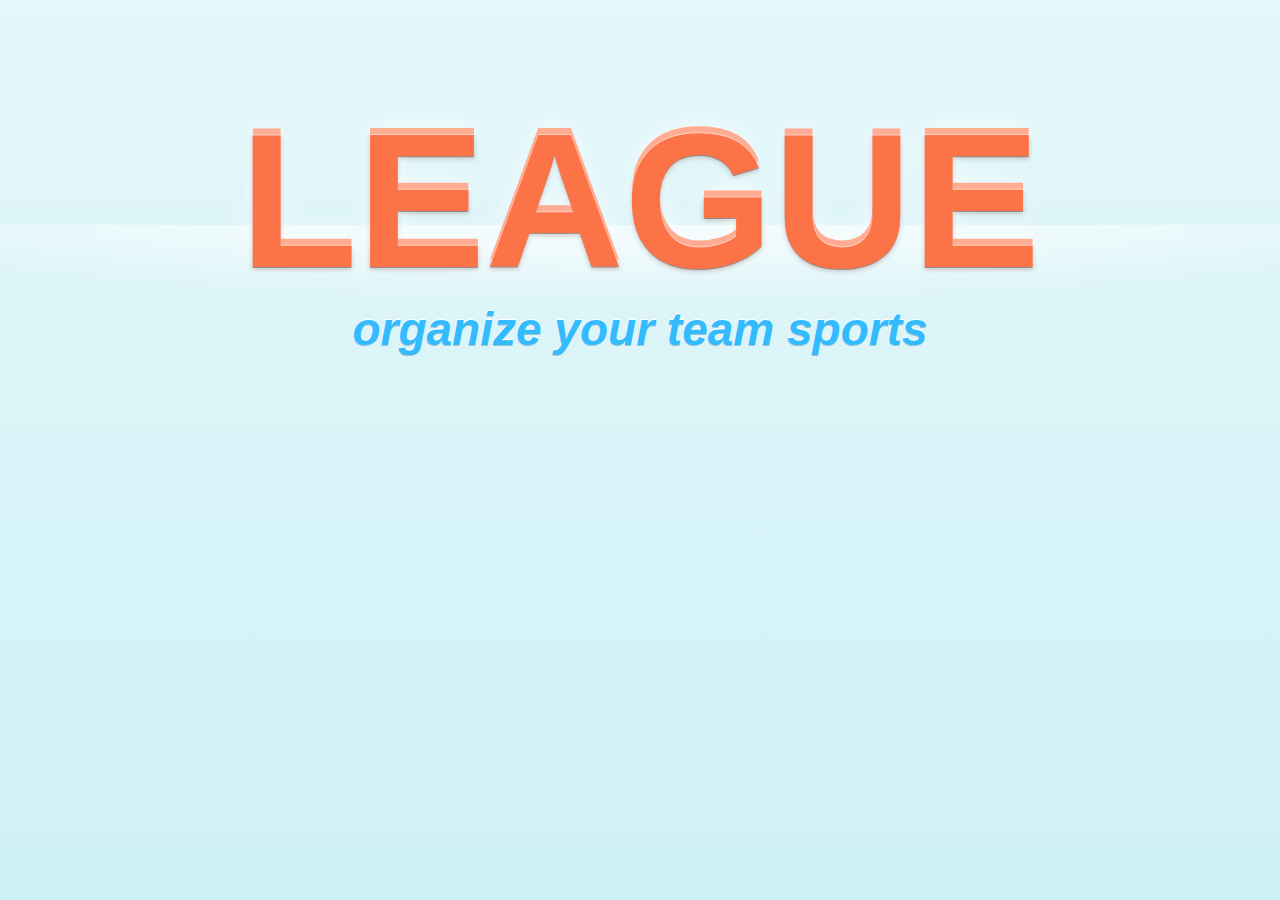
==== public/index.html @ f128ce96 "Moved to a format heroku likes" ====
<!doctype html>
<!--[if lt IE 7]> <html class="no-js lt-ie9 lt-ie8 lt-ie7" lang="en"> <![endif]-->
<!--[if IE 7]>    <html class="no-js lt-ie9 lt-ie8" lang="en"> <![endif]-->
<!--[if IE 8]>    <html class="no-js lt-ie9" lang="en"> <![endif]-->
<!--[if gt IE 8]><!--> <html class="no-js" lang="en"> <!--<![endif]-->
<head>
  <meta charset="utf-8">
  <meta http-equiv="X-UA-Compatible" content="IE=edge,chrome=1">

  <title>League</title>
  <meta name="description" content="We know how hard organizing team sports with email, text and phone can be. Let us do it for you. Schedule games, get reminders and find out who can play.">
  <meta name="viewport" content="width=device-width">
  <meta property="og:title" content="League - Organize your team sports" />
  <meta property="og:type" content="company" />
  <meta property="og:site_name" content="League" />
  <meta property="og:url" content="http://getleague.com" />
  <meta property="og:image" content="https://launchrock-assets.s3.amazonaws.com/facebook-files/zq4oKdGMreFwth8.png" />
  <meta property="og:description" content="Anyone that plays team sports knows how many texts, emails, and calls you need just to get people to the game ontime. League does it for you in one place." />


  <!-- Place favicon.ico and apple-touch-icon.png in the root directory: mathiasbynens.be/notes/touch-icons -->

  <link rel="stylesheet" href="css/style.css">
  <script src="js/libs/modernizr-2.5.3.min.js"></script>
</head>
<body>
  <!-- Prompt IE 6 users to install Chrome Frame. -->
  <!--[if lt IE 7]><p class=chromeframe>Your browser is <em>ancient!</em> <a href="http://browsehappy.com/">Upgrade to a different browser</a> or <a href="http://www.google.com/chromeframe/?redirect=true">install Google Chrome Frame</a> to experience this site.</p><![endif]-->

  <div class="home_page">
    <h2 class="title">League</h2>
    <h1 class="tag">organize your team sports</h1>
    <div rel="YZGD76QR" class="lrdiscoverwidget" data-logo="off" data-background="off" data-share-url="getleague.com" data-css=""></div><script type="text/javascript" src="http://launchrock-ignition.s3.amazonaws.com/ignition.1.1.js"></script>
  </div>      




  <!-- JavaScript at the bottom for fast page loading -->

  <!-- Grab Google CDN's jQuery, with a protocol relative URL; fall back to local if offline -->
  <script src="//ajax.googleapis.com/ajax/libs/jquery/1.7.1/jquery.min.js"></script>
  <script>window.jQuery || document.write('<script src="js/libs/jquery-1.7.1.min.js"><\/script>')</script>

  <!-- scripts concatenated and minified via build script -->
  <script src="js/plugins.js"></script>
  <script src="js/script.js"></script>
  <!-- end scripts -->

  <!-- Asynchronous Google Analytics snippet. Change UA-XXXXX-X to be your site's ID.
       mathiasbynens.be/notes/async-analytics-snippet -->
  <script>
    var _gaq=[['_setAccount','UA-32747702-1'],['_setDomainName', 'getleague.com'],['_trackPageview']];
    (function(d,t){var g=d.createElement(t),s=d.getElementsByTagName(t)[0];
    g.src=('https:'==location.protocol?'//ssl':'//www')+'.google-analytics.com/ga.js';
    s.parentNode.insertBefore(g,s)}(document,'script'));
  </script>
  
</body>
</html>
---- public/css/style.css ----
/* line 17, ../../../../../../Applications/Scout.app/Contents/Resources/vendor/gems/gems/compass-0.12.1/frameworks/compass/stylesheets/compass/reset/_utilities.scss */
html, body, div, span, applet, object, iframe,
h1, h2, h3, h4, h5, h6, p, blockquote, pre,
a, abbr, acronym, address, big, cite, code,
del, dfn, em, img, ins, kbd, q, s, samp,
small, strike, strong, sub, sup, tt, var,
b, u, i, center,
dl, dt, dd, ol, ul, li,
fieldset, form, label, legend,
table, caption, tbody, tfoot, thead, tr, th, td,
article, aside, canvas, details, embed,
figure, figcaption, footer, header, hgroup,
menu, nav, output, ruby, section, summary,
time, mark, audio, video {
  margin: 0;
  padding: 0;
  border: 0;
  font-size: 100%;
  font: inherit;
  vertical-align: baseline;
}

/* line 20, ../../../../../../Applications/Scout.app/Contents/Resources/vendor/gems/gems/compass-0.12.1/frameworks/compass/stylesheets/compass/reset/_utilities.scss */
body {
  line-height: 1;
}

/* line 22, ../../../../../../Applications/Scout.app/Contents/Resources/vendor/gems/gems/compass-0.12.1/frameworks/compass/stylesheets/compass/reset/_utilities.scss */
ol, ul {
  list-style: none;
}

/* line 24, ../../../../../../Applications/Scout.app/Contents/Resources/vendor/gems/gems/compass-0.12.1/frameworks/compass/stylesheets/compass/reset/_utilities.scss */
table {
  border-collapse: collapse;
  border-spacing: 0;
}

/* line 26, ../../../../../../Applications/Scout.app/Contents/Resources/vendor/gems/gems/compass-0.12.1/frameworks/compass/stylesheets/compass/reset/_utilities.scss */
caption, th, td {
  text-align: left;
  font-weight: normal;
  vertical-align: middle;
}

/* line 28, ../../../../../../Applications/Scout.app/Contents/Resources/vendor/gems/gems/compass-0.12.1/frameworks/compass/stylesheets/compass/reset/_utilities.scss */
q, blockquote {
  quotes: none;
}
/* line 101, ../../../../../../Applications/Scout.app/Contents/Resources/vendor/gems/gems/compass-0.12.1/frameworks/compass/stylesheets/compass/reset/_utilities.scss */
q:before, q:after, blockquote:before, blockquote:after {
  content: "";
  content: none;
}

/* line 30, ../../../../../../Applications/Scout.app/Contents/Resources/vendor/gems/gems/compass-0.12.1/frameworks/compass/stylesheets/compass/reset/_utilities.scss */
a img {
  border: none;
}

/* line 114, ../../../../../../Applications/Scout.app/Contents/Resources/vendor/gems/gems/compass-0.12.1/frameworks/compass/stylesheets/compass/reset/_utilities.scss */
article, aside, details, figcaption, figure, footer, header, hgroup, menu, nav, section, summary {
  display: block;
}

/*--- icons ---*/
/* line 3, stylesheets/include/_icons.scss */
.icon12:before, .icon16:before {
  content: '';
  display: inline-block;
  vertical-align: baseline;
  position: relative;
  margin-bottom: -2px;
  overflow: hidden;
}
/* line 12, stylesheets/include/_icons.scss */
.icon12:empty:before, .icon16:empty:before {
  margin-right: 0px;
}

/* line 18, stylesheets/include/_icons.scss */
.icon12:before {
  height: 12px;
  width: 12px;
  margin-right: 4px;
}

/* line 25, stylesheets/include/_icons.scss */
.icon16:before {
  width: 16px;
  height: 16px;
  margin-right: 8px;
}

/* Dark on Light styles */
/* line 6, stylesheets/include/icons/_icons.scss */
.icon12.add:before {
  background: url("/images/icons_supernormal_12x12.png") no-repeat;
  background-position: 0px -26px;
}

/* line 14, stylesheets/include/icons/_icons.scss */
a.icon12.add:before, button.icon12.add:before {
  background-position: 0px 0px;
}
/* line 20, stylesheets/include/icons/_icons.scss */
a:hover.icon12.add:before, a:focus.icon12.add:before, button:hover.icon12.add:before, button:focus.icon12.add:before {
  background-position: 0px -13px;
}
/* line 28, stylesheets/include/icons/_icons.scss */
a:active.icon12.add:before, button:active.icon12.add:before {
  background-position: 0px -26px;
}
/* line 38, stylesheets/include/icons/_icons.scss */
a.inverse.icon12.add:before, a.checked.icon12.add:before, button.inverse.icon12.add:before, button.checked.icon12.add:before {
  background-position: 0px -39px;
}
/* line 45, stylesheets/include/icons/_icons.scss */
a.inverse:hover.icon12.add:before, a.checked:hover.icon12.add:before, button.inverse:hover.icon12.add:before, button.checked:hover.icon12.add:before {
  background-position: 0px -39px;
}
/* line 53, stylesheets/include/icons/_icons.scss */
a.inverse:active.icon12.add:before, a.inverse:focus.icon12.add:before, a.checked:active.icon12.add:before, a.checked:focus.icon12.add:before, button.inverse:active.icon12.add:before, button.inverse:focus.icon12.add:before, button.checked:active.icon12.add:before, button.checked:focus.icon12.add:before {
  background-position: 0px -26px;
}
/* line 62, stylesheets/include/icons/_icons.scss */
a.current.icon12.add:before, button.current.icon12.add:before {
  background-position: 0px -39px;
}
/* line 69, stylesheets/include/icons/_icons.scss */
a.current:hover.icon12.add:before, a.current:focus.icon12.add:before, button.current:hover.icon12.add:before, button.current:focus.icon12.add:before {
  background-position: 0px -13px;
}
/* line 77, stylesheets/include/icons/_icons.scss */
a.current:active.icon12.add:before, button.current:active.icon12.add:before {
  background-position: 0px -26px;
}

/* This is for list item links it's inverted and has no hover state */
/* line 89, stylesheets/include/icons/_icons.scss */
.current > a.icon12.add:before, .current > a:hover.icon12.add:before, .current > a:focus.icon12.add:before, .current > a:active.icon12.add:before {
  background-position: 0px -39px;
}

/* Disabled icon */
/* line 99, stylesheets/include/icons/_icons.scss */
.disabled a .icon12.add:before, .disabled a:hover .icon12.add:before, .disabled a:active .icon12.add:before {
  background-position: 0px 0px;
}

/* Dark on Light styles */
/* line 6, stylesheets/include/icons/_icons.scss */
.icon16.add:before {
  background: url("/images/icons_supernormal_16x16.png") no-repeat;
  background-position: 0px -34px;
}

/* line 14, stylesheets/include/icons/_icons.scss */
a.icon16.add:before, button.icon16.add:before {
  background-position: 0px 0px;
}
/* line 20, stylesheets/include/icons/_icons.scss */
a:hover.icon16.add:before, a:focus.icon16.add:before, button:hover.icon16.add:before, button:focus.icon16.add:before {
  background-position: 0px -17px;
}
/* line 28, stylesheets/include/icons/_icons.scss */
a:active.icon16.add:before, button:active.icon16.add:before {
  background-position: 0px -34px;
}
/* line 38, stylesheets/include/icons/_icons.scss */
a.inverse.icon16.add:before, a.checked.icon16.add:before, button.inverse.icon16.add:before, button.checked.icon16.add:before {
  background-position: 0px -51px;
}
/* line 45, stylesheets/include/icons/_icons.scss */
a.inverse:hover.icon16.add:before, a.checked:hover.icon16.add:before, button.inverse:hover.icon16.add:before, button.checked:hover.icon16.add:before {
  background-position: 0px -51px;
}
/* line 53, stylesheets/include/icons/_icons.scss */
a.inverse:active.icon16.add:before, a.inverse:focus.icon16.add:before, a.checked:active.icon16.add:before, a.checked:focus.icon16.add:before, button.inverse:active.icon16.add:before, button.inverse:focus.icon16.add:before, button.checked:active.icon16.add:before, button.checked:focus.icon16.add:before {
  background-position: 0px -34px;
}
/* line 62, stylesheets/include/icons/_icons.scss */
a.current.icon16.add:before, button.current.icon16.add:before {
  background-position: 0px -51px;
}
/* line 69, stylesheets/include/icons/_icons.scss */
a.current:hover.icon16.add:before, a.current:focus.icon16.add:before, button.current:hover.icon16.add:before, button.current:focus.icon16.add:before {
  background-position: 0px -17px;
}
/* line 77, stylesheets/include/icons/_icons.scss */
a.current:active.icon16.add:before, button.current:active.icon16.add:before {
  background-position: 0px -34px;
}

/* This is for list item links it's inverted and has no hover state */
/* line 89, stylesheets/include/icons/_icons.scss */
.current > a.icon16.add:before, .current > a:hover.icon16.add:before, .current > a:focus.icon16.add:before, .current > a:active.icon16.add:before {
  background-position: 0px -51px;
}

/* Disabled icon */
/* line 99, stylesheets/include/icons/_icons.scss */
.disabled a .icon16.add:before, .disabled a:hover .icon16.add:before, .disabled a:active .icon16.add:before {
  background-position: 0px 0px;
}

/* Dark on Light styles */
/* line 6, stylesheets/include/icons/_icons.scss */
.icon12.subtract:before {
  background: url("/images/icons_supernormal_12x12.png") no-repeat;
  background-position: -13px -26px;
}

/* line 14, stylesheets/include/icons/_icons.scss */
a.icon12.subtract:before, button.icon12.subtract:before {
  background-position: -13px 0px;
}
/* line 20, stylesheets/include/icons/_icons.scss */
a:hover.icon12.subtract:before, a:focus.icon12.subtract:before, button:hover.icon12.subtract:before, button:focus.icon12.subtract:before {
  background-position: -13px -13px;
}
/* line 28, stylesheets/include/icons/_icons.scss */
a:active.icon12.subtract:before, button:active.icon12.subtract:before {
  background-position: -13px -26px;
}
/* line 38, stylesheets/include/icons/_icons.scss */
a.inverse.icon12.subtract:before, a.checked.icon12.subtract:before, button.inverse.icon12.subtract:before, button.checked.icon12.subtract:before {
  background-position: -13px -39px;
}
/* line 45, stylesheets/include/icons/_icons.scss */
a.inverse:hover.icon12.subtract:before, a.checked:hover.icon12.subtract:before, button.inverse:hover.icon12.subtract:before, button.checked:hover.icon12.subtract:before {
  background-position: -13px -39px;
}
/* line 53, stylesheets/include/icons/_icons.scss */
a.inverse:active.icon12.subtract:before, a.inverse:focus.icon12.subtract:before, a.checked:active.icon12.subtract:before, a.checked:focus.icon12.subtract:before, button.inverse:active.icon12.subtract:before, button.inverse:focus.icon12.subtract:before, button.checked:active.icon12.subtract:before, button.checked:focus.icon12.subtract:before {
  background-position: -13px -26px;
}
/* line 62, stylesheets/include/icons/_icons.scss */
a.current.icon12.subtract:before, button.current.icon12.subtract:before {
  background-position: -13px -39px;
}
/* line 69, stylesheets/include/icons/_icons.scss */
a.current:hover.icon12.subtract:before, a.current:focus.icon12.subtract:before, button.current:hover.icon12.subtract:before, button.current:focus.icon12.subtract:before {
  background-position: -13px -13px;
}
/* line 77, stylesheets/include/icons/_icons.scss */
a.current:active.icon12.subtract:before, button.current:active.icon12.subtract:before {
  background-position: -13px -26px;
}

/* This is for list item links it's inverted and has no hover state */
/* line 89, stylesheets/include/icons/_icons.scss */
.current > a.icon12.subtract:before, .current > a:hover.icon12.subtract:before, .current > a:focus.icon12.subtract:before, .current > a:active.icon12.subtract:before {
  background-position: -13px -39px;
}

/* Disabled icon */
/* line 99, stylesheets/include/icons/_icons.scss */
.disabled a .icon12.subtract:before, .disabled a:hover .icon12.subtract:before, .disabled a:active .icon12.subtract:before {
  background-position: -13px 0px;
}

/* Dark on Light styles */
/* line 6, stylesheets/include/icons/_icons.scss */
.icon16.subtract:before {
  background: url("/images/icons_supernormal_16x16.png") no-repeat;
  background-position: -17px -34px;
}

/* line 14, stylesheets/include/icons/_icons.scss */
a.icon16.subtract:before, button.icon16.subtract:before {
  background-position: -17px 0px;
}
/* line 20, stylesheets/include/icons/_icons.scss */
a:hover.icon16.subtract:before, a:focus.icon16.subtract:before, button:hover.icon16.subtract:before, button:focus.icon16.subtract:before {
  background-position: -17px -17px;
}
/* line 28, stylesheets/include/icons/_icons.scss */
a:active.icon16.subtract:before, button:active.icon16.subtract:before {
  background-position: -17px -34px;
}
/* line 38, stylesheets/include/icons/_icons.scss */
a.inverse.icon16.subtract:before, a.checked.icon16.subtract:before, button.inverse.icon16.subtract:before, button.checked.icon16.subtract:before {
  background-position: -17px -51px;
}
/* line 45, stylesheets/include/icons/_icons.scss */
a.inverse:hover.icon16.subtract:before, a.checked:hover.icon16.subtract:before, button.inverse:hover.icon16.subtract:before, button.checked:hover.icon16.subtract:before {
  background-position: -17px -51px;
}
/* line 53, stylesheets/include/icons/_icons.scss */
a.inverse:active.icon16.subtract:before, a.inverse:focus.icon16.subtract:before, a.checked:active.icon16.subtract:before, a.checked:focus.icon16.subtract:before, button.inverse:active.icon16.subtract:before, button.inverse:focus.icon16.subtract:before, button.checked:active.icon16.subtract:before, button.checked:focus.icon16.subtract:before {
  background-position: -17px -34px;
}
/* line 62, stylesheets/include/icons/_icons.scss */
a.current.icon16.subtract:before, button.current.icon16.subtract:before {
  background-position: -17px -51px;
}
/* line 69, stylesheets/include/icons/_icons.scss */
a.current:hover.icon16.subtract:before, a.current:focus.icon16.subtract:before, button.current:hover.icon16.subtract:before, button.current:focus.icon16.subtract:before {
  background-position: -17px -17px;
}
/* line 77, stylesheets/include/icons/_icons.scss */
a.current:active.icon16.subtract:before, button.current:active.icon16.subtract:before {
  background-position: -17px -34px;
}

/* This is for list item links it's inverted and has no hover state */
/* line 89, stylesheets/include/icons/_icons.scss */
.current > a.icon16.subtract:before, .current > a:hover.icon16.subtract:before, .current > a:focus.icon16.subtract:before, .current > a:active.icon16.subtract:before {
  background-position: -17px -51px;
}

/* Disabled icon */
/* line 99, stylesheets/include/icons/_icons.scss */
.disabled a .icon16.subtract:before, .disabled a:hover .icon16.subtract:before, .disabled a:active .icon16.subtract:before {
  background-position: -17px 0px;
}

/* Dark on Light styles */
/* line 6, stylesheets/include/icons/_icons.scss */
.icon12.facebook:before {
  background: url("/images/icons_supernormal_12x12.png") no-repeat;
  background-position: -26px -26px;
}

/* line 14, stylesheets/include/icons/_icons.scss */
a.icon12.facebook:before, button.icon12.facebook:before {
  background-position: -26px 0px;
}
/* line 20, stylesheets/include/icons/_icons.scss */
a:hover.icon12.facebook:before, a:focus.icon12.facebook:before, button:hover.icon12.facebook:before, button:focus.icon12.facebook:before {
  background-position: -26px -13px;
}
/* line 28, stylesheets/include/icons/_icons.scss */
a:active.icon12.facebook:before, button:active.icon12.facebook:before {
  background-position: -26px -26px;
}
/* line 38, stylesheets/include/icons/_icons.scss */
a.inverse.icon12.facebook:before, a.checked.icon12.facebook:before, button.inverse.icon12.facebook:before, button.checked.icon12.facebook:before {
  background-position: -26px -39px;
}
/* line 45, stylesheets/include/icons/_icons.scss */
a.inverse:hover.icon12.facebook:before, a.checked:hover.icon12.facebook:before, button.inverse:hover.icon12.facebook:before, button.checked:hover.icon12.facebook:before {
  background-position: -26px -39px;
}
/* line 53, stylesheets/include/icons/_icons.scss */
a.inverse:active.icon12.facebook:before, a.inverse:focus.icon12.facebook:before, a.checked:active.icon12.facebook:before, a.checked:focus.icon12.facebook:before, button.inverse:active.icon12.facebook:before, button.inverse:focus.icon12.facebook:before, button.checked:active.icon12.facebook:before, button.checked:focus.icon12.facebook:before {
  background-position: -26px -26px;
}
/* line 62, stylesheets/include/icons/_icons.scss */
a.current.icon12.facebook:before, button.current.icon12.facebook:before {
  background-position: -26px -39px;
}
/* line 69, stylesheets/include/icons/_icons.scss */
a.current:hover.icon12.facebook:before, a.current:focus.icon12.facebook:before, button.current:hover.icon12.facebook:before, button.current:focus.icon12.facebook:before {
  background-position: -26px -13px;
}
/* line 77, stylesheets/include/icons/_icons.scss */
a.current:active.icon12.facebook:before, button.current:active.icon12.facebook:before {
  background-position: -26px -26px;
}

/* This is for list item links it's inverted and has no hover state */
/* line 89, stylesheets/include/icons/_icons.scss */
.current > a.icon12.facebook:before, .current > a:hover.icon12.facebook:before, .current > a:focus.icon12.facebook:before, .current > a:active.icon12.facebook:before {
  background-position: -26px -39px;
}

/* Disabled icon */
/* line 99, stylesheets/include/icons/_icons.scss */
.disabled a .icon12.facebook:before, .disabled a:hover .icon12.facebook:before, .disabled a:active .icon12.facebook:before {
  background-position: -26px 0px;
}

/* Dark on Light styles */
/* line 6, stylesheets/include/icons/_icons.scss */
.icon16.facebook:before {
  background: url("/images/icons_supernormal_16x16.png") no-repeat;
  background-position: -34px -34px;
}

/* line 14, stylesheets/include/icons/_icons.scss */
a.icon16.facebook:before, button.icon16.facebook:before {
  background-position: -34px 0px;
}
/* line 20, stylesheets/include/icons/_icons.scss */
a:hover.icon16.facebook:before, a:focus.icon16.facebook:before, button:hover.icon16.facebook:before, button:focus.icon16.facebook:before {
  background-position: -34px -17px;
}
/* line 28, stylesheets/include/icons/_icons.scss */
a:active.icon16.facebook:before, button:active.icon16.facebook:before {
  background-position: -34px -34px;
}
/* line 38, stylesheets/include/icons/_icons.scss */
a.inverse.icon16.facebook:before, a.checked.icon16.facebook:before, button.inverse.icon16.facebook:before, button.checked.icon16.facebook:before {
  background-position: -34px -51px;
}
/* line 45, stylesheets/include/icons/_icons.scss */
a.inverse:hover.icon16.facebook:before, a.checked:hover.icon16.facebook:before, button.inverse:hover.icon16.facebook:before, button.checked:hover.icon16.facebook:before {
  background-position: -34px -51px;
}
/* line 53, stylesheets/include/icons/_icons.scss */
a.inverse:active.icon16.facebook:before, a.inverse:focus.icon16.facebook:before, a.checked:active.icon16.facebook:before, a.checked:focus.icon16.facebook:before, button.inverse:active.icon16.facebook:before, button.inverse:focus.icon16.facebook:before, button.checked:active.icon16.facebook:before, button.checked:focus.icon16.facebook:before {
  background-position: -34px -34px;
}
/* line 62, stylesheets/include/icons/_icons.scss */
a.current.icon16.facebook:before, button.current.icon16.facebook:before {
  background-position: -34px -51px;
}
/* line 69, stylesheets/include/icons/_icons.scss */
a.current:hover.icon16.facebook:before, a.current:focus.icon16.facebook:before, button.current:hover.icon16.facebook:before, button.current:focus.icon16.facebook:before {
  background-position: -34px -17px;
}
/* line 77, stylesheets/include/icons/_icons.scss */
a.current:active.icon16.facebook:before, button.current:active.icon16.facebook:before {
  background-position: -34px -34px;
}

/* This is for list item links it's inverted and has no hover state */
/* line 89, stylesheets/include/icons/_icons.scss */
.current > a.icon16.facebook:before, .current > a:hover.icon16.facebook:before, .current > a:focus.icon16.facebook:before, .current > a:active.icon16.facebook:before {
  background-position: -34px -51px;
}

/* Disabled icon */
/* line 99, stylesheets/include/icons/_icons.scss */
.disabled a .icon16.facebook:before, .disabled a:hover .icon16.facebook:before, .disabled a:active .icon16.facebook:before {
  background-position: -34px 0px;
}

/* Dark on Light styles */
/* line 6, stylesheets/include/icons/_icons.scss */
.icon12.twitter:before {
  background: url("/images/icons_supernormal_12x12.png") no-repeat;
  background-position: -39px -26px;
}

/* line 14, stylesheets/include/icons/_icons.scss */
a.icon12.twitter:before, button.icon12.twitter:before {
  background-position: -39px 0px;
}
/* line 20, stylesheets/include/icons/_icons.scss */
a:hover.icon12.twitter:before, a:focus.icon12.twitter:before, button:hover.icon12.twitter:before, button:focus.icon12.twitter:before {
  background-position: -39px -13px;
}
/* line 28, stylesheets/include/icons/_icons.scss */
a:active.icon12.twitter:before, button:active.icon12.twitter:before {
  background-position: -39px -26px;
}
/* line 38, stylesheets/include/icons/_icons.scss */
a.inverse.icon12.twitter:before, a.checked.icon12.twitter:before, button.inverse.icon12.twitter:before, button.checked.icon12.twitter:before {
  background-position: -39px -39px;
}
/* line 45, stylesheets/include/icons/_icons.scss */
a.inverse:hover.icon12.twitter:before, a.checked:hover.icon12.twitter:before, button.inverse:hover.icon12.twitter:before, button.checked:hover.icon12.twitter:before {
  background-position: -39px -39px;
}
/* line 53, stylesheets/include/icons/_icons.scss */
a.inverse:active.icon12.twitter:before, a.inverse:focus.icon12.twitter:before, a.checked:active.icon12.twitter:before, a.checked:focus.icon12.twitter:before, button.inverse:active.icon12.twitter:before, button.inverse:focus.icon12.twitter:before, button.checked:active.icon12.twitter:before, button.checked:focus.icon12.twitter:before {
  background-position: -39px -26px;
}
/* line 62, stylesheets/include/icons/_icons.scss */
a.current.icon12.twitter:before, button.current.icon12.twitter:before {
  background-position: -39px -39px;
}
/* line 69, stylesheets/include/icons/_icons.scss */
a.current:hover.icon12.twitter:before, a.current:focus.icon12.twitter:before, button.current:hover.icon12.twitter:before, button.current:focus.icon12.twitter:before {
  background-position: -39px -13px;
}
/* line 77, stylesheets/include/icons/_icons.scss */
a.current:active.icon12.twitter:before, button.current:active.icon12.twitter:before {
  background-position: -39px -26px;
}

/* This is for list item links it's inverted and has no hover state */
/* line 89, stylesheets/include/icons/_icons.scss */
.current > a.icon12.twitter:before, .current > a:hover.icon12.twitter:before, .current > a:focus.icon12.twitter:before, .current > a:active.icon12.twitter:before {
  background-position: -39px -39px;
}

/* Disabled icon */
/* line 99, stylesheets/include/icons/_icons.scss */
.disabled a .icon12.twitter:before, .disabled a:hover .icon12.twitter:before, .disabled a:active .icon12.twitter:before {
  background-position: -39px 0px;
}

/* Dark on Light styles */
/* line 6, stylesheets/include/icons/_icons.scss */
.icon16.twitter:before {
  background: url("/images/icons_supernormal_16x16.png") no-repeat;
  background-position: -51px -34px;
}

/* line 14, stylesheets/include/icons/_icons.scss */
a.icon16.twitter:before, button.icon16.twitter:before {
  background-position: -51px 0px;
}
/* line 20, stylesheets/include/icons/_icons.scss */
a:hover.icon16.twitter:before, a:focus.icon16.twitter:before, button:hover.icon16.twitter:before, button:focus.icon16.twitter:before {
  background-position: -51px -17px;
}
/* line 28, stylesheets/include/icons/_icons.scss */
a:active.icon16.twitter:before, button:active.icon16.twitter:before {
  background-position: -51px -34px;
}
/* line 38, stylesheets/include/icons/_icons.scss */
a.inverse.icon16.twitter:before, a.checked.icon16.twitter:before, button.inverse.icon16.twitter:before, button.checked.icon16.twitter:before {
  background-position: -51px -51px;
}
/* line 45, stylesheets/include/icons/_icons.scss */
a.inverse:hover.icon16.twitter:before, a.checked:hover.icon16.twitter:before, button.inverse:hover.icon16.twitter:before, button.checked:hover.icon16.twitter:before {
  background-position: -51px -51px;
}
/* line 53, stylesheets/include/icons/_icons.scss */
a.inverse:active.icon16.twitter:before, a.inverse:focus.icon16.twitter:before, a.checked:active.icon16.twitter:before, a.checked:focus.icon16.twitter:before, button.inverse:active.icon16.twitter:before, button.inverse:focus.icon16.twitter:before, button.checked:active.icon16.twitter:before, button.checked:focus.icon16.twitter:before {
  background-position: -51px -34px;
}
/* line 62, stylesheets/include/icons/_icons.scss */
a.current.icon16.twitter:before, button.current.icon16.twitter:before {
  background-position: -51px -51px;
}
/* line 69, stylesheets/include/icons/_icons.scss */
a.current:hover.icon16.twitter:before, a.current:focus.icon16.twitter:before, button.current:hover.icon16.twitter:before, button.current:focus.icon16.twitter:before {
  background-position: -51px -17px;
}
/* line 77, stylesheets/include/icons/_icons.scss */
a.current:active.icon16.twitter:before, button.current:active.icon16.twitter:before {
  background-position: -51px -34px;
}

/* This is for list item links it's inverted and has no hover state */
/* line 89, stylesheets/include/icons/_icons.scss */
.current > a.icon16.twitter:before, .current > a:hover.icon16.twitter:before, .current > a:focus.icon16.twitter:before, .current > a:active.icon16.twitter:before {
  background-position: -51px -51px;
}

/* Disabled icon */
/* line 99, stylesheets/include/icons/_icons.scss */
.disabled a .icon16.twitter:before, .disabled a:hover .icon16.twitter:before, .disabled a:active .icon16.twitter:before {
  background-position: -51px 0px;
}

/* Dark on Light styles */
/* line 6, stylesheets/include/icons/_icons.scss */
.icon12.envelope:before {
  background: url("/images/icons_supernormal_12x12.png") no-repeat;
  background-position: -52px -26px;
}

/* line 14, stylesheets/include/icons/_icons.scss */
a.icon12.envelope:before, button.icon12.envelope:before {
  background-position: -52px 0px;
}
/* line 20, stylesheets/include/icons/_icons.scss */
a:hover.icon12.envelope:before, a:focus.icon12.envelope:before, button:hover.icon12.envelope:before, button:focus.icon12.envelope:before {
  background-position: -52px -13px;
}
/* line 28, stylesheets/include/icons/_icons.scss */
a:active.icon12.envelope:before, button:active.icon12.envelope:before {
  background-position: -52px -26px;
}
/* line 38, stylesheets/include/icons/_icons.scss */
a.inverse.icon12.envelope:before, a.checked.icon12.envelope:before, button.inverse.icon12.envelope:before, button.checked.icon12.envelope:before {
  background-position: -52px -39px;
}
/* line 45, stylesheets/include/icons/_icons.scss */
a.inverse:hover.icon12.envelope:before, a.checked:hover.icon12.envelope:before, button.inverse:hover.icon12.envelope:before, button.checked:hover.icon12.envelope:before {
  background-position: -52px -39px;
}
/* line 53, stylesheets/include/icons/_icons.scss */
a.inverse:active.icon12.envelope:before, a.inverse:focus.icon12.envelope:before, a.checked:active.icon12.envelope:before, a.checked:focus.icon12.envelope:before, button.inverse:active.icon12.envelope:before, button.inverse:focus.icon12.envelope:before, button.checked:active.icon12.envelope:before, button.checked:focus.icon12.envelope:before {
  background-position: -52px -26px;
}
/* line 62, stylesheets/include/icons/_icons.scss */
a.current.icon12.envelope:before, button.current.icon12.envelope:before {
  background-position: -52px -39px;
}
/* line 69, stylesheets/include/icons/_icons.scss */
a.current:hover.icon12.envelope:before, a.current:focus.icon12.envelope:before, button.current:hover.icon12.envelope:before, button.current:focus.icon12.envelope:before {
  background-position: -52px -13px;
}
/* line 77, stylesheets/include/icons/_icons.scss */
a.current:active.icon12.envelope:before, button.current:active.icon12.envelope:before {
  background-position: -52px -26px;
}

/* This is for list item links it's inverted and has no hover state */
/* line 89, stylesheets/include/icons/_icons.scss */
.current > a.icon12.envelope:before, .current > a:hover.icon12.envelope:before, .current > a:focus.icon12.envelope:before, .current > a:active.icon12.envelope:before {
  background-position: -52px -39px;
}

/* Disabled icon */
/* line 99, stylesheets/include/icons/_icons.scss */
.disabled a .icon12.envelope:before, .disabled a:hover .icon12.envelope:before, .disabled a:active .icon12.envelope:before {
  background-position: -52px 0px;
}

/* Dark on Light styles */
/* line 6, stylesheets/include/icons/_icons.scss */
.icon16.envelope:before {
  background: url("/images/icons_supernormal_16x16.png") no-repeat;
  background-position: -68px -34px;
}

/* line 14, stylesheets/include/icons/_icons.scss */
a.icon16.envelope:before, button.icon16.envelope:before {
  background-position: -68px 0px;
}
/* line 20, stylesheets/include/icons/_icons.scss */
a:hover.icon16.envelope:before, a:focus.icon16.envelope:before, button:hover.icon16.envelope:before, button:focus.icon16.envelope:before {
  background-position: -68px -17px;
}
/* line 28, stylesheets/include/icons/_icons.scss */
a:active.icon16.envelope:before, button:active.icon16.envelope:before {
  background-position: -68px -34px;
}
/* line 38, stylesheets/include/icons/_icons.scss */
a.inverse.icon16.envelope:before, a.checked.icon16.envelope:before, button.inverse.icon16.envelope:before, button.checked.icon16.envelope:before {
  background-position: -68px -51px;
}
/* line 45, stylesheets/include/icons/_icons.scss */
a.inverse:hover.icon16.envelope:before, a.checked:hover.icon16.envelope:before, button.inverse:hover.icon16.envelope:before, button.checked:hover.icon16.envelope:before {
  background-position: -68px -51px;
}
/* line 53, stylesheets/include/icons/_icons.scss */
a.inverse:active.icon16.envelope:before, a.inverse:focus.icon16.envelope:before, a.checked:active.icon16.envelope:before, a.checked:focus.icon16.envelope:before, button.inverse:active.icon16.envelope:before, button.inverse:focus.icon16.envelope:before, button.checked:active.icon16.envelope:before, button.checked:focus.icon16.envelope:before {
  background-position: -68px -34px;
}
/* line 62, stylesheets/include/icons/_icons.scss */
a.current.icon16.envelope:before, button.current.icon16.envelope:before {
  background-position: -68px -51px;
}
/* line 69, stylesheets/include/icons/_icons.scss */
a.current:hover.icon16.envelope:before, a.current:focus.icon16.envelope:before, button.current:hover.icon16.envelope:before, button.current:focus.icon16.envelope:before {
  background-position: -68px -17px;
}
/* line 77, stylesheets/include/icons/_icons.scss */
a.current:active.icon16.envelope:before, button.current:active.icon16.envelope:before {
  background-position: -68px -34px;
}

/* This is for list item links it's inverted and has no hover state */
/* line 89, stylesheets/include/icons/_icons.scss */
.current > a.icon16.envelope:before, .current > a:hover.icon16.envelope:before, .current > a:focus.icon16.envelope:before, .current > a:active.icon16.envelope:before {
  background-position: -68px -51px;
}

/* Disabled icon */
/* line 99, stylesheets/include/icons/_icons.scss */
.disabled a .icon16.envelope:before, .disabled a:hover .icon16.envelope:before, .disabled a:active .icon16.envelope:before {
  background-position: -68px 0px;
}

/* Dark on Light styles */
/* line 6, stylesheets/include/icons/_icons.scss */
.icon12.google:before {
  background: url("/images/icons_supernormal_12x12.png") no-repeat;
  background-position: -65px -26px;
}

/* line 14, stylesheets/include/icons/_icons.scss */
a.icon12.google:before, button.icon12.google:before {
  background-position: -65px 0px;
}
/* line 20, stylesheets/include/icons/_icons.scss */
a:hover.icon12.google:before, a:focus.icon12.google:before, button:hover.icon12.google:before, button:focus.icon12.google:before {
  background-position: -65px -13px;
}
/* line 28, stylesheets/include/icons/_icons.scss */
a:active.icon12.google:before, button:active.icon12.google:before {
  background-position: -65px -26px;
}
/* line 38, stylesheets/include/icons/_icons.scss */
a.inverse.icon12.google:before, a.checked.icon12.google:before, button.inverse.icon12.google:before, button.checked.icon12.google:before {
  background-position: -65px -39px;
}
/* line 45, stylesheets/include/icons/_icons.scss */
a.inverse:hover.icon12.google:before, a.checked:hover.icon12.google:before, button.inverse:hover.icon12.google:before, button.checked:hover.icon12.google:before {
  background-position: -65px -39px;
}
/* line 53, stylesheets/include/icons/_icons.scss */
a.inverse:active.icon12.google:before, a.inverse:focus.icon12.google:before, a.checked:active.icon12.google:before, a.checked:focus.icon12.google:before, button.inverse:active.icon12.google:before, button.inverse:focus.icon12.google:before, button.checked:active.icon12.google:before, button.checked:focus.icon12.google:before {
  background-position: -65px -26px;
}
/* line 62, stylesheets/include/icons/_icons.scss */
a.current.icon12.google:before, button.current.icon12.google:before {
  background-position: -65px -39px;
}
/* line 69, stylesheets/include/icons/_icons.scss */
a.current:hover.icon12.google:before, a.current:focus.icon12.google:before, button.current:hover.icon12.google:before, button.current:focus.icon12.google:before {
  background-position: -65px -13px;
}
/* line 77, stylesheets/include/icons/_icons.scss */
a.current:active.icon12.google:before, button.current:active.icon12.google:before {
  background-position: -65px -26px;
}

/* This is for list item links it's inverted and has no hover state */
/* line 89, stylesheets/include/icons/_icons.scss */
.current > a.icon12.google:before, .current > a:hover.icon12.google:before, .current > a:focus.icon12.google:before, .current > a:active.icon12.google:before {
  background-position: -65px -39px;
}

/* Disabled icon */
/* line 99, stylesheets/include/icons/_icons.scss */
.disabled a .icon12.google:before, .disabled a:hover .icon12.google:before, .disabled a:active .icon12.google:before {
  background-position: -65px 0px;
}

/* Dark on Light styles */
/* line 6, stylesheets/include/icons/_icons.scss */
.icon16.google:before {
  background: url("/images/icons_supernormal_16x16.png") no-repeat;
  background-position: -85px -34px;
}

/* line 14, stylesheets/include/icons/_icons.scss */
a.icon16.google:before, button.icon16.google:before {
  background-position: -85px 0px;
}
/* line 20, stylesheets/include/icons/_icons.scss */
a:hover.icon16.google:before, a:focus.icon16.google:before, button:hover.icon16.google:before, button:focus.icon16.google:before {
  background-position: -85px -17px;
}
/* line 28, stylesheets/include/icons/_icons.scss */
a:active.icon16.google:before, button:active.icon16.google:before {
  background-position: -85px -34px;
}
/* line 38, stylesheets/include/icons/_icons.scss */
a.inverse.icon16.google:before, a.checked.icon16.google:before, button.inverse.icon16.google:before, button.checked.icon16.google:before {
  background-position: -85px -51px;
}
/* line 45, stylesheets/include/icons/_icons.scss */
a.inverse:hover.icon16.google:before, a.checked:hover.icon16.google:before, button.inverse:hover.icon16.google:before, button.checked:hover.icon16.google:before {
  background-position: -85px -51px;
}
/* line 53, stylesheets/include/icons/_icons.scss */
a.inverse:active.icon16.google:before, a.inverse:focus.icon16.google:before, a.checked:active.icon16.google:before, a.checked:focus.icon16.google:before, button.inverse:active.icon16.google:before, button.inverse:focus.icon16.google:before, button.checked:active.icon16.google:before, button.checked:focus.icon16.google:before {
  background-position: -85px -34px;
}
/* line 62, stylesheets/include/icons/_icons.scss */
a.current.icon16.google:before, button.current.icon16.google:before {
  background-position: -85px -51px;
}
/* line 69, stylesheets/include/icons/_icons.scss */
a.current:hover.icon16.google:before, a.current:focus.icon16.google:before, button.current:hover.icon16.google:before, button.current:focus.icon16.google:before {
  background-position: -85px -17px;
}
/* line 77, stylesheets/include/icons/_icons.scss */
a.current:active.icon16.google:before, button.current:active.icon16.google:before {
  background-position: -85px -34px;
}

/* This is for list item links it's inverted and has no hover state */
/* line 89, stylesheets/include/icons/_icons.scss */
.current > a.icon16.google:before, .current > a:hover.icon16.google:before, .current > a:focus.icon16.google:before, .current > a:active.icon16.google:before {
  background-position: -85px -51px;
}

/* Disabled icon */
/* line 99, stylesheets/include/icons/_icons.scss */
.disabled a .icon16.google:before, .disabled a:hover .icon16.google:before, .disabled a:active .icon16.google:before {
  background-position: -85px 0px;
}

/* Dark on Light styles */
/* line 6, stylesheets/include/icons/_icons.scss */
.icon12.comment:before {
  background: url("/images/icons_supernormal_12x12.png") no-repeat;
  background-position: -78px -26px;
}

/* line 14, stylesheets/include/icons/_icons.scss */
a.icon12.comment:before, button.icon12.comment:before {
  background-position: -78px 0px;
}
/* line 20, stylesheets/include/icons/_icons.scss */
a:hover.icon12.comment:before, a:focus.icon12.comment:before, button:hover.icon12.comment:before, button:focus.icon12.comment:before {
  background-position: -78px -13px;
}
/* line 28, stylesheets/include/icons/_icons.scss */
a:active.icon12.comment:before, button:active.icon12.comment:before {
  background-position: -78px -26px;
}
/* line 38, stylesheets/include/icons/_icons.scss */
a.inverse.icon12.comment:before, a.checked.icon12.comment:before, button.inverse.icon12.comment:before, button.checked.icon12.comment:before {
  background-position: -78px -39px;
}
/* line 45, stylesheets/include/icons/_icons.scss */
a.inverse:hover.icon12.comment:before, a.checked:hover.icon12.comment:before, button.inverse:hover.icon12.comment:before, button.checked:hover.icon12.comment:before {
  background-position: -78px -39px;
}
/* line 53, stylesheets/include/icons/_icons.scss */
a.inverse:active.icon12.comment:before, a.inverse:focus.icon12.comment:before, a.checked:active.icon12.comment:before, a.checked:focus.icon12.comment:before, button.inverse:active.icon12.comment:before, button.inverse:focus.icon12.comment:before, button.checked:active.icon12.comment:before, button.checked:focus.icon12.comment:before {
  background-position: -78px -26px;
}
/* line 62, stylesheets/include/icons/_icons.scss */
a.current.icon12.comment:before, button.current.icon12.comment:before {
  background-position: -78px -39px;
}
/* line 69, stylesheets/include/icons/_icons.scss */
a.current:hover.icon12.comment:before, a.current:focus.icon12.comment:before, button.current:hover.icon12.comment:before, button.current:focus.icon12.comment:before {
  background-position: -78px -13px;
}
/* line 77, stylesheets/include/icons/_icons.scss */
a.current:active.icon12.comment:before, button.current:active.icon12.comment:before {
  background-position: -78px -26px;
}

/* This is for list item links it's inverted and has no hover state */
/* line 89, stylesheets/include/icons/_icons.scss */
.current > a.icon12.comment:before, .current > a:hover.icon12.comment:before, .current > a:focus.icon12.comment:before, .current > a:active.icon12.comment:before {
  background-position: -78px -39px;
}

/* Disabled icon */
/* line 99, stylesheets/include/icons/_icons.scss */
.disabled a .icon12.comment:before, .disabled a:hover .icon12.comment:before, .disabled a:active .icon12.comment:before {
  background-position: -78px 0px;
}

/* Dark on Light styles */
/* line 6, stylesheets/include/icons/_icons.scss */
.icon16.comment:before {
  background: url("/images/icons_supernormal_16x16.png") no-repeat;
  background-position: -102px -34px;
}

/* line 14, stylesheets/include/icons/_icons.scss */
a.icon16.comment:before, button.icon16.comment:before {
  background-position: -102px 0px;
}
/* line 20, stylesheets/include/icons/_icons.scss */
a:hover.icon16.comment:before, a:focus.icon16.comment:before, button:hover.icon16.comment:before, button:focus.icon16.comment:before {
  background-position: -102px -17px;
}
/* line 28, stylesheets/include/icons/_icons.scss */
a:active.icon16.comment:before, button:active.icon16.comment:before {
  background-position: -102px -34px;
}
/* line 38, stylesheets/include/icons/_icons.scss */
a.inverse.icon16.comment:before, a.checked.icon16.comment:before, button.inverse.icon16.comment:before, button.checked.icon16.comment:before {
  background-position: -102px -51px;
}
/* line 45, stylesheets/include/icons/_icons.scss */
a.inverse:hover.icon16.comment:before, a.checked:hover.icon16.comment:before, button.inverse:hover.icon16.comment:before, button.checked:hover.icon16.comment:before {
  background-position: -102px -51px;
}
/* line 53, stylesheets/include/icons/_icons.scss */
a.inverse:active.icon16.comment:before, a.inverse:focus.icon16.comment:before, a.checked:active.icon16.comment:before, a.checked:focus.icon16.comment:before, button.inverse:active.icon16.comment:before, button.inverse:focus.icon16.comment:before, button.checked:active.icon16.comment:before, button.checked:focus.icon16.comment:before {
  background-position: -102px -34px;
}
/* line 62, stylesheets/include/icons/_icons.scss */
a.current.icon16.comment:before, button.current.icon16.comment:before {
  background-position: -102px -51px;
}
/* line 69, stylesheets/include/icons/_icons.scss */
a.current:hover.icon16.comment:before, a.current:focus.icon16.comment:before, button.current:hover.icon16.comment:before, button.current:focus.icon16.comment:before {
  background-position: -102px -17px;
}
/* line 77, stylesheets/include/icons/_icons.scss */
a.current:active.icon16.comment:before, button.current:active.icon16.comment:before {
  background-position: -102px -34px;
}

/* This is for list item links it's inverted and has no hover state */
/* line 89, stylesheets/include/icons/_icons.scss */
.current > a.icon16.comment:before, .current > a:hover.icon16.comment:before, .current > a:focus.icon16.comment:before, .current > a:active.icon16.comment:before {
  background-position: -102px -51px;
}

/* Disabled icon */
/* line 99, stylesheets/include/icons/_icons.scss */
.disabled a .icon16.comment:before, .disabled a:hover .icon16.comment:before, .disabled a:active .icon16.comment:before {
  background-position: -102px 0px;
}

/* Dark on Light styles */
/* line 6, stylesheets/include/icons/_icons.scss */
.icon12.rss:before {
  background: url("/images/icons_supernormal_12x12.png") no-repeat;
  background-position: -91px -26px;
}

/* line 14, stylesheets/include/icons/_icons.scss */
a.icon12.rss:before, button.icon12.rss:before {
  background-position: -91px 0px;
}
/* line 20, stylesheets/include/icons/_icons.scss */
a:hover.icon12.rss:before, a:focus.icon12.rss:before, button:hover.icon12.rss:before, button:focus.icon12.rss:before {
  background-position: -91px -13px;
}
/* line 28, stylesheets/include/icons/_icons.scss */
a:active.icon12.rss:before, button:active.icon12.rss:before {
  background-position: -91px -26px;
}
/* line 38, stylesheets/include/icons/_icons.scss */
a.inverse.icon12.rss:before, a.checked.icon12.rss:before, button.inverse.icon12.rss:before, button.checked.icon12.rss:before {
  background-position: -91px -39px;
}
/* line 45, stylesheets/include/icons/_icons.scss */
a.inverse:hover.icon12.rss:before, a.checked:hover.icon12.rss:before, button.inverse:hover.icon12.rss:before, button.checked:hover.icon12.rss:before {
  background-position: -91px -39px;
}
/* line 53, stylesheets/include/icons/_icons.scss */
a.inverse:active.icon12.rss:before, a.inverse:focus.icon12.rss:before, a.checked:active.icon12.rss:before, a.checked:focus.icon12.rss:before, button.inverse:active.icon12.rss:before, button.inverse:focus.icon12.rss:before, button.checked:active.icon12.rss:before, button.checked:focus.icon12.rss:before {
  background-position: -91px -26px;
}
/* line 62, stylesheets/include/icons/_icons.scss */
a.current.icon12.rss:before, button.current.icon12.rss:before {
  background-position: -91px -39px;
}
/* line 69, stylesheets/include/icons/_icons.scss */
a.current:hover.icon12.rss:before, a.current:focus.icon12.rss:before, button.current:hover.icon12.rss:before, button.current:focus.icon12.rss:before {
  background-position: -91px -13px;
}
/* line 77, stylesheets/include/icons/_icons.scss */
a.current:active.icon12.rss:before, button.current:active.icon12.rss:before {
  background-position: -91px -26px;
}

/* This is for list item links it's inverted and has no hover state */
/* line 89, stylesheets/include/icons/_icons.scss */
.current > a.icon12.rss:before, .current > a:hover.icon12.rss:before, .current > a:focus.icon12.rss:before, .current > a:active.icon12.rss:before {
  background-position: -91px -39px;
}

/* Disabled icon */
/* line 99, stylesheets/include/icons/_icons.scss */
.disabled a .icon12.rss:before, .disabled a:hover .icon12.rss:before, .disabled a:active .icon12.rss:before {
  background-position: -91px 0px;
}

/* Dark on Light styles */
/* line 6, stylesheets/include/icons/_icons.scss */
.icon16.rss:before {
  background: url("/images/icons_supernormal_16x16.png") no-repeat;
  background-position: -119px -34px;
}

/* line 14, stylesheets/include/icons/_icons.scss */
a.icon16.rss:before, button.icon16.rss:before {
  background-position: -119px 0px;
}
/* line 20, stylesheets/include/icons/_icons.scss */
a:hover.icon16.rss:before, a:focus.icon16.rss:before, button:hover.icon16.rss:before, button:focus.icon16.rss:before {
  background-position: -119px -17px;
}
/* line 28, stylesheets/include/icons/_icons.scss */
a:active.icon16.rss:before, button:active.icon16.rss:before {
  background-position: -119px -34px;
}
/* line 38, stylesheets/include/icons/_icons.scss */
a.inverse.icon16.rss:before, a.checked.icon16.rss:before, button.inverse.icon16.rss:before, button.checked.icon16.rss:before {
  background-position: -119px -51px;
}
/* line 45, stylesheets/include/icons/_icons.scss */
a.inverse:hover.icon16.rss:before, a.checked:hover.icon16.rss:before, button.inverse:hover.icon16.rss:before, button.checked:hover.icon16.rss:before {
  background-position: -119px -51px;
}
/* line 53, stylesheets/include/icons/_icons.scss */
a.inverse:active.icon16.rss:before, a.inverse:focus.icon16.rss:before, a.checked:active.icon16.rss:before, a.checked:focus.icon16.rss:before, button.inverse:active.icon16.rss:before, button.inverse:focus.icon16.rss:before, button.checked:active.icon16.rss:before, button.checked:focus.icon16.rss:before {
  background-position: -119px -34px;
}
/* line 62, stylesheets/include/icons/_icons.scss */
a.current.icon16.rss:before, button.current.icon16.rss:before {
  background-position: -119px -51px;
}
/* line 69, stylesheets/include/icons/_icons.scss */
a.current:hover.icon16.rss:before, a.current:focus.icon16.rss:before, button.current:hover.icon16.rss:before, button.current:focus.icon16.rss:before {
  background-position: -119px -17px;
}
/* line 77, stylesheets/include/icons/_icons.scss */
a.current:active.icon16.rss:before, button.current:active.icon16.rss:before {
  background-position: -119px -34px;
}

/* This is for list item links it's inverted and has no hover state */
/* line 89, stylesheets/include/icons/_icons.scss */
.current > a.icon16.rss:before, .current > a:hover.icon16.rss:before, .current > a:focus.icon16.rss:before, .current > a:active.icon16.rss:before {
  background-position: -119px -51px;
}

/* Disabled icon */
/* line 99, stylesheets/include/icons/_icons.scss */
.disabled a .icon16.rss:before, .disabled a:hover .icon16.rss:before, .disabled a:active .icon16.rss:before {
  background-position: -119px 0px;
}

/* Dark on Light styles */
/* line 6, stylesheets/include/icons/_icons.scss */
.icon12.portrait:before {
  background: url("/images/icons_supernormal_12x12.png") no-repeat;
  background-position: -104px -26px;
}

/* line 14, stylesheets/include/icons/_icons.scss */
a.icon12.portrait:before, button.icon12.portrait:before {
  background-position: -104px 0px;
}
/* line 20, stylesheets/include/icons/_icons.scss */
a:hover.icon12.portrait:before, a:focus.icon12.portrait:before, button:hover.icon12.portrait:before, button:focus.icon12.portrait:before {
  background-position: -104px -13px;
}
/* line 28, stylesheets/include/icons/_icons.scss */
a:active.icon12.portrait:before, button:active.icon12.portrait:before {
  background-position: -104px -26px;
}
/* line 38, stylesheets/include/icons/_icons.scss */
a.inverse.icon12.portrait:before, a.checked.icon12.portrait:before, button.inverse.icon12.portrait:before, button.checked.icon12.portrait:before {
  background-position: -104px -39px;
}
/* line 45, stylesheets/include/icons/_icons.scss */
a.inverse:hover.icon12.portrait:before, a.checked:hover.icon12.portrait:before, button.inverse:hover.icon12.portrait:before, button.checked:hover.icon12.portrait:before {
  background-position: -104px -39px;
}
/* line 53, stylesheets/include/icons/_icons.scss */
a.inverse:active.icon12.portrait:before, a.inverse:focus.icon12.portrait:before, a.checked:active.icon12.portrait:before, a.checked:focus.icon12.portrait:before, button.inverse:active.icon12.portrait:before, button.inverse:focus.icon12.portrait:before, button.checked:active.icon12.portrait:before, button.checked:focus.icon12.portrait:before {
  background-position: -104px -26px;
}
/* line 62, stylesheets/include/icons/_icons.scss */
a.current.icon12.portrait:before, button.current.icon12.portrait:before {
  background-position: -104px -39px;
}
/* line 69, stylesheets/include/icons/_icons.scss */
a.current:hover.icon12.portrait:before, a.current:focus.icon12.portrait:before, button.current:hover.icon12.portrait:before, button.current:focus.icon12.portrait:before {
  background-position: -104px -13px;
}
/* line 77, stylesheets/include/icons/_icons.scss */
a.current:active.icon12.portrait:before, button.current:active.icon12.portrait:before {
  background-position: -104px -26px;
}

/* This is for list item links it's inverted and has no hover state */
/* line 89, stylesheets/include/icons/_icons.scss */
.current > a.icon12.portrait:before, .current > a:hover.icon12.portrait:before, .current > a:focus.icon12.portrait:before, .current > a:active.icon12.portrait:before {
  background-position: -104px -39px;
}

/* Disabled icon */
/* line 99, stylesheets/include/icons/_icons.scss */
.disabled a .icon12.portrait:before, .disabled a:hover .icon12.portrait:before, .disabled a:active .icon12.portrait:before {
  background-position: -104px 0px;
}

/* Dark on Light styles */
/* line 6, stylesheets/include/icons/_icons.scss */
.icon16.portrait:before {
  background: url("/images/icons_supernormal_16x16.png") no-repeat;
  background-position: -136px -34px;
}

/* line 14, stylesheets/include/icons/_icons.scss */
a.icon16.portrait:before, button.icon16.portrait:before {
  background-position: -136px 0px;
}
/* line 20, stylesheets/include/icons/_icons.scss */
a:hover.icon16.portrait:before, a:focus.icon16.portrait:before, button:hover.icon16.portrait:before, button:focus.icon16.portrait:before {
  background-position: -136px -17px;
}
/* line 28, stylesheets/include/icons/_icons.scss */
a:active.icon16.portrait:before, button:active.icon16.portrait:before {
  background-position: -136px -34px;
}
/* line 38, stylesheets/include/icons/_icons.scss */
a.inverse.icon16.portrait:before, a.checked.icon16.portrait:before, button.inverse.icon16.portrait:before, button.checked.icon16.portrait:before {
  background-position: -136px -51px;
}
/* line 45, stylesheets/include/icons/_icons.scss */
a.inverse:hover.icon16.portrait:before, a.checked:hover.icon16.portrait:before, button.inverse:hover.icon16.portrait:before, button.checked:hover.icon16.portrait:before {
  background-position: -136px -51px;
}
/* line 53, stylesheets/include/icons/_icons.scss */
a.inverse:active.icon16.portrait:before, a.inverse:focus.icon16.portrait:before, a.checked:active.icon16.portrait:before, a.checked:focus.icon16.portrait:before, button.inverse:active.icon16.portrait:before, button.inverse:focus.icon16.portrait:before, button.checked:active.icon16.portrait:before, button.checked:focus.icon16.portrait:before {
  background-position: -136px -34px;
}
/* line 62, stylesheets/include/icons/_icons.scss */
a.current.icon16.portrait:before, button.current.icon16.portrait:before {
  background-position: -136px -51px;
}
/* line 69, stylesheets/include/icons/_icons.scss */
a.current:hover.icon16.portrait:before, a.current:focus.icon16.portrait:before, button.current:hover.icon16.portrait:before, button.current:focus.icon16.portrait:before {
  background-position: -136px -17px;
}
/* line 77, stylesheets/include/icons/_icons.scss */
a.current:active.icon16.portrait:before, button.current:active.icon16.portrait:before {
  background-position: -136px -34px;
}

/* This is for list item links it's inverted and has no hover state */
/* line 89, stylesheets/include/icons/_icons.scss */
.current > a.icon16.portrait:before, .current > a:hover.icon16.portrait:before, .current > a:focus.icon16.portrait:before, .current > a:active.icon16.portrait:before {
  background-position: -136px -51px;
}

/* Disabled icon */
/* line 99, stylesheets/include/icons/_icons.scss */
.disabled a .icon16.portrait:before, .disabled a:hover .icon16.portrait:before, .disabled a:active .icon16.portrait:before {
  background-position: -136px 0px;
}

/* Dark on Light styles */
/* line 6, stylesheets/include/icons/_icons.scss */
.icon12.people:before {
  background: url("/images/icons_supernormal_12x12.png") no-repeat;
  background-position: -117px -26px;
}

/* line 14, stylesheets/include/icons/_icons.scss */
a.icon12.people:before, button.icon12.people:before {
  background-position: -117px 0px;
}
/* line 20, stylesheets/include/icons/_icons.scss */
a:hover.icon12.people:before, a:focus.icon12.people:before, button:hover.icon12.people:before, button:focus.icon12.people:before {
  background-position: -117px -13px;
}
/* line 28, stylesheets/include/icons/_icons.scss */
a:active.icon12.people:before, button:active.icon12.people:before {
  background-position: -117px -26px;
}
/* line 38, stylesheets/include/icons/_icons.scss */
a.inverse.icon12.people:before, a.checked.icon12.people:before, button.inverse.icon12.people:before, button.checked.icon12.people:before {
  background-position: -117px -39px;
}
/* line 45, stylesheets/include/icons/_icons.scss */
a.inverse:hover.icon12.people:before, a.checked:hover.icon12.people:before, button.inverse:hover.icon12.people:before, button.checked:hover.icon12.people:before {
  background-position: -117px -39px;
}
/* line 53, stylesheets/include/icons/_icons.scss */
a.inverse:active.icon12.people:before, a.inverse:focus.icon12.people:before, a.checked:active.icon12.people:before, a.checked:focus.icon12.people:before, button.inverse:active.icon12.people:before, button.inverse:focus.icon12.people:before, button.checked:active.icon12.people:before, button.checked:focus.icon12.people:before {
  background-position: -117px -26px;
}
/* line 62, stylesheets/include/icons/_icons.scss */
a.current.icon12.people:before, button.current.icon12.people:before {
  background-position: -117px -39px;
}
/* line 69, stylesheets/include/icons/_icons.scss */
a.current:hover.icon12.people:before, a.current:focus.icon12.people:before, button.current:hover.icon12.people:before, button.current:focus.icon12.people:before {
  background-position: -117px -13px;
}
/* line 77, stylesheets/include/icons/_icons.scss */
a.current:active.icon12.people:before, button.current:active.icon12.people:before {
  background-position: -117px -26px;
}

/* This is for list item links it's inverted and has no hover state */
/* line 89, stylesheets/include/icons/_icons.scss */
.current > a.icon12.people:before, .current > a:hover.icon12.people:before, .current > a:focus.icon12.people:before, .current > a:active.icon12.people:before {
  background-position: -117px -39px;
}

/* Disabled icon */
/* line 99, stylesheets/include/icons/_icons.scss */
.disabled a .icon12.people:before, .disabled a:hover .icon12.people:before, .disabled a:active .icon12.people:before {
  background-position: -117px 0px;
}

/* Dark on Light styles */
/* line 6, stylesheets/include/icons/_icons.scss */
.icon16.people:before {
  background: url("/images/icons_supernormal_16x16.png") no-repeat;
  background-position: -153px -34px;
}

/* line 14, stylesheets/include/icons/_icons.scss */
a.icon16.people:before, button.icon16.people:before {
  background-position: -153px 0px;
}
/* line 20, stylesheets/include/icons/_icons.scss */
a:hover.icon16.people:before, a:focus.icon16.people:before, button:hover.icon16.people:before, button:focus.icon16.people:before {
  background-position: -153px -17px;
}
/* line 28, stylesheets/include/icons/_icons.scss */
a:active.icon16.people:before, button:active.icon16.people:before {
  background-position: -153px -34px;
}
/* line 38, stylesheets/include/icons/_icons.scss */
a.inverse.icon16.people:before, a.checked.icon16.people:before, button.inverse.icon16.people:before, button.checked.icon16.people:before {
  background-position: -153px -51px;
}
/* line 45, stylesheets/include/icons/_icons.scss */
a.inverse:hover.icon16.people:before, a.checked:hover.icon16.people:before, button.inverse:hover.icon16.people:before, button.checked:hover.icon16.people:before {
  background-position: -153px -51px;
}
/* line 53, stylesheets/include/icons/_icons.scss */
a.inverse:active.icon16.people:before, a.inverse:focus.icon16.people:before, a.checked:active.icon16.people:before, a.checked:focus.icon16.people:before, button.inverse:active.icon16.people:before, button.inverse:focus.icon16.people:before, button.checked:active.icon16.people:before, button.checked:focus.icon16.people:before {
  background-position: -153px -34px;
}
/* line 62, stylesheets/include/icons/_icons.scss */
a.current.icon16.people:before, button.current.icon16.people:before {
  background-position: -153px -51px;
}
/* line 69, stylesheets/include/icons/_icons.scss */
a.current:hover.icon16.people:before, a.current:focus.icon16.people:before, button.current:hover.icon16.people:before, button.current:focus.icon16.people:before {
  background-position: -153px -17px;
}
/* line 77, stylesheets/include/icons/_icons.scss */
a.current:active.icon16.people:before, button.current:active.icon16.people:before {
  background-position: -153px -34px;
}

/* This is for list item links it's inverted and has no hover state */
/* line 89, stylesheets/include/icons/_icons.scss */
.current > a.icon16.people:before, .current > a:hover.icon16.people:before, .current > a:focus.icon16.people:before, .current > a:active.icon16.people:before {
  background-position: -153px -51px;
}

/* Disabled icon */
/* line 99, stylesheets/include/icons/_icons.scss */
.disabled a .icon16.people:before, .disabled a:hover .icon16.people:before, .disabled a:active .icon16.people:before {
  background-position: -153px 0px;
}

/* Dark on Light styles */
/* line 6, stylesheets/include/icons/_icons.scss */
.icon12.search:before {
  background: url("/images/icons_supernormal_12x12.png") no-repeat;
  background-position: -130px -26px;
}

/* line 14, stylesheets/include/icons/_icons.scss */
a.icon12.search:before, button.icon12.search:before {
  background-position: -130px 0px;
}
/* line 20, stylesheets/include/icons/_icons.scss */
a:hover.icon12.search:before, a:focus.icon12.search:before, button:hover.icon12.search:before, button:focus.icon12.search:before {
  background-position: -130px -13px;
}
/* line 28, stylesheets/include/icons/_icons.scss */
a:active.icon12.search:before, button:active.icon12.search:before {
  background-position: -130px -26px;
}
/* line 38, stylesheets/include/icons/_icons.scss */
a.inverse.icon12.search:before, a.checked.icon12.search:before, button.inverse.icon12.search:before, button.checked.icon12.search:before {
  background-position: -130px -39px;
}
/* line 45, stylesheets/include/icons/_icons.scss */
a.inverse:hover.icon12.search:before, a.checked:hover.icon12.search:before, button.inverse:hover.icon12.search:before, button.checked:hover.icon12.search:before {
  background-position: -130px -39px;
}
/* line 53, stylesheets/include/icons/_icons.scss */
a.inverse:active.icon12.search:before, a.inverse:focus.icon12.search:before, a.checked:active.icon12.search:before, a.checked:focus.icon12.search:before, button.inverse:active.icon12.search:before, button.inverse:focus.icon12.search:before, button.checked:active.icon12.search:before, button.checked:focus.icon12.search:before {
  background-position: -130px -26px;
}
/* line 62, stylesheets/include/icons/_icons.scss */
a.current.icon12.search:before, button.current.icon12.search:before {
  background-position: -130px -39px;
}
/* line 69, stylesheets/include/icons/_icons.scss */
a.current:hover.icon12.search:before, a.current:focus.icon12.search:before, button.current:hover.icon12.search:before, button.current:focus.icon12.search:before {
  background-position: -130px -13px;
}
/* line 77, stylesheets/include/icons/_icons.scss */
a.current:active.icon12.search:before, button.current:active.icon12.search:before {
  background-position: -130px -26px;
}

/* This is for list item links it's inverted and has no hover state */
/* line 89, stylesheets/include/icons/_icons.scss */
.current > a.icon12.search:before, .current > a:hover.icon12.search:before, .current > a:focus.icon12.search:before, .current > a:active.icon12.search:before {
  background-position: -130px -39px;
}

/* Disabled icon */
/* line 99, stylesheets/include/icons/_icons.scss */
.disabled a .icon12.search:before, .disabled a:hover .icon12.search:before, .disabled a:active .icon12.search:before {
  background-position: -130px 0px;
}

/* Dark on Light styles */
/* line 6, stylesheets/include/icons/_icons.scss */
.icon16.search:before {
  background: url("/images/icons_supernormal_16x16.png") no-repeat;
  background-position: -170px -34px;
}

/* line 14, stylesheets/include/icons/_icons.scss */
a.icon16.search:before, button.icon16.search:before {
  background-position: -170px 0px;
}
/* line 20, stylesheets/include/icons/_icons.scss */
a:hover.icon16.search:before, a:focus.icon16.search:before, button:hover.icon16.search:before, button:focus.icon16.search:before {
  background-position: -170px -17px;
}
/* line 28, stylesheets/include/icons/_icons.scss */
a:active.icon16.search:before, button:active.icon16.search:before {
  background-position: -170px -34px;
}
/* line 38, stylesheets/include/icons/_icons.scss */
a.inverse.icon16.search:before, a.checked.icon16.search:before, button.inverse.icon16.search:before, button.checked.icon16.search:before {
  background-position: -170px -51px;
}
/* line 45, stylesheets/include/icons/_icons.scss */
a.inverse:hover.icon16.search:before, a.checked:hover.icon16.search:before, button.inverse:hover.icon16.search:before, button.checked:hover.icon16.search:before {
  background-position: -170px -51px;
}
/* line 53, stylesheets/include/icons/_icons.scss */
a.inverse:active.icon16.search:before, a.inverse:focus.icon16.search:before, a.checked:active.icon16.search:before, a.checked:focus.icon16.search:before, button.inverse:active.icon16.search:before, button.inverse:focus.icon16.search:before, button.checked:active.icon16.search:before, button.checked:focus.icon16.search:before {
  background-position: -170px -34px;
}
/* line 62, stylesheets/include/icons/_icons.scss */
a.current.icon16.search:before, button.current.icon16.search:before {
  background-position: -170px -51px;
}
/* line 69, stylesheets/include/icons/_icons.scss */
a.current:hover.icon16.search:before, a.current:focus.icon16.search:before, button.current:hover.icon16.search:before, button.current:focus.icon16.search:before {
  background-position: -170px -17px;
}
/* line 77, stylesheets/include/icons/_icons.scss */
a.current:active.icon16.search:before, button.current:active.icon16.search:before {
  background-position: -170px -34px;
}

/* This is for list item links it's inverted and has no hover state */
/* line 89, stylesheets/include/icons/_icons.scss */
.current > a.icon16.search:before, .current > a:hover.icon16.search:before, .current > a:focus.icon16.search:before, .current > a:active.icon16.search:before {
  background-position: -170px -51px;
}

/* Disabled icon */
/* line 99, stylesheets/include/icons/_icons.scss */
.disabled a .icon16.search:before, .disabled a:hover .icon16.search:before, .disabled a:active .icon16.search:before {
  background-position: -170px 0px;
}

/* Dark on Light styles */
/* line 6, stylesheets/include/icons/_icons.scss */
.icon12.list:before {
  background: url("/images/icons_supernormal_12x12.png") no-repeat;
  background-position: -143px -26px;
}

/* line 14, stylesheets/include/icons/_icons.scss */
a.icon12.list:before, button.icon12.list:before {
  background-position: -143px 0px;
}
/* line 20, stylesheets/include/icons/_icons.scss */
a:hover.icon12.list:before, a:focus.icon12.list:before, button:hover.icon12.list:before, button:focus.icon12.list:before {
  background-position: -143px -13px;
}
/* line 28, stylesheets/include/icons/_icons.scss */
a:active.icon12.list:before, button:active.icon12.list:before {
  background-position: -143px -26px;
}
/* line 38, stylesheets/include/icons/_icons.scss */
a.inverse.icon12.list:before, a.checked.icon12.list:before, button.inverse.icon12.list:before, button.checked.icon12.list:before {
  background-position: -143px -39px;
}
/* line 45, stylesheets/include/icons/_icons.scss */
a.inverse:hover.icon12.list:before, a.checked:hover.icon12.list:before, button.inverse:hover.icon12.list:before, button.checked:hover.icon12.list:before {
  background-position: -143px -39px;
}
/* line 53, stylesheets/include/icons/_icons.scss */
a.inverse:active.icon12.list:before, a.inverse:focus.icon12.list:before, a.checked:active.icon12.list:before, a.checked:focus.icon12.list:before, button.inverse:active.icon12.list:before, button.inverse:focus.icon12.list:before, button.checked:active.icon12.list:before, button.checked:focus.icon12.list:before {
  background-position: -143px -26px;
}
/* line 62, stylesheets/include/icons/_icons.scss */
a.current.icon12.list:before, button.current.icon12.list:before {
  background-position: -143px -39px;
}
/* line 69, stylesheets/include/icons/_icons.scss */
a.current:hover.icon12.list:before, a.current:focus.icon12.list:before, button.current:hover.icon12.list:before, button.current:focus.icon12.list:before {
  background-position: -143px -13px;
}
/* line 77, stylesheets/include/icons/_icons.scss */
a.current:active.icon12.list:before, button.current:active.icon12.list:before {
  background-position: -143px -26px;
}

/* This is for list item links it's inverted and has no hover state */
/* line 89, stylesheets/include/icons/_icons.scss */
.current > a.icon12.list:before, .current > a:hover.icon12.list:before, .current > a:focus.icon12.list:before, .current > a:active.icon12.list:before {
  background-position: -143px -39px;
}

/* Disabled icon */
/* line 99, stylesheets/include/icons/_icons.scss */
.disabled a .icon12.list:before, .disabled a:hover .icon12.list:before, .disabled a:active .icon12.list:before {
  background-position: -143px 0px;
}

/* Dark on Light styles */
/* line 6, stylesheets/include/icons/_icons.scss */
.icon16.list:before {
  background: url("/images/icons_supernormal_16x16.png") no-repeat;
  background-position: -187px -34px;
}

/* line 14, stylesheets/include/icons/_icons.scss */
a.icon16.list:before, button.icon16.list:before {
  background-position: -187px 0px;
}
/* line 20, stylesheets/include/icons/_icons.scss */
a:hover.icon16.list:before, a:focus.icon16.list:before, button:hover.icon16.list:before, button:focus.icon16.list:before {
  background-position: -187px -17px;
}
/* line 28, stylesheets/include/icons/_icons.scss */
a:active.icon16.list:before, button:active.icon16.list:before {
  background-position: -187px -34px;
}
/* line 38, stylesheets/include/icons/_icons.scss */
a.inverse.icon16.list:before, a.checked.icon16.list:before, button.inverse.icon16.list:before, button.checked.icon16.list:before {
  background-position: -187px -51px;
}
/* line 45, stylesheets/include/icons/_icons.scss */
a.inverse:hover.icon16.list:before, a.checked:hover.icon16.list:before, button.inverse:hover.icon16.list:before, button.checked:hover.icon16.list:before {
  background-position: -187px -51px;
}
/* line 53, stylesheets/include/icons/_icons.scss */
a.inverse:active.icon16.list:before, a.inverse:focus.icon16.list:before, a.checked:active.icon16.list:before, a.checked:focus.icon16.list:before, button.inverse:active.icon16.list:before, button.inverse:focus.icon16.list:before, button.checked:active.icon16.list:before, button.checked:focus.icon16.list:before {
  background-position: -187px -34px;
}
/* line 62, stylesheets/include/icons/_icons.scss */
a.current.icon16.list:before, button.current.icon16.list:before {
  background-position: -187px -51px;
}
/* line 69, stylesheets/include/icons/_icons.scss */
a.current:hover.icon16.list:before, a.current:focus.icon16.list:before, button.current:hover.icon16.list:before, button.current:focus.icon16.list:before {
  background-position: -187px -17px;
}
/* line 77, stylesheets/include/icons/_icons.scss */
a.current:active.icon16.list:before, button.current:active.icon16.list:before {
  background-position: -187px -34px;
}

/* This is for list item links it's inverted and has no hover state */
/* line 89, stylesheets/include/icons/_icons.scss */
.current > a.icon16.list:before, .current > a:hover.icon16.list:before, .current > a:focus.icon16.list:before, .current > a:active.icon16.list:before {
  background-position: -187px -51px;
}

/* Disabled icon */
/* line 99, stylesheets/include/icons/_icons.scss */
.disabled a .icon16.list:before, .disabled a:hover .icon16.list:before, .disabled a:active .icon16.list:before {
  background-position: -187px 0px;
}

/* Dark on Light styles */
/* line 6, stylesheets/include/icons/_icons.scss */
.icon12.eye:before {
  background: url("/images/icons_supernormal_12x12.png") no-repeat;
  background-position: -156px -26px;
}

/* line 14, stylesheets/include/icons/_icons.scss */
a.icon12.eye:before, button.icon12.eye:before {
  background-position: -156px 0px;
}
/* line 20, stylesheets/include/icons/_icons.scss */
a:hover.icon12.eye:before, a:focus.icon12.eye:before, button:hover.icon12.eye:before, button:focus.icon12.eye:before {
  background-position: -156px -13px;
}
/* line 28, stylesheets/include/icons/_icons.scss */
a:active.icon12.eye:before, button:active.icon12.eye:before {
  background-position: -156px -26px;
}
/* line 38, stylesheets/include/icons/_icons.scss */
a.inverse.icon12.eye:before, a.checked.icon12.eye:before, button.inverse.icon12.eye:before, button.checked.icon12.eye:before {
  background-position: -156px -39px;
}
/* line 45, stylesheets/include/icons/_icons.scss */
a.inverse:hover.icon12.eye:before, a.checked:hover.icon12.eye:before, button.inverse:hover.icon12.eye:before, button.checked:hover.icon12.eye:before {
  background-position: -156px -39px;
}
/* line 53, stylesheets/include/icons/_icons.scss */
a.inverse:active.icon12.eye:before, a.inverse:focus.icon12.eye:before, a.checked:active.icon12.eye:before, a.checked:focus.icon12.eye:before, button.inverse:active.icon12.eye:before, button.inverse:focus.icon12.eye:before, button.checked:active.icon12.eye:before, button.checked:focus.icon12.eye:before {
  background-position: -156px -26px;
}
/* line 62, stylesheets/include/icons/_icons.scss */
a.current.icon12.eye:before, button.current.icon12.eye:before {
  background-position: -156px -39px;
}
/* line 69, stylesheets/include/icons/_icons.scss */
a.current:hover.icon12.eye:before, a.current:focus.icon12.eye:before, button.current:hover.icon12.eye:before, button.current:focus.icon12.eye:before {
  background-position: -156px -13px;
}
/* line 77, stylesheets/include/icons/_icons.scss */
a.current:active.icon12.eye:before, button.current:active.icon12.eye:before {
  background-position: -156px -26px;
}

/* This is for list item links it's inverted and has no hover state */
/* line 89, stylesheets/include/icons/_icons.scss */
.current > a.icon12.eye:before, .current > a:hover.icon12.eye:before, .current > a:focus.icon12.eye:before, .current > a:active.icon12.eye:before {
  background-position: -156px -39px;
}

/* Disabled icon */
/* line 99, stylesheets/include/icons/_icons.scss */
.disabled a .icon12.eye:before, .disabled a:hover .icon12.eye:before, .disabled a:active .icon12.eye:before {
  background-position: -156px 0px;
}

/* Dark on Light styles */
/* line 6, stylesheets/include/icons/_icons.scss */
.icon16.eye:before {
  background: url("/images/icons_supernormal_16x16.png") no-repeat;
  background-position: -204px -34px;
}

/* line 14, stylesheets/include/icons/_icons.scss */
a.icon16.eye:before, button.icon16.eye:before {
  background-position: -204px 0px;
}
/* line 20, stylesheets/include/icons/_icons.scss */
a:hover.icon16.eye:before, a:focus.icon16.eye:before, button:hover.icon16.eye:before, button:focus.icon16.eye:before {
  background-position: -204px -17px;
}
/* line 28, stylesheets/include/icons/_icons.scss */
a:active.icon16.eye:before, button:active.icon16.eye:before {
  background-position: -204px -34px;
}
/* line 38, stylesheets/include/icons/_icons.scss */
a.inverse.icon16.eye:before, a.checked.icon16.eye:before, button.inverse.icon16.eye:before, button.checked.icon16.eye:before {
  background-position: -204px -51px;
}
/* line 45, stylesheets/include/icons/_icons.scss */
a.inverse:hover.icon16.eye:before, a.checked:hover.icon16.eye:before, button.inverse:hover.icon16.eye:before, button.checked:hover.icon16.eye:before {
  background-position: -204px -51px;
}
/* line 53, stylesheets/include/icons/_icons.scss */
a.inverse:active.icon16.eye:before, a.inverse:focus.icon16.eye:before, a.checked:active.icon16.eye:before, a.checked:focus.icon16.eye:before, button.inverse:active.icon16.eye:before, button.inverse:focus.icon16.eye:before, button.checked:active.icon16.eye:before, button.checked:focus.icon16.eye:before {
  background-position: -204px -34px;
}
/* line 62, stylesheets/include/icons/_icons.scss */
a.current.icon16.eye:before, button.current.icon16.eye:before {
  background-position: -204px -51px;
}
/* line 69, stylesheets/include/icons/_icons.scss */
a.current:hover.icon16.eye:before, a.current:focus.icon16.eye:before, button.current:hover.icon16.eye:before, button.current:focus.icon16.eye:before {
  background-position: -204px -17px;
}
/* line 77, stylesheets/include/icons/_icons.scss */
a.current:active.icon16.eye:before, button.current:active.icon16.eye:before {
  background-position: -204px -34px;
}

/* This is for list item links it's inverted and has no hover state */
/* line 89, stylesheets/include/icons/_icons.scss */
.current > a.icon16.eye:before, .current > a:hover.icon16.eye:before, .current > a:focus.icon16.eye:before, .current > a:active.icon16.eye:before {
  background-position: -204px -51px;
}

/* Disabled icon */
/* line 99, stylesheets/include/icons/_icons.scss */
.disabled a .icon16.eye:before, .disabled a:hover .icon16.eye:before, .disabled a:active .icon16.eye:before {
  background-position: -204px 0px;
}

/* Dark on Light styles */
/* line 6, stylesheets/include/icons/_icons.scss */
.icon12.tag:before {
  background: url("/images/icons_supernormal_12x12.png") no-repeat;
  background-position: -169px -26px;
}

/* line 14, stylesheets/include/icons/_icons.scss */
a.icon12.tag:before, button.icon12.tag:before {
  background-position: -169px 0px;
}
/* line 20, stylesheets/include/icons/_icons.scss */
a:hover.icon12.tag:before, a:focus.icon12.tag:before, button:hover.icon12.tag:before, button:focus.icon12.tag:before {
  background-position: -169px -13px;
}
/* line 28, stylesheets/include/icons/_icons.scss */
a:active.icon12.tag:before, button:active.icon12.tag:before {
  background-position: -169px -26px;
}
/* line 38, stylesheets/include/icons/_icons.scss */
a.inverse.icon12.tag:before, a.checked.icon12.tag:before, button.inverse.icon12.tag:before, button.checked.icon12.tag:before {
  background-position: -169px -39px;
}
/* line 45, stylesheets/include/icons/_icons.scss */
a.inverse:hover.icon12.tag:before, a.checked:hover.icon12.tag:before, button.inverse:hover.icon12.tag:before, button.checked:hover.icon12.tag:before {
  background-position: -169px -39px;
}
/* line 53, stylesheets/include/icons/_icons.scss */
a.inverse:active.icon12.tag:before, a.inverse:focus.icon12.tag:before, a.checked:active.icon12.tag:before, a.checked:focus.icon12.tag:before, button.inverse:active.icon12.tag:before, button.inverse:focus.icon12.tag:before, button.checked:active.icon12.tag:before, button.checked:focus.icon12.tag:before {
  background-position: -169px -26px;
}
/* line 62, stylesheets/include/icons/_icons.scss */
a.current.icon12.tag:before, button.current.icon12.tag:before {
  background-position: -169px -39px;
}
/* line 69, stylesheets/include/icons/_icons.scss */
a.current:hover.icon12.tag:before, a.current:focus.icon12.tag:before, button.current:hover.icon12.tag:before, button.current:focus.icon12.tag:before {
  background-position: -169px -13px;
}
/* line 77, stylesheets/include/icons/_icons.scss */
a.current:active.icon12.tag:before, button.current:active.icon12.tag:before {
  background-position: -169px -26px;
}

/* This is for list item links it's inverted and has no hover state */
/* line 89, stylesheets/include/icons/_icons.scss */
.current > a.icon12.tag:before, .current > a:hover.icon12.tag:before, .current > a:focus.icon12.tag:before, .current > a:active.icon12.tag:before {
  background-position: -169px -39px;
}

/* Disabled icon */
/* line 99, stylesheets/include/icons/_icons.scss */
.disabled a .icon12.tag:before, .disabled a:hover .icon12.tag:before, .disabled a:active .icon12.tag:before {
  background-position: -169px 0px;
}

/* Dark on Light styles */
/* line 6, stylesheets/include/icons/_icons.scss */
.icon16.tag:before {
  background: url("/images/icons_supernormal_16x16.png") no-repeat;
  background-position: -221px -34px;
}

/* line 14, stylesheets/include/icons/_icons.scss */
a.icon16.tag:before, button.icon16.tag:before {
  background-position: -221px 0px;
}
/* line 20, stylesheets/include/icons/_icons.scss */
a:hover.icon16.tag:before, a:focus.icon16.tag:before, button:hover.icon16.tag:before, button:focus.icon16.tag:before {
  background-position: -221px -17px;
}
/* line 28, stylesheets/include/icons/_icons.scss */
a:active.icon16.tag:before, button:active.icon16.tag:before {
  background-position: -221px -34px;
}
/* line 38, stylesheets/include/icons/_icons.scss */
a.inverse.icon16.tag:before, a.checked.icon16.tag:before, button.inverse.icon16.tag:before, button.checked.icon16.tag:before {
  background-position: -221px -51px;
}
/* line 45, stylesheets/include/icons/_icons.scss */
a.inverse:hover.icon16.tag:before, a.checked:hover.icon16.tag:before, button.inverse:hover.icon16.tag:before, button.checked:hover.icon16.tag:before {
  background-position: -221px -51px;
}
/* line 53, stylesheets/include/icons/_icons.scss */
a.inverse:active.icon16.tag:before, a.inverse:focus.icon16.tag:before, a.checked:active.icon16.tag:before, a.checked:focus.icon16.tag:before, button.inverse:active.icon16.tag:before, button.inverse:focus.icon16.tag:before, button.checked:active.icon16.tag:before, button.checked:focus.icon16.tag:before {
  background-position: -221px -34px;
}
/* line 62, stylesheets/include/icons/_icons.scss */
a.current.icon16.tag:before, button.current.icon16.tag:before {
  background-position: -221px -51px;
}
/* line 69, stylesheets/include/icons/_icons.scss */
a.current:hover.icon16.tag:before, a.current:focus.icon16.tag:before, button.current:hover.icon16.tag:before, button.current:focus.icon16.tag:before {
  background-position: -221px -17px;
}
/* line 77, stylesheets/include/icons/_icons.scss */
a.current:active.icon16.tag:before, button.current:active.icon16.tag:before {
  background-position: -221px -34px;
}

/* This is for list item links it's inverted and has no hover state */
/* line 89, stylesheets/include/icons/_icons.scss */
.current > a.icon16.tag:before, .current > a:hover.icon16.tag:before, .current > a:focus.icon16.tag:before, .current > a:active.icon16.tag:before {
  background-position: -221px -51px;
}

/* Disabled icon */
/* line 99, stylesheets/include/icons/_icons.scss */
.disabled a .icon16.tag:before, .disabled a:hover .icon16.tag:before, .disabled a:active .icon16.tag:before {
  background-position: -221px 0px;
}

/* Dark on Light styles */
/* line 6, stylesheets/include/icons/_icons.scss */
.icon12.home:before {
  background: url("/images/icons_supernormal_12x12.png") no-repeat;
  background-position: -182px -26px;
}

/* line 14, stylesheets/include/icons/_icons.scss */
a.icon12.home:before, button.icon12.home:before {
  background-position: -182px 0px;
}
/* line 20, stylesheets/include/icons/_icons.scss */
a:hover.icon12.home:before, a:focus.icon12.home:before, button:hover.icon12.home:before, button:focus.icon12.home:before {
  background-position: -182px -13px;
}
/* line 28, stylesheets/include/icons/_icons.scss */
a:active.icon12.home:before, button:active.icon12.home:before {
  background-position: -182px -26px;
}
/* line 38, stylesheets/include/icons/_icons.scss */
a.inverse.icon12.home:before, a.checked.icon12.home:before, button.inverse.icon12.home:before, button.checked.icon12.home:before {
  background-position: -182px -39px;
}
/* line 45, stylesheets/include/icons/_icons.scss */
a.inverse:hover.icon12.home:before, a.checked:hover.icon12.home:before, button.inverse:hover.icon12.home:before, button.checked:hover.icon12.home:before {
  background-position: -182px -39px;
}
/* line 53, stylesheets/include/icons/_icons.scss */
a.inverse:active.icon12.home:before, a.inverse:focus.icon12.home:before, a.checked:active.icon12.home:before, a.checked:focus.icon12.home:before, button.inverse:active.icon12.home:before, button.inverse:focus.icon12.home:before, button.checked:active.icon12.home:before, button.checked:focus.icon12.home:before {
  background-position: -182px -26px;
}
/* line 62, stylesheets/include/icons/_icons.scss */
a.current.icon12.home:before, button.current.icon12.home:before {
  background-position: -182px -39px;
}
/* line 69, stylesheets/include/icons/_icons.scss */
a.current:hover.icon12.home:before, a.current:focus.icon12.home:before, button.current:hover.icon12.home:before, button.current:focus.icon12.home:before {
  background-position: -182px -13px;
}
/* line 77, stylesheets/include/icons/_icons.scss */
a.current:active.icon12.home:before, button.current:active.icon12.home:before {
  background-position: -182px -26px;
}

/* This is for list item links it's inverted and has no hover state */
/* line 89, stylesheets/include/icons/_icons.scss */
.current > a.icon12.home:before, .current > a:hover.icon12.home:before, .current > a:focus.icon12.home:before, .current > a:active.icon12.home:before {
  background-position: -182px -39px;
}

/* Disabled icon */
/* line 99, stylesheets/include/icons/_icons.scss */
.disabled a .icon12.home:before, .disabled a:hover .icon12.home:before, .disabled a:active .icon12.home:before {
  background-position: -182px 0px;
}

/* Dark on Light styles */
/* line 6, stylesheets/include/icons/_icons.scss */
.icon16.home:before {
  background: url("/images/icons_supernormal_16x16.png") no-repeat;
  background-position: -238px -34px;
}

/* line 14, stylesheets/include/icons/_icons.scss */
a.icon16.home:before, button.icon16.home:before {
  background-position: -238px 0px;
}
/* line 20, stylesheets/include/icons/_icons.scss */
a:hover.icon16.home:before, a:focus.icon16.home:before, button:hover.icon16.home:before, button:focus.icon16.home:before {
  background-position: -238px -17px;
}
/* line 28, stylesheets/include/icons/_icons.scss */
a:active.icon16.home:before, button:active.icon16.home:before {
  background-position: -238px -34px;
}
/* line 38, stylesheets/include/icons/_icons.scss */
a.inverse.icon16.home:before, a.checked.icon16.home:before, button.inverse.icon16.home:before, button.checked.icon16.home:before {
  background-position: -238px -51px;
}
/* line 45, stylesheets/include/icons/_icons.scss */
a.inverse:hover.icon16.home:before, a.checked:hover.icon16.home:before, button.inverse:hover.icon16.home:before, button.checked:hover.icon16.home:before {
  background-position: -238px -51px;
}
/* line 53, stylesheets/include/icons/_icons.scss */
a.inverse:active.icon16.home:before, a.inverse:focus.icon16.home:before, a.checked:active.icon16.home:before, a.checked:focus.icon16.home:before, button.inverse:active.icon16.home:before, button.inverse:focus.icon16.home:before, button.checked:active.icon16.home:before, button.checked:focus.icon16.home:before {
  background-position: -238px -34px;
}
/* line 62, stylesheets/include/icons/_icons.scss */
a.current.icon16.home:before, button.current.icon16.home:before {
  background-position: -238px -51px;
}
/* line 69, stylesheets/include/icons/_icons.scss */
a.current:hover.icon16.home:before, a.current:focus.icon16.home:before, button.current:hover.icon16.home:before, button.current:focus.icon16.home:before {
  background-position: -238px -17px;
}
/* line 77, stylesheets/include/icons/_icons.scss */
a.current:active.icon16.home:before, button.current:active.icon16.home:before {
  background-position: -238px -34px;
}

/* This is for list item links it's inverted and has no hover state */
/* line 89, stylesheets/include/icons/_icons.scss */
.current > a.icon16.home:before, .current > a:hover.icon16.home:before, .current > a:focus.icon16.home:before, .current > a:active.icon16.home:before {
  background-position: -238px -51px;
}

/* Disabled icon */
/* line 99, stylesheets/include/icons/_icons.scss */
.disabled a .icon16.home:before, .disabled a:hover .icon16.home:before, .disabled a:active .icon16.home:before {
  background-position: -238px 0px;
}

/* Dark on Light styles */
/* line 6, stylesheets/include/icons/_icons.scss */
.icon12.dropdown:before {
  background: url("/images/icons_supernormal_12x12.png") no-repeat;
  background-position: -195px -26px;
}

/* line 14, stylesheets/include/icons/_icons.scss */
a.icon12.dropdown:before, button.icon12.dropdown:before {
  background-position: -195px 0px;
}
/* line 20, stylesheets/include/icons/_icons.scss */
a:hover.icon12.dropdown:before, a:focus.icon12.dropdown:before, button:hover.icon12.dropdown:before, button:focus.icon12.dropdown:before {
  background-position: -195px -13px;
}
/* line 28, stylesheets/include/icons/_icons.scss */
a:active.icon12.dropdown:before, button:active.icon12.dropdown:before {
  background-position: -195px -26px;
}
/* line 38, stylesheets/include/icons/_icons.scss */
a.inverse.icon12.dropdown:before, a.checked.icon12.dropdown:before, button.inverse.icon12.dropdown:before, button.checked.icon12.dropdown:before {
  background-position: -195px -39px;
}
/* line 45, stylesheets/include/icons/_icons.scss */
a.inverse:hover.icon12.dropdown:before, a.checked:hover.icon12.dropdown:before, button.inverse:hover.icon12.dropdown:before, button.checked:hover.icon12.dropdown:before {
  background-position: -195px -39px;
}
/* line 53, stylesheets/include/icons/_icons.scss */
a.inverse:active.icon12.dropdown:before, a.inverse:focus.icon12.dropdown:before, a.checked:active.icon12.dropdown:before, a.checked:focus.icon12.dropdown:before, button.inverse:active.icon12.dropdown:before, button.inverse:focus.icon12.dropdown:before, button.checked:active.icon12.dropdown:before, button.checked:focus.icon12.dropdown:before {
  background-position: -195px -26px;
}
/* line 62, stylesheets/include/icons/_icons.scss */
a.current.icon12.dropdown:before, button.current.icon12.dropdown:before {
  background-position: -195px -39px;
}
/* line 69, stylesheets/include/icons/_icons.scss */
a.current:hover.icon12.dropdown:before, a.current:focus.icon12.dropdown:before, button.current:hover.icon12.dropdown:before, button.current:focus.icon12.dropdown:before {
  background-position: -195px -13px;
}
/* line 77, stylesheets/include/icons/_icons.scss */
a.current:active.icon12.dropdown:before, button.current:active.icon12.dropdown:before {
  background-position: -195px -26px;
}

/* This is for list item links it's inverted and has no hover state */
/* line 89, stylesheets/include/icons/_icons.scss */
.current > a.icon12.dropdown:before, .current > a:hover.icon12.dropdown:before, .current > a:focus.icon12.dropdown:before, .current > a:active.icon12.dropdown:before {
  background-position: -195px -39px;
}

/* Disabled icon */
/* line 99, stylesheets/include/icons/_icons.scss */
.disabled a .icon12.dropdown:before, .disabled a:hover .icon12.dropdown:before, .disabled a:active .icon12.dropdown:before {
  background-position: -195px 0px;
}

/* Dark on Light styles */
/* line 6, stylesheets/include/icons/_icons.scss */
.icon16.dropdown:before {
  background: url("/images/icons_supernormal_16x16.png") no-repeat;
  background-position: -255px -34px;
}

/* line 14, stylesheets/include/icons/_icons.scss */
a.icon16.dropdown:before, button.icon16.dropdown:before {
  background-position: -255px 0px;
}
/* line 20, stylesheets/include/icons/_icons.scss */
a:hover.icon16.dropdown:before, a:focus.icon16.dropdown:before, button:hover.icon16.dropdown:before, button:focus.icon16.dropdown:before {
  background-position: -255px -17px;
}
/* line 28, stylesheets/include/icons/_icons.scss */
a:active.icon16.dropdown:before, button:active.icon16.dropdown:before {
  background-position: -255px -34px;
}
/* line 38, stylesheets/include/icons/_icons.scss */
a.inverse.icon16.dropdown:before, a.checked.icon16.dropdown:before, button.inverse.icon16.dropdown:before, button.checked.icon16.dropdown:before {
  background-position: -255px -51px;
}
/* line 45, stylesheets/include/icons/_icons.scss */
a.inverse:hover.icon16.dropdown:before, a.checked:hover.icon16.dropdown:before, button.inverse:hover.icon16.dropdown:before, button.checked:hover.icon16.dropdown:before {
  background-position: -255px -51px;
}
/* line 53, stylesheets/include/icons/_icons.scss */
a.inverse:active.icon16.dropdown:before, a.inverse:focus.icon16.dropdown:before, a.checked:active.icon16.dropdown:before, a.checked:focus.icon16.dropdown:before, button.inverse:active.icon16.dropdown:before, button.inverse:focus.icon16.dropdown:before, button.checked:active.icon16.dropdown:before, button.checked:focus.icon16.dropdown:before {
  background-position: -255px -34px;
}
/* line 62, stylesheets/include/icons/_icons.scss */
a.current.icon16.dropdown:before, button.current.icon16.dropdown:before {
  background-position: -255px -51px;
}
/* line 69, stylesheets/include/icons/_icons.scss */
a.current:hover.icon16.dropdown:before, a.current:focus.icon16.dropdown:before, button.current:hover.icon16.dropdown:before, button.current:focus.icon16.dropdown:before {
  background-position: -255px -17px;
}
/* line 77, stylesheets/include/icons/_icons.scss */
a.current:active.icon16.dropdown:before, button.current:active.icon16.dropdown:before {
  background-position: -255px -34px;
}

/* This is for list item links it's inverted and has no hover state */
/* line 89, stylesheets/include/icons/_icons.scss */
.current > a.icon16.dropdown:before, .current > a:hover.icon16.dropdown:before, .current > a:focus.icon16.dropdown:before, .current > a:active.icon16.dropdown:before {
  background-position: -255px -51px;
}

/* Disabled icon */
/* line 99, stylesheets/include/icons/_icons.scss */
.disabled a .icon16.dropdown:before, .disabled a:hover .icon16.dropdown:before, .disabled a:active .icon16.dropdown:before {
  background-position: -255px 0px;
}

/* Dark on Light styles */
/* line 6, stylesheets/include/icons/_icons.scss */
.icon12.dropup:before {
  background: url("/images/icons_supernormal_12x12.png") no-repeat;
  background-position: -208px -26px;
}

/* line 14, stylesheets/include/icons/_icons.scss */
a.icon12.dropup:before, button.icon12.dropup:before {
  background-position: -208px 0px;
}
/* line 20, stylesheets/include/icons/_icons.scss */
a:hover.icon12.dropup:before, a:focus.icon12.dropup:before, button:hover.icon12.dropup:before, button:focus.icon12.dropup:before {
  background-position: -208px -13px;
}
/* line 28, stylesheets/include/icons/_icons.scss */
a:active.icon12.dropup:before, button:active.icon12.dropup:before {
  background-position: -208px -26px;
}
/* line 38, stylesheets/include/icons/_icons.scss */
a.inverse.icon12.dropup:before, a.checked.icon12.dropup:before, button.inverse.icon12.dropup:before, button.checked.icon12.dropup:before {
  background-position: -208px -39px;
}
/* line 45, stylesheets/include/icons/_icons.scss */
a.inverse:hover.icon12.dropup:before, a.checked:hover.icon12.dropup:before, button.inverse:hover.icon12.dropup:before, button.checked:hover.icon12.dropup:before {
  background-position: -208px -39px;
}
/* line 53, stylesheets/include/icons/_icons.scss */
a.inverse:active.icon12.dropup:before, a.inverse:focus.icon12.dropup:before, a.checked:active.icon12.dropup:before, a.checked:focus.icon12.dropup:before, button.inverse:active.icon12.dropup:before, button.inverse:focus.icon12.dropup:before, button.checked:active.icon12.dropup:before, button.checked:focus.icon12.dropup:before {
  background-position: -208px -26px;
}
/* line 62, stylesheets/include/icons/_icons.scss */
a.current.icon12.dropup:before, button.current.icon12.dropup:before {
  background-position: -208px -39px;
}
/* line 69, stylesheets/include/icons/_icons.scss */
a.current:hover.icon12.dropup:before, a.current:focus.icon12.dropup:before, button.current:hover.icon12.dropup:before, button.current:focus.icon12.dropup:before {
  background-position: -208px -13px;
}
/* line 77, stylesheets/include/icons/_icons.scss */
a.current:active.icon12.dropup:before, button.current:active.icon12.dropup:before {
  background-position: -208px -26px;
}

/* This is for list item links it's inverted and has no hover state */
/* line 89, stylesheets/include/icons/_icons.scss */
.current > a.icon12.dropup:before, .current > a:hover.icon12.dropup:before, .current > a:focus.icon12.dropup:before, .current > a:active.icon12.dropup:before {
  background-position: -208px -39px;
}

/* Disabled icon */
/* line 99, stylesheets/include/icons/_icons.scss */
.disabled a .icon12.dropup:before, .disabled a:hover .icon12.dropup:before, .disabled a:active .icon12.dropup:before {
  background-position: -208px 0px;
}

/* Dark on Light styles */
/* line 6, stylesheets/include/icons/_icons.scss */
.icon16.dropup:before {
  background: url("/images/icons_supernormal_16x16.png") no-repeat;
  background-position: -272px -34px;
}

/* line 14, stylesheets/include/icons/_icons.scss */
a.icon16.dropup:before, button.icon16.dropup:before {
  background-position: -272px 0px;
}
/* line 20, stylesheets/include/icons/_icons.scss */
a:hover.icon16.dropup:before, a:focus.icon16.dropup:before, button:hover.icon16.dropup:before, button:focus.icon16.dropup:before {
  background-position: -272px -17px;
}
/* line 28, stylesheets/include/icons/_icons.scss */
a:active.icon16.dropup:before, button:active.icon16.dropup:before {
  background-position: -272px -34px;
}
/* line 38, stylesheets/include/icons/_icons.scss */
a.inverse.icon16.dropup:before, a.checked.icon16.dropup:before, button.inverse.icon16.dropup:before, button.checked.icon16.dropup:before {
  background-position: -272px -51px;
}
/* line 45, stylesheets/include/icons/_icons.scss */
a.inverse:hover.icon16.dropup:before, a.checked:hover.icon16.dropup:before, button.inverse:hover.icon16.dropup:before, button.checked:hover.icon16.dropup:before {
  background-position: -272px -51px;
}
/* line 53, stylesheets/include/icons/_icons.scss */
a.inverse:active.icon16.dropup:before, a.inverse:focus.icon16.dropup:before, a.checked:active.icon16.dropup:before, a.checked:focus.icon16.dropup:before, button.inverse:active.icon16.dropup:before, button.inverse:focus.icon16.dropup:before, button.checked:active.icon16.dropup:before, button.checked:focus.icon16.dropup:before {
  background-position: -272px -34px;
}
/* line 62, stylesheets/include/icons/_icons.scss */
a.current.icon16.dropup:before, button.current.icon16.dropup:before {
  background-position: -272px -51px;
}
/* line 69, stylesheets/include/icons/_icons.scss */
a.current:hover.icon16.dropup:before, a.current:focus.icon16.dropup:before, button.current:hover.icon16.dropup:before, button.current:focus.icon16.dropup:before {
  background-position: -272px -17px;
}
/* line 77, stylesheets/include/icons/_icons.scss */
a.current:active.icon16.dropup:before, button.current:active.icon16.dropup:before {
  background-position: -272px -34px;
}

/* This is for list item links it's inverted and has no hover state */
/* line 89, stylesheets/include/icons/_icons.scss */
.current > a.icon16.dropup:before, .current > a:hover.icon16.dropup:before, .current > a:focus.icon16.dropup:before, .current > a:active.icon16.dropup:before {
  background-position: -272px -51px;
}

/* Disabled icon */
/* line 99, stylesheets/include/icons/_icons.scss */
.disabled a .icon16.dropup:before, .disabled a:hover .icon16.dropup:before, .disabled a:active .icon16.dropup:before {
  background-position: -272px 0px;
}

/* Dark on Light styles */
/* line 6, stylesheets/include/icons/_icons.scss */
.icon12.close:before {
  background: url("/images/icons_supernormal_12x12.png") no-repeat;
  background-position: -221px -26px;
}

/* line 14, stylesheets/include/icons/_icons.scss */
a.icon12.close:before, button.icon12.close:before {
  background-position: -221px 0px;
}
/* line 20, stylesheets/include/icons/_icons.scss */
a:hover.icon12.close:before, a:focus.icon12.close:before, button:hover.icon12.close:before, button:focus.icon12.close:before {
  background-position: -221px -13px;
}
/* line 28, stylesheets/include/icons/_icons.scss */
a:active.icon12.close:before, button:active.icon12.close:before {
  background-position: -221px -26px;
}
/* line 38, stylesheets/include/icons/_icons.scss */
a.inverse.icon12.close:before, a.checked.icon12.close:before, button.inverse.icon12.close:before, button.checked.icon12.close:before {
  background-position: -221px -39px;
}
/* line 45, stylesheets/include/icons/_icons.scss */
a.inverse:hover.icon12.close:before, a.checked:hover.icon12.close:before, button.inverse:hover.icon12.close:before, button.checked:hover.icon12.close:before {
  background-position: -221px -39px;
}
/* line 53, stylesheets/include/icons/_icons.scss */
a.inverse:active.icon12.close:before, a.inverse:focus.icon12.close:before, a.checked:active.icon12.close:before, a.checked:focus.icon12.close:before, button.inverse:active.icon12.close:before, button.inverse:focus.icon12.close:before, button.checked:active.icon12.close:before, button.checked:focus.icon12.close:before {
  background-position: -221px -26px;
}
/* line 62, stylesheets/include/icons/_icons.scss */
a.current.icon12.close:before, button.current.icon12.close:before {
  background-position: -221px -39px;
}
/* line 69, stylesheets/include/icons/_icons.scss */
a.current:hover.icon12.close:before, a.current:focus.icon12.close:before, button.current:hover.icon12.close:before, button.current:focus.icon12.close:before {
  background-position: -221px -13px;
}
/* line 77, stylesheets/include/icons/_icons.scss */
a.current:active.icon12.close:before, button.current:active.icon12.close:before {
  background-position: -221px -26px;
}

/* This is for list item links it's inverted and has no hover state */
/* line 89, stylesheets/include/icons/_icons.scss */
.current > a.icon12.close:before, .current > a:hover.icon12.close:before, .current > a:focus.icon12.close:before, .current > a:active.icon12.close:before {
  background-position: -221px -39px;
}

/* Disabled icon */
/* line 99, stylesheets/include/icons/_icons.scss */
.disabled a .icon12.close:before, .disabled a:hover .icon12.close:before, .disabled a:active .icon12.close:before {
  background-position: -221px 0px;
}

/* Dark on Light styles */
/* line 6, stylesheets/include/icons/_icons.scss */
.icon16.close:before {
  background: url("/images/icons_supernormal_16x16.png") no-repeat;
  background-position: -289px -34px;
}

/* line 14, stylesheets/include/icons/_icons.scss */
a.icon16.close:before, button.icon16.close:before {
  background-position: -289px 0px;
}
/* line 20, stylesheets/include/icons/_icons.scss */
a:hover.icon16.close:before, a:focus.icon16.close:before, button:hover.icon16.close:before, button:focus.icon16.close:before {
  background-position: -289px -17px;
}
/* line 28, stylesheets/include/icons/_icons.scss */
a:active.icon16.close:before, button:active.icon16.close:before {
  background-position: -289px -34px;
}
/* line 38, stylesheets/include/icons/_icons.scss */
a.inverse.icon16.close:before, a.checked.icon16.close:before, button.inverse.icon16.close:before, button.checked.icon16.close:before {
  background-position: -289px -51px;
}
/* line 45, stylesheets/include/icons/_icons.scss */
a.inverse:hover.icon16.close:before, a.checked:hover.icon16.close:before, button.inverse:hover.icon16.close:before, button.checked:hover.icon16.close:before {
  background-position: -289px -51px;
}
/* line 53, stylesheets/include/icons/_icons.scss */
a.inverse:active.icon16.close:before, a.inverse:focus.icon16.close:before, a.checked:active.icon16.close:before, a.checked:focus.icon16.close:before, button.inverse:active.icon16.close:before, button.inverse:focus.icon16.close:before, button.checked:active.icon16.close:before, button.checked:focus.icon16.close:before {
  background-position: -289px -34px;
}
/* line 62, stylesheets/include/icons/_icons.scss */
a.current.icon16.close:before, button.current.icon16.close:before {
  background-position: -289px -51px;
}
/* line 69, stylesheets/include/icons/_icons.scss */
a.current:hover.icon16.close:before, a.current:focus.icon16.close:before, button.current:hover.icon16.close:before, button.current:focus.icon16.close:before {
  background-position: -289px -17px;
}
/* line 77, stylesheets/include/icons/_icons.scss */
a.current:active.icon16.close:before, button.current:active.icon16.close:before {
  background-position: -289px -34px;
}

/* This is for list item links it's inverted and has no hover state */
/* line 89, stylesheets/include/icons/_icons.scss */
.current > a.icon16.close:before, .current > a:hover.icon16.close:before, .current > a:focus.icon16.close:before, .current > a:active.icon16.close:before {
  background-position: -289px -51px;
}

/* Disabled icon */
/* line 99, stylesheets/include/icons/_icons.scss */
.disabled a .icon16.close:before, .disabled a:hover .icon16.close:before, .disabled a:active .icon16.close:before {
  background-position: -289px 0px;
}

/* Dark on Light styles */
/* line 6, stylesheets/include/icons/_icons.scss */
.icon12.heart:before {
  background: url("/images/icons_supernormal_12x12.png") no-repeat;
  background-position: -234px -26px;
}

/* line 14, stylesheets/include/icons/_icons.scss */
a.icon12.heart:before, button.icon12.heart:before {
  background-position: -234px 0px;
}
/* line 20, stylesheets/include/icons/_icons.scss */
a:hover.icon12.heart:before, a:focus.icon12.heart:before, button:hover.icon12.heart:before, button:focus.icon12.heart:before {
  background-position: -234px -13px;
}
/* line 28, stylesheets/include/icons/_icons.scss */
a:active.icon12.heart:before, button:active.icon12.heart:before {
  background-position: -234px -26px;
}
/* line 38, stylesheets/include/icons/_icons.scss */
a.inverse.icon12.heart:before, a.checked.icon12.heart:before, button.inverse.icon12.heart:before, button.checked.icon12.heart:before {
  background-position: -234px -39px;
}
/* line 45, stylesheets/include/icons/_icons.scss */
a.inverse:hover.icon12.heart:before, a.checked:hover.icon12.heart:before, button.inverse:hover.icon12.heart:before, button.checked:hover.icon12.heart:before {
  background-position: -234px -39px;
}
/* line 53, stylesheets/include/icons/_icons.scss */
a.inverse:active.icon12.heart:before, a.inverse:focus.icon12.heart:before, a.checked:active.icon12.heart:before, a.checked:focus.icon12.heart:before, button.inverse:active.icon12.heart:before, button.inverse:focus.icon12.heart:before, button.checked:active.icon12.heart:before, button.checked:focus.icon12.heart:before {
  background-position: -234px -26px;
}
/* line 62, stylesheets/include/icons/_icons.scss */
a.current.icon12.heart:before, button.current.icon12.heart:before {
  background-position: -234px -39px;
}
/* line 69, stylesheets/include/icons/_icons.scss */
a.current:hover.icon12.heart:before, a.current:focus.icon12.heart:before, button.current:hover.icon12.heart:before, button.current:focus.icon12.heart:before {
  background-position: -234px -13px;
}
/* line 77, stylesheets/include/icons/_icons.scss */
a.current:active.icon12.heart:before, button.current:active.icon12.heart:before {
  background-position: -234px -26px;
}

/* This is for list item links it's inverted and has no hover state */
/* line 89, stylesheets/include/icons/_icons.scss */
.current > a.icon12.heart:before, .current > a:hover.icon12.heart:before, .current > a:focus.icon12.heart:before, .current > a:active.icon12.heart:before {
  background-position: -234px -39px;
}

/* Disabled icon */
/* line 99, stylesheets/include/icons/_icons.scss */
.disabled a .icon12.heart:before, .disabled a:hover .icon12.heart:before, .disabled a:active .icon12.heart:before {
  background-position: -234px 0px;
}

/* Dark on Light styles */
/* line 6, stylesheets/include/icons/_icons.scss */
.icon16.heart:before {
  background: url("/images/icons_supernormal_16x16.png") no-repeat;
  background-position: -306px -34px;
}

/* line 14, stylesheets/include/icons/_icons.scss */
a.icon16.heart:before, button.icon16.heart:before {
  background-position: -306px 0px;
}
/* line 20, stylesheets/include/icons/_icons.scss */
a:hover.icon16.heart:before, a:focus.icon16.heart:before, button:hover.icon16.heart:before, button:focus.icon16.heart:before {
  background-position: -306px -17px;
}
/* line 28, stylesheets/include/icons/_icons.scss */
a:active.icon16.heart:before, button:active.icon16.heart:before {
  background-position: -306px -34px;
}
/* line 38, stylesheets/include/icons/_icons.scss */
a.inverse.icon16.heart:before, a.checked.icon16.heart:before, button.inverse.icon16.heart:before, button.checked.icon16.heart:before {
  background-position: -306px -51px;
}
/* line 45, stylesheets/include/icons/_icons.scss */
a.inverse:hover.icon16.heart:before, a.checked:hover.icon16.heart:before, button.inverse:hover.icon16.heart:before, button.checked:hover.icon16.heart:before {
  background-position: -306px -51px;
}
/* line 53, stylesheets/include/icons/_icons.scss */
a.inverse:active.icon16.heart:before, a.inverse:focus.icon16.heart:before, a.checked:active.icon16.heart:before, a.checked:focus.icon16.heart:before, button.inverse:active.icon16.heart:before, button.inverse:focus.icon16.heart:before, button.checked:active.icon16.heart:before, button.checked:focus.icon16.heart:before {
  background-position: -306px -34px;
}
/* line 62, stylesheets/include/icons/_icons.scss */
a.current.icon16.heart:before, button.current.icon16.heart:before {
  background-position: -306px -51px;
}
/* line 69, stylesheets/include/icons/_icons.scss */
a.current:hover.icon16.heart:before, a.current:focus.icon16.heart:before, button.current:hover.icon16.heart:before, button.current:focus.icon16.heart:before {
  background-position: -306px -17px;
}
/* line 77, stylesheets/include/icons/_icons.scss */
a.current:active.icon16.heart:before, button.current:active.icon16.heart:before {
  background-position: -306px -34px;
}

/* This is for list item links it's inverted and has no hover state */
/* line 89, stylesheets/include/icons/_icons.scss */
.current > a.icon16.heart:before, .current > a:hover.icon16.heart:before, .current > a:focus.icon16.heart:before, .current > a:active.icon16.heart:before {
  background-position: -306px -51px;
}

/* Disabled icon */
/* line 99, stylesheets/include/icons/_icons.scss */
.disabled a .icon16.heart:before, .disabled a:hover .icon16.heart:before, .disabled a:active .icon16.heart:before {
  background-position: -306px 0px;
}

/* Dark on Light styles */
/* line 6, stylesheets/include/icons/_icons.scss */
.icon12.edit:before {
  background: url("/images/icons_supernormal_12x12.png") no-repeat;
  background-position: -247px -26px;
}

/* line 14, stylesheets/include/icons/_icons.scss */
a.icon12.edit:before, button.icon12.edit:before {
  background-position: -247px 0px;
}
/* line 20, stylesheets/include/icons/_icons.scss */
a:hover.icon12.edit:before, a:focus.icon12.edit:before, button:hover.icon12.edit:before, button:focus.icon12.edit:before {
  background-position: -247px -13px;
}
/* line 28, stylesheets/include/icons/_icons.scss */
a:active.icon12.edit:before, button:active.icon12.edit:before {
  background-position: -247px -26px;
}
/* line 38, stylesheets/include/icons/_icons.scss */
a.inverse.icon12.edit:before, a.checked.icon12.edit:before, button.inverse.icon12.edit:before, button.checked.icon12.edit:before {
  background-position: -247px -39px;
}
/* line 45, stylesheets/include/icons/_icons.scss */
a.inverse:hover.icon12.edit:before, a.checked:hover.icon12.edit:before, button.inverse:hover.icon12.edit:before, button.checked:hover.icon12.edit:before {
  background-position: -247px -39px;
}
/* line 53, stylesheets/include/icons/_icons.scss */
a.inverse:active.icon12.edit:before, a.inverse:focus.icon12.edit:before, a.checked:active.icon12.edit:before, a.checked:focus.icon12.edit:before, button.inverse:active.icon12.edit:before, button.inverse:focus.icon12.edit:before, button.checked:active.icon12.edit:before, button.checked:focus.icon12.edit:before {
  background-position: -247px -26px;
}
/* line 62, stylesheets/include/icons/_icons.scss */
a.current.icon12.edit:before, button.current.icon12.edit:before {
  background-position: -247px -39px;
}
/* line 69, stylesheets/include/icons/_icons.scss */
a.current:hover.icon12.edit:before, a.current:focus.icon12.edit:before, button.current:hover.icon12.edit:before, button.current:focus.icon12.edit:before {
  background-position: -247px -13px;
}
/* line 77, stylesheets/include/icons/_icons.scss */
a.current:active.icon12.edit:before, button.current:active.icon12.edit:before {
  background-position: -247px -26px;
}

/* This is for list item links it's inverted and has no hover state */
/* line 89, stylesheets/include/icons/_icons.scss */
.current > a.icon12.edit:before, .current > a:hover.icon12.edit:before, .current > a:focus.icon12.edit:before, .current > a:active.icon12.edit:before {
  background-position: -247px -39px;
}

/* Disabled icon */
/* line 99, stylesheets/include/icons/_icons.scss */
.disabled a .icon12.edit:before, .disabled a:hover .icon12.edit:before, .disabled a:active .icon12.edit:before {
  background-position: -247px 0px;
}

/* Dark on Light styles */
/* line 6, stylesheets/include/icons/_icons.scss */
.icon16.edit:before {
  background: url("/images/icons_supernormal_16x16.png") no-repeat;
  background-position: -323px -34px;
}

/* line 14, stylesheets/include/icons/_icons.scss */
a.icon16.edit:before, button.icon16.edit:before {
  background-position: -323px 0px;
}
/* line 20, stylesheets/include/icons/_icons.scss */
a:hover.icon16.edit:before, a:focus.icon16.edit:before, button:hover.icon16.edit:before, button:focus.icon16.edit:before {
  background-position: -323px -17px;
}
/* line 28, stylesheets/include/icons/_icons.scss */
a:active.icon16.edit:before, button:active.icon16.edit:before {
  background-position: -323px -34px;
}
/* line 38, stylesheets/include/icons/_icons.scss */
a.inverse.icon16.edit:before, a.checked.icon16.edit:before, button.inverse.icon16.edit:before, button.checked.icon16.edit:before {
  background-position: -323px -51px;
}
/* line 45, stylesheets/include/icons/_icons.scss */
a.inverse:hover.icon16.edit:before, a.checked:hover.icon16.edit:before, button.inverse:hover.icon16.edit:before, button.checked:hover.icon16.edit:before {
  background-position: -323px -51px;
}
/* line 53, stylesheets/include/icons/_icons.scss */
a.inverse:active.icon16.edit:before, a.inverse:focus.icon16.edit:before, a.checked:active.icon16.edit:before, a.checked:focus.icon16.edit:before, button.inverse:active.icon16.edit:before, button.inverse:focus.icon16.edit:before, button.checked:active.icon16.edit:before, button.checked:focus.icon16.edit:before {
  background-position: -323px -34px;
}
/* line 62, stylesheets/include/icons/_icons.scss */
a.current.icon16.edit:before, button.current.icon16.edit:before {
  background-position: -323px -51px;
}
/* line 69, stylesheets/include/icons/_icons.scss */
a.current:hover.icon16.edit:before, a.current:focus.icon16.edit:before, button.current:hover.icon16.edit:before, button.current:focus.icon16.edit:before {
  background-position: -323px -17px;
}
/* line 77, stylesheets/include/icons/_icons.scss */
a.current:active.icon16.edit:before, button.current:active.icon16.edit:before {
  background-position: -323px -34px;
}

/* This is for list item links it's inverted and has no hover state */
/* line 89, stylesheets/include/icons/_icons.scss */
.current > a.icon16.edit:before, .current > a:hover.icon16.edit:before, .current > a:focus.icon16.edit:before, .current > a:active.icon16.edit:before {
  background-position: -323px -51px;
}

/* Disabled icon */
/* line 99, stylesheets/include/icons/_icons.scss */
.disabled a .icon16.edit:before, .disabled a:hover .icon16.edit:before, .disabled a:active .icon16.edit:before {
  background-position: -323px 0px;
}

/* Dark on Light styles */
/* line 6, stylesheets/include/icons/_icons.scss */
.icon12.checkmark:before {
  background: url("/images/icons_supernormal_12x12.png") no-repeat;
  background-position: -260px -26px;
}

/* line 14, stylesheets/include/icons/_icons.scss */
a.icon12.checkmark:before, button.icon12.checkmark:before {
  background-position: -260px 0px;
}
/* line 20, stylesheets/include/icons/_icons.scss */
a:hover.icon12.checkmark:before, a:focus.icon12.checkmark:before, button:hover.icon12.checkmark:before, button:focus.icon12.checkmark:before {
  background-position: -260px -13px;
}
/* line 28, stylesheets/include/icons/_icons.scss */
a:active.icon12.checkmark:before, button:active.icon12.checkmark:before {
  background-position: -260px -26px;
}
/* line 38, stylesheets/include/icons/_icons.scss */
a.inverse.icon12.checkmark:before, a.checked.icon12.checkmark:before, button.inverse.icon12.checkmark:before, button.checked.icon12.checkmark:before {
  background-position: -260px -39px;
}
/* line 45, stylesheets/include/icons/_icons.scss */
a.inverse:hover.icon12.checkmark:before, a.checked:hover.icon12.checkmark:before, button.inverse:hover.icon12.checkmark:before, button.checked:hover.icon12.checkmark:before {
  background-position: -260px -39px;
}
/* line 53, stylesheets/include/icons/_icons.scss */
a.inverse:active.icon12.checkmark:before, a.inverse:focus.icon12.checkmark:before, a.checked:active.icon12.checkmark:before, a.checked:focus.icon12.checkmark:before, button.inverse:active.icon12.checkmark:before, button.inverse:focus.icon12.checkmark:before, button.checked:active.icon12.checkmark:before, button.checked:focus.icon12.checkmark:before {
  background-position: -260px -26px;
}
/* line 62, stylesheets/include/icons/_icons.scss */
a.current.icon12.checkmark:before, button.current.icon12.checkmark:before {
  background-position: -260px -39px;
}
/* line 69, stylesheets/include/icons/_icons.scss */
a.current:hover.icon12.checkmark:before, a.current:focus.icon12.checkmark:before, button.current:hover.icon12.checkmark:before, button.current:focus.icon12.checkmark:before {
  background-position: -260px -13px;
}
/* line 77, stylesheets/include/icons/_icons.scss */
a.current:active.icon12.checkmark:before, button.current:active.icon12.checkmark:before {
  background-position: -260px -26px;
}

/* This is for list item links it's inverted and has no hover state */
/* line 89, stylesheets/include/icons/_icons.scss */
.current > a.icon12.checkmark:before, .current > a:hover.icon12.checkmark:before, .current > a:focus.icon12.checkmark:before, .current > a:active.icon12.checkmark:before {
  background-position: -260px -39px;
}

/* Disabled icon */
/* line 99, stylesheets/include/icons/_icons.scss */
.disabled a .icon12.checkmark:before, .disabled a:hover .icon12.checkmark:before, .disabled a:active .icon12.checkmark:before {
  background-position: -260px 0px;
}

/* Dark on Light styles */
/* line 6, stylesheets/include/icons/_icons.scss */
.icon16.checkmark:before {
  background: url("/images/icons_supernormal_16x16.png") no-repeat;
  background-position: -340px -34px;
}

/* line 14, stylesheets/include/icons/_icons.scss */
a.icon16.checkmark:before, button.icon16.checkmark:before {
  background-position: -340px 0px;
}
/* line 20, stylesheets/include/icons/_icons.scss */
a:hover.icon16.checkmark:before, a:focus.icon16.checkmark:before, button:hover.icon16.checkmark:before, button:focus.icon16.checkmark:before {
  background-position: -340px -17px;
}
/* line 28, stylesheets/include/icons/_icons.scss */
a:active.icon16.checkmark:before, button:active.icon16.checkmark:before {
  background-position: -340px -34px;
}
/* line 38, stylesheets/include/icons/_icons.scss */
a.inverse.icon16.checkmark:before, a.checked.icon16.checkmark:before, button.inverse.icon16.checkmark:before, button.checked.icon16.checkmark:before {
  background-position: -340px -51px;
}
/* line 45, stylesheets/include/icons/_icons.scss */
a.inverse:hover.icon16.checkmark:before, a.checked:hover.icon16.checkmark:before, button.inverse:hover.icon16.checkmark:before, button.checked:hover.icon16.checkmark:before {
  background-position: -340px -51px;
}
/* line 53, stylesheets/include/icons/_icons.scss */
a.inverse:active.icon16.checkmark:before, a.inverse:focus.icon16.checkmark:before, a.checked:active.icon16.checkmark:before, a.checked:focus.icon16.checkmark:before, button.inverse:active.icon16.checkmark:before, button.inverse:focus.icon16.checkmark:before, button.checked:active.icon16.checkmark:before, button.checked:focus.icon16.checkmark:before {
  background-position: -340px -34px;
}
/* line 62, stylesheets/include/icons/_icons.scss */
a.current.icon16.checkmark:before, button.current.icon16.checkmark:before {
  background-position: -340px -51px;
}
/* line 69, stylesheets/include/icons/_icons.scss */
a.current:hover.icon16.checkmark:before, a.current:focus.icon16.checkmark:before, button.current:hover.icon16.checkmark:before, button.current:focus.icon16.checkmark:before {
  background-position: -340px -17px;
}
/* line 77, stylesheets/include/icons/_icons.scss */
a.current:active.icon16.checkmark:before, button.current:active.icon16.checkmark:before {
  background-position: -340px -34px;
}

/* This is for list item links it's inverted and has no hover state */
/* line 89, stylesheets/include/icons/_icons.scss */
.current > a.icon16.checkmark:before, .current > a:hover.icon16.checkmark:before, .current > a:focus.icon16.checkmark:before, .current > a:active.icon16.checkmark:before {
  background-position: -340px -51px;
}

/* Disabled icon */
/* line 99, stylesheets/include/icons/_icons.scss */
.disabled a .icon16.checkmark:before, .disabled a:hover .icon16.checkmark:before, .disabled a:active .icon16.checkmark:before {
  background-position: -340px 0px;
}

/* Dark on Light styles */
/* line 6, stylesheets/include/icons/_icons.scss */
.icon12.arrows:before {
  background: url("/images/icons_supernormal_12x12.png") no-repeat;
  background-position: -273px -26px;
}

/* line 14, stylesheets/include/icons/_icons.scss */
a.icon12.arrows:before, button.icon12.arrows:before {
  background-position: -273px 0px;
}
/* line 20, stylesheets/include/icons/_icons.scss */
a:hover.icon12.arrows:before, a:focus.icon12.arrows:before, button:hover.icon12.arrows:before, button:focus.icon12.arrows:before {
  background-position: -273px -13px;
}
/* line 28, stylesheets/include/icons/_icons.scss */
a:active.icon12.arrows:before, button:active.icon12.arrows:before {
  background-position: -273px -26px;
}
/* line 38, stylesheets/include/icons/_icons.scss */
a.inverse.icon12.arrows:before, a.checked.icon12.arrows:before, button.inverse.icon12.arrows:before, button.checked.icon12.arrows:before {
  background-position: -273px -39px;
}
/* line 45, stylesheets/include/icons/_icons.scss */
a.inverse:hover.icon12.arrows:before, a.checked:hover.icon12.arrows:before, button.inverse:hover.icon12.arrows:before, button.checked:hover.icon12.arrows:before {
  background-position: -273px -39px;
}
/* line 53, stylesheets/include/icons/_icons.scss */
a.inverse:active.icon12.arrows:before, a.inverse:focus.icon12.arrows:before, a.checked:active.icon12.arrows:before, a.checked:focus.icon12.arrows:before, button.inverse:active.icon12.arrows:before, button.inverse:focus.icon12.arrows:before, button.checked:active.icon12.arrows:before, button.checked:focus.icon12.arrows:before {
  background-position: -273px -26px;
}
/* line 62, stylesheets/include/icons/_icons.scss */
a.current.icon12.arrows:before, button.current.icon12.arrows:before {
  background-position: -273px -39px;
}
/* line 69, stylesheets/include/icons/_icons.scss */
a.current:hover.icon12.arrows:before, a.current:focus.icon12.arrows:before, button.current:hover.icon12.arrows:before, button.current:focus.icon12.arrows:before {
  background-position: -273px -13px;
}
/* line 77, stylesheets/include/icons/_icons.scss */
a.current:active.icon12.arrows:before, button.current:active.icon12.arrows:before {
  background-position: -273px -26px;
}

/* This is for list item links it's inverted and has no hover state */
/* line 89, stylesheets/include/icons/_icons.scss */
.current > a.icon12.arrows:before, .current > a:hover.icon12.arrows:before, .current > a:focus.icon12.arrows:before, .current > a:active.icon12.arrows:before {
  background-position: -273px -39px;
}

/* Disabled icon */
/* line 99, stylesheets/include/icons/_icons.scss */
.disabled a .icon12.arrows:before, .disabled a:hover .icon12.arrows:before, .disabled a:active .icon12.arrows:before {
  background-position: -273px 0px;
}

/* Dark on Light styles */
/* line 6, stylesheets/include/icons/_icons.scss */
.icon16.arrows:before {
  background: url("/images/icons_supernormal_16x16.png") no-repeat;
  background-position: -357px -34px;
}

/* line 14, stylesheets/include/icons/_icons.scss */
a.icon16.arrows:before, button.icon16.arrows:before {
  background-position: -357px 0px;
}
/* line 20, stylesheets/include/icons/_icons.scss */
a:hover.icon16.arrows:before, a:focus.icon16.arrows:before, button:hover.icon16.arrows:before, button:focus.icon16.arrows:before {
  background-position: -357px -17px;
}
/* line 28, stylesheets/include/icons/_icons.scss */
a:active.icon16.arrows:before, button:active.icon16.arrows:before {
  background-position: -357px -34px;
}
/* line 38, stylesheets/include/icons/_icons.scss */
a.inverse.icon16.arrows:before, a.checked.icon16.arrows:before, button.inverse.icon16.arrows:before, button.checked.icon16.arrows:before {
  background-position: -357px -51px;
}
/* line 45, stylesheets/include/icons/_icons.scss */
a.inverse:hover.icon16.arrows:before, a.checked:hover.icon16.arrows:before, button.inverse:hover.icon16.arrows:before, button.checked:hover.icon16.arrows:before {
  background-position: -357px -51px;
}
/* line 53, stylesheets/include/icons/_icons.scss */
a.inverse:active.icon16.arrows:before, a.inverse:focus.icon16.arrows:before, a.checked:active.icon16.arrows:before, a.checked:focus.icon16.arrows:before, button.inverse:active.icon16.arrows:before, button.inverse:focus.icon16.arrows:before, button.checked:active.icon16.arrows:before, button.checked:focus.icon16.arrows:before {
  background-position: -357px -34px;
}
/* line 62, stylesheets/include/icons/_icons.scss */
a.current.icon16.arrows:before, button.current.icon16.arrows:before {
  background-position: -357px -51px;
}
/* line 69, stylesheets/include/icons/_icons.scss */
a.current:hover.icon16.arrows:before, a.current:focus.icon16.arrows:before, button.current:hover.icon16.arrows:before, button.current:focus.icon16.arrows:before {
  background-position: -357px -17px;
}
/* line 77, stylesheets/include/icons/_icons.scss */
a.current:active.icon16.arrows:before, button.current:active.icon16.arrows:before {
  background-position: -357px -34px;
}

/* This is for list item links it's inverted and has no hover state */
/* line 89, stylesheets/include/icons/_icons.scss */
.current > a.icon16.arrows:before, .current > a:hover.icon16.arrows:before, .current > a:focus.icon16.arrows:before, .current > a:active.icon16.arrows:before {
  background-position: -357px -51px;
}

/* Disabled icon */
/* line 99, stylesheets/include/icons/_icons.scss */
.disabled a .icon16.arrows:before, .disabled a:hover .icon16.arrows:before, .disabled a:active .icon16.arrows:before {
  background-position: -357px 0px;
}

/* Dark on Light styles */
/* line 6, stylesheets/include/icons/_icons.scss */
.icon12.player:before {
  background: url("/images/icons_supernormal_12x12.png") no-repeat;
  background-position: -286px -26px;
}

/* line 14, stylesheets/include/icons/_icons.scss */
a.icon12.player:before, button.icon12.player:before {
  background-position: -286px 0px;
}
/* line 20, stylesheets/include/icons/_icons.scss */
a:hover.icon12.player:before, a:focus.icon12.player:before, button:hover.icon12.player:before, button:focus.icon12.player:before {
  background-position: -286px -13px;
}
/* line 28, stylesheets/include/icons/_icons.scss */
a:active.icon12.player:before, button:active.icon12.player:before {
  background-position: -286px -26px;
}
/* line 38, stylesheets/include/icons/_icons.scss */
a.inverse.icon12.player:before, a.checked.icon12.player:before, button.inverse.icon12.player:before, button.checked.icon12.player:before {
  background-position: -286px -39px;
}
/* line 45, stylesheets/include/icons/_icons.scss */
a.inverse:hover.icon12.player:before, a.checked:hover.icon12.player:before, button.inverse:hover.icon12.player:before, button.checked:hover.icon12.player:before {
  background-position: -286px -39px;
}
/* line 53, stylesheets/include/icons/_icons.scss */
a.inverse:active.icon12.player:before, a.inverse:focus.icon12.player:before, a.checked:active.icon12.player:before, a.checked:focus.icon12.player:before, button.inverse:active.icon12.player:before, button.inverse:focus.icon12.player:before, button.checked:active.icon12.player:before, button.checked:focus.icon12.player:before {
  background-position: -286px -26px;
}
/* line 62, stylesheets/include/icons/_icons.scss */
a.current.icon12.player:before, button.current.icon12.player:before {
  background-position: -286px -39px;
}
/* line 69, stylesheets/include/icons/_icons.scss */
a.current:hover.icon12.player:before, a.current:focus.icon12.player:before, button.current:hover.icon12.player:before, button.current:focus.icon12.player:before {
  background-position: -286px -13px;
}
/* line 77, stylesheets/include/icons/_icons.scss */
a.current:active.icon12.player:before, button.current:active.icon12.player:before {
  background-position: -286px -26px;
}

/* This is for list item links it's inverted and has no hover state */
/* line 89, stylesheets/include/icons/_icons.scss */
.current > a.icon12.player:before, .current > a:hover.icon12.player:before, .current > a:focus.icon12.player:before, .current > a:active.icon12.player:before {
  background-position: -286px -39px;
}

/* Disabled icon */
/* line 99, stylesheets/include/icons/_icons.scss */
.disabled a .icon12.player:before, .disabled a:hover .icon12.player:before, .disabled a:active .icon12.player:before {
  background-position: -286px 0px;
}

/* Dark on Light styles */
/* line 6, stylesheets/include/icons/_icons.scss */
.icon16.player:before {
  background: url("/images/icons_supernormal_16x16.png") no-repeat;
  background-position: -374px -34px;
}

/* line 14, stylesheets/include/icons/_icons.scss */
a.icon16.player:before, button.icon16.player:before {
  background-position: -374px 0px;
}
/* line 20, stylesheets/include/icons/_icons.scss */
a:hover.icon16.player:before, a:focus.icon16.player:before, button:hover.icon16.player:before, button:focus.icon16.player:before {
  background-position: -374px -17px;
}
/* line 28, stylesheets/include/icons/_icons.scss */
a:active.icon16.player:before, button:active.icon16.player:before {
  background-position: -374px -34px;
}
/* line 38, stylesheets/include/icons/_icons.scss */
a.inverse.icon16.player:before, a.checked.icon16.player:before, button.inverse.icon16.player:before, button.checked.icon16.player:before {
  background-position: -374px -51px;
}
/* line 45, stylesheets/include/icons/_icons.scss */
a.inverse:hover.icon16.player:before, a.checked:hover.icon16.player:before, button.inverse:hover.icon16.player:before, button.checked:hover.icon16.player:before {
  background-position: -374px -51px;
}
/* line 53, stylesheets/include/icons/_icons.scss */
a.inverse:active.icon16.player:before, a.inverse:focus.icon16.player:before, a.checked:active.icon16.player:before, a.checked:focus.icon16.player:before, button.inverse:active.icon16.player:before, button.inverse:focus.icon16.player:before, button.checked:active.icon16.player:before, button.checked:focus.icon16.player:before {
  background-position: -374px -34px;
}
/* line 62, stylesheets/include/icons/_icons.scss */
a.current.icon16.player:before, button.current.icon16.player:before {
  background-position: -374px -51px;
}
/* line 69, stylesheets/include/icons/_icons.scss */
a.current:hover.icon16.player:before, a.current:focus.icon16.player:before, button.current:hover.icon16.player:before, button.current:focus.icon16.player:before {
  background-position: -374px -17px;
}
/* line 77, stylesheets/include/icons/_icons.scss */
a.current:active.icon16.player:before, button.current:active.icon16.player:before {
  background-position: -374px -34px;
}

/* This is for list item links it's inverted and has no hover state */
/* line 89, stylesheets/include/icons/_icons.scss */
.current > a.icon16.player:before, .current > a:hover.icon16.player:before, .current > a:focus.icon16.player:before, .current > a:active.icon16.player:before {
  background-position: -374px -51px;
}

/* Disabled icon */
/* line 99, stylesheets/include/icons/_icons.scss */
.disabled a .icon16.player:before, .disabled a:hover .icon16.player:before, .disabled a:active .icon16.player:before {
  background-position: -374px 0px;
}

/* Dark on Light styles */
/* line 6, stylesheets/include/icons/_icons.scss */
.icon12.question:before {
  background: url("/images/icons_supernormal_12x12.png") no-repeat;
  background-position: -299px -26px;
}

/* line 14, stylesheets/include/icons/_icons.scss */
a.icon12.question:before, button.icon12.question:before {
  background-position: -299px 0px;
}
/* line 20, stylesheets/include/icons/_icons.scss */
a:hover.icon12.question:before, a:focus.icon12.question:before, button:hover.icon12.question:before, button:focus.icon12.question:before {
  background-position: -299px -13px;
}
/* line 28, stylesheets/include/icons/_icons.scss */
a:active.icon12.question:before, button:active.icon12.question:before {
  background-position: -299px -26px;
}
/* line 38, stylesheets/include/icons/_icons.scss */
a.inverse.icon12.question:before, a.checked.icon12.question:before, button.inverse.icon12.question:before, button.checked.icon12.question:before {
  background-position: -299px -39px;
}
/* line 45, stylesheets/include/icons/_icons.scss */
a.inverse:hover.icon12.question:before, a.checked:hover.icon12.question:before, button.inverse:hover.icon12.question:before, button.checked:hover.icon12.question:before {
  background-position: -299px -39px;
}
/* line 53, stylesheets/include/icons/_icons.scss */
a.inverse:active.icon12.question:before, a.inverse:focus.icon12.question:before, a.checked:active.icon12.question:before, a.checked:focus.icon12.question:before, button.inverse:active.icon12.question:before, button.inverse:focus.icon12.question:before, button.checked:active.icon12.question:before, button.checked:focus.icon12.question:before {
  background-position: -299px -26px;
}
/* line 62, stylesheets/include/icons/_icons.scss */
a.current.icon12.question:before, button.current.icon12.question:before {
  background-position: -299px -39px;
}
/* line 69, stylesheets/include/icons/_icons.scss */
a.current:hover.icon12.question:before, a.current:focus.icon12.question:before, button.current:hover.icon12.question:before, button.current:focus.icon12.question:before {
  background-position: -299px -13px;
}
/* line 77, stylesheets/include/icons/_icons.scss */
a.current:active.icon12.question:before, button.current:active.icon12.question:before {
  background-position: -299px -26px;
}

/* This is for list item links it's inverted and has no hover state */
/* line 89, stylesheets/include/icons/_icons.scss */
.current > a.icon12.question:before, .current > a:hover.icon12.question:before, .current > a:focus.icon12.question:before, .current > a:active.icon12.question:before {
  background-position: -299px -39px;
}

/* Disabled icon */
/* line 99, stylesheets/include/icons/_icons.scss */
.disabled a .icon12.question:before, .disabled a:hover .icon12.question:before, .disabled a:active .icon12.question:before {
  background-position: -299px 0px;
}

/* Dark on Light styles */
/* line 6, stylesheets/include/icons/_icons.scss */
.icon16.question:before {
  background: url("/images/icons_supernormal_16x16.png") no-repeat;
  background-position: -391px -34px;
}

/* line 14, stylesheets/include/icons/_icons.scss */
a.icon16.question:before, button.icon16.question:before {
  background-position: -391px 0px;
}
/* line 20, stylesheets/include/icons/_icons.scss */
a:hover.icon16.question:before, a:focus.icon16.question:before, button:hover.icon16.question:before, button:focus.icon16.question:before {
  background-position: -391px -17px;
}
/* line 28, stylesheets/include/icons/_icons.scss */
a:active.icon16.question:before, button:active.icon16.question:before {
  background-position: -391px -34px;
}
/* line 38, stylesheets/include/icons/_icons.scss */
a.inverse.icon16.question:before, a.checked.icon16.question:before, button.inverse.icon16.question:before, button.checked.icon16.question:before {
  background-position: -391px -51px;
}
/* line 45, stylesheets/include/icons/_icons.scss */
a.inverse:hover.icon16.question:before, a.checked:hover.icon16.question:before, button.inverse:hover.icon16.question:before, button.checked:hover.icon16.question:before {
  background-position: -391px -51px;
}
/* line 53, stylesheets/include/icons/_icons.scss */
a.inverse:active.icon16.question:before, a.inverse:focus.icon16.question:before, a.checked:active.icon16.question:before, a.checked:focus.icon16.question:before, button.inverse:active.icon16.question:before, button.inverse:focus.icon16.question:before, button.checked:active.icon16.question:before, button.checked:focus.icon16.question:before {
  background-position: -391px -34px;
}
/* line 62, stylesheets/include/icons/_icons.scss */
a.current.icon16.question:before, button.current.icon16.question:before {
  background-position: -391px -51px;
}
/* line 69, stylesheets/include/icons/_icons.scss */
a.current:hover.icon16.question:before, a.current:focus.icon16.question:before, button.current:hover.icon16.question:before, button.current:focus.icon16.question:before {
  background-position: -391px -17px;
}
/* line 77, stylesheets/include/icons/_icons.scss */
a.current:active.icon16.question:before, button.current:active.icon16.question:before {
  background-position: -391px -34px;
}

/* This is for list item links it's inverted and has no hover state */
/* line 89, stylesheets/include/icons/_icons.scss */
.current > a.icon16.question:before, .current > a:hover.icon16.question:before, .current > a:focus.icon16.question:before, .current > a:active.icon16.question:before {
  background-position: -391px -51px;
}

/* Disabled icon */
/* line 99, stylesheets/include/icons/_icons.scss */
.disabled a .icon16.question:before, .disabled a:hover .icon16.question:before, .disabled a:active .icon16.question:before {
  background-position: -391px 0px;
}

/* Really only for dropmenu */
/*
 * HTML5 Boilerplate
 *
 * What follows is the result of much research on cross-browser styling.
 * Credit left inline and big thanks to Nicolas Gallagher, Jonathan Neal,
 * Kroc Camen, and the H5BP dev community and team.
 *
 * Detailed information about this CSS: h5bp.com/css
 *
 * ==|== normalize ==========================================================
 */
/* =============================================================================
   HTML5 display definitions
   ========================================================================== */
/* line 18, stylesheets/base/_boilerplate.scss */
article, aside, details, figcaption, figure, footer, header, hgroup, nav, section {
  display: block;
}

/* line 19, stylesheets/base/_boilerplate.scss */
audio, canvas, video {
  display: inline-block;
  *display: inline;
  *zoom: 1;
}

/* line 20, stylesheets/base/_boilerplate.scss */
audio:not([controls]) {
  display: none;
}

/* line 21, stylesheets/base/_boilerplate.scss */
[hidden] {
  display: none;
}

/* =============================================================================
   Base
   ========================================================================== */
/*
 * 1. Correct text resizing oddly in IE6/7 when body font-size is set using em units
 * 2. Prevent iOS text size adjust on device orientation change, without disabling user zoom: h5bp.com/g
 */
/* line 33, stylesheets/base/_boilerplate.scss */
html {
  font-size: 100%;
  -webkit-text-size-adjust: 100%;
  -ms-text-size-adjust: 100%;
}

/* line 35, stylesheets/base/_boilerplate.scss */
html, button, input, select, textarea {
  font-family: sans-serif;
  color: #222;
}

/* line 37, stylesheets/base/_boilerplate.scss */
body {
  margin: 0;
  font-size: 1em;
  line-height: 1.4;
}

/*
 * Remove text-shadow in selection highlight: h5bp.com/i
 * These selection declarations have to be separate
 * Also: hot pink! (or customize the background color to match your design)
 */
/* line 45, stylesheets/base/_boilerplate.scss */
::-moz-selection {
  background: #fe57a1;
  color: #fff;
  text-shadow: none;
}

/* line 46, stylesheets/base/_boilerplate.scss */
::selection {
  background: #fe57a1;
  color: #fff;
  text-shadow: none;
}

/* =============================================================================
   Links
   ========================================================================== */
/* line 53, stylesheets/base/_boilerplate.scss */
a {
  color: #00e;
}

/* line 54, stylesheets/base/_boilerplate.scss */
a:visited {
  color: #551a8b;
}

/* line 55, stylesheets/base/_boilerplate.scss */
a:hover {
  color: #06e;
}

/* line 56, stylesheets/base/_boilerplate.scss */
a:focus {
  outline: thin dotted;
}

/* Improve readability when focused and hovered in all browsers: h5bp.com/h */
/* line 59, stylesheets/base/_boilerplate.scss */
a:hover, a:active {
  outline: 0;
}

/* =============================================================================
   Typography
   ========================================================================== */
/* line 66, stylesheets/base/_boilerplate.scss */
abbr[title] {
  border-bottom: 1px dotted;
}

/* line 68, stylesheets/base/_boilerplate.scss */
b, strong {
  font-weight: bold;
}

/* line 70, stylesheets/base/_boilerplate.scss */
blockquote {
  margin: 1em 40px;
}

/* line 72, stylesheets/base/_boilerplate.scss */
dfn {
  font-style: italic;
}

/* line 74, stylesheets/base/_boilerplate.scss */
hr {
  display: block;
  height: 1px;
  border: 0;
  border-top: 1px solid #ccc;
  margin: 1em 0;
  padding: 0;
}

/* line 76, stylesheets/base/_boilerplate.scss */
ins {
  background: #ff9;
  color: #000;
  text-decoration: none;
}

/* line 78, stylesheets/base/_boilerplate.scss */
mark {
  background: #ff0;
  color: #000;
  font-style: italic;
  font-weight: bold;
}

/* Redeclare monospace font family: h5bp.com/j */
/* line 81, stylesheets/base/_boilerplate.scss */
pre, code, kbd, samp {
  font-family: monospace, serif;
  _font-family: 'courier new', monospace;
  font-size: 1em;
}

/* Improve readability of pre-formatted text in all browsers */
/* line 84, stylesheets/base/_boilerplate.scss */
pre {
  white-space: pre;
  white-space: pre-wrap;
  word-wrap: break-word;
}

/* line 86, stylesheets/base/_boilerplate.scss */
q {
  quotes: none;
}

/* line 87, stylesheets/base/_boilerplate.scss */
q:before, q:after {
  content: "";
  content: none;
}

/* line 89, stylesheets/base/_boilerplate.scss */
small {
  font-size: 85%;
}

/* Position subscript and superscript content without affecting line-height: h5bp.com/k */
/* line 92, stylesheets/base/_boilerplate.scss */
sub, sup {
  font-size: 75%;
  line-height: 0;
  position: relative;
  vertical-align: baseline;
}

/* line 93, stylesheets/base/_boilerplate.scss */
sup {
  top: -0.5em;
}

/* line 94, stylesheets/base/_boilerplate.scss */
sub {
  bottom: -0.25em;
}

/* =============================================================================
   Lists
   ========================================================================== */
/* line 101, stylesheets/base/_boilerplate.scss */
ul, ol {
  margin: 0;
  padding: 0;
}

/* line 102, stylesheets/base/_boilerplate.scss */
dd {
  margin: 0;
}

/* line 103, stylesheets/base/_boilerplate.scss */
nav ul, nav ol {
  list-style: none;
  list-style-image: none;
  margin: 0;
  padding: 0;
}

/* =============================================================================
   Embedded content
   ========================================================================== */
/*
 * 1. Improve image quality when scaled in IE7: h5bp.com/d
 * 2. Remove the gap between images and borders on image containers: h5bp.com/i/440
 */
/* line 115, stylesheets/base/_boilerplate.scss */
img {
  border: 0;
  -ms-interpolation-mode: bicubic;
  vertical-align: middle;
}

/*
 * Correct overflow not hidden in IE9
 */
/* line 121, stylesheets/base/_boilerplate.scss */
svg:not(:root) {
  overflow: hidden;
}

/* =============================================================================
   Figures
   ========================================================================== */
/* line 128, stylesheets/base/_boilerplate.scss */
figure {
  margin: 0;
}

/* =============================================================================
   Forms
   ========================================================================== */
/* line 135, stylesheets/base/_boilerplate.scss */
form {
  margin: 0;
}

/* line 136, stylesheets/base/_boilerplate.scss */
fieldset {
  border: 0;
  margin: 0;
  padding: 0;
}

/* Indicate that 'label' will shift focus to the associated form element */
/* line 139, stylesheets/base/_boilerplate.scss */
label {
  cursor: pointer;
}

/*
 * 1. Correct color not inheriting in IE6/7/8/9
 * 2. Correct alignment displayed oddly in IE6/7
 */
/* line 146, stylesheets/base/_boilerplate.scss */
legend {
  border: 0;
  *margin-left: -7px;
  padding: 0;
  white-space: normal;
}

/*
 * 1. Correct font-size not inheriting in all browsers
 * 2. Remove margins in FF3/4 S5 Chrome
 * 3. Define consistent vertical alignment display in all browsers
 */
/* line 154, stylesheets/base/_boilerplate.scss */
button, input, select, textarea {
  font-size: 100%;
  margin: 0;
  vertical-align: baseline;
  *vertical-align: middle;
}

/*
 * 1. Define line-height as normal to match FF3/4 (set using !important in the UA stylesheet)
 */
/* line 160, stylesheets/base/_boilerplate.scss */
button, input {
  line-height: normal;
}

/*
 * 1. Display hand cursor for clickable form elements
 * 2. Allow styling of clickable form elements in iOS
 * 3. Correct inner spacing displayed oddly in IE7 (doesn't effect IE6)
 */
/* line 168, stylesheets/base/_boilerplate.scss */
button, input[type="button"], input[type="reset"], input[type="submit"] {
  cursor: pointer;
  -webkit-appearance: button;
  *overflow: visible;
}

/*
 * Re-set default cursor for disabled elements
 */
/* line 174, stylesheets/base/_boilerplate.scss */
button[disabled], input[disabled] {
  cursor: default;
}

/*
 * Consistent box sizing and appearance
 */
/* line 180, stylesheets/base/_boilerplate.scss */
input[type="checkbox"], input[type="radio"] {
  box-sizing: border-box;
  padding: 0;
  *width: 13px;
  *height: 13px;
}

/* line 181, stylesheets/base/_boilerplate.scss */
input[type="search"] {
  -webkit-appearance: textfield;
  -moz-box-sizing: content-box;
  -webkit-box-sizing: content-box;
  box-sizing: content-box;
}

/* line 182, stylesheets/base/_boilerplate.scss */
input[type="search"]::-webkit-search-decoration, input[type="search"]::-webkit-search-cancel-button {
  -webkit-appearance: none;
}

/*
 * Remove inner padding and border in FF3/4: h5bp.com/l
 */
/* line 188, stylesheets/base/_boilerplate.scss */
button::-moz-focus-inner, input::-moz-focus-inner {
  border: 0;
  padding: 0;
}

/*
 * 1. Remove default vertical scrollbar in IE6/7/8/9
 * 2. Allow only vertical resizing
 */
/* line 195, stylesheets/base/_boilerplate.scss */
textarea {
  overflow: auto;
  vertical-align: top;
  resize: vertical;
}

/* Colors for form validity */
/* line 199, stylesheets/base/_boilerplate.scss */
input:invalid, textarea:invalid {
  background-color: #f0dddd;
}

/* =============================================================================
   Tables
   ========================================================================== */
/* line 206, stylesheets/base/_boilerplate.scss */
table {
  border-collapse: collapse;
  border-spacing: 0;
}

/* line 207, stylesheets/base/_boilerplate.scss */
td {
  vertical-align: top;
}

/* =============================================================================
   Chrome Frame Prompt
   ========================================================================== */
/* line 214, stylesheets/base/_boilerplate.scss */
.chromeframe {
  margin: 0.2em 0;
  background: #ccc;
  color: black;
  padding: 0.2em 0;
}

/* ==|== primary styles =====================================================
   Author:
   ========================================================================== */
/* ==|== media queries ======================================================
   EXAMPLE Media Query for Responsive Design.
   This example overrides the primary ('mobile first') styles
   Modify as content requires.
   ========================================================================== */
@media only screen and (min-width: 35em) {
  /* Style adjustments for viewports that meet the condition */
}
/* ==|== non-semantic helper classes ========================================
   Please define your styles before this section.
   ========================================================================== */
/* For image replacement */
/* line 253, stylesheets/base/_boilerplate.scss */
.ir {
  display: block;
  border: 0;
  text-indent: -999em;
  overflow: hidden;
  background-color: transparent;
  background-repeat: no-repeat;
  text-align: left;
  direction: ltr;
  *line-height: 0;
}

/* line 254, stylesheets/base/_boilerplate.scss */
.ir br {
  display: none;
}

/* Hide from both screenreaders and browsers: h5bp.com/u */
/* line 257, stylesheets/base/_boilerplate.scss */
.hidden {
  display: none !important;
  visibility: hidden;
}

/* Hide only visually, but have it available for screenreaders: h5bp.com/v */
/* line 260, stylesheets/base/_boilerplate.scss */
.visuallyhidden {
  border: 0;
  clip: rect(0 0 0 0);
  height: 1px;
  margin: -1px;
  overflow: hidden;
  padding: 0;
  position: absolute;
  width: 1px;
}

/* Extends the .visuallyhidden class to allow the element to be focusable when navigated to via the keyboard: h5bp.com/p */
/* line 263, stylesheets/base/_boilerplate.scss */
.visuallyhidden.focusable:active, .visuallyhidden.focusable:focus {
  clip: auto;
  height: auto;
  margin: 0;
  overflow: visible;
  position: static;
  width: auto;
}

/* Hide visually and from screenreaders, but maintain layout */
/* line 266, stylesheets/base/_boilerplate.scss */
.invisible {
  visibility: hidden;
}

/* Contain floats: h5bp.com/q */
/* line 269, stylesheets/base/_boilerplate.scss */
.clearfix:before, .clearfix:after {
  content: "";
  display: table;
}

/* line 270, stylesheets/base/_boilerplate.scss */
.clearfix:after {
  clear: both;
}

/* line 271, stylesheets/base/_boilerplate.scss */
.clearfix {
  *zoom: 1;
}

/* ==|== print styles =======================================================
   Print styles.
   Inlined to avoid required HTTP connection: h5bp.com/r
   ========================================================================== */
@media print {
  /* line 281, stylesheets/base/_boilerplate.scss */
  * {
    background: transparent !important;
    color: black !important;
    box-shadow: none !important;
    text-shadow: none !important;
    filter: none !important;
    -ms-filter: none !important;
  }

  /* Black prints faster: h5bp.com/s */
  /* line 282, stylesheets/base/_boilerplate.scss */
  a, a:visited {
    text-decoration: underline;
  }

  /* line 283, stylesheets/base/_boilerplate.scss */
  a[href]:after {
    content: " (" attr(href) ")";
  }

  /* line 284, stylesheets/base/_boilerplate.scss */
  abbr[title]:after {
    content: " (" attr(title) ")";
  }

  /* line 285, stylesheets/base/_boilerplate.scss */
  .ir a:after, a[href^="javascript:"]:after, a[href^="#"]:after {
    content: "";
  }

  /* Don't show links for images, or javascript/internal links */
  /* line 286, stylesheets/base/_boilerplate.scss */
  pre, blockquote {
    border: 1px solid #999;
    page-break-inside: avoid;
  }

  /* line 287, stylesheets/base/_boilerplate.scss */
  thead {
    display: table-header-group;
  }

  /* h5bp.com/t */
  /* line 288, stylesheets/base/_boilerplate.scss */
  tr, img {
    page-break-inside: avoid;
  }

  /* line 289, stylesheets/base/_boilerplate.scss */
  img {
    max-width: 100% !important;
  }

  @page {
    margin: 0.5cm;
}

  /* line 291, stylesheets/base/_boilerplate.scss */
  p, h2, h3 {
    orphans: 3;
    widows: 3;
  }

  /* line 292, stylesheets/base/_boilerplate.scss */
  h2, h3 {
    page-break-after: avoid;
  }
}
/* line 5, stylesheets/base/layout/_intermediate.scss */
.home_page,
.signin_page,
.not_authorized_page,
.loading_page,
.not_found_page {
  position: absolute;
  top: auto;
  bottom: auto;
  left: auto;
  right: auto;
  width: 100%;
  height: 100%;
  padding-top: 6em;
  box-sizing: border-box;
  -moz-box-sizing: border-box;
  -webkit-box-sizing: border-box;
  overflow: hidden;
  background: url('[data-uri]'), url("/images/textures/bg_noise_80x80.png") repeat;
  background: -webkit-gradient(linear, 50% 0%, 50% 100%, color-stop(0%, #e4f7fa), color-stop(100%, #cef1f6)), url("/images/textures/bg_noise_80x80.png") repeat;
  background: -webkit-linear-gradient(top, #e4f7fa, #cef1f6 100%), url("/images/textures/bg_noise_80x80.png") repeat;
  background: -moz-linear-gradient(top, #e4f7fa, #cef1f6 100%), url("/images/textures/bg_noise_80x80.png") repeat;
  background: -o-linear-gradient(top, #e4f7fa, #cef1f6 100%), url("/images/textures/bg_noise_80x80.png") repeat;
  background: -ms-linear-gradient(top, #e4f7fa, #cef1f6 100%), url("/images/textures/bg_noise_80x80.png") repeat;
  background: linear-gradient(top, #e4f7fa, #cef1f6 100%), url("/images/textures/bg_noise_80x80.png") repeat;
  text-align: center;
}
/* line 12, stylesheets/base/layout/_intermediate.scss */
.home_page .logotype,
.signin_page .logotype,
.not_authorized_page .logotype,
.loading_page .logotype,
.not_found_page .logotype {
  font-size: 1.75em;
  line-height: 1.714em;
  font-family: 'Futura', "Trebuchet MS" , Arial, sans-serif;
  font-weight: bolder;
  letter-spacing: -0.05em;
  display: inline-block;
  text-transform: uppercase;
  color: #fd7348;
  text-shadow: white 0 -1px 0, rgba(0, 0, 0, 0.3) 0 1px 0, rgba(195, 48, 2, 0.1) 0 0 10px;
}
/* line 77, stylesheets/include/_paragraphs.scss */
.home_page .logotype .char0,
.signin_page .logotype .char0,
.not_authorized_page .logotype .char0,
.loading_page .logotype .char0,
.not_found_page .logotype .char0 {
  margin-right: 3px;
}
/* line 77, stylesheets/include/_paragraphs.scss */
.home_page .logotype .char1,
.signin_page .logotype .char1,
.not_authorized_page .logotype .char1,
.loading_page .logotype .char1,
.not_found_page .logotype .char1 {
  margin-right: 3px;
}
/* line 77, stylesheets/include/_paragraphs.scss */
.home_page .logotype .char2,
.signin_page .logotype .char2,
.not_authorized_page .logotype .char2,
.loading_page .logotype .char2,
.not_found_page .logotype .char2 {
  margin-right: 0px;
}
/* line 77, stylesheets/include/_paragraphs.scss */
.home_page .logotype .char3,
.signin_page .logotype .char3,
.not_authorized_page .logotype .char3,
.loading_page .logotype .char3,
.not_found_page .logotype .char3 {
  margin-right: 0px;
}
/* line 77, stylesheets/include/_paragraphs.scss */
.home_page .logotype .char4,
.signin_page .logotype .char4,
.not_authorized_page .logotype .char4,
.loading_page .logotype .char4,
.not_found_page .logotype .char4 {
  margin-right: 0px;
}
/* line 77, stylesheets/include/_paragraphs.scss */
.home_page .logotype .char5,
.signin_page .logotype .char5,
.not_authorized_page .logotype .char5,
.loading_page .logotype .char5,
.not_found_page .logotype .char5 {
  margin-right: 0;
}
/* line 27, stylesheets/base/layout/_intermediate.scss */
.home_page .tagline,
.signin_page .tagline,
.not_authorized_page .tagline,
.loading_page .tagline,
.not_found_page .tagline {
  font-size: 1em;
  line-height: 1.5em;
  color: #33bbff;
  text-shadow: rgba(255, 255, 255, 0.7) 0 1px 0, rgba(0, 136, 204, 0.1) 0 -1px 0;
  font-weight: bold;
  font-style: italic;
  clear: both;
  padding-bottom: .75em;
  margin-bottom: .75em;
  position: relative;
}
/* line 37, stylesheets/base/layout/_intermediate.scss */
.home_page .tagline:after,
.signin_page .tagline:after,
.not_authorized_page .tagline:after,
.loading_page .tagline:after,
.not_found_page .tagline:after {
  content: '';
  display: block;
  position: absolute;
  top: auto;
  bottom: 0px;
  left: 50%;
  right: 0;
  width: 150px;
  height: 0px;
  margin-left: -75px;
  border-top: 1px solid #a3e4ee;
  border-bottom: 1px solid rgba(255, 255, 255, 0.7);
}
/* line 46, stylesheets/base/layout/_intermediate.scss */
.home_page .error,
.signin_page .error,
.not_authorized_page .error,
.loading_page .error,
.not_found_page .error {
  width: 200px;
  padding: 1.5em;
  margin: .75em auto 1.5em;
  box-sizing: border-box;
  -moz-box-sizing: border-box;
  -webkit-box-sizing: border-box;
  font-weight: bold;
  -webkit-border-radius: 5px;
  -moz-border-radius: 5px;
  -ms-border-radius: 5px;
  -o-border-radius: 5px;
  border-radius: 5px;
  background: #ff855f;
  color: #fff;
  text-shadow: rgba(0, 0, 0, 0.5) 0 1px 0;
}
/* line 57, stylesheets/base/layout/_intermediate.scss */
.home_page .loading,
.signin_page .loading,
.not_authorized_page .loading,
.loading_page .loading,
.not_found_page .loading {
  font-size: 12em;
  line-height: 1em;
  font-weight: bold;
  color: #c6eef4;
  text-shadow: rgba(255, 255, 255, 0.7) 0 1px 0, rgba(99, 209, 226, 0.1) 0 -1px 0;
}
/* line 64, stylesheets/base/layout/_intermediate.scss */
.home_page .team_dialog,
.signin_page .team_dialog,
.not_authorized_page .team_dialog,
.loading_page .team_dialog,
.not_found_page .team_dialog {
  margin: 3em auto;
  text-align: left;
}
/* line 68, stylesheets/base/layout/_intermediate.scss */
.home_page .team_dialog h2,
.signin_page .team_dialog h2,
.not_authorized_page .team_dialog h2,
.loading_page .team_dialog h2,
.not_found_page .team_dialog h2 {
  margin-bottom: 0;
}

/* line 71, stylesheets/base/layout/_intermediate.scss */
.signin_page.email_ticket {
  /* exceptions */
  /* shift layout up */
  padding-top: 3em;
  /* unwrapped button */
  /* remove hr separating login button */
}
/* line 75, stylesheets/base/layout/_intermediate.scss */
.signin_page.email_ticket > button.login {
  display: none;
}
/* line 77, stylesheets/base/layout/_intermediate.scss */
.signin_page.email_ticket .tagline {
  padding-bottom: 0;
  margin-bottom: 0;
}
/* line 80, stylesheets/base/layout/_intermediate.scss */
.signin_page.email_ticket .tagline:after {
  display: none;
}

/* line 1, stylesheets/base/layout/_transition.scss */
.container {
  left: 0;
  -webkit-transition: all 500ms cubic-bezier(0.51, 0, 0.6, 1) 0ms;
  -moz-transition: all 500ms cubic-bezier(0.51, 0, 0.6, 1) 0ms;
  -ms-transition: all 500ms cubic-bezier(0.51, 0, 0.6, 1) 0ms;
  -o-transition: all 500ms cubic-bezier(0.51, 0, 0.6, 1) 0ms;
  transition: all 500ms cubic-bezier(0.51, 0, 0.6, 1) 0ms;
}

/* line 6, stylesheets/base/layout/_transition.scss */
body:not(.transitioning) .next_page {
  z-index: -1;
}

/* line 19, stylesheets/base/layout/_transition.scss */
.transitioning article {
  overflow: hidden;
}
/* line 24, stylesheets/base/layout/_transition.scss */
.transitioning .current_page {
  left: -100%;
  filter: progid:DXImageTransform.Microsoft.Alpha(Opacity=20);
  opacity: 0.2;
}
/* line 32, stylesheets/base/layout/_transition.scss */
.transitioning.to_teams.from_games .current_page, .transitioning.to_teams.from_players .current_page {
  left: 100%;
}
/* line 40, stylesheets/base/layout/_transition.scss */
.transitioning .loading.current_page, .transitioning .signin.current_page, .transitioning .not_authorized .home.current_page {
  left: 0;
  filter: progid:DXImageTransform.Microsoft.Alpha(Opacity=0);
  opacity: 0;
  -webkit-transform: scale(2);
  -moz-transform: scale(2);
  -ms-transform: scale(2);
  -o-transform: scale(2);
  transform: scale(2);
}

/* line 51, stylesheets/base/layout/_transition.scss */
.to_loading.transitioning .current_page, .to_signin.transitioning .current_page, .to_not_authorized.transitioning .current_page, .to_home.transitioning .current_page {
  left: 0;
  filter: progid:DXImageTransform.Microsoft.Alpha(Opacity=0);
  opacity: 0;
}

/* line 60, stylesheets/base/layout/_transition.scss */
.container.next_page {
  left: 100%;
}
/* line 62, stylesheets/base/layout/_transition.scss */
.transitioning .container.next_page {
  left: 0;
}

/* line 68, stylesheets/base/layout/_transition.scss */
.next_page.teams {
  left: -100%;
}

/* line 74, stylesheets/base/layout/_transition.scss */
.loading.next_page, .signin.next_page, .not_authorized .home.next_page {
  left: 0;
  opacity: 0;
  -webkit-transform: scale(2);
  -moz-transform: scale(2);
  -ms-transform: scale(2);
  -o-transform: scale(2);
  transform: scale(2);
}
/* line 78, stylesheets/base/layout/_transition.scss */
.transitioning .loading.next_page, .transitioning .signin.next_page, .transitioning .not_authorized .home.next_page {
  opacity: 1;
  -webkit-transform: scale(1);
  -moz-transform: scale(1);
  -ms-transform: scale(1);
  -o-transform: scale(1);
  transform: scale(1);
}
/* line 85, stylesheets/base/layout/_transition.scss */
.loading + .container.next_page, .signin + .container.next_page, .not_authorized .home + .container.next_page {
  left: 0;
  opacity: 0;
  -webkit-transform: scale(1);
  -moz-transform: scale(1);
  -ms-transform: scale(1);
  -o-transform: scale(1);
  transform: scale(1);
}
/* line 89, stylesheets/base/layout/_transition.scss */
.transitioning .loading + .container.next_page, .transitioning .signin + .container.next_page, .transitioning .not_authorized .home + .container.next_page {
  opacity: 1;
}

/* line 1, stylesheets/base/forms/_forms.scss */
textarea {
  background: white;
  -webkit-box-shadow: rgba(0, 0, 0, 0.3) 0px 2px 5px 0px inset;
  -moz-box-shadow: rgba(0, 0, 0, 0.3) 0px 2px 5px 0px inset;
  box-shadow: rgba(0, 0, 0, 0.3) 0px 2px 5px 0px inset;
  box-sizing: border-box;
  -moz-box-sizing: border-box;
  -webkit-box-sizing: border-box;
  -webkit-background-size: auto;
  -moz-background-size: auto;
  -o-background-size: auto;
  background-size: auto;
  -webkit-transition: border-color 1s ease;
  -moz-transition: border-color 1s ease;
  -ms-transition: border-color 1s ease;
  -o-transition: border-color 1s ease;
  transition: border-color 1s ease;
  -webkit-border-radius: 5px;
  -moz-border-radius: 5px;
  -ms-border-radius: 5px;
  -o-border-radius: 5px;
  border-radius: 5px;
  margin: .25em 0;
  line-height: 1em;
  /* taken from onset */
  height: 2.5em;
  padding: .25em .5em;
  border-right: 1px solid #e6e6e6;
  border-left: 1px solid #e6e6e6;
  border-bottom: 1px solid white;
  border-top: 1px solid #b3b3b3;
  outline: none;
  position: relative;
  font-size: 16px;
  line-height: 24px;
  font-family: 'Futura', "Trebuchet MS" , Arial, sans-serif;
  overflow: auto;
  display: block;
  text-align: left;
}
/* line 16, stylesheets/include/forms/_stdform.scss */
textarea:focus {
  border: 1px solid rgba(102, 204, 255, 0.9);
  -webkit-box-shadow: rgba(102, 204, 255, 0.3) 0 0px 3px 1px, rgba(0, 0, 0, 0.3) 0px 1px 3px 0px inset;
  -moz-box-shadow: rgba(102, 204, 255, 0.3) 0 0px 3px 1px, rgba(0, 0, 0, 0.3) 0px 1px 3px 0px inset;
  box-shadow: rgba(102, 204, 255, 0.3) 0 0px 3px 1px, rgba(0, 0, 0, 0.3) 0px 1px 3px 0px inset;
}
/* line 21, stylesheets/include/forms/_stdform.scss */
textarea:required:valid {
  background: url("icon_valid_16x16.png") no-repeat 98% center, url('[data-uri]');
  background: url("icon_valid_16x16.png") no-repeat 98% center, -webkit-gradient(linear, 50% 0%, 50% 100%, color-stop(0%, #f9f9f9), color-stop(50%, #ffffff));
  background: url("icon_valid_16x16.png") no-repeat 98% center, -webkit-linear-gradient(top, #f9f9f9, #ffffff 50%);
  background: url("icon_valid_16x16.png") no-repeat 98% center, -moz-linear-gradient(top, #f9f9f9, #ffffff 50%);
  background: url("icon_valid_16x16.png") no-repeat 98% center, -o-linear-gradient(top, #f9f9f9, #ffffff 50%);
  background: url("icon_valid_16x16.png") no-repeat 98% center, -ms-linear-gradient(top, #f9f9f9, #ffffff 50%);
  background: url("icon_valid_16x16.png") no-repeat 98% center, linear-gradient(top, #f9f9f9, #ffffff 50%);
}
/* line 27, stylesheets/include/forms/_stdform.scss */
textarea:required::-webkit-validation-bubble-message {
  color: #333;
  background: #ff6;
  border: 0px solid transparent;
  -webkit-border-radius: 3px;
  -moz-border-radius: 3px;
  -ms-border-radius: 3px;
  -o-border-radius: 3px;
  border-radius: 3px;
  -webkit-box-shadow: rgba(0, 0, 0, 0.3) 0px 2px 5px 0px;
  -moz-box-shadow: rgba(0, 0, 0, 0.3) 0px 2px 5px 0px;
  box-shadow: rgba(0, 0, 0, 0.3) 0px 2px 5px 0px;
}
/* line 35, stylesheets/include/forms/_stdform.scss */
textarea:required::-webkit-validation-bubble-arrow {
  background: #ff6;
  border: 0px solid transparent;
}
/* line 40, stylesheets/include/forms/_stdform.scss */
textarea:required.has_been_focussed:valid {
  background: url("icon_valid_16x16.png") no-repeat 98% center, url('[data-uri]');
  background: url("icon_valid_16x16.png") no-repeat 98% center, -webkit-gradient(linear, 50% 0%, 50% 100%, color-stop(0%, #f9f9f9), color-stop(50%, #ffffff));
  background: url("icon_valid_16x16.png") no-repeat 98% center, -webkit-linear-gradient(top, #f9f9f9, #ffffff 50%);
  background: url("icon_valid_16x16.png") no-repeat 98% center, -moz-linear-gradient(top, #f9f9f9, #ffffff 50%);
  background: url("icon_valid_16x16.png") no-repeat 98% center, -o-linear-gradient(top, #f9f9f9, #ffffff 50%);
  background: url("icon_valid_16x16.png") no-repeat 98% center, -ms-linear-gradient(top, #f9f9f9, #ffffff 50%);
  background: url("icon_valid_16x16.png") no-repeat 98% center, linear-gradient(top, #f9f9f9, #ffffff 50%);
}
/* line 46, stylesheets/include/forms/_stdform.scss */
textarea:required.has_been_focussed:invalid {
  background: url("icon_invalid_16x16.png") no-repeat 98% center, url('[data-uri]');
  background: url("icon_invalid_16x16.png") no-repeat 98% center, -webkit-gradient(linear, 50% 0%, 50% 100%, color-stop(0%, #f9f9f9), color-stop(50%, #ffffff));
  background: url("icon_invalid_16x16.png") no-repeat 98% center, -webkit-linear-gradient(top, #f9f9f9, #ffffff 50%);
  background: url("icon_invalid_16x16.png") no-repeat 98% center, -moz-linear-gradient(top, #f9f9f9, #ffffff 50%);
  background: url("icon_invalid_16x16.png") no-repeat 98% center, -o-linear-gradient(top, #f9f9f9, #ffffff 50%);
  background: url("icon_invalid_16x16.png") no-repeat 98% center, -ms-linear-gradient(top, #f9f9f9, #ffffff 50%);
  background: url("icon_invalid_16x16.png") no-repeat 98% center, linear-gradient(top, #f9f9f9, #ffffff 50%);
}
/* line 58, stylesheets/include/forms/_stdform.scss */
textarea:-moz-placeholder {
  color: #ccc;
  font-style: italic;
}
/* line 62, stylesheets/include/forms/_stdform.scss */
textarea::-webkit-input-placeholder {
  color: #ccc;
  font-style: italic;
}
/* line 6, stylesheets/base/forms/_forms.scss */
textarea.new {
  color: #AA5959;
}

/* line 9, stylesheets/base/forms/_forms.scss */
input:not([type=checkbox]):not([type=radio]) {
  background: white;
  -webkit-box-shadow: rgba(0, 0, 0, 0.3) 0px 2px 5px 0px inset;
  -moz-box-shadow: rgba(0, 0, 0, 0.3) 0px 2px 5px 0px inset;
  box-shadow: rgba(0, 0, 0, 0.3) 0px 2px 5px 0px inset;
  box-sizing: border-box;
  -moz-box-sizing: border-box;
  -webkit-box-sizing: border-box;
  -webkit-background-size: auto;
  -moz-background-size: auto;
  -o-background-size: auto;
  background-size: auto;
  -webkit-transition: border-color 1s ease;
  -moz-transition: border-color 1s ease;
  -ms-transition: border-color 1s ease;
  -o-transition: border-color 1s ease;
  transition: border-color 1s ease;
  -webkit-border-radius: 5px;
  -moz-border-radius: 5px;
  -ms-border-radius: 5px;
  -o-border-radius: 5px;
  border-radius: 5px;
  margin: .25em 0;
  line-height: 1em;
  /* taken from onset */
  height: 2.5em;
  padding: .25em .5em;
  border-right: 1px solid #e6e6e6;
  border-left: 1px solid #e6e6e6;
  border-bottom: 1px solid white;
  border-top: 1px solid #b3b3b3;
  outline: none;
  position: relative;
  font-size: 16px;
  line-height: 24px;
  font-family: 'Futura', "Trebuchet MS" , Arial, sans-serif;
  line-height: 1em;
}
/* line 16, stylesheets/include/forms/_stdform.scss */
input:not([type=checkbox]):not([type=radio]):focus {
  border: 1px solid rgba(102, 204, 255, 0.9);
  -webkit-box-shadow: rgba(102, 204, 255, 0.3) 0 0px 3px 1px, rgba(0, 0, 0, 0.3) 0px 1px 3px 0px inset;
  -moz-box-shadow: rgba(102, 204, 255, 0.3) 0 0px 3px 1px, rgba(0, 0, 0, 0.3) 0px 1px 3px 0px inset;
  box-shadow: rgba(102, 204, 255, 0.3) 0 0px 3px 1px, rgba(0, 0, 0, 0.3) 0px 1px 3px 0px inset;
}
/* line 21, stylesheets/include/forms/_stdform.scss */
input:not([type=checkbox]):not([type=radio]):required:valid {
  background: url("icon_valid_16x16.png") no-repeat 98% center, url('[data-uri]');
  background: url("icon_valid_16x16.png") no-repeat 98% center, -webkit-gradient(linear, 50% 0%, 50% 100%, color-stop(0%, #f9f9f9), color-stop(50%, #ffffff));
  background: url("icon_valid_16x16.png") no-repeat 98% center, -webkit-linear-gradient(top, #f9f9f9, #ffffff 50%);
  background: url("icon_valid_16x16.png") no-repeat 98% center, -moz-linear-gradient(top, #f9f9f9, #ffffff 50%);
  background: url("icon_valid_16x16.png") no-repeat 98% center, -o-linear-gradient(top, #f9f9f9, #ffffff 50%);
  background: url("icon_valid_16x16.png") no-repeat 98% center, -ms-linear-gradient(top, #f9f9f9, #ffffff 50%);
  background: url("icon_valid_16x16.png") no-repeat 98% center, linear-gradient(top, #f9f9f9, #ffffff 50%);
}
/* line 27, stylesheets/include/forms/_stdform.scss */
input:not([type=checkbox]):not([type=radio]):required::-webkit-validation-bubble-message {
  color: #333;
  background: #ff6;
  border: 0px solid transparent;
  -webkit-border-radius: 3px;
  -moz-border-radius: 3px;
  -ms-border-radius: 3px;
  -o-border-radius: 3px;
  border-radius: 3px;
  -webkit-box-shadow: rgba(0, 0, 0, 0.3) 0px 2px 5px 0px;
  -moz-box-shadow: rgba(0, 0, 0, 0.3) 0px 2px 5px 0px;
  box-shadow: rgba(0, 0, 0, 0.3) 0px 2px 5px 0px;
}
/* line 35, stylesheets/include/forms/_stdform.scss */
input:not([type=checkbox]):not([type=radio]):required::-webkit-validation-bubble-arrow {
  background: #ff6;
  border: 0px solid transparent;
}
/* line 40, stylesheets/include/forms/_stdform.scss */
input:not([type=checkbox]):not([type=radio]):required.has_been_focussed:valid {
  background: url("icon_valid_16x16.png") no-repeat 98% center, url('[data-uri]');
  background: url("icon_valid_16x16.png") no-repeat 98% center, -webkit-gradient(linear, 50% 0%, 50% 100%, color-stop(0%, #f9f9f9), color-stop(50%, #ffffff));
  background: url("icon_valid_16x16.png") no-repeat 98% center, -webkit-linear-gradient(top, #f9f9f9, #ffffff 50%);
  background: url("icon_valid_16x16.png") no-repeat 98% center, -moz-linear-gradient(top, #f9f9f9, #ffffff 50%);
  background: url("icon_valid_16x16.png") no-repeat 98% center, -o-linear-gradient(top, #f9f9f9, #ffffff 50%);
  background: url("icon_valid_16x16.png") no-repeat 98% center, -ms-linear-gradient(top, #f9f9f9, #ffffff 50%);
  background: url("icon_valid_16x16.png") no-repeat 98% center, linear-gradient(top, #f9f9f9, #ffffff 50%);
}
/* line 46, stylesheets/include/forms/_stdform.scss */
input:not([type=checkbox]):not([type=radio]):required.has_been_focussed:invalid {
  background: url("icon_invalid_16x16.png") no-repeat 98% center, url('[data-uri]');
  background: url("icon_invalid_16x16.png") no-repeat 98% center, -webkit-gradient(linear, 50% 0%, 50% 100%, color-stop(0%, #f9f9f9), color-stop(50%, #ffffff));
  background: url("icon_invalid_16x16.png") no-repeat 98% center, -webkit-linear-gradient(top, #f9f9f9, #ffffff 50%);
  background: url("icon_invalid_16x16.png") no-repeat 98% center, -moz-linear-gradient(top, #f9f9f9, #ffffff 50%);
  background: url("icon_invalid_16x16.png") no-repeat 98% center, -o-linear-gradient(top, #f9f9f9, #ffffff 50%);
  background: url("icon_invalid_16x16.png") no-repeat 98% center, -ms-linear-gradient(top, #f9f9f9, #ffffff 50%);
  background: url("icon_invalid_16x16.png") no-repeat 98% center, linear-gradient(top, #f9f9f9, #ffffff 50%);
}
/* line 58, stylesheets/include/forms/_stdform.scss */
input:not([type=checkbox]):not([type=radio]):-moz-placeholder {
  color: #ccc;
  font-style: italic;
}
/* line 62, stylesheets/include/forms/_stdform.scss */
input:not([type=checkbox]):not([type=radio])::-webkit-input-placeholder {
  color: #ccc;
  font-style: italic;
}

/* line 14, stylesheets/base/forms/_forms.scss */
label {
  color: #333;
  font-weight: bold;
  display: inline-block;
}

/* line 19, stylesheets/base/forms/_forms.scss */
form {
  text-align: left;
  min-height: 0;
  /* Exceptions */
}
/* line 31, stylesheets/include/_helpers.scss */
form:after {
  clear: both;
  content: " ";
  display: block;
  visibility: hidden;
  height: 0;
  font-size: 0;
}
/* line 22, stylesheets/base/forms/_forms.scss */
form label {
  float: left;
}
/* line 24, stylesheets/base/forms/_forms.scss */
form label.hide {
  overflow: hidden;
  text-indent: -999em;
  display: inline-block;
  height: 0;
}
/* line 32, stylesheets/base/forms/_forms.scss */
form input[type=checkbox] + label, form input[type=radio] + label {
  display: inline;
  line-height: 1em;
  color: #333;
  font-weight: normal;
}
/* line 38, stylesheets/base/forms/_forms.scss */
form textarea, form input {
  text-align: left;
  float: left;
}
/* line 43, stylesheets/base/forms/_forms.scss */
form input[type=checkbox], form input[type=radio] {
  width: auto;
  margin-right: 10px;
  line-height: 1.5em;
}
/* line 48, stylesheets/base/forms/_forms.scss */
form input[type=radio] {
  -webkit-appearance: radio;
}
/* line 50, stylesheets/base/forms/_forms.scss */
form p {
  margin-bottom: 10px;
}
/* line 53, stylesheets/base/forms/_forms.scss */
form button {
  float: left;
}
/* line 57, stylesheets/base/forms/_forms.scss */
form.disabled > * {
  opacity: .5;
}
/* line 60, stylesheets/base/forms/_forms.scss */
form.disabled button {
  opacity: 1;
}

/* Choosers */
/* line 68, stylesheets/base/forms/_forms.scss */
.date_chooser .close, .time_selects .close {
  float: right;
}

/* Date chooser */
/* line 74, stylesheets/base/forms/_forms.scss */
.date_chooser .ui-datepicker-header {
  text-align: center;
  margin: -12px -12px 12px;
  padding: .5em 0;
  color: white;
  text-shadow: rgba(0, 0, 0, 0.5) 0 1px 0;
  border-right: 1px solid #ff5e2c;
  border-left: 1px solid #ff5e2c;
  border-top: 1px solid #ffbfac;
  border-bottom: 1px solid #c52f00;
  -webkit-border-radius: 3px 3px 0 0;
  -moz-border-radius: 3px 3px 0 0;
  -ms-border-radius: 3px 3px 0 0;
  -o-border-radius: 3px 3px 0 0;
  border-radius: 3px 3px 0 0;
  -webkit-box-shadow: rgba(255, 250, 248, 0.3) 0 -1px 0 0 inset, rgba(0, 0, 0, 0.2) 0 1px 3px 0;
  -moz-box-shadow: rgba(255, 250, 248, 0.3) 0 -1px 0 0 inset, rgba(0, 0, 0, 0.2) 0 1px 3px 0;
  box-shadow: rgba(255, 250, 248, 0.3) 0 -1px 0 0 inset, rgba(0, 0, 0, 0.2) 0 1px 3px 0;
  background: url('[data-uri]');
  background: -webkit-gradient(linear, 50% 0%, 50% 100%, color-stop(0%, #ff855f), color-stop(100%, #fc5f2f));
  background: -webkit-linear-gradient(top, #ff855f, #fc5f2f 100%);
  background: -moz-linear-gradient(top, #ff855f, #fc5f2f 100%);
  background: -o-linear-gradient(top, #ff855f, #fc5f2f 100%);
  background: -ms-linear-gradient(top, #ff855f, #fc5f2f 100%);
  background: linear-gradient(top, #ff855f, #fc5f2f 100%);
}
/* line 87, stylesheets/base/forms/_forms.scss */
.date_chooser .ui-datepicker-header .ui-datepicker-title {
  display: inline-block;
  font-weight: bold;
}
/* line 91, stylesheets/base/forms/_forms.scss */
.date_chooser .ui-datepicker-header .ui-datepicker-prev, .date_chooser .ui-datepicker-header .ui-datepicker-next {
  overflow: hidden;
  text-shadow: rgba(255, 255, 255, 0.7) 0 1px 0, rgba(77, 77, 77, 0.1) 0 -1px 0;
  color: #666666;
}
/* line 18, stylesheets/include/links/_textlink.scss */
.date_chooser .ui-datepicker-header .ui-datepicker-prev:hover, .date_chooser .ui-datepicker-header .ui-datepicker-next:hover {
  color: #0099ff;
}
/* line 19, stylesheets/include/links/_textlink.scss */
.date_chooser .ui-datepicker-header .ui-datepicker-prev:active, .date_chooser .ui-datepicker-header .ui-datepicker-next:active {
  color: #666666;
}
/* line 20, stylesheets/include/links/_textlink.scss */
.date_chooser .ui-datepicker-header .ui-datepicker-prev[disabled], .date_chooser .ui-datepicker-header .ui-datepicker-prev.disabled, .date_chooser .ui-datepicker-header .ui-datepicker-next[disabled], .date_chooser .ui-datepicker-header .ui-datepicker-next.disabled {
  color: #666;
  filter: progid:DXImageTransform.Microsoft.Alpha(Opacity=50);
  opacity: 0.5;
  cursor: not-allowed;
}
/* line 94, stylesheets/base/forms/_forms.scss */
.date_chooser .ui-datepicker-header .ui-datepicker-prev span, .date_chooser .ui-datepicker-header .ui-datepicker-next span {
  text-indent: -999em;
  display: inline-block;
}
/* line 99, stylesheets/base/forms/_forms.scss */
.date_chooser .ui-datepicker-header .ui-datepicker-prev {
  position: absolute;
  top: auto;
  bottom: auto;
  left: 0.75em;
  right: auto;
  width: auto;
  height: auto;
}
/* line 101, stylesheets/base/forms/_forms.scss */
.date_chooser .ui-datepicker-header .ui-datepicker-prev:before {
  content: '\25C4';
}
/* line 103, stylesheets/base/forms/_forms.scss */
.date_chooser .ui-datepicker-header .ui-datepicker-next {
  position: absolute;
  top: auto;
  bottom: auto;
  left: auto;
  right: 0.75em;
  width: auto;
  height: auto;
}
/* line 105, stylesheets/base/forms/_forms.scss */
.date_chooser .ui-datepicker-header .ui-datepicker-next:before {
  content: '\25BA';
}
/* line 108, stylesheets/base/forms/_forms.scss */
.date_chooser table.ui-datepicker-calendar {
  display: inline-block;
  margin: 0 auto .75em;
}
/* line 111, stylesheets/base/forms/_forms.scss */
.date_chooser table.ui-datepicker-calendar thead tr th {
  font-weight: bold;
}
/* line 112, stylesheets/base/forms/_forms.scss */
.date_chooser table.ui-datepicker-calendar th, .date_chooser table.ui-datepicker-calendar td {
  display: inline-block;
  text-align: center;
  width: 2em;
  color: #333;
}
/* line 118, stylesheets/base/forms/_forms.scss */
.date_chooser table.ui-datepicker-calendar .ui-state-disabled {
  color: #999;
}
/* line 121, stylesheets/base/forms/_forms.scss */
.date_chooser table.ui-datepicker-calendar .ui-state-active {
  display: inline-block;
  width: 100%;
  height: 100%;
  -webkit-border-radius: 0.5em;
  -moz-border-radius: 0.5em;
  -ms-border-radius: 0.5em;
  -o-border-radius: 0.5em;
  border-radius: 0.5em;
  -webkit-box-shadow: rgba(252, 95, 47, 0.9) 0 0 0 2px;
  -moz-box-shadow: rgba(252, 95, 47, 0.9) 0 0 0 2px;
  box-shadow: rgba(252, 95, 47, 0.9) 0 0 0 2px;
}

/* Time chooser */
/* line 131, stylesheets/base/forms/_forms.scss */
.time_selects {
  padding: .75em 0;
}
/* line 133, stylesheets/base/forms/_forms.scss */
.time_selects > * {
  width: 32%;
  float: left;
  margin-right: .25em;
}
/* line 138, stylesheets/base/forms/_forms.scss */
.time_selects label {
  line-height: 1em;
  padding: 0.688em 1.375em;
  margin: .25em 0;
  text-align: center;
  -webkit-user-select: none;
  -khtml-user-select: none;
  -moz-user-select: none;
  -o-user-select: none;
  user-select: none;
  display: inline-block;
  border: 1px solid transparent;
  -webkit-border-radius: 3px;
  -moz-border-radius: 3px;
  -ms-border-radius: 3px;
  -o-border-radius: 3px;
  border-radius: 3px;
  filter: progid:DXImageTransform.Microsoft.Alpha(Opacity=100);
  opacity: 1;
  box-sizing: border-box;
  -moz-box-sizing: border-box;
  -webkit-box-sizing: border-box;
}
/* line 17, stylesheets/include/links/_onset.scss */
.time_selects label:before {
  margin-right: .7em;
}
/* line 19, stylesheets/include/links/_onset.scss */
.time_selects label::-moz-focus-inner {
  border: 0;
}

/* line 1, stylesheets/base/_home.scss */
.home_page {
  text-align: center;
  /* override intermediate.scss */
  overflow-x: hidden;
  overflow-y: auto;
  /*  position */
  /* Home title styling */
}
/* line 7, stylesheets/base/_home.scss */
.home_page .title {
  position: relative;
  overflow: visible;
  z-index: 3;
  /* height of pseudoclasses */
}
/* line 13, stylesheets/base/_home.scss */
.home_page .title:after {
  content: '';
  display: block;
  z-index: -3;
  position: absolute;
  top: auto;
  bottom: 0;
  left: -25%;
  right: auto;
  width: 150%;
  height: 80px;
  background: url('[data-uri]');
  background: -webkit-gradient(radial, 50% -50%, 0, 50% -50%, 70, color-stop(0%, rgba(255, 255, 255, 0.7)), color-stop(40%, rgba(255, 255, 255, 0.5)), color-stop(70%, rgba(255, 255, 255, 0)));
  background: -webkit-radial-gradient(50% -50%, rgba(255, 255, 255, 0.7), rgba(255, 255, 255, 0.5) 40%, rgba(255, 255, 255, 0) 70%);
  background: -moz-radial-gradient(50% -50%, rgba(255, 255, 255, 0.7), rgba(255, 255, 255, 0.5) 40%, rgba(255, 255, 255, 0) 70%);
  background: -o-radial-gradient(50% -50%, rgba(255, 255, 255, 0.7), rgba(255, 255, 255, 0.5) 40%, rgba(255, 255, 255, 0) 70%);
  background: -ms-radial-gradient(50% -50%, rgba(255, 255, 255, 0.7), rgba(255, 255, 255, 0.5) 40%, rgba(255, 255, 255, 0) 70%);
  background: radial-gradient(50% -50%, rgba(255, 255, 255, 0.7), rgba(255, 255, 255, 0.5) 40%, rgba(255, 255, 255, 0) 70%);
}
/* line 22, stylesheets/base/_home.scss */
.home_page .title > span {
  position: relative;
  overflow: visible;
  display: inline-block;
}
/* line 26, stylesheets/base/_home.scss */
.home_page .title > span:after {
  content: '';
  display: block;
  position: absolute;
  top: auto;
  bottom: 0;
  left: -25%;
  right: auto;
  width: 150%;
  height: 80px;
  z-index: -1;
  background: url('[data-uri]'), url('[data-uri]');
  background: -webkit-gradient(radial, 50% 50%, 0, 50% 50%, 70, color-stop(0%, rgba(0, 0, 0, 0.15)), color-stop(50%, rgba(0, 0, 0, 0.05)), color-stop(70%, rgba(0, 0, 0, 0))), -webkit-gradient(radial, 50% 50%, 0, 50% 50%, 80, color-stop(0%, rgba(255, 255, 255, 0.5)), color-stop(60%, rgba(255, 255, 255, 0.2)), color-stop(80%, rgba(255, 255, 255, 0)));
  background: -webkit-radial-gradient(50% 50%, rgba(0, 0, 0, 0.15), rgba(0, 0, 0, 0.05) 50%, rgba(0, 0, 0, 0) 70%), -webkit-radial-gradient(50% 50%, rgba(255, 255, 255, 0.5), rgba(255, 255, 255, 0.2) 60%, rgba(255, 255, 255, 0) 80%);
  background: -moz-radial-gradient(50% 50%, rgba(0, 0, 0, 0.15), rgba(0, 0, 0, 0.05) 50%, rgba(0, 0, 0, 0) 70%), -moz-radial-gradient(50% 50%, rgba(255, 255, 255, 0.5), rgba(255, 255, 255, 0.2) 60%, rgba(255, 255, 255, 0) 80%);
  background: -o-radial-gradient(50% 50%, rgba(0, 0, 0, 0.15), rgba(0, 0, 0, 0.05) 50%, rgba(0, 0, 0, 0) 70%), -o-radial-gradient(50% 50%, rgba(255, 255, 255, 0.5), rgba(255, 255, 255, 0.2) 60%, rgba(255, 255, 255, 0) 80%);
  background: -ms-radial-gradient(50% 50%, rgba(0, 0, 0, 0.15), rgba(0, 0, 0, 0.05) 50%, rgba(0, 0, 0, 0) 70%), -ms-radial-gradient(50% 50%, rgba(255, 255, 255, 0.5), rgba(255, 255, 255, 0.2) 60%, rgba(255, 255, 255, 0) 80%);
  background: radial-gradient(50% 50%, rgba(0, 0, 0, 0.15), rgba(0, 0, 0, 0.05) 50%, rgba(0, 0, 0, 0) 70%), radial-gradient(50% 50%, rgba(255, 255, 255, 0.5), rgba(255, 255, 255, 0.2) 60%, rgba(255, 255, 255, 0) 80%);
}
/* line 36, stylesheets/base/_home.scss */
.home_page .title > span:before {
  content: '';
  display: block;
  position: absolute;
  top: auto;
  bottom: 80px;
  left: -50%;
  right: auto;
  width: 200%;
  height: 1px;
  z-index: -1;
  background: url('[data-uri]');
  background: -webkit-gradient(radial, 50% 50%, 0, 50% 50%, 70, color-stop(0%, #ffffff), color-stop(50%, rgba(255, 255, 255, 0.8)), color-stop(70%, rgba(255, 255, 255, 0)));
  background: -webkit-radial-gradient(50% 50%, #ffffff, rgba(255, 255, 255, 0.8) 50%, rgba(255, 255, 255, 0) 70%);
  background: -moz-radial-gradient(50% 50%, #ffffff, rgba(255, 255, 255, 0.8) 50%, rgba(255, 255, 255, 0) 70%);
  background: -o-radial-gradient(50% 50%, #ffffff, rgba(255, 255, 255, 0.8) 50%, rgba(255, 255, 255, 0) 70%);
  background: -ms-radial-gradient(50% 50%, #ffffff, rgba(255, 255, 255, 0.8) 50%, rgba(255, 255, 255, 0) 70%);
  background: radial-gradient(50% 50%, #ffffff, rgba(255, 255, 255, 0.8) 50%, rgba(255, 255, 255, 0) 70%);
}
/* line 48, stylesheets/base/_home.scss */
.home_page .title {
  color: #fd7348;
  font-family: 'Futura', "Trebuchet MS" , Arial, sans-serif;
  font-size: 12em;
  font-weight: bold;
  text-transform: uppercase;
  text-shadow: #fed3c6 0 -1px 0, rgba(0, 0, 0, 0.3) 0 1px 0, #ffac92 0 -7px 0, rgba(255, 255, 255, 0.7) 0 -10px 20px, rgba(94, 23, 1, 0.3) 0 2px 5px;
}
/* line 77, stylesheets/include/_paragraphs.scss */
.home_page .title .char0 {
  margin-right: 2px;
}
/* line 77, stylesheets/include/_paragraphs.scss */
.home_page .title .char1 {
  margin-right: 6px;
}
/* line 77, stylesheets/include/_paragraphs.scss */
.home_page .title .char2 {
  margin-right: -10px;
}
/* line 77, stylesheets/include/_paragraphs.scss */
.home_page .title .char3 {
  margin-right: -4px;
}
/* line 77, stylesheets/include/_paragraphs.scss */
.home_page .title .char4 {
  margin-right: -10px;
}
/* line 77, stylesheets/include/_paragraphs.scss */
.home_page .title .char5 {
  margin-right: 0;
}
/* line 63, stylesheets/base/_home.scss */
.home_page .tag {
  font-size: 2.875em;
  line-height: 1.043em;
  margin-bottom: 0.522em;
  font-style: italic;
  font-weight: bolder;
  color: #33bbff;
  text-shadow: white 0 -1px 0, rgba(0, 68, 102, 0.3) 0 1px 0;
}
/* line 73, stylesheets/base/_home.scss */
.home_page .login {
  position: absolute;
  top: 1.5em;
  bottom: auto;
  left: auto;
  right: 1.5em;
  width: auto;
  height: auto;
  font-weight: bold;
  text-transform: uppercase;
}
/* line 78, stylesheets/base/_home.scss */
.home_page form.team_builder {
  text-align: center;
  position: relative;
  margin-bottom: 3em;
  min-height: 0;
}
/* line 31, stylesheets/include/_helpers.scss */
.home_page form.team_builder:after {
  clear: both;
  content: " ";
  display: block;
  visibility: hidden;
  height: 0;
  font-size: 0;
}
/* line 83, stylesheets/base/_home.scss */
.home_page form.team_builder > * {
  display: inline-block;
  margin-left: 5px;
  margin-right: 5px;
  vertical-align: top;
  float: none;
}
/* line 90, stylesheets/base/_home.scss */
.home_page form.team_builder input {
  width: 200px;
}

/* line 1, stylesheets/base/_launchrock.scss */
.lrdiscoverwidget.dark-d {
  font-size: 16px;
  line-height: 24px;
  font-family: 'Lato', Helvetica, sans-serif;
  color: #333;
  margin-bottom: 4.5em;
}
/* line 7, stylesheets/base/_launchrock.scss */
.lrdiscoverwidget.dark-d .site {
  width: 400px;
  margin: 0 auto !important;
  padding: 2em 2em 3em;
  box-sizing: border-box;
  -moz-box-sizing: border-box;
  -webkit-box-sizing: border-box;
  background: url("images/textures/bg_noise_80x80.png") repeat, #ffffaa;
  -webkit-border-radius: 3px;
  -moz-border-radius: 3px;
  -ms-border-radius: 3px;
  -o-border-radius: 3px;
  border-radius: 3px;
  -webkit-box-shadow: rgba(0, 0, 0, 0.1) 0 1px 3px 0;
  -moz-box-shadow: rgba(0, 0, 0, 0.1) 0 1px 3px 0;
  box-shadow: rgba(0, 0, 0, 0.1) 0 1px 3px 0;
  color: #333;
  text-shadow: none;
  text-align: center;
}
/* line 19, stylesheets/base/_launchrock.scss */
.lrdiscoverwidget.dark-d .site-desc {
  padding-bottom: 1.5em;
  font-size: 16px;
  line-height: 24px;
  color: #333;
}
/* line 25, stylesheets/base/_launchrock.scss */
.lrdiscoverwidget.dark-d .live-stats {
  font-size: 0.813em;
  line-height: 1.846em;
  border-bottom: 1px dotted #ccc;
  padding-bottom: 12px;
  margin-bottom: 12px;
}
/* line 31, stylesheets/base/_launchrock.scss */
.lrdiscoverwidget.dark-d .inviteform {
  margin-bottom: 0;
  box-sizing: border-box;
  -moz-box-sizing: border-box;
  -webkit-box-sizing: border-box;
}
/* line 34, stylesheets/base/_launchrock.scss */
.lrdiscoverwidget.dark-d .inviteform form {
  text-align: center;
}
/* line 36, stylesheets/base/_launchrock.scss */
.lrdiscoverwidget.dark-d .inviteform form label {
  float: none;
  padding-bottom: .75em;
  font-style: italic;
  font-weight: bold;
  font-size: 0.813em;
  line-height: 1.846em;
}
/* line 43, stylesheets/base/_launchrock.scss */
.lrdiscoverwidget.dark-d .inviteform form input {
  display: inline-block;
  float: none;
}
/* line 46, stylesheets/base/_launchrock.scss */
.lrdiscoverwidget.dark-d .inviteform form input.field {
  background: white;
  -webkit-box-shadow: rgba(0, 0, 0, 0.3) 0px 2px 5px 0px inset;
  -moz-box-shadow: rgba(0, 0, 0, 0.3) 0px 2px 5px 0px inset;
  box-shadow: rgba(0, 0, 0, 0.3) 0px 2px 5px 0px inset;
  box-sizing: border-box;
  -moz-box-sizing: border-box;
  -webkit-box-sizing: border-box;
  -webkit-background-size: auto;
  -moz-background-size: auto;
  -o-background-size: auto;
  background-size: auto;
  -webkit-transition: border-color 1s ease;
  -moz-transition: border-color 1s ease;
  -ms-transition: border-color 1s ease;
  -o-transition: border-color 1s ease;
  transition: border-color 1s ease;
  -webkit-border-radius: 5px;
  -moz-border-radius: 5px;
  -ms-border-radius: 5px;
  -o-border-radius: 5px;
  border-radius: 5px;
  margin: .25em 0;
  line-height: 1em;
  /* taken from onset */
  height: 2.5em;
  padding: .25em .5em;
  border-right: 1px solid #e6e6e6;
  border-left: 1px solid #e6e6e6;
  border-bottom: 1px solid white;
  border-top: 1px solid #b3b3b3;
  outline: none;
  position: relative;
  font-size: 16px;
  line-height: 24px;
  font-family: 'Futura', "Trebuchet MS" , Arial, sans-serif;
  margin-right: .25em;
  color: #333;
}
/* line 16, stylesheets/include/forms/_stdform.scss */
.lrdiscoverwidget.dark-d .inviteform form input.field:focus {
  border: 1px solid rgba(102, 204, 255, 0.9);
  -webkit-box-shadow: rgba(102, 204, 255, 0.3) 0 0px 3px 1px, rgba(0, 0, 0, 0.3) 0px 1px 3px 0px inset;
  -moz-box-shadow: rgba(102, 204, 255, 0.3) 0 0px 3px 1px, rgba(0, 0, 0, 0.3) 0px 1px 3px 0px inset;
  box-shadow: rgba(102, 204, 255, 0.3) 0 0px 3px 1px, rgba(0, 0, 0, 0.3) 0px 1px 3px 0px inset;
}
/* line 21, stylesheets/include/forms/_stdform.scss */
.lrdiscoverwidget.dark-d .inviteform form input.field:required:valid {
  background: url("icon_valid_16x16.png") no-repeat 98% center, url('[data-uri]');
  background: url("icon_valid_16x16.png") no-repeat 98% center, -webkit-gradient(linear, 50% 0%, 50% 100%, color-stop(0%, #f9f9f9), color-stop(50%, #ffffff));
  background: url("icon_valid_16x16.png") no-repeat 98% center, -webkit-linear-gradient(top, #f9f9f9, #ffffff 50%);
  background: url("icon_valid_16x16.png") no-repeat 98% center, -moz-linear-gradient(top, #f9f9f9, #ffffff 50%);
  background: url("icon_valid_16x16.png") no-repeat 98% center, -o-linear-gradient(top, #f9f9f9, #ffffff 50%);
  background: url("icon_valid_16x16.png") no-repeat 98% center, -ms-linear-gradient(top, #f9f9f9, #ffffff 50%);
  background: url("icon_valid_16x16.png") no-repeat 98% center, linear-gradient(top, #f9f9f9, #ffffff 50%);
}
/* line 27, stylesheets/include/forms/_stdform.scss */
.lrdiscoverwidget.dark-d .inviteform form input.field:required::-webkit-validation-bubble-message {
  color: #333;
  background: #ff6;
  border: 0px solid transparent;
  -webkit-border-radius: 3px;
  -moz-border-radius: 3px;
  -ms-border-radius: 3px;
  -o-border-radius: 3px;
  border-radius: 3px;
  -webkit-box-shadow: rgba(0, 0, 0, 0.3) 0px 2px 5px 0px;
  -moz-box-shadow: rgba(0, 0, 0, 0.3) 0px 2px 5px 0px;
  box-shadow: rgba(0, 0, 0, 0.3) 0px 2px 5px 0px;
}
/* line 35, stylesheets/include/forms/_stdform.scss */
.lrdiscoverwidget.dark-d .inviteform form input.field:required::-webkit-validation-bubble-arrow {
  background: #ff6;
  border: 0px solid transparent;
}
/* line 40, stylesheets/include/forms/_stdform.scss */
.lrdiscoverwidget.dark-d .inviteform form input.field:required.has_been_focussed:valid {
  background: url("icon_valid_16x16.png") no-repeat 98% center, url('[data-uri]');
  background: url("icon_valid_16x16.png") no-repeat 98% center, -webkit-gradient(linear, 50% 0%, 50% 100%, color-stop(0%, #f9f9f9), color-stop(50%, #ffffff));
  background: url("icon_valid_16x16.png") no-repeat 98% center, -webkit-linear-gradient(top, #f9f9f9, #ffffff 50%);
  background: url("icon_valid_16x16.png") no-repeat 98% center, -moz-linear-gradient(top, #f9f9f9, #ffffff 50%);
  background: url("icon_valid_16x16.png") no-repeat 98% center, -o-linear-gradient(top, #f9f9f9, #ffffff 50%);
  background: url("icon_valid_16x16.png") no-repeat 98% center, -ms-linear-gradient(top, #f9f9f9, #ffffff 50%);
  background: url("icon_valid_16x16.png") no-repeat 98% center, linear-gradient(top, #f9f9f9, #ffffff 50%);
}
/* line 46, stylesheets/include/forms/_stdform.scss */
.lrdiscoverwidget.dark-d .inviteform form input.field:required.has_been_focussed:invalid {
  background: url("icon_invalid_16x16.png") no-repeat 98% center, url('[data-uri]');
  background: url("icon_invalid_16x16.png") no-repeat 98% center, -webkit-gradient(linear, 50% 0%, 50% 100%, color-stop(0%, #f9f9f9), color-stop(50%, #ffffff));
  background: url("icon_invalid_16x16.png") no-repeat 98% center, -webkit-linear-gradient(top, #f9f9f9, #ffffff 50%);
  background: url("icon_invalid_16x16.png") no-repeat 98% center, -moz-linear-gradient(top, #f9f9f9, #ffffff 50%);
  background: url("icon_invalid_16x16.png") no-repeat 98% center, -o-linear-gradient(top, #f9f9f9, #ffffff 50%);
  background: url("icon_invalid_16x16.png") no-repeat 98% center, -ms-linear-gradient(top, #f9f9f9, #ffffff 50%);
  background: url("icon_invalid_16x16.png") no-repeat 98% center, linear-gradient(top, #f9f9f9, #ffffff 50%);
}
/* line 58, stylesheets/include/forms/_stdform.scss */
.lrdiscoverwidget.dark-d .inviteform form input.field:-moz-placeholder {
  color: #ccc;
  font-style: italic;
}
/* line 62, stylesheets/include/forms/_stdform.scss */
.lrdiscoverwidget.dark-d .inviteform form input.field::-webkit-input-placeholder {
  color: #ccc;
  font-style: italic;
}
/* line 51, stylesheets/base/_launchrock.scss */
.lrdiscoverwidget.dark-d .inviteform form input.submit {
  line-height: 1em;
  padding: 0.688em 1.375em;
  margin: .25em 0;
  text-align: center;
  -webkit-user-select: none;
  -khtml-user-select: none;
  -moz-user-select: none;
  -o-user-select: none;
  user-select: none;
  display: inline-block;
  border: 1px solid transparent;
  -webkit-border-radius: 3px;
  -moz-border-radius: 3px;
  -ms-border-radius: 3px;
  -o-border-radius: 3px;
  border-radius: 3px;
  filter: progid:DXImageTransform.Microsoft.Alpha(Opacity=100);
  opacity: 1;
  box-sizing: border-box;
  -moz-box-sizing: border-box;
  -webkit-box-sizing: border-box;
  background: url('[data-uri]'), #0099ff;
  background: -webkit-gradient(linear, 50% 0%, 50% 100%, color-stop(0%, #33adff), color-stop(50%, #0099ff), color-stop(100%, #007acc)), #0099ff;
  background: -webkit-linear-gradient(top, #33adff, #0099ff 50%, #007acc 100%), #0099ff;
  background: -moz-linear-gradient(top, #33adff, #0099ff 50%, #007acc 100%), #0099ff;
  background: -o-linear-gradient(top, #33adff, #0099ff 50%, #007acc 100%), #0099ff;
  background: -ms-linear-gradient(top, #33adff, #0099ff 50%, #007acc 100%), #0099ff;
  background: linear-gradient(top, #33adff, #0099ff 50%, #007acc 100%), #0099ff;
  border-right: 1px solid #007acc;
  border-left: 1px solid #007acc;
  border-top: 1px solid #4db8ff;
  border-bottom: 1px solid #003d66;
  text-shadow: rgba(0, 61, 102, 0.5) 0 1px 0;
  color: white;
  width: auto;
  -webkit-box-shadow: none;
  -moz-box-shadow: none;
  box-shadow: none;
}
/* line 17, stylesheets/include/links/_onset.scss */
.lrdiscoverwidget.dark-d .inviteform form input.submit:before {
  margin-right: .7em;
}
/* line 19, stylesheets/include/links/_onset.scss */
.lrdiscoverwidget.dark-d .inviteform form input.submit::-moz-focus-inner {
  border: 0;
}
/* line 35, stylesheets/include/links/_onset.scss */
.lrdiscoverwidget.dark-d .inviteform form input.submit:hover {
  color: white;
  background: url('[data-uri]'), #0099ff;
  background: -webkit-gradient(linear, 50% 0%, 50% 100%, color-stop(0%, #66c2ff), color-stop(50%, #0099ff), color-stop(100%, #005c99)), #0099ff;
  background: -webkit-linear-gradient(top, #66c2ff, #0099ff 50%, #005c99 100%), #0099ff;
  background: -moz-linear-gradient(top, #66c2ff, #0099ff 50%, #005c99 100%), #0099ff;
  background: -o-linear-gradient(top, #66c2ff, #0099ff 50%, #005c99 100%), #0099ff;
  background: -ms-linear-gradient(top, #66c2ff, #0099ff 50%, #005c99 100%), #0099ff;
  background: linear-gradient(top, #66c2ff, #0099ff 50%, #005c99 100%), #0099ff;
}
/* line 46, stylesheets/include/links/_onset.scss */
.lrdiscoverwidget.dark-d .inviteform form input.submit:active {
  color: white;
  border-right: 1px solid #007acc;
  border-left: 1px solid #007acc;
  border-bottom: 1px solid #99d6ff;
  border-top: 1px solid #003d66;
  -webkit-box-shadow: rgba(0, 0, 0, 0.2) 0 2px 5px 0 inset, rgba(255, 255, 255, 0.7) 0 1px 0px 0;
  -moz-box-shadow: rgba(0, 0, 0, 0.2) 0 2px 5px 0 inset, rgba(255, 255, 255, 0.7) 0 1px 0px 0;
  box-shadow: rgba(0, 0, 0, 0.2) 0 2px 5px 0 inset, rgba(255, 255, 255, 0.7) 0 1px 0px 0;
}
/* line 58, stylesheets/include/links/_onset.scss */
.lrdiscoverwidget.dark-d .inviteform form input.submit[disabled], .lrdiscoverwidget.dark-d .inviteform form input.submit.disabled {
  color: white;
  text-shadow: rgba(15, 58, 87, 0.5) 0 1px 0;
  background: url('[data-uri]'), #668599;
  background: -webkit-gradient(linear, 50% 0%, 50% 100%, color-stop(0%, rgba(51, 173, 255, 0.5)), color-stop(50%, rgba(0, 153, 255, 0.5)), color-stop(100%, rgba(0, 122, 204, 0.5))), #668599;
  background: -webkit-linear-gradient(top, rgba(51, 173, 255, 0.5), rgba(0, 153, 255, 0.5) 50%, rgba(0, 122, 204, 0.5) 100%), #668599;
  background: -moz-linear-gradient(top, rgba(51, 173, 255, 0.5), rgba(0, 153, 255, 0.5) 50%, rgba(0, 122, 204, 0.5) 100%), #668599;
  background: -o-linear-gradient(top, rgba(51, 173, 255, 0.5), rgba(0, 153, 255, 0.5) 50%, rgba(0, 122, 204, 0.5) 100%), #668599;
  background: -ms-linear-gradient(top, rgba(51, 173, 255, 0.5), rgba(0, 153, 255, 0.5) 50%, rgba(0, 122, 204, 0.5) 100%), #668599;
  background: linear-gradient(top, rgba(51, 173, 255, 0.5), rgba(0, 153, 255, 0.5) 50%, rgba(0, 122, 204, 0.5) 100%), #668599;
  border-right: 1px solid #007acc;
  border-left: 1px solid #007acc;
  border-bottom: 1px solid #99d6ff;
  border-top: 1px solid #003d66;
  -webkit-box-shadow: rgba(0, 0, 0, 0.2) 0 1px 3px 0 inset, rgba(255, 255, 255, 0.7) 0 1px 0px 0;
  -moz-box-shadow: rgba(0, 0, 0, 0.2) 0 1px 3px 0 inset, rgba(255, 255, 255, 0.7) 0 1px 0px 0;
  box-shadow: rgba(0, 0, 0, 0.2) 0 1px 3px 0 inset, rgba(255, 255, 255, 0.7) 0 1px 0px 0;
  cursor: not-allowed;
}
/* line 60, stylesheets/base/_launchrock.scss */
.lrdiscoverwidget.dark-d .invite-label {
  margin-bottom: 1.5em;
}
/* line 63, stylesheets/base/_launchrock.scss */
.lrdiscoverwidget.dark-d .share-link, .lrdiscoverwidget.dark-d .share-via-email {
  width: 100%;
  padding: 0 1.5em;
  margin-bottom: 1.5em;
  box-sizing: border-box;
  -moz-box-sizing: border-box;
  -webkit-box-sizing: border-box;
  color: #333;
  background: none;
  border: none;
}
/* line 71, stylesheets/base/_launchrock.scss */
.lrdiscoverwidget.dark-d .share-link label, .lrdiscoverwidget.dark-d .share-via-email label {
  font-size: 16px;
  color: #333;
}
/* line 75, stylesheets/base/_launchrock.scss */
.lrdiscoverwidget.dark-d .share-link .field-holder, .lrdiscoverwidget.dark-d .share-via-email .field-holder {
  width: 100%;
  padding: 0;
  margin: 0;
  clear: both;
  text-align: left;
  background: none;
  border: none;
}
/* line 83, stylesheets/base/_launchrock.scss */
.lrdiscoverwidget.dark-d .share-link .field-holder .field, .lrdiscoverwidget.dark-d .share-via-email .field-holder .field {
  background: white;
  -webkit-box-shadow: rgba(0, 0, 0, 0.3) 0px 2px 5px 0px inset;
  -moz-box-shadow: rgba(0, 0, 0, 0.3) 0px 2px 5px 0px inset;
  box-shadow: rgba(0, 0, 0, 0.3) 0px 2px 5px 0px inset;
  box-sizing: border-box;
  -moz-box-sizing: border-box;
  -webkit-box-sizing: border-box;
  -webkit-background-size: auto;
  -moz-background-size: auto;
  -o-background-size: auto;
  background-size: auto;
  -webkit-transition: border-color 1s ease;
  -moz-transition: border-color 1s ease;
  -ms-transition: border-color 1s ease;
  -o-transition: border-color 1s ease;
  transition: border-color 1s ease;
  -webkit-border-radius: 5px;
  -moz-border-radius: 5px;
  -ms-border-radius: 5px;
  -o-border-radius: 5px;
  border-radius: 5px;
  margin: .25em 0;
  line-height: 1em;
  /* taken from onset */
  height: 2.5em;
  padding: .25em .5em;
  border-right: 1px solid #e6e6e6;
  border-left: 1px solid #e6e6e6;
  border-bottom: 1px solid white;
  border-top: 1px solid #b3b3b3;
  outline: none;
  position: relative;
  font-size: 16px;
  line-height: 24px;
  font-family: 'Futura', "Trebuchet MS" , Arial, sans-serif;
  width: 240px;
  margin-right: .75em;
}
/* line 16, stylesheets/include/forms/_stdform.scss */
.lrdiscoverwidget.dark-d .share-link .field-holder .field:focus, .lrdiscoverwidget.dark-d .share-via-email .field-holder .field:focus {
  border: 1px solid rgba(102, 204, 255, 0.9);
  -webkit-box-shadow: rgba(102, 204, 255, 0.3) 0 0px 3px 1px, rgba(0, 0, 0, 0.3) 0px 1px 3px 0px inset;
  -moz-box-shadow: rgba(102, 204, 255, 0.3) 0 0px 3px 1px, rgba(0, 0, 0, 0.3) 0px 1px 3px 0px inset;
  box-shadow: rgba(102, 204, 255, 0.3) 0 0px 3px 1px, rgba(0, 0, 0, 0.3) 0px 1px 3px 0px inset;
}
/* line 21, stylesheets/include/forms/_stdform.scss */
.lrdiscoverwidget.dark-d .share-link .field-holder .field:required:valid, .lrdiscoverwidget.dark-d .share-via-email .field-holder .field:required:valid {
  background: url("icon_valid_16x16.png") no-repeat 98% center, url('[data-uri]');
  background: url("icon_valid_16x16.png") no-repeat 98% center, -webkit-gradient(linear, 50% 0%, 50% 100%, color-stop(0%, #f9f9f9), color-stop(50%, #ffffff));
  background: url("icon_valid_16x16.png") no-repeat 98% center, -webkit-linear-gradient(top, #f9f9f9, #ffffff 50%);
  background: url("icon_valid_16x16.png") no-repeat 98% center, -moz-linear-gradient(top, #f9f9f9, #ffffff 50%);
  background: url("icon_valid_16x16.png") no-repeat 98% center, -o-linear-gradient(top, #f9f9f9, #ffffff 50%);
  background: url("icon_valid_16x16.png") no-repeat 98% center, -ms-linear-gradient(top, #f9f9f9, #ffffff 50%);
  background: url("icon_valid_16x16.png") no-repeat 98% center, linear-gradient(top, #f9f9f9, #ffffff 50%);
}
/* line 27, stylesheets/include/forms/_stdform.scss */
.lrdiscoverwidget.dark-d .share-link .field-holder .field:required::-webkit-validation-bubble-message, .lrdiscoverwidget.dark-d .share-via-email .field-holder .field:required::-webkit-validation-bubble-message {
  color: #333;
  background: #ff6;
  border: 0px solid transparent;
  -webkit-border-radius: 3px;
  -moz-border-radius: 3px;
  -ms-border-radius: 3px;
  -o-border-radius: 3px;
  border-radius: 3px;
  -webkit-box-shadow: rgba(0, 0, 0, 0.3) 0px 2px 5px 0px;
  -moz-box-shadow: rgba(0, 0, 0, 0.3) 0px 2px 5px 0px;
  box-shadow: rgba(0, 0, 0, 0.3) 0px 2px 5px 0px;
}
/* line 35, stylesheets/include/forms/_stdform.scss */
.lrdiscoverwidget.dark-d .share-link .field-holder .field:required::-webkit-validation-bubble-arrow, .lrdiscoverwidget.dark-d .share-via-email .field-holder .field:required::-webkit-validation-bubble-arrow {
  background: #ff6;
  border: 0px solid transparent;
}
/* line 40, stylesheets/include/forms/_stdform.scss */
.lrdiscoverwidget.dark-d .share-link .field-holder .field:required.has_been_focussed:valid, .lrdiscoverwidget.dark-d .share-via-email .field-holder .field:required.has_been_focussed:valid {
  background: url("icon_valid_16x16.png") no-repeat 98% center, url('[data-uri]');
  background: url("icon_valid_16x16.png") no-repeat 98% center, -webkit-gradient(linear, 50% 0%, 50% 100%, color-stop(0%, #f9f9f9), color-stop(50%, #ffffff));
  background: url("icon_valid_16x16.png") no-repeat 98% center, -webkit-linear-gradient(top, #f9f9f9, #ffffff 50%);
  background: url("icon_valid_16x16.png") no-repeat 98% center, -moz-linear-gradient(top, #f9f9f9, #ffffff 50%);
  background: url("icon_valid_16x16.png") no-repeat 98% center, -o-linear-gradient(top, #f9f9f9, #ffffff 50%);
  background: url("icon_valid_16x16.png") no-repeat 98% center, -ms-linear-gradient(top, #f9f9f9, #ffffff 50%);
  background: url("icon_valid_16x16.png") no-repeat 98% center, linear-gradient(top, #f9f9f9, #ffffff 50%);
}
/* line 46, stylesheets/include/forms/_stdform.scss */
.lrdiscoverwidget.dark-d .share-link .field-holder .field:required.has_been_focussed:invalid, .lrdiscoverwidget.dark-d .share-via-email .field-holder .field:required.has_been_focussed:invalid {
  background: url("icon_invalid_16x16.png") no-repeat 98% center, url('[data-uri]');
  background: url("icon_invalid_16x16.png") no-repeat 98% center, -webkit-gradient(linear, 50% 0%, 50% 100%, color-stop(0%, #f9f9f9), color-stop(50%, #ffffff));
  background: url("icon_invalid_16x16.png") no-repeat 98% center, -webkit-linear-gradient(top, #f9f9f9, #ffffff 50%);
  background: url("icon_invalid_16x16.png") no-repeat 98% center, -moz-linear-gradient(top, #f9f9f9, #ffffff 50%);
  background: url("icon_invalid_16x16.png") no-repeat 98% center, -o-linear-gradient(top, #f9f9f9, #ffffff 50%);
  background: url("icon_invalid_16x16.png") no-repeat 98% center, -ms-linear-gradient(top, #f9f9f9, #ffffff 50%);
  background: url("icon_invalid_16x16.png") no-repeat 98% center, linear-gradient(top, #f9f9f9, #ffffff 50%);
}
/* line 58, stylesheets/include/forms/_stdform.scss */
.lrdiscoverwidget.dark-d .share-link .field-holder .field:-moz-placeholder, .lrdiscoverwidget.dark-d .share-via-email .field-holder .field:-moz-placeholder {
  color: #ccc;
  font-style: italic;
}
/* line 62, stylesheets/include/forms/_stdform.scss */
.lrdiscoverwidget.dark-d .share-link .field-holder .field::-webkit-input-placeholder, .lrdiscoverwidget.dark-d .share-via-email .field-holder .field::-webkit-input-placeholder {
  color: #ccc;
  font-style: italic;
}
/* line 89, stylesheets/base/_launchrock.scss */
.lrdiscoverwidget.dark-d .share-link .submit, .lrdiscoverwidget.dark-d .share-via-email .submit {
  width: auto;
  line-height: 1em;
  padding: 0.688em 1.375em;
  margin: .25em 0;
  text-align: center;
  -webkit-user-select: none;
  -khtml-user-select: none;
  -moz-user-select: none;
  -o-user-select: none;
  user-select: none;
  display: inline-block;
  border: 1px solid transparent;
  -webkit-border-radius: 3px;
  -moz-border-radius: 3px;
  -ms-border-radius: 3px;
  -o-border-radius: 3px;
  border-radius: 3px;
  filter: progid:DXImageTransform.Microsoft.Alpha(Opacity=100);
  opacity: 1;
  box-sizing: border-box;
  -moz-box-sizing: border-box;
  -webkit-box-sizing: border-box;
  background: url('[data-uri]'), #0099ff;
  background: -webkit-gradient(linear, 50% 0%, 50% 100%, color-stop(0%, #33adff), color-stop(50%, #0099ff), color-stop(100%, #007acc)), #0099ff;
  background: -webkit-linear-gradient(top, #33adff, #0099ff 50%, #007acc 100%), #0099ff;
  background: -moz-linear-gradient(top, #33adff, #0099ff 50%, #007acc 100%), #0099ff;
  background: -o-linear-gradient(top, #33adff, #0099ff 50%, #007acc 100%), #0099ff;
  background: -ms-linear-gradient(top, #33adff, #0099ff 50%, #007acc 100%), #0099ff;
  background: linear-gradient(top, #33adff, #0099ff 50%, #007acc 100%), #0099ff;
  border-right: 1px solid #007acc;
  border-left: 1px solid #007acc;
  border-top: 1px solid #4db8ff;
  border-bottom: 1px solid #003d66;
  text-shadow: rgba(0, 61, 102, 0.5) 0 1px 0;
  color: white;
  font-size: 12px;
  -webkit-box-shadow: none;
  -moz-box-shadow: none;
  box-shadow: none;
}
/* line 17, stylesheets/include/links/_onset.scss */
.lrdiscoverwidget.dark-d .share-link .submit:before, .lrdiscoverwidget.dark-d .share-via-email .submit:before {
  margin-right: .7em;
}
/* line 19, stylesheets/include/links/_onset.scss */
.lrdiscoverwidget.dark-d .share-link .submit::-moz-focus-inner, .lrdiscoverwidget.dark-d .share-via-email .submit::-moz-focus-inner {
  border: 0;
}
/* line 35, stylesheets/include/links/_onset.scss */
.lrdiscoverwidget.dark-d .share-link .submit:hover, .lrdiscoverwidget.dark-d .share-via-email .submit:hover {
  color: white;
  background: url('[data-uri]'), #0099ff;
  background: -webkit-gradient(linear, 50% 0%, 50% 100%, color-stop(0%, #66c2ff), color-stop(50%, #0099ff), color-stop(100%, #005c99)), #0099ff;
  background: -webkit-linear-gradient(top, #66c2ff, #0099ff 50%, #005c99 100%), #0099ff;
  background: -moz-linear-gradient(top, #66c2ff, #0099ff 50%, #005c99 100%), #0099ff;
  background: -o-linear-gradient(top, #66c2ff, #0099ff 50%, #005c99 100%), #0099ff;
  background: -ms-linear-gradient(top, #66c2ff, #0099ff 50%, #005c99 100%), #0099ff;
  background: linear-gradient(top, #66c2ff, #0099ff 50%, #005c99 100%), #0099ff;
}
/* line 46, stylesheets/include/links/_onset.scss */
.lrdiscoverwidget.dark-d .share-link .submit:active, .lrdiscoverwidget.dark-d .share-via-email .submit:active {
  color: white;
  border-right: 1px solid #007acc;
  border-left: 1px solid #007acc;
  border-bottom: 1px solid #99d6ff;
  border-top: 1px solid #003d66;
  -webkit-box-shadow: rgba(0, 0, 0, 0.2) 0 2px 5px 0 inset, rgba(255, 255, 255, 0.7) 0 1px 0px 0;
  -moz-box-shadow: rgba(0, 0, 0, 0.2) 0 2px 5px 0 inset, rgba(255, 255, 255, 0.7) 0 1px 0px 0;
  box-shadow: rgba(0, 0, 0, 0.2) 0 2px 5px 0 inset, rgba(255, 255, 255, 0.7) 0 1px 0px 0;
}
/* line 58, stylesheets/include/links/_onset.scss */
.lrdiscoverwidget.dark-d .share-link .submit[disabled], .lrdiscoverwidget.dark-d .share-link .submit.disabled, .lrdiscoverwidget.dark-d .share-via-email .submit[disabled], .lrdiscoverwidget.dark-d .share-via-email .submit.disabled {
  color: white;
  text-shadow: rgba(15, 58, 87, 0.5) 0 1px 0;
  background: url('[data-uri]'), #668599;
  background: -webkit-gradient(linear, 50% 0%, 50% 100%, color-stop(0%, rgba(51, 173, 255, 0.5)), color-stop(50%, rgba(0, 153, 255, 0.5)), color-stop(100%, rgba(0, 122, 204, 0.5))), #668599;
  background: -webkit-linear-gradient(top, rgba(51, 173, 255, 0.5), rgba(0, 153, 255, 0.5) 50%, rgba(0, 122, 204, 0.5) 100%), #668599;
  background: -moz-linear-gradient(top, rgba(51, 173, 255, 0.5), rgba(0, 153, 255, 0.5) 50%, rgba(0, 122, 204, 0.5) 100%), #668599;
  background: -o-linear-gradient(top, rgba(51, 173, 255, 0.5), rgba(0, 153, 255, 0.5) 50%, rgba(0, 122, 204, 0.5) 100%), #668599;
  background: -ms-linear-gradient(top, rgba(51, 173, 255, 0.5), rgba(0, 153, 255, 0.5) 50%, rgba(0, 122, 204, 0.5) 100%), #668599;
  background: linear-gradient(top, rgba(51, 173, 255, 0.5), rgba(0, 153, 255, 0.5) 50%, rgba(0, 122, 204, 0.5) 100%), #668599;
  border-right: 1px solid #007acc;
  border-left: 1px solid #007acc;
  border-bottom: 1px solid #99d6ff;
  border-top: 1px solid #003d66;
  -webkit-box-shadow: rgba(0, 0, 0, 0.2) 0 1px 3px 0 inset, rgba(255, 255, 255, 0.7) 0 1px 0px 0;
  -moz-box-shadow: rgba(0, 0, 0, 0.2) 0 1px 3px 0 inset, rgba(255, 255, 255, 0.7) 0 1px 0px 0;
  box-shadow: rgba(0, 0, 0, 0.2) 0 1px 3px 0 inset, rgba(255, 255, 255, 0.7) 0 1px 0px 0;
  cursor: not-allowed;
}
/* line 98, stylesheets/base/_launchrock.scss */
.lrdiscoverwidget.dark-d .site-powered-by {
  display: none;
}
/* line 101, stylesheets/base/_launchrock.scss */
.lrdiscoverwidget.dark-d .social-links {
  padding-top: 1.5em;
  border-top: 1px dotted #ccc;
  font-weight: bold;
  font-size: 0.813em;
  line-height: 1.846em;
}
/* line 106, stylesheets/base/_launchrock.scss */
.lrdiscoverwidget.dark-d .social-links li {
  border-right: 1px solid #ccc;
}

/* line 32, style.scss */
body {
  color: #333;
  font-family: 'Lato', Helvetica, sans-serif;
  font-size: 16px;
  line-height: 24px;
  overflow: hidden;
  position: absolute;
  height: 100%;
  width: 100%;
}

/* line 43, style.scss */
.container {
  position: absolute;
  height: 100%;
  width: 100%;
}

/* line 49, style.scss */
header {
  height: 4.5em;
  position: absolute;
  top: 0;
  bottom: 0;
  left: 0;
  right: 0;
  width: 100%;
  height: 4.5em;
  padding-top: .75em;
  box-sizing: border-box;
  -moz-box-sizing: border-box;
  -webkit-box-sizing: border-box;
  background: url('[data-uri]'), url("/images/textures/bg_noise_80x80.png") repeat;
  background: -webkit-gradient(linear, 50% 0%, 50% 100%, color-stop(0%, #e4f7fa), color-stop(100%, #cef1f6)), url("/images/textures/bg_noise_80x80.png") repeat;
  background: -webkit-linear-gradient(top, #e4f7fa, #cef1f6 100%), url("/images/textures/bg_noise_80x80.png") repeat;
  background: -moz-linear-gradient(top, #e4f7fa, #cef1f6 100%), url("/images/textures/bg_noise_80x80.png") repeat;
  background: -o-linear-gradient(top, #e4f7fa, #cef1f6 100%), url("/images/textures/bg_noise_80x80.png") repeat;
  background: -ms-linear-gradient(top, #e4f7fa, #cef1f6 100%), url("/images/textures/bg_noise_80x80.png") repeat;
  background: linear-gradient(top, #e4f7fa, #cef1f6 100%), url("/images/textures/bg_noise_80x80.png") repeat;
}

/* line 57, style.scss */
article {
  background: url("images/textures/bg_noise_80x80.png") repeat, #f9f9f9;
  position: absolute;
  top: 4.5em;
  bottom: 0;
  left: 0;
  right: 0;
  width: auto;
  height: auto;
  padding: 3em 0 9em;
  overflow: auto;
}

/* line 64, style.scss */
h1 {
  font-size: 1.75em;
  line-height: 1.714em;
}

/* line 65, style.scss */
h2 {
  font-size: 1.375em;
  line-height: 1.091em;
}

/* line 66, style.scss */
h3 {
  font-size: 1.125em;
  line-height: 1.333em;
}

/* line 67, style.scss */
h4 {
  font-size: 1em;
  line-height: 1.5em;
}

/* line 68, style.scss */
small {
  font-size: 0.813em;
  line-height: 1.846em;
}

/* line 69, style.scss */
.huge {
  font-size: 2.875em;
  line-height: 1.043em;
}

/* line 71, style.scss */
a, button {
  outline: none;
  text-decoration: none;
  font-size: inherit;
  font-family: inherit;
  -webkit-transition: color 500ms ease;
  -moz-transition: color 500ms ease;
  -ms-transition: color 500ms ease;
  -o-transition: color 500ms ease;
  transition: color 500ms ease;
  -webkit-user-select: none;
  -khtml-user-select: none;
  -moz-user-select: none;
  -o-user-select: none;
  user-select: none;
  cursor: pointer;
  color: #0099ff;
}
/* line 5, stylesheets/include/links/_textlink.scss */
a:hover, button:hover {
  color: #0066cc;
}
/* line 6, stylesheets/include/links/_textlink.scss */
a:active, button:active {
  color: #666666;
}
/* line 78, style.scss */
a.inverse, button.inverse {
  color: white;
}
/* line 39, stylesheets/include/links/_textlink.scss */
a.inverse:hover, button.inverse:hover {
  color: #0099ff;
}
/* line 40, stylesheets/include/links/_textlink.scss */
a.inverse:active, button.inverse:active {
  color: black;
  text-shadow: rgba(0, 0, 0, 0.5) 0 1px 0;
}
/* line 79, style.scss */
a.inset, button.inset {
  text-shadow: rgba(255, 255, 255, 0.7) 0 1px 0, rgba(77, 77, 77, 0.1) 0 -1px 0;
  color: #666666;
}
/* line 18, stylesheets/include/links/_textlink.scss */
a.inset:hover, button.inset:hover {
  color: #0099ff;
}
/* line 19, stylesheets/include/links/_textlink.scss */
a.inset:active, button.inset:active {
  color: #666666;
}
/* line 20, stylesheets/include/links/_textlink.scss */
a.inset[disabled], a.inset.disabled, button.inset[disabled], button.inset.disabled {
  color: #666;
  filter: progid:DXImageTransform.Microsoft.Alpha(Opacity=50);
  opacity: 0.5;
  cursor: not-allowed;
}
/* line 80, style.scss */
a.btn, button.btn {
  font-weight: bold;
  line-height: 1em;
  padding: 0.688em 1.375em;
  margin: .25em 0;
  text-align: center;
  -webkit-user-select: none;
  -khtml-user-select: none;
  -moz-user-select: none;
  -o-user-select: none;
  user-select: none;
  display: inline-block;
  border: 1px solid transparent;
  -webkit-border-radius: 3px;
  -moz-border-radius: 3px;
  -ms-border-radius: 3px;
  -o-border-radius: 3px;
  border-radius: 3px;
  filter: progid:DXImageTransform.Microsoft.Alpha(Opacity=100);
  opacity: 1;
  box-sizing: border-box;
  -moz-box-sizing: border-box;
  -webkit-box-sizing: border-box;
}
/* line 17, stylesheets/include/links/_onset.scss */
a.btn:before, button.btn:before {
  margin-right: .7em;
}
/* line 19, stylesheets/include/links/_onset.scss */
a.btn::-moz-focus-inner, button.btn::-moz-focus-inner {
  border: 0;
}
/* line 83, style.scss */
a.btn.default, a.btn.fwd, button.btn.default, button.btn.fwd {
  background: url('[data-uri]'), #0099ff;
  background: -webkit-gradient(linear, 50% 0%, 50% 100%, color-stop(0%, #33adff), color-stop(50%, #0099ff), color-stop(100%, #007acc)), #0099ff;
  background: -webkit-linear-gradient(top, #33adff, #0099ff 50%, #007acc 100%), #0099ff;
  background: -moz-linear-gradient(top, #33adff, #0099ff 50%, #007acc 100%), #0099ff;
  background: -o-linear-gradient(top, #33adff, #0099ff 50%, #007acc 100%), #0099ff;
  background: -ms-linear-gradient(top, #33adff, #0099ff 50%, #007acc 100%), #0099ff;
  background: linear-gradient(top, #33adff, #0099ff 50%, #007acc 100%), #0099ff;
  border-right: 1px solid #007acc;
  border-left: 1px solid #007acc;
  border-top: 1px solid #4db8ff;
  border-bottom: 1px solid #003d66;
  text-shadow: rgba(0, 61, 102, 0.5) 0 1px 0;
  color: white;
}
/* line 35, stylesheets/include/links/_onset.scss */
a.btn.default:hover, a.btn.fwd:hover, button.btn.default:hover, button.btn.fwd:hover {
  color: white;
  background: url('[data-uri]'), #0099ff;
  background: -webkit-gradient(linear, 50% 0%, 50% 100%, color-stop(0%, #66c2ff), color-stop(50%, #0099ff), color-stop(100%, #005c99)), #0099ff;
  background: -webkit-linear-gradient(top, #66c2ff, #0099ff 50%, #005c99 100%), #0099ff;
  background: -moz-linear-gradient(top, #66c2ff, #0099ff 50%, #005c99 100%), #0099ff;
  background: -o-linear-gradient(top, #66c2ff, #0099ff 50%, #005c99 100%), #0099ff;
  background: -ms-linear-gradient(top, #66c2ff, #0099ff 50%, #005c99 100%), #0099ff;
  background: linear-gradient(top, #66c2ff, #0099ff 50%, #005c99 100%), #0099ff;
}
/* line 46, stylesheets/include/links/_onset.scss */
a.btn.default:active, a.btn.fwd:active, button.btn.default:active, button.btn.fwd:active {
  color: white;
  border-right: 1px solid #007acc;
  border-left: 1px solid #007acc;
  border-bottom: 1px solid #99d6ff;
  border-top: 1px solid #003d66;
  -webkit-box-shadow: rgba(0, 0, 0, 0.2) 0 2px 5px 0 inset, rgba(255, 255, 255, 0.7) 0 1px 0px 0;
  -moz-box-shadow: rgba(0, 0, 0, 0.2) 0 2px 5px 0 inset, rgba(255, 255, 255, 0.7) 0 1px 0px 0;
  box-shadow: rgba(0, 0, 0, 0.2) 0 2px 5px 0 inset, rgba(255, 255, 255, 0.7) 0 1px 0px 0;
}
/* line 58, stylesheets/include/links/_onset.scss */
a.btn.default[disabled], a.btn.default.disabled, a.btn.fwd[disabled], a.btn.fwd.disabled, button.btn.default[disabled], button.btn.default.disabled, button.btn.fwd[disabled], button.btn.fwd.disabled {
  color: white;
  text-shadow: rgba(15, 58, 87, 0.5) 0 1px 0;
  background: url('[data-uri]'), #668599;
  background: -webkit-gradient(linear, 50% 0%, 50% 100%, color-stop(0%, rgba(51, 173, 255, 0.5)), color-stop(50%, rgba(0, 153, 255, 0.5)), color-stop(100%, rgba(0, 122, 204, 0.5))), #668599;
  background: -webkit-linear-gradient(top, rgba(51, 173, 255, 0.5), rgba(0, 153, 255, 0.5) 50%, rgba(0, 122, 204, 0.5) 100%), #668599;
  background: -moz-linear-gradient(top, rgba(51, 173, 255, 0.5), rgba(0, 153, 255, 0.5) 50%, rgba(0, 122, 204, 0.5) 100%), #668599;
  background: -o-linear-gradient(top, rgba(51, 173, 255, 0.5), rgba(0, 153, 255, 0.5) 50%, rgba(0, 122, 204, 0.5) 100%), #668599;
  background: -ms-linear-gradient(top, rgba(51, 173, 255, 0.5), rgba(0, 153, 255, 0.5) 50%, rgba(0, 122, 204, 0.5) 100%), #668599;
  background: linear-gradient(top, rgba(51, 173, 255, 0.5), rgba(0, 153, 255, 0.5) 50%, rgba(0, 122, 204, 0.5) 100%), #668599;
  border-right: 1px solid #007acc;
  border-left: 1px solid #007acc;
  border-bottom: 1px solid #99d6ff;
  border-top: 1px solid #003d66;
  -webkit-box-shadow: rgba(0, 0, 0, 0.2) 0 1px 3px 0 inset, rgba(255, 255, 255, 0.7) 0 1px 0px 0;
  -moz-box-shadow: rgba(0, 0, 0, 0.2) 0 1px 3px 0 inset, rgba(255, 255, 255, 0.7) 0 1px 0px 0;
  box-shadow: rgba(0, 0, 0, 0.2) 0 1px 3px 0 inset, rgba(255, 255, 255, 0.7) 0 1px 0px 0;
  cursor: not-allowed;
}
/* line 84, style.scss */
a.btn.facebook, button.btn.facebook {
  background: url('[data-uri]'), #2367be;
  background: -webkit-gradient(linear, 50% 0%, 50% 100%, color-stop(0%, #287eec), color-stop(50%, #2367be), color-stop(100%, #1b5093)), #2367be;
  background: -webkit-linear-gradient(top, #287eec, #2367be 50%, #1b5093 100%), #2367be;
  background: -moz-linear-gradient(top, #287eec, #2367be 50%, #1b5093 100%), #2367be;
  background: -o-linear-gradient(top, #287eec, #2367be 50%, #1b5093 100%), #2367be;
  background: -ms-linear-gradient(top, #287eec, #2367be 50%, #1b5093 100%), #2367be;
  background: linear-gradient(top, #287eec, #2367be 50%, #1b5093 100%), #2367be;
  border-right: 1px solid #1b5093;
  border-left: 1px solid #1b5093;
  border-top: 1px solid #4f8edf;
  border-bottom: 1px solid #0b213d;
  text-shadow: rgba(11, 33, 61, 0.5) 0 1px 0;
  color: white;
}
/* line 35, stylesheets/include/links/_onset.scss */
a.btn.facebook:hover, button.btn.facebook:hover {
  color: #e6effa;
  background: url('[data-uri]'), #2367be;
  background: -webkit-gradient(linear, 50% 0%, 50% 100%, color-stop(0%, #609be7), color-stop(50%, #2367be), color-stop(100%, #133868)), #2367be;
  background: -webkit-linear-gradient(top, #609be7, #2367be 50%, #133868 100%), #2367be;
  background: -moz-linear-gradient(top, #609be7, #2367be 50%, #133868 100%), #2367be;
  background: -o-linear-gradient(top, #609be7, #2367be 50%, #133868 100%), #2367be;
  background: -ms-linear-gradient(top, #609be7, #2367be 50%, #133868 100%), #2367be;
  background: linear-gradient(top, #609be7, #2367be 50%, #133868 100%), #2367be;
}
/* line 46, stylesheets/include/links/_onset.scss */
a.btn.facebook:active, button.btn.facebook:active {
  color: white;
  border-right: 1px solid #1b5093;
  border-left: 1px solid #1b5093;
  border-bottom: 1px solid #90b7ea;
  border-top: 1px solid #0b213d;
  -webkit-box-shadow: rgba(0, 0, 0, 0.2) 0 2px 5px 0 inset, rgba(255, 255, 255, 0.7) 0 1px 0px 0;
  -moz-box-shadow: rgba(0, 0, 0, 0.2) 0 2px 5px 0 inset, rgba(255, 255, 255, 0.7) 0 1px 0px 0;
  box-shadow: rgba(0, 0, 0, 0.2) 0 2px 5px 0 inset, rgba(255, 255, 255, 0.7) 0 1px 0px 0;
}
/* line 58, stylesheets/include/links/_onset.scss */
a.btn.facebook[disabled], a.btn.facebook.disabled, button.btn.facebook[disabled], button.btn.facebook.disabled {
  color: #e6effa;
  text-shadow: rgba(22, 34, 50, 0.5) 0 1px 0;
  background: url('[data-uri]'), #717171;
  background: -webkit-gradient(linear, 50% 0%, 50% 100%, color-stop(0%, rgba(40, 126, 236, 0.5)), color-stop(50%, rgba(35, 103, 190, 0.5)), color-stop(100%, rgba(27, 80, 147, 0.5))), #717171;
  background: -webkit-linear-gradient(top, rgba(40, 126, 236, 0.5), rgba(35, 103, 190, 0.5) 50%, rgba(27, 80, 147, 0.5) 100%), #717171;
  background: -moz-linear-gradient(top, rgba(40, 126, 236, 0.5), rgba(35, 103, 190, 0.5) 50%, rgba(27, 80, 147, 0.5) 100%), #717171;
  background: -o-linear-gradient(top, rgba(40, 126, 236, 0.5), rgba(35, 103, 190, 0.5) 50%, rgba(27, 80, 147, 0.5) 100%), #717171;
  background: -ms-linear-gradient(top, rgba(40, 126, 236, 0.5), rgba(35, 103, 190, 0.5) 50%, rgba(27, 80, 147, 0.5) 100%), #717171;
  background: linear-gradient(top, rgba(40, 126, 236, 0.5), rgba(35, 103, 190, 0.5) 50%, rgba(27, 80, 147, 0.5) 100%), #717171;
  border-right: 1px solid #1b5093;
  border-left: 1px solid #1b5093;
  border-bottom: 1px solid #90b7ea;
  border-top: 1px solid #0b213d;
  -webkit-box-shadow: rgba(0, 0, 0, 0.2) 0 1px 3px 0 inset, rgba(255, 255, 255, 0.7) 0 1px 0px 0;
  -moz-box-shadow: rgba(0, 0, 0, 0.2) 0 1px 3px 0 inset, rgba(255, 255, 255, 0.7) 0 1px 0px 0;
  box-shadow: rgba(0, 0, 0, 0.2) 0 1px 3px 0 inset, rgba(255, 255, 255, 0.7) 0 1px 0px 0;
  cursor: not-allowed;
}
/* line 85, style.scss */
a.btn.twitter, button.btn.twitter {
  background: url('[data-uri]'), #2dadd8;
  background: -webkit-gradient(linear, 50% 0%, 50% 100%, color-stop(0%, #49c5ef), color-stop(50%, #2dadd8), color-stop(100%, #218db1)), #2dadd8;
  background: -webkit-linear-gradient(top, #49c5ef, #2dadd8 50%, #218db1 100%), #2dadd8;
  background: -moz-linear-gradient(top, #49c5ef, #2dadd8 50%, #218db1 100%), #2dadd8;
  background: -o-linear-gradient(top, #49c5ef, #2dadd8 50%, #218db1 100%), #2dadd8;
  background: -ms-linear-gradient(top, #49c5ef, #2dadd8 50%, #218db1 100%), #2dadd8;
  background: linear-gradient(top, #49c5ef, #2dadd8 50%, #218db1 100%), #2dadd8;
  border-right: 1px solid #218db1;
  border-left: 1px solid #218db1;
  border-top: 1px solid #6ec6e4;
  border-bottom: 1px solid #11485b;
  text-shadow: rgba(255, 255, 255, 0.7) 0 1px 0, rgba(17, 72, 91, 0.1) 0 -1px 0;
  color: #010405;
}
/* line 35, stylesheets/include/links/_onset.scss */
a.btn.twitter:hover, button.btn.twitter:hover {
  color: black;
  background: url('[data-uri]'), #2dadd8;
  background: -webkit-gradient(linear, 50% 0%, 50% 100%, color-stop(0%, #7fd0ec), color-stop(50%, #2dadd8), color-stop(100%, #196b86)), #2dadd8;
  background: -webkit-linear-gradient(top, #7fd0ec, #2dadd8 50%, #196b86 100%), #2dadd8;
  background: -moz-linear-gradient(top, #7fd0ec, #2dadd8 50%, #196b86 100%), #2dadd8;
  background: -o-linear-gradient(top, #7fd0ec, #2dadd8 50%, #196b86 100%), #2dadd8;
  background: -ms-linear-gradient(top, #7fd0ec, #2dadd8 50%, #196b86 100%), #2dadd8;
  background: linear-gradient(top, #7fd0ec, #2dadd8 50%, #196b86 100%), #2dadd8;
}
/* line 46, stylesheets/include/links/_onset.scss */
a.btn.twitter:active, button.btn.twitter:active {
  color: black;
  border-right: 1px solid #218db1;
  border-left: 1px solid #218db1;
  border-bottom: 1px solid #aedff0;
  border-top: 1px solid #11485b;
  -webkit-box-shadow: rgba(0, 0, 0, 0.2) 0 2px 5px 0 inset, rgba(255, 255, 255, 0.7) 0 1px 0px 0;
  -moz-box-shadow: rgba(0, 0, 0, 0.2) 0 2px 5px 0 inset, rgba(255, 255, 255, 0.7) 0 1px 0px 0;
  box-shadow: rgba(0, 0, 0, 0.2) 0 2px 5px 0 inset, rgba(255, 255, 255, 0.7) 0 1px 0px 0;
}
/* line 58, stylesheets/include/links/_onset.scss */
a.btn.twitter[disabled], a.btn.twitter.disabled, button.btn.twitter[disabled], button.btn.twitter.disabled {
  color: #010405;
  text-shadow: rgba(255, 255, 255, 0.7) 0 1px 0, rgba(33, 64, 75, 0.1) 0 -1px 0;
  background: url('[data-uri]'), #838383;
  background: -webkit-gradient(linear, 50% 0%, 50% 100%, color-stop(0%, rgba(73, 197, 239, 0.5)), color-stop(50%, rgba(45, 173, 216, 0.5)), color-stop(100%, rgba(33, 141, 177, 0.5))), #838383;
  background: -webkit-linear-gradient(top, rgba(73, 197, 239, 0.5), rgba(45, 173, 216, 0.5) 50%, rgba(33, 141, 177, 0.5) 100%), #838383;
  background: -moz-linear-gradient(top, rgba(73, 197, 239, 0.5), rgba(45, 173, 216, 0.5) 50%, rgba(33, 141, 177, 0.5) 100%), #838383;
  background: -o-linear-gradient(top, rgba(73, 197, 239, 0.5), rgba(45, 173, 216, 0.5) 50%, rgba(33, 141, 177, 0.5) 100%), #838383;
  background: -ms-linear-gradient(top, rgba(73, 197, 239, 0.5), rgba(45, 173, 216, 0.5) 50%, rgba(33, 141, 177, 0.5) 100%), #838383;
  background: linear-gradient(top, rgba(73, 197, 239, 0.5), rgba(45, 173, 216, 0.5) 50%, rgba(33, 141, 177, 0.5) 100%), #838383;
  border-right: 1px solid #218db1;
  border-left: 1px solid #218db1;
  border-bottom: 1px solid #aedff0;
  border-top: 1px solid #11485b;
  -webkit-box-shadow: rgba(0, 0, 0, 0.2) 0 1px 3px 0 inset, rgba(255, 255, 255, 0.7) 0 1px 0px 0;
  -moz-box-shadow: rgba(0, 0, 0, 0.2) 0 1px 3px 0 inset, rgba(255, 255, 255, 0.7) 0 1px 0px 0;
  box-shadow: rgba(0, 0, 0, 0.2) 0 1px 3px 0 inset, rgba(255, 255, 255, 0.7) 0 1px 0px 0;
  cursor: not-allowed;
}
/* line 86, style.scss */
a.btn.google, button.btn.google {
  background: url('[data-uri]'), #aaaaaa;
  background: -webkit-gradient(linear, 50% 0%, 50% 100%, color-stop(0%, #ccbbbb), color-stop(50%, #aaaaaa), color-stop(100%, #909090)), #aaaaaa;
  background: -webkit-linear-gradient(top, #ccbbbb, #aaaaaa 50%, #909090 100%), #aaaaaa;
  background: -moz-linear-gradient(top, #ccbbbb, #aaaaaa 50%, #909090 100%), #aaaaaa;
  background: -o-linear-gradient(top, #ccbbbb, #aaaaaa 50%, #909090 100%), #aaaaaa;
  background: -ms-linear-gradient(top, #ccbbbb, #aaaaaa 50%, #909090 100%), #aaaaaa;
  background: linear-gradient(top, #ccbbbb, #aaaaaa 50%, #909090 100%), #aaaaaa;
  border-right: 1px solid #909090;
  border-left: 1px solid #909090;
  border-top: 1px solid #d0d0d0;
  border-bottom: 1px solid #5d5d5d;
  text-shadow: rgba(255, 255, 255, 0.7) 0 1px 0, rgba(93, 93, 93, 0.1) 0 -1px 0;
  color: #2a2a2a;
}
/* line 35, stylesheets/include/links/_onset.scss */
a.btn.google:hover, button.btn.google:hover {
  color: black;
  background: url('[data-uri]'), #aaaaaa;
  background: -webkit-gradient(linear, 50% 0%, 50% 100%, color-stop(0%, #dfdbdb), color-stop(50%, #aaaaaa), color-stop(100%, #777777)), #aaaaaa;
  background: -webkit-linear-gradient(top, #dfdbdb, #aaaaaa 50%, #777777 100%), #aaaaaa;
  background: -moz-linear-gradient(top, #dfdbdb, #aaaaaa 50%, #777777 100%), #aaaaaa;
  background: -o-linear-gradient(top, #dfdbdb, #aaaaaa 50%, #777777 100%), #aaaaaa;
  background: -ms-linear-gradient(top, #dfdbdb, #aaaaaa 50%, #777777 100%), #aaaaaa;
  background: linear-gradient(top, #dfdbdb, #aaaaaa 50%, #777777 100%), #aaaaaa;
}
/* line 46, stylesheets/include/links/_onset.scss */
a.btn.google:active, button.btn.google:active {
  color: black;
  border-right: 1px solid #909090;
  border-left: 1px solid #909090;
  border-bottom: 1px solid #f6f6f6;
  border-top: 1px solid #5d5d5d;
  -webkit-box-shadow: rgba(0, 0, 0, 0.2) 0 2px 5px 0 inset, rgba(255, 255, 255, 0.7) 0 1px 0px 0;
  -moz-box-shadow: rgba(0, 0, 0, 0.2) 0 2px 5px 0 inset, rgba(255, 255, 255, 0.7) 0 1px 0px 0;
  box-shadow: rgba(0, 0, 0, 0.2) 0 2px 5px 0 inset, rgba(255, 255, 255, 0.7) 0 1px 0px 0;
}
/* line 58, stylesheets/include/links/_onset.scss */
a.btn.google[disabled], a.btn.google.disabled, button.btn.google[disabled], button.btn.google.disabled {
  color: #2a2a2a;
  text-shadow: rgba(255, 255, 255, 0.7) 0 1px 0, rgba(93, 93, 93, 0.1) 0 -1px 0;
  background: url('[data-uri]'), #aaaaaa;
  background: -webkit-gradient(linear, 50% 0%, 50% 100%, color-stop(0%, rgba(204, 187, 187, 0.5)), color-stop(50%, rgba(170, 170, 170, 0.5)), color-stop(100%, rgba(144, 144, 144, 0.5))), #aaaaaa;
  background: -webkit-linear-gradient(top, rgba(204, 187, 187, 0.5), rgba(170, 170, 170, 0.5) 50%, rgba(144, 144, 144, 0.5) 100%), #aaaaaa;
  background: -moz-linear-gradient(top, rgba(204, 187, 187, 0.5), rgba(170, 170, 170, 0.5) 50%, rgba(144, 144, 144, 0.5) 100%), #aaaaaa;
  background: -o-linear-gradient(top, rgba(204, 187, 187, 0.5), rgba(170, 170, 170, 0.5) 50%, rgba(144, 144, 144, 0.5) 100%), #aaaaaa;
  background: -ms-linear-gradient(top, rgba(204, 187, 187, 0.5), rgba(170, 170, 170, 0.5) 50%, rgba(144, 144, 144, 0.5) 100%), #aaaaaa;
  background: linear-gradient(top, rgba(204, 187, 187, 0.5), rgba(170, 170, 170, 0.5) 50%, rgba(144, 144, 144, 0.5) 100%), #aaaaaa;
  border-right: 1px solid #909090;
  border-left: 1px solid #909090;
  border-bottom: 1px solid #f6f6f6;
  border-top: 1px solid #5d5d5d;
  -webkit-box-shadow: rgba(0, 0, 0, 0.2) 0 1px 3px 0 inset, rgba(255, 255, 255, 0.7) 0 1px 0px 0;
  -moz-box-shadow: rgba(0, 0, 0, 0.2) 0 1px 3px 0 inset, rgba(255, 255, 255, 0.7) 0 1px 0px 0;
  box-shadow: rgba(0, 0, 0, 0.2) 0 1px 3px 0 inset, rgba(255, 255, 255, 0.7) 0 1px 0px 0;
  cursor: not-allowed;
}
/* line 87, style.scss */
a.btn.back, a.btn.secondary, button.btn.back, button.btn.secondary {
  background: url('[data-uri]'), #cccccc;
  background: -webkit-gradient(linear, 50% 0%, 50% 100%, color-stop(0%, #e9e2e2), color-stop(50%, #cccccc), color-stop(100%, #b3b3b3)), #cccccc;
  background: -webkit-linear-gradient(top, #e9e2e2, #cccccc 50%, #b3b3b3 100%), #cccccc;
  background: -moz-linear-gradient(top, #e9e2e2, #cccccc 50%, #b3b3b3 100%), #cccccc;
  background: -o-linear-gradient(top, #e9e2e2, #cccccc 50%, #b3b3b3 100%), #cccccc;
  background: -ms-linear-gradient(top, #e9e2e2, #cccccc 50%, #b3b3b3 100%), #cccccc;
  background: linear-gradient(top, #e9e2e2, #cccccc 50%, #b3b3b3 100%), #cccccc;
  border-right: 1px solid #b3b3b3;
  border-left: 1px solid #b3b3b3;
  border-top: 1px solid #f2f2f2;
  border-bottom: 1px solid gray;
  text-shadow: rgba(255, 255, 255, 0.7) 0 1px 0, rgba(128, 128, 128, 0.1) 0 -1px 0;
  color: #4d4d4d;
}
/* line 35, stylesheets/include/links/_onset.scss */
a.btn.back:hover, a.btn.secondary:hover, button.btn.back:hover, button.btn.secondary:hover {
  color: black;
  background: url('[data-uri]'), #cccccc;
  background: -webkit-gradient(linear, 50% 0%, 50% 100%, color-stop(0%, #ffffff), color-stop(50%, #cccccc), color-stop(100%, #999999)), #cccccc;
  background: -webkit-linear-gradient(top, #ffffff, #cccccc 50%, #999999 100%), #cccccc;
  background: -moz-linear-gradient(top, #ffffff, #cccccc 50%, #999999 100%), #cccccc;
  background: -o-linear-gradient(top, #ffffff, #cccccc 50%, #999999 100%), #cccccc;
  background: -ms-linear-gradient(top, #ffffff, #cccccc 50%, #999999 100%), #cccccc;
  background: linear-gradient(top, #ffffff, #cccccc 50%, #999999 100%), #cccccc;
}
/* line 46, stylesheets/include/links/_onset.scss */
a.btn.back:active, a.btn.secondary:active, button.btn.back:active, button.btn.secondary:active {
  color: black;
  border-right: 1px solid #b3b3b3;
  border-left: 1px solid #b3b3b3;
  border-bottom: 1px solid white;
  border-top: 1px solid gray;
  -webkit-box-shadow: rgba(0, 0, 0, 0.2) 0 2px 5px 0 inset, rgba(255, 255, 255, 0.7) 0 1px 0px 0;
  -moz-box-shadow: rgba(0, 0, 0, 0.2) 0 2px 5px 0 inset, rgba(255, 255, 255, 0.7) 0 1px 0px 0;
  box-shadow: rgba(0, 0, 0, 0.2) 0 2px 5px 0 inset, rgba(255, 255, 255, 0.7) 0 1px 0px 0;
}
/* line 58, stylesheets/include/links/_onset.scss */
a.btn.back[disabled], a.btn.back.disabled, a.btn.secondary[disabled], a.btn.secondary.disabled, button.btn.back[disabled], button.btn.back.disabled, button.btn.secondary[disabled], button.btn.secondary.disabled {
  color: #4d4d4d;
  text-shadow: rgba(255, 255, 255, 0.7) 0 1px 0, rgba(128, 128, 128, 0.1) 0 -1px 0;
  background: url('[data-uri]'), #cccccc;
  background: -webkit-gradient(linear, 50% 0%, 50% 100%, color-stop(0%, rgba(233, 226, 226, 0.5)), color-stop(50%, rgba(204, 204, 204, 0.5)), color-stop(100%, rgba(179, 179, 179, 0.5))), #cccccc;
  background: -webkit-linear-gradient(top, rgba(233, 226, 226, 0.5), rgba(204, 204, 204, 0.5) 50%, rgba(179, 179, 179, 0.5) 100%), #cccccc;
  background: -moz-linear-gradient(top, rgba(233, 226, 226, 0.5), rgba(204, 204, 204, 0.5) 50%, rgba(179, 179, 179, 0.5) 100%), #cccccc;
  background: -o-linear-gradient(top, rgba(233, 226, 226, 0.5), rgba(204, 204, 204, 0.5) 50%, rgba(179, 179, 179, 0.5) 100%), #cccccc;
  background: -ms-linear-gradient(top, rgba(233, 226, 226, 0.5), rgba(204, 204, 204, 0.5) 50%, rgba(179, 179, 179, 0.5) 100%), #cccccc;
  background: linear-gradient(top, rgba(233, 226, 226, 0.5), rgba(204, 204, 204, 0.5) 50%, rgba(179, 179, 179, 0.5) 100%), #cccccc;
  border-right: 1px solid #b3b3b3;
  border-left: 1px solid #b3b3b3;
  border-bottom: 1px solid white;
  border-top: 1px solid gray;
  -webkit-box-shadow: rgba(0, 0, 0, 0.2) 0 1px 3px 0 inset, rgba(255, 255, 255, 0.7) 0 1px 0px 0;
  -moz-box-shadow: rgba(0, 0, 0, 0.2) 0 1px 3px 0 inset, rgba(255, 255, 255, 0.7) 0 1px 0px 0;
  box-shadow: rgba(0, 0, 0, 0.2) 0 1px 3px 0 inset, rgba(255, 255, 255, 0.7) 0 1px 0px 0;
  cursor: not-allowed;
}
/* line 90, style.scss */
a.btn.back:before, button.btn.back:before {
  content: '\2190';
}
/* line 91, style.scss */
a.btn.fwd:after, button.btn.fwd:after {
  content: '\2192';
}
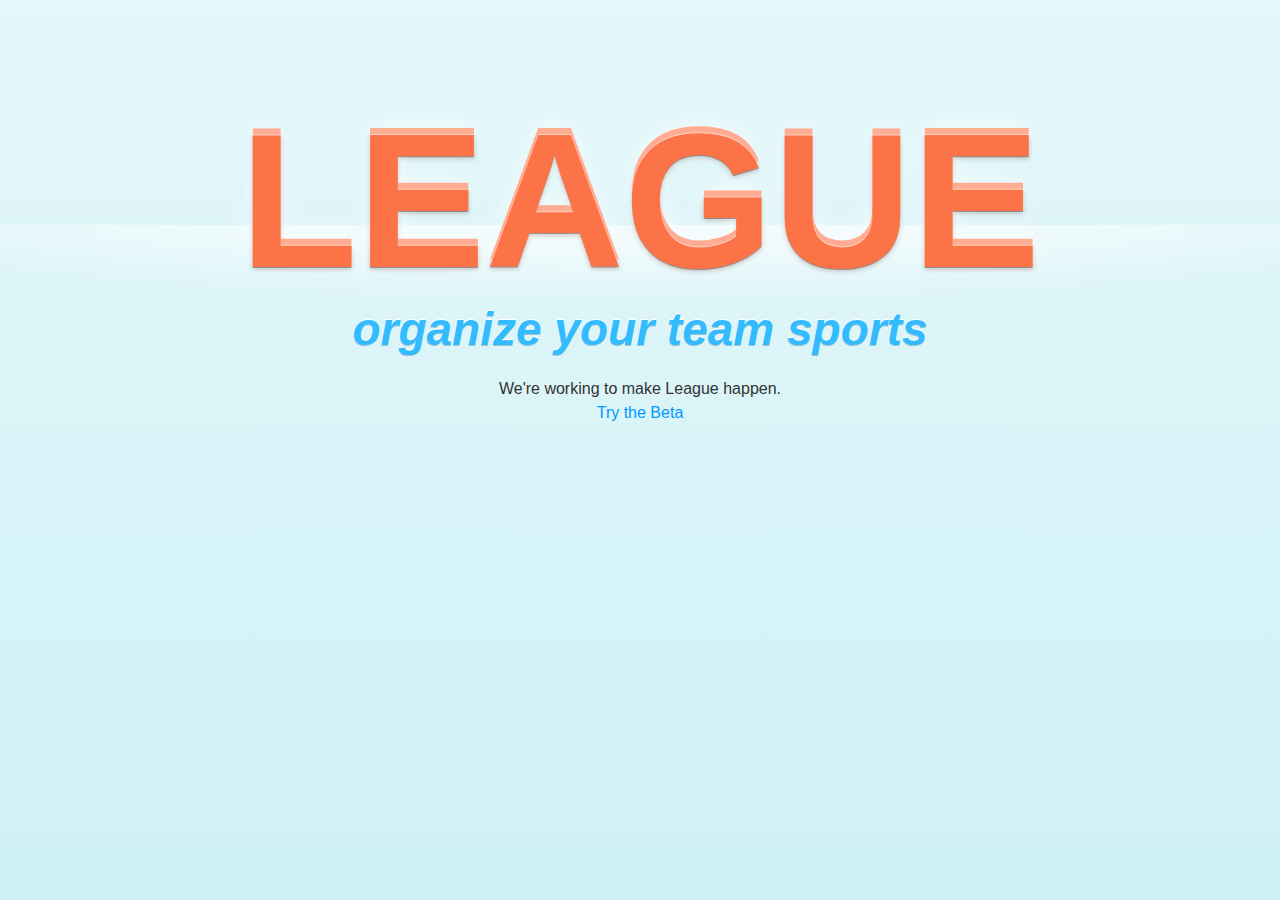
==== commit 38ddf5ee: "Added a link to the beta" ====
--- a/public/index.html
+++ b/public/index.html
@@ -20,8 +20,8 @@
 
   <!-- Place favicon.ico and apple-touch-icon.png in the root directory: mathiasbynens.be/notes/touch-icons -->
 
-  <link rel="stylesheet" href="css/style.css">
-  <script src="js/libs/modernizr-2.5.3.min.js"></script>
+  <link rel="stylesheet" href="/css/style.css">
+  <script src="/js/libs/modernizr-2.5.3.min.js"></script>
 </head>
 <body>
   <!-- Prompt IE 6 users to install Chrome Frame. -->
@@ -31,6 +31,10 @@
     <h2 class="title">League</h2>
     <h1 class="tag">organize your team sports</h1>
     <div rel="YZGD76QR" class="lrdiscoverwidget" data-logo="off" data-background="off" data-share-url="getleague.com" data-css=""></div><script type="text/javascript" src="http://launchrock-ignition.s3.amazonaws.com/ignition.1.1.js"></script>
+    
+    <div class="alternative">
+      <p>We're working to make League happen. </p>
+      <a href="http://beta.getleague.com">Try the Beta</a>
   </div>      
 
 
--- a/css/style.css
+++ b/css/style.css
@@ -0,0 +1,5275 @@
+/* line 17, ../../../../../../Applications/Scout.app/Contents/Resources/vendor/gems/gems/compass-0.12.1/frameworks/compass/stylesheets/compass/reset/_utilities.scss */
+html, body, div, span, applet, object, iframe,
+h1, h2, h3, h4, h5, h6, p, blockquote, pre,
+a, abbr, acronym, address, big, cite, code,
+del, dfn, em, img, ins, kbd, q, s, samp,
+small, strike, strong, sub, sup, tt, var,
+b, u, i, center,
+dl, dt, dd, ol, ul, li,
+fieldset, form, label, legend,
+table, caption, tbody, tfoot, thead, tr, th, td,
+article, aside, canvas, details, embed,
+figure, figcaption, footer, header, hgroup,
+menu, nav, output, ruby, section, summary,
+time, mark, audio, video {
+  margin: 0;
+  padding: 0;
+  border: 0;
+  font-size: 100%;
+  font: inherit;
+  vertical-align: baseline;
+}
+
+/* line 20, ../../../../../../Applications/Scout.app/Contents/Resources/vendor/gems/gems/compass-0.12.1/frameworks/compass/stylesheets/compass/reset/_utilities.scss */
+body {
+  line-height: 1;
+}
+
+/* line 22, ../../../../../../Applications/Scout.app/Contents/Resources/vendor/gems/gems/compass-0.12.1/frameworks/compass/stylesheets/compass/reset/_utilities.scss */
+ol, ul {
+  list-style: none;
+}
+
+/* line 24, ../../../../../../Applications/Scout.app/Contents/Resources/vendor/gems/gems/compass-0.12.1/frameworks/compass/stylesheets/compass/reset/_utilities.scss */
+table {
+  border-collapse: collapse;
+  border-spacing: 0;
+}
+
+/* line 26, ../../../../../../Applications/Scout.app/Contents/Resources/vendor/gems/gems/compass-0.12.1/frameworks/compass/stylesheets/compass/reset/_utilities.scss */
+caption, th, td {
+  text-align: left;
+  font-weight: normal;
+  vertical-align: middle;
+}
+
+/* line 28, ../../../../../../Applications/Scout.app/Contents/Resources/vendor/gems/gems/compass-0.12.1/frameworks/compass/stylesheets/compass/reset/_utilities.scss */
+q, blockquote {
+  quotes: none;
+}
+/* line 101, ../../../../../../Applications/Scout.app/Contents/Resources/vendor/gems/gems/compass-0.12.1/frameworks/compass/stylesheets/compass/reset/_utilities.scss */
+q:before, q:after, blockquote:before, blockquote:after {
+  content: "";
+  content: none;
+}
+
+/* line 30, ../../../../../../Applications/Scout.app/Contents/Resources/vendor/gems/gems/compass-0.12.1/frameworks/compass/stylesheets/compass/reset/_utilities.scss */
+a img {
+  border: none;
+}
+
+/* line 114, ../../../../../../Applications/Scout.app/Contents/Resources/vendor/gems/gems/compass-0.12.1/frameworks/compass/stylesheets/compass/reset/_utilities.scss */
+article, aside, details, figcaption, figure, footer, header, hgroup, menu, nav, section, summary {
+  display: block;
+}
+
+/*--- icons ---*/
+/* line 3, stylesheets/include/_icons.scss */
+.icon12:before, .icon16:before {
+  content: '';
+  display: inline-block;
+  vertical-align: baseline;
+  position: relative;
+  margin-bottom: -2px;
+  overflow: hidden;
+}
+/* line 12, stylesheets/include/_icons.scss */
+.icon12:empty:before, .icon16:empty:before {
+  margin-right: 0px;
+}
+
+/* line 18, stylesheets/include/_icons.scss */
+.icon12:before {
+  height: 12px;
+  width: 12px;
+  margin-right: 4px;
+}
+
+/* line 25, stylesheets/include/_icons.scss */
+.icon16:before {
+  width: 16px;
+  height: 16px;
+  margin-right: 8px;
+}
+
+/* Dark on Light styles */
+/* line 6, stylesheets/include/icons/_icons.scss */
+.icon12.add:before {
+  background: url("/images/icons_supernormal_12x12.png") no-repeat;
+  background-position: 0px -26px;
+}
+
+/* line 14, stylesheets/include/icons/_icons.scss */
+a.icon12.add:before, button.icon12.add:before {
+  background-position: 0px 0px;
+}
+/* line 20, stylesheets/include/icons/_icons.scss */
+a:hover.icon12.add:before, a:focus.icon12.add:before, button:hover.icon12.add:before, button:focus.icon12.add:before {
+  background-position: 0px -13px;
+}
+/* line 28, stylesheets/include/icons/_icons.scss */
+a:active.icon12.add:before, button:active.icon12.add:before {
+  background-position: 0px -26px;
+}
+/* line 38, stylesheets/include/icons/_icons.scss */
+a.inverse.icon12.add:before, a.checked.icon12.add:before, button.inverse.icon12.add:before, button.checked.icon12.add:before {
+  background-position: 0px -39px;
+}
+/* line 45, stylesheets/include/icons/_icons.scss */
+a.inverse:hover.icon12.add:before, a.checked:hover.icon12.add:before, button.inverse:hover.icon12.add:before, button.checked:hover.icon12.add:before {
+  background-position: 0px -39px;
+}
+/* line 53, stylesheets/include/icons/_icons.scss */
+a.inverse:active.icon12.add:before, a.inverse:focus.icon12.add:before, a.checked:active.icon12.add:before, a.checked:focus.icon12.add:before, button.inverse:active.icon12.add:before, button.inverse:focus.icon12.add:before, button.checked:active.icon12.add:before, button.checked:focus.icon12.add:before {
+  background-position: 0px -26px;
+}
+/* line 62, stylesheets/include/icons/_icons.scss */
+a.current.icon12.add:before, button.current.icon12.add:before {
+  background-position: 0px -39px;
+}
+/* line 69, stylesheets/include/icons/_icons.scss */
+a.current:hover.icon12.add:before, a.current:focus.icon12.add:before, button.current:hover.icon12.add:before, button.current:focus.icon12.add:before {
+  background-position: 0px -13px;
+}
+/* line 77, stylesheets/include/icons/_icons.scss */
+a.current:active.icon12.add:before, button.current:active.icon12.add:before {
+  background-position: 0px -26px;
+}
+
+/* This is for list item links it's inverted and has no hover state */
+/* line 89, stylesheets/include/icons/_icons.scss */
+.current > a.icon12.add:before, .current > a:hover.icon12.add:before, .current > a:focus.icon12.add:before, .current > a:active.icon12.add:before {
+  background-position: 0px -39px;
+}
+
+/* Disabled icon */
+/* line 99, stylesheets/include/icons/_icons.scss */
+.disabled a .icon12.add:before, .disabled a:hover .icon12.add:before, .disabled a:active .icon12.add:before {
+  background-position: 0px 0px;
+}
+
+/* Dark on Light styles */
+/* line 6, stylesheets/include/icons/_icons.scss */
+.icon16.add:before {
+  background: url("/images/icons_supernormal_16x16.png") no-repeat;
+  background-position: 0px -34px;
+}
+
+/* line 14, stylesheets/include/icons/_icons.scss */
+a.icon16.add:before, button.icon16.add:before {
+  background-position: 0px 0px;
+}
+/* line 20, stylesheets/include/icons/_icons.scss */
+a:hover.icon16.add:before, a:focus.icon16.add:before, button:hover.icon16.add:before, button:focus.icon16.add:before {
+  background-position: 0px -17px;
+}
+/* line 28, stylesheets/include/icons/_icons.scss */
+a:active.icon16.add:before, button:active.icon16.add:before {
+  background-position: 0px -34px;
+}
+/* line 38, stylesheets/include/icons/_icons.scss */
+a.inverse.icon16.add:before, a.checked.icon16.add:before, button.inverse.icon16.add:before, button.checked.icon16.add:before {
+  background-position: 0px -51px;
+}
+/* line 45, stylesheets/include/icons/_icons.scss */
+a.inverse:hover.icon16.add:before, a.checked:hover.icon16.add:before, button.inverse:hover.icon16.add:before, button.checked:hover.icon16.add:before {
+  background-position: 0px -51px;
+}
+/* line 53, stylesheets/include/icons/_icons.scss */
+a.inverse:active.icon16.add:before, a.inverse:focus.icon16.add:before, a.checked:active.icon16.add:before, a.checked:focus.icon16.add:before, button.inverse:active.icon16.add:before, button.inverse:focus.icon16.add:before, button.checked:active.icon16.add:before, button.checked:focus.icon16.add:before {
+  background-position: 0px -34px;
+}
+/* line 62, stylesheets/include/icons/_icons.scss */
+a.current.icon16.add:before, button.current.icon16.add:before {
+  background-position: 0px -51px;
+}
+/* line 69, stylesheets/include/icons/_icons.scss */
+a.current:hover.icon16.add:before, a.current:focus.icon16.add:before, button.current:hover.icon16.add:before, button.current:focus.icon16.add:before {
+  background-position: 0px -17px;
+}
+/* line 77, stylesheets/include/icons/_icons.scss */
+a.current:active.icon16.add:before, button.current:active.icon16.add:before {
+  background-position: 0px -34px;
+}
+
+/* This is for list item links it's inverted and has no hover state */
+/* line 89, stylesheets/include/icons/_icons.scss */
+.current > a.icon16.add:before, .current > a:hover.icon16.add:before, .current > a:focus.icon16.add:before, .current > a:active.icon16.add:before {
+  background-position: 0px -51px;
+}
+
+/* Disabled icon */
+/* line 99, stylesheets/include/icons/_icons.scss */
+.disabled a .icon16.add:before, .disabled a:hover .icon16.add:before, .disabled a:active .icon16.add:before {
+  background-position: 0px 0px;
+}
+
+/* Dark on Light styles */
+/* line 6, stylesheets/include/icons/_icons.scss */
+.icon12.subtract:before {
+  background: url("/images/icons_supernormal_12x12.png") no-repeat;
+  background-position: -13px -26px;
+}
+
+/* line 14, stylesheets/include/icons/_icons.scss */
+a.icon12.subtract:before, button.icon12.subtract:before {
+  background-position: -13px 0px;
+}
+/* line 20, stylesheets/include/icons/_icons.scss */
+a:hover.icon12.subtract:before, a:focus.icon12.subtract:before, button:hover.icon12.subtract:before, button:focus.icon12.subtract:before {
+  background-position: -13px -13px;
+}
+/* line 28, stylesheets/include/icons/_icons.scss */
+a:active.icon12.subtract:before, button:active.icon12.subtract:before {
+  background-position: -13px -26px;
+}
+/* line 38, stylesheets/include/icons/_icons.scss */
+a.inverse.icon12.subtract:before, a.checked.icon12.subtract:before, button.inverse.icon12.subtract:before, button.checked.icon12.subtract:before {
+  background-position: -13px -39px;
+}
+/* line 45, stylesheets/include/icons/_icons.scss */
+a.inverse:hover.icon12.subtract:before, a.checked:hover.icon12.subtract:before, button.inverse:hover.icon12.subtract:before, button.checked:hover.icon12.subtract:before {
+  background-position: -13px -39px;
+}
+/* line 53, stylesheets/include/icons/_icons.scss */
+a.inverse:active.icon12.subtract:before, a.inverse:focus.icon12.subtract:before, a.checked:active.icon12.subtract:before, a.checked:focus.icon12.subtract:before, button.inverse:active.icon12.subtract:before, button.inverse:focus.icon12.subtract:before, button.checked:active.icon12.subtract:before, button.checked:focus.icon12.subtract:before {
+  background-position: -13px -26px;
+}
+/* line 62, stylesheets/include/icons/_icons.scss */
+a.current.icon12.subtract:before, button.current.icon12.subtract:before {
+  background-position: -13px -39px;
+}
+/* line 69, stylesheets/include/icons/_icons.scss */
+a.current:hover.icon12.subtract:before, a.current:focus.icon12.subtract:before, button.current:hover.icon12.subtract:before, button.current:focus.icon12.subtract:before {
+  background-position: -13px -13px;
+}
+/* line 77, stylesheets/include/icons/_icons.scss */
+a.current:active.icon12.subtract:before, button.current:active.icon12.subtract:before {
+  background-position: -13px -26px;
+}
+
+/* This is for list item links it's inverted and has no hover state */
+/* line 89, stylesheets/include/icons/_icons.scss */
+.current > a.icon12.subtract:before, .current > a:hover.icon12.subtract:before, .current > a:focus.icon12.subtract:before, .current > a:active.icon12.subtract:before {
+  background-position: -13px -39px;
+}
+
+/* Disabled icon */
+/* line 99, stylesheets/include/icons/_icons.scss */
+.disabled a .icon12.subtract:before, .disabled a:hover .icon12.subtract:before, .disabled a:active .icon12.subtract:before {
+  background-position: -13px 0px;
+}
+
+/* Dark on Light styles */
+/* line 6, stylesheets/include/icons/_icons.scss */
+.icon16.subtract:before {
+  background: url("/images/icons_supernormal_16x16.png") no-repeat;
+  background-position: -17px -34px;
+}
+
+/* line 14, stylesheets/include/icons/_icons.scss */
+a.icon16.subtract:before, button.icon16.subtract:before {
+  background-position: -17px 0px;
+}
+/* line 20, stylesheets/include/icons/_icons.scss */
+a:hover.icon16.subtract:before, a:focus.icon16.subtract:before, button:hover.icon16.subtract:before, button:focus.icon16.subtract:before {
+  background-position: -17px -17px;
+}
+/* line 28, stylesheets/include/icons/_icons.scss */
+a:active.icon16.subtract:before, button:active.icon16.subtract:before {
+  background-position: -17px -34px;
+}
+/* line 38, stylesheets/include/icons/_icons.scss */
+a.inverse.icon16.subtract:before, a.checked.icon16.subtract:before, button.inverse.icon16.subtract:before, button.checked.icon16.subtract:before {
+  background-position: -17px -51px;
+}
+/* line 45, stylesheets/include/icons/_icons.scss */
+a.inverse:hover.icon16.subtract:before, a.checked:hover.icon16.subtract:before, button.inverse:hover.icon16.subtract:before, button.checked:hover.icon16.subtract:before {
+  background-position: -17px -51px;
+}
+/* line 53, stylesheets/include/icons/_icons.scss */
+a.inverse:active.icon16.subtract:before, a.inverse:focus.icon16.subtract:before, a.checked:active.icon16.subtract:before, a.checked:focus.icon16.subtract:before, button.inverse:active.icon16.subtract:before, button.inverse:focus.icon16.subtract:before, button.checked:active.icon16.subtract:before, button.checked:focus.icon16.subtract:before {
+  background-position: -17px -34px;
+}
+/* line 62, stylesheets/include/icons/_icons.scss */
+a.current.icon16.subtract:before, button.current.icon16.subtract:before {
+  background-position: -17px -51px;
+}
+/* line 69, stylesheets/include/icons/_icons.scss */
+a.current:hover.icon16.subtract:before, a.current:focus.icon16.subtract:before, button.current:hover.icon16.subtract:before, button.current:focus.icon16.subtract:before {
+  background-position: -17px -17px;
+}
+/* line 77, stylesheets/include/icons/_icons.scss */
+a.current:active.icon16.subtract:before, button.current:active.icon16.subtract:before {
+  background-position: -17px -34px;
+}
+
+/* This is for list item links it's inverted and has no hover state */
+/* line 89, stylesheets/include/icons/_icons.scss */
+.current > a.icon16.subtract:before, .current > a:hover.icon16.subtract:before, .current > a:focus.icon16.subtract:before, .current > a:active.icon16.subtract:before {
+  background-position: -17px -51px;
+}
+
+/* Disabled icon */
+/* line 99, stylesheets/include/icons/_icons.scss */
+.disabled a .icon16.subtract:before, .disabled a:hover .icon16.subtract:before, .disabled a:active .icon16.subtract:before {
+  background-position: -17px 0px;
+}
+
+/* Dark on Light styles */
+/* line 6, stylesheets/include/icons/_icons.scss */
+.icon12.facebook:before {
+  background: url("/images/icons_supernormal_12x12.png") no-repeat;
+  background-position: -26px -26px;
+}
+
+/* line 14, stylesheets/include/icons/_icons.scss */
+a.icon12.facebook:before, button.icon12.facebook:before {
+  background-position: -26px 0px;
+}
+/* line 20, stylesheets/include/icons/_icons.scss */
+a:hover.icon12.facebook:before, a:focus.icon12.facebook:before, button:hover.icon12.facebook:before, button:focus.icon12.facebook:before {
+  background-position: -26px -13px;
+}
+/* line 28, stylesheets/include/icons/_icons.scss */
+a:active.icon12.facebook:before, button:active.icon12.facebook:before {
+  background-position: -26px -26px;
+}
+/* line 38, stylesheets/include/icons/_icons.scss */
+a.inverse.icon12.facebook:before, a.checked.icon12.facebook:before, button.inverse.icon12.facebook:before, button.checked.icon12.facebook:before {
+  background-position: -26px -39px;
+}
+/* line 45, stylesheets/include/icons/_icons.scss */
+a.inverse:hover.icon12.facebook:before, a.checked:hover.icon12.facebook:before, button.inverse:hover.icon12.facebook:before, button.checked:hover.icon12.facebook:before {
+  background-position: -26px -39px;
+}
+/* line 53, stylesheets/include/icons/_icons.scss */
+a.inverse:active.icon12.facebook:before, a.inverse:focus.icon12.facebook:before, a.checked:active.icon12.facebook:before, a.checked:focus.icon12.facebook:before, button.inverse:active.icon12.facebook:before, button.inverse:focus.icon12.facebook:before, button.checked:active.icon12.facebook:before, button.checked:focus.icon12.facebook:before {
+  background-position: -26px -26px;
+}
+/* line 62, stylesheets/include/icons/_icons.scss */
+a.current.icon12.facebook:before, button.current.icon12.facebook:before {
+  background-position: -26px -39px;
+}
+/* line 69, stylesheets/include/icons/_icons.scss */
+a.current:hover.icon12.facebook:before, a.current:focus.icon12.facebook:before, button.current:hover.icon12.facebook:before, button.current:focus.icon12.facebook:before {
+  background-position: -26px -13px;
+}
+/* line 77, stylesheets/include/icons/_icons.scss */
+a.current:active.icon12.facebook:before, button.current:active.icon12.facebook:before {
+  background-position: -26px -26px;
+}
+
+/* This is for list item links it's inverted and has no hover state */
+/* line 89, stylesheets/include/icons/_icons.scss */
+.current > a.icon12.facebook:before, .current > a:hover.icon12.facebook:before, .current > a:focus.icon12.facebook:before, .current > a:active.icon12.facebook:before {
+  background-position: -26px -39px;
+}
+
+/* Disabled icon */
+/* line 99, stylesheets/include/icons/_icons.scss */
+.disabled a .icon12.facebook:before, .disabled a:hover .icon12.facebook:before, .disabled a:active .icon12.facebook:before {
+  background-position: -26px 0px;
+}
+
+/* Dark on Light styles */
+/* line 6, stylesheets/include/icons/_icons.scss */
+.icon16.facebook:before {
+  background: url("/images/icons_supernormal_16x16.png") no-repeat;
+  background-position: -34px -34px;
+}
+
+/* line 14, stylesheets/include/icons/_icons.scss */
+a.icon16.facebook:before, button.icon16.facebook:before {
+  background-position: -34px 0px;
+}
+/* line 20, stylesheets/include/icons/_icons.scss */
+a:hover.icon16.facebook:before, a:focus.icon16.facebook:before, button:hover.icon16.facebook:before, button:focus.icon16.facebook:before {
+  background-position: -34px -17px;
+}
+/* line 28, stylesheets/include/icons/_icons.scss */
+a:active.icon16.facebook:before, button:active.icon16.facebook:before {
+  background-position: -34px -34px;
+}
+/* line 38, stylesheets/include/icons/_icons.scss */
+a.inverse.icon16.facebook:before, a.checked.icon16.facebook:before, button.inverse.icon16.facebook:before, button.checked.icon16.facebook:before {
+  background-position: -34px -51px;
+}
+/* line 45, stylesheets/include/icons/_icons.scss */
+a.inverse:hover.icon16.facebook:before, a.checked:hover.icon16.facebook:before, button.inverse:hover.icon16.facebook:before, button.checked:hover.icon16.facebook:before {
+  background-position: -34px -51px;
+}
+/* line 53, stylesheets/include/icons/_icons.scss */
+a.inverse:active.icon16.facebook:before, a.inverse:focus.icon16.facebook:before, a.checked:active.icon16.facebook:before, a.checked:focus.icon16.facebook:before, button.inverse:active.icon16.facebook:before, button.inverse:focus.icon16.facebook:before, button.checked:active.icon16.facebook:before, button.checked:focus.icon16.facebook:before {
+  background-position: -34px -34px;
+}
+/* line 62, stylesheets/include/icons/_icons.scss */
+a.current.icon16.facebook:before, button.current.icon16.facebook:before {
+  background-position: -34px -51px;
+}
+/* line 69, stylesheets/include/icons/_icons.scss */
+a.current:hover.icon16.facebook:before, a.current:focus.icon16.facebook:before, button.current:hover.icon16.facebook:before, button.current:focus.icon16.facebook:before {
+  background-position: -34px -17px;
+}
+/* line 77, stylesheets/include/icons/_icons.scss */
+a.current:active.icon16.facebook:before, button.current:active.icon16.facebook:before {
+  background-position: -34px -34px;
+}
+
+/* This is for list item links it's inverted and has no hover state */
+/* line 89, stylesheets/include/icons/_icons.scss */
+.current > a.icon16.facebook:before, .current > a:hover.icon16.facebook:before, .current > a:focus.icon16.facebook:before, .current > a:active.icon16.facebook:before {
+  background-position: -34px -51px;
+}
+
+/* Disabled icon */
+/* line 99, stylesheets/include/icons/_icons.scss */
+.disabled a .icon16.facebook:before, .disabled a:hover .icon16.facebook:before, .disabled a:active .icon16.facebook:before {
+  background-position: -34px 0px;
+}
+
+/* Dark on Light styles */
+/* line 6, stylesheets/include/icons/_icons.scss */
+.icon12.twitter:before {
+  background: url("/images/icons_supernormal_12x12.png") no-repeat;
+  background-position: -39px -26px;
+}
+
+/* line 14, stylesheets/include/icons/_icons.scss */
+a.icon12.twitter:before, button.icon12.twitter:before {
+  background-position: -39px 0px;
+}
+/* line 20, stylesheets/include/icons/_icons.scss */
+a:hover.icon12.twitter:before, a:focus.icon12.twitter:before, button:hover.icon12.twitter:before, button:focus.icon12.twitter:before {
+  background-position: -39px -13px;
+}
+/* line 28, stylesheets/include/icons/_icons.scss */
+a:active.icon12.twitter:before, button:active.icon12.twitter:before {
+  background-position: -39px -26px;
+}
+/* line 38, stylesheets/include/icons/_icons.scss */
+a.inverse.icon12.twitter:before, a.checked.icon12.twitter:before, button.inverse.icon12.twitter:before, button.checked.icon12.twitter:before {
+  background-position: -39px -39px;
+}
+/* line 45, stylesheets/include/icons/_icons.scss */
+a.inverse:hover.icon12.twitter:before, a.checked:hover.icon12.twitter:before, button.inverse:hover.icon12.twitter:before, button.checked:hover.icon12.twitter:before {
+  background-position: -39px -39px;
+}
+/* line 53, stylesheets/include/icons/_icons.scss */
+a.inverse:active.icon12.twitter:before, a.inverse:focus.icon12.twitter:before, a.checked:active.icon12.twitter:before, a.checked:focus.icon12.twitter:before, button.inverse:active.icon12.twitter:before, button.inverse:focus.icon12.twitter:before, button.checked:active.icon12.twitter:before, button.checked:focus.icon12.twitter:before {
+  background-position: -39px -26px;
+}
+/* line 62, stylesheets/include/icons/_icons.scss */
+a.current.icon12.twitter:before, button.current.icon12.twitter:before {
+  background-position: -39px -39px;
+}
+/* line 69, stylesheets/include/icons/_icons.scss */
+a.current:hover.icon12.twitter:before, a.current:focus.icon12.twitter:before, button.current:hover.icon12.twitter:before, button.current:focus.icon12.twitter:before {
+  background-position: -39px -13px;
+}
+/* line 77, stylesheets/include/icons/_icons.scss */
+a.current:active.icon12.twitter:before, button.current:active.icon12.twitter:before {
+  background-position: -39px -26px;
+}
+
+/* This is for list item links it's inverted and has no hover state */
+/* line 89, stylesheets/include/icons/_icons.scss */
+.current > a.icon12.twitter:before, .current > a:hover.icon12.twitter:before, .current > a:focus.icon12.twitter:before, .current > a:active.icon12.twitter:before {
+  background-position: -39px -39px;
+}
+
+/* Disabled icon */
+/* line 99, stylesheets/include/icons/_icons.scss */
+.disabled a .icon12.twitter:before, .disabled a:hover .icon12.twitter:before, .disabled a:active .icon12.twitter:before {
+  background-position: -39px 0px;
+}
+
+/* Dark on Light styles */
+/* line 6, stylesheets/include/icons/_icons.scss */
+.icon16.twitter:before {
+  background: url("/images/icons_supernormal_16x16.png") no-repeat;
+  background-position: -51px -34px;
+}
+
+/* line 14, stylesheets/include/icons/_icons.scss */
+a.icon16.twitter:before, button.icon16.twitter:before {
+  background-position: -51px 0px;
+}
+/* line 20, stylesheets/include/icons/_icons.scss */
+a:hover.icon16.twitter:before, a:focus.icon16.twitter:before, button:hover.icon16.twitter:before, button:focus.icon16.twitter:before {
+  background-position: -51px -17px;
+}
+/* line 28, stylesheets/include/icons/_icons.scss */
+a:active.icon16.twitter:before, button:active.icon16.twitter:before {
+  background-position: -51px -34px;
+}
+/* line 38, stylesheets/include/icons/_icons.scss */
+a.inverse.icon16.twitter:before, a.checked.icon16.twitter:before, button.inverse.icon16.twitter:before, button.checked.icon16.twitter:before {
+  background-position: -51px -51px;
+}
+/* line 45, stylesheets/include/icons/_icons.scss */
+a.inverse:hover.icon16.twitter:before, a.checked:hover.icon16.twitter:before, button.inverse:hover.icon16.twitter:before, button.checked:hover.icon16.twitter:before {
+  background-position: -51px -51px;
+}
+/* line 53, stylesheets/include/icons/_icons.scss */
+a.inverse:active.icon16.twitter:before, a.inverse:focus.icon16.twitter:before, a.checked:active.icon16.twitter:before, a.checked:focus.icon16.twitter:before, button.inverse:active.icon16.twitter:before, button.inverse:focus.icon16.twitter:before, button.checked:active.icon16.twitter:before, button.checked:focus.icon16.twitter:before {
+  background-position: -51px -34px;
+}
+/* line 62, stylesheets/include/icons/_icons.scss */
+a.current.icon16.twitter:before, button.current.icon16.twitter:before {
+  background-position: -51px -51px;
+}
+/* line 69, stylesheets/include/icons/_icons.scss */
+a.current:hover.icon16.twitter:before, a.current:focus.icon16.twitter:before, button.current:hover.icon16.twitter:before, button.current:focus.icon16.twitter:before {
+  background-position: -51px -17px;
+}
+/* line 77, stylesheets/include/icons/_icons.scss */
+a.current:active.icon16.twitter:before, button.current:active.icon16.twitter:before {
+  background-position: -51px -34px;
+}
+
+/* This is for list item links it's inverted and has no hover state */
+/* line 89, stylesheets/include/icons/_icons.scss */
+.current > a.icon16.twitter:before, .current > a:hover.icon16.twitter:before, .current > a:focus.icon16.twitter:before, .current > a:active.icon16.twitter:before {
+  background-position: -51px -51px;
+}
+
+/* Disabled icon */
+/* line 99, stylesheets/include/icons/_icons.scss */
+.disabled a .icon16.twitter:before, .disabled a:hover .icon16.twitter:before, .disabled a:active .icon16.twitter:before {
+  background-position: -51px 0px;
+}
+
+/* Dark on Light styles */
+/* line 6, stylesheets/include/icons/_icons.scss */
+.icon12.envelope:before {
+  background: url("/images/icons_supernormal_12x12.png") no-repeat;
+  background-position: -52px -26px;
+}
+
+/* line 14, stylesheets/include/icons/_icons.scss */
+a.icon12.envelope:before, button.icon12.envelope:before {
+  background-position: -52px 0px;
+}
+/* line 20, stylesheets/include/icons/_icons.scss */
+a:hover.icon12.envelope:before, a:focus.icon12.envelope:before, button:hover.icon12.envelope:before, button:focus.icon12.envelope:before {
+  background-position: -52px -13px;
+}
+/* line 28, stylesheets/include/icons/_icons.scss */
+a:active.icon12.envelope:before, button:active.icon12.envelope:before {
+  background-position: -52px -26px;
+}
+/* line 38, stylesheets/include/icons/_icons.scss */
+a.inverse.icon12.envelope:before, a.checked.icon12.envelope:before, button.inverse.icon12.envelope:before, button.checked.icon12.envelope:before {
+  background-position: -52px -39px;
+}
+/* line 45, stylesheets/include/icons/_icons.scss */
+a.inverse:hover.icon12.envelope:before, a.checked:hover.icon12.envelope:before, button.inverse:hover.icon12.envelope:before, button.checked:hover.icon12.envelope:before {
+  background-position: -52px -39px;
+}
+/* line 53, stylesheets/include/icons/_icons.scss */
+a.inverse:active.icon12.envelope:before, a.inverse:focus.icon12.envelope:before, a.checked:active.icon12.envelope:before, a.checked:focus.icon12.envelope:before, button.inverse:active.icon12.envelope:before, button.inverse:focus.icon12.envelope:before, button.checked:active.icon12.envelope:before, button.checked:focus.icon12.envelope:before {
+  background-position: -52px -26px;
+}
+/* line 62, stylesheets/include/icons/_icons.scss */
+a.current.icon12.envelope:before, button.current.icon12.envelope:before {
+  background-position: -52px -39px;
+}
+/* line 69, stylesheets/include/icons/_icons.scss */
+a.current:hover.icon12.envelope:before, a.current:focus.icon12.envelope:before, button.current:hover.icon12.envelope:before, button.current:focus.icon12.envelope:before {
+  background-position: -52px -13px;
+}
+/* line 77, stylesheets/include/icons/_icons.scss */
+a.current:active.icon12.envelope:before, button.current:active.icon12.envelope:before {
+  background-position: -52px -26px;
+}
+
+/* This is for list item links it's inverted and has no hover state */
+/* line 89, stylesheets/include/icons/_icons.scss */
+.current > a.icon12.envelope:before, .current > a:hover.icon12.envelope:before, .current > a:focus.icon12.envelope:before, .current > a:active.icon12.envelope:before {
+  background-position: -52px -39px;
+}
+
+/* Disabled icon */
+/* line 99, stylesheets/include/icons/_icons.scss */
+.disabled a .icon12.envelope:before, .disabled a:hover .icon12.envelope:before, .disabled a:active .icon12.envelope:before {
+  background-position: -52px 0px;
+}
+
+/* Dark on Light styles */
+/* line 6, stylesheets/include/icons/_icons.scss */
+.icon16.envelope:before {
+  background: url("/images/icons_supernormal_16x16.png") no-repeat;
+  background-position: -68px -34px;
+}
+
+/* line 14, stylesheets/include/icons/_icons.scss */
+a.icon16.envelope:before, button.icon16.envelope:before {
+  background-position: -68px 0px;
+}
+/* line 20, stylesheets/include/icons/_icons.scss */
+a:hover.icon16.envelope:before, a:focus.icon16.envelope:before, button:hover.icon16.envelope:before, button:focus.icon16.envelope:before {
+  background-position: -68px -17px;
+}
+/* line 28, stylesheets/include/icons/_icons.scss */
+a:active.icon16.envelope:before, button:active.icon16.envelope:before {
+  background-position: -68px -34px;
+}
+/* line 38, stylesheets/include/icons/_icons.scss */
+a.inverse.icon16.envelope:before, a.checked.icon16.envelope:before, button.inverse.icon16.envelope:before, button.checked.icon16.envelope:before {
+  background-position: -68px -51px;
+}
+/* line 45, stylesheets/include/icons/_icons.scss */
+a.inverse:hover.icon16.envelope:before, a.checked:hover.icon16.envelope:before, button.inverse:hover.icon16.envelope:before, button.checked:hover.icon16.envelope:before {
+  background-position: -68px -51px;
+}
+/* line 53, stylesheets/include/icons/_icons.scss */
+a.inverse:active.icon16.envelope:before, a.inverse:focus.icon16.envelope:before, a.checked:active.icon16.envelope:before, a.checked:focus.icon16.envelope:before, button.inverse:active.icon16.envelope:before, button.inverse:focus.icon16.envelope:before, button.checked:active.icon16.envelope:before, button.checked:focus.icon16.envelope:before {
+  background-position: -68px -34px;
+}
+/* line 62, stylesheets/include/icons/_icons.scss */
+a.current.icon16.envelope:before, button.current.icon16.envelope:before {
+  background-position: -68px -51px;
+}
+/* line 69, stylesheets/include/icons/_icons.scss */
+a.current:hover.icon16.envelope:before, a.current:focus.icon16.envelope:before, button.current:hover.icon16.envelope:before, button.current:focus.icon16.envelope:before {
+  background-position: -68px -17px;
+}
+/* line 77, stylesheets/include/icons/_icons.scss */
+a.current:active.icon16.envelope:before, button.current:active.icon16.envelope:before {
+  background-position: -68px -34px;
+}
+
+/* This is for list item links it's inverted and has no hover state */
+/* line 89, stylesheets/include/icons/_icons.scss */
+.current > a.icon16.envelope:before, .current > a:hover.icon16.envelope:before, .current > a:focus.icon16.envelope:before, .current > a:active.icon16.envelope:before {
+  background-position: -68px -51px;
+}
+
+/* Disabled icon */
+/* line 99, stylesheets/include/icons/_icons.scss */
+.disabled a .icon16.envelope:before, .disabled a:hover .icon16.envelope:before, .disabled a:active .icon16.envelope:before {
+  background-position: -68px 0px;
+}
+
+/* Dark on Light styles */
+/* line 6, stylesheets/include/icons/_icons.scss */
+.icon12.google:before {
+  background: url("/images/icons_supernormal_12x12.png") no-repeat;
+  background-position: -65px -26px;
+}
+
+/* line 14, stylesheets/include/icons/_icons.scss */
+a.icon12.google:before, button.icon12.google:before {
+  background-position: -65px 0px;
+}
+/* line 20, stylesheets/include/icons/_icons.scss */
+a:hover.icon12.google:before, a:focus.icon12.google:before, button:hover.icon12.google:before, button:focus.icon12.google:before {
+  background-position: -65px -13px;
+}
+/* line 28, stylesheets/include/icons/_icons.scss */
+a:active.icon12.google:before, button:active.icon12.google:before {
+  background-position: -65px -26px;
+}
+/* line 38, stylesheets/include/icons/_icons.scss */
+a.inverse.icon12.google:before, a.checked.icon12.google:before, button.inverse.icon12.google:before, button.checked.icon12.google:before {
+  background-position: -65px -39px;
+}
+/* line 45, stylesheets/include/icons/_icons.scss */
+a.inverse:hover.icon12.google:before, a.checked:hover.icon12.google:before, button.inverse:hover.icon12.google:before, button.checked:hover.icon12.google:before {
+  background-position: -65px -39px;
+}
+/* line 53, stylesheets/include/icons/_icons.scss */
+a.inverse:active.icon12.google:before, a.inverse:focus.icon12.google:before, a.checked:active.icon12.google:before, a.checked:focus.icon12.google:before, button.inverse:active.icon12.google:before, button.inverse:focus.icon12.google:before, button.checked:active.icon12.google:before, button.checked:focus.icon12.google:before {
+  background-position: -65px -26px;
+}
+/* line 62, stylesheets/include/icons/_icons.scss */
+a.current.icon12.google:before, button.current.icon12.google:before {
+  background-position: -65px -39px;
+}
+/* line 69, stylesheets/include/icons/_icons.scss */
+a.current:hover.icon12.google:before, a.current:focus.icon12.google:before, button.current:hover.icon12.google:before, button.current:focus.icon12.google:before {
+  background-position: -65px -13px;
+}
+/* line 77, stylesheets/include/icons/_icons.scss */
+a.current:active.icon12.google:before, button.current:active.icon12.google:before {
+  background-position: -65px -26px;
+}
+
+/* This is for list item links it's inverted and has no hover state */
+/* line 89, stylesheets/include/icons/_icons.scss */
+.current > a.icon12.google:before, .current > a:hover.icon12.google:before, .current > a:focus.icon12.google:before, .current > a:active.icon12.google:before {
+  background-position: -65px -39px;
+}
+
+/* Disabled icon */
+/* line 99, stylesheets/include/icons/_icons.scss */
+.disabled a .icon12.google:before, .disabled a:hover .icon12.google:before, .disabled a:active .icon12.google:before {
+  background-position: -65px 0px;
+}
+
+/* Dark on Light styles */
+/* line 6, stylesheets/include/icons/_icons.scss */
+.icon16.google:before {
+  background: url("/images/icons_supernormal_16x16.png") no-repeat;
+  background-position: -85px -34px;
+}
+
+/* line 14, stylesheets/include/icons/_icons.scss */
+a.icon16.google:before, button.icon16.google:before {
+  background-position: -85px 0px;
+}
+/* line 20, stylesheets/include/icons/_icons.scss */
+a:hover.icon16.google:before, a:focus.icon16.google:before, button:hover.icon16.google:before, button:focus.icon16.google:before {
+  background-position: -85px -17px;
+}
+/* line 28, stylesheets/include/icons/_icons.scss */
+a:active.icon16.google:before, button:active.icon16.google:before {
+  background-position: -85px -34px;
+}
+/* line 38, stylesheets/include/icons/_icons.scss */
+a.inverse.icon16.google:before, a.checked.icon16.google:before, button.inverse.icon16.google:before, button.checked.icon16.google:before {
+  background-position: -85px -51px;
+}
+/* line 45, stylesheets/include/icons/_icons.scss */
+a.inverse:hover.icon16.google:before, a.checked:hover.icon16.google:before, button.inverse:hover.icon16.google:before, button.checked:hover.icon16.google:before {
+  background-position: -85px -51px;
+}
+/* line 53, stylesheets/include/icons/_icons.scss */
+a.inverse:active.icon16.google:before, a.inverse:focus.icon16.google:before, a.checked:active.icon16.google:before, a.checked:focus.icon16.google:before, button.inverse:active.icon16.google:before, button.inverse:focus.icon16.google:before, button.checked:active.icon16.google:before, button.checked:focus.icon16.google:before {
+  background-position: -85px -34px;
+}
+/* line 62, stylesheets/include/icons/_icons.scss */
+a.current.icon16.google:before, button.current.icon16.google:before {
+  background-position: -85px -51px;
+}
+/* line 69, stylesheets/include/icons/_icons.scss */
+a.current:hover.icon16.google:before, a.current:focus.icon16.google:before, button.current:hover.icon16.google:before, button.current:focus.icon16.google:before {
+  background-position: -85px -17px;
+}
+/* line 77, stylesheets/include/icons/_icons.scss */
+a.current:active.icon16.google:before, button.current:active.icon16.google:before {
+  background-position: -85px -34px;
+}
+
+/* This is for list item links it's inverted and has no hover state */
+/* line 89, stylesheets/include/icons/_icons.scss */
+.current > a.icon16.google:before, .current > a:hover.icon16.google:before, .current > a:focus.icon16.google:before, .current > a:active.icon16.google:before {
+  background-position: -85px -51px;
+}
+
+/* Disabled icon */
+/* line 99, stylesheets/include/icons/_icons.scss */
+.disabled a .icon16.google:before, .disabled a:hover .icon16.google:before, .disabled a:active .icon16.google:before {
+  background-position: -85px 0px;
+}
+
+/* Dark on Light styles */
+/* line 6, stylesheets/include/icons/_icons.scss */
+.icon12.comment:before {
+  background: url("/images/icons_supernormal_12x12.png") no-repeat;
+  background-position: -78px -26px;
+}
+
+/* line 14, stylesheets/include/icons/_icons.scss */
+a.icon12.comment:before, button.icon12.comment:before {
+  background-position: -78px 0px;
+}
+/* line 20, stylesheets/include/icons/_icons.scss */
+a:hover.icon12.comment:before, a:focus.icon12.comment:before, button:hover.icon12.comment:before, button:focus.icon12.comment:before {
+  background-position: -78px -13px;
+}
+/* line 28, stylesheets/include/icons/_icons.scss */
+a:active.icon12.comment:before, button:active.icon12.comment:before {
+  background-position: -78px -26px;
+}
+/* line 38, stylesheets/include/icons/_icons.scss */
+a.inverse.icon12.comment:before, a.checked.icon12.comment:before, button.inverse.icon12.comment:before, button.checked.icon12.comment:before {
+  background-position: -78px -39px;
+}
+/* line 45, stylesheets/include/icons/_icons.scss */
+a.inverse:hover.icon12.comment:before, a.checked:hover.icon12.comment:before, button.inverse:hover.icon12.comment:before, button.checked:hover.icon12.comment:before {
+  background-position: -78px -39px;
+}
+/* line 53, stylesheets/include/icons/_icons.scss */
+a.inverse:active.icon12.comment:before, a.inverse:focus.icon12.comment:before, a.checked:active.icon12.comment:before, a.checked:focus.icon12.comment:before, button.inverse:active.icon12.comment:before, button.inverse:focus.icon12.comment:before, button.checked:active.icon12.comment:before, button.checked:focus.icon12.comment:before {
+  background-position: -78px -26px;
+}
+/* line 62, stylesheets/include/icons/_icons.scss */
+a.current.icon12.comment:before, button.current.icon12.comment:before {
+  background-position: -78px -39px;
+}
+/* line 69, stylesheets/include/icons/_icons.scss */
+a.current:hover.icon12.comment:before, a.current:focus.icon12.comment:before, button.current:hover.icon12.comment:before, button.current:focus.icon12.comment:before {
+  background-position: -78px -13px;
+}
+/* line 77, stylesheets/include/icons/_icons.scss */
+a.current:active.icon12.comment:before, button.current:active.icon12.comment:before {
+  background-position: -78px -26px;
+}
+
+/* This is for list item links it's inverted and has no hover state */
+/* line 89, stylesheets/include/icons/_icons.scss */
+.current > a.icon12.comment:before, .current > a:hover.icon12.comment:before, .current > a:focus.icon12.comment:before, .current > a:active.icon12.comment:before {
+  background-position: -78px -39px;
+}
+
+/* Disabled icon */
+/* line 99, stylesheets/include/icons/_icons.scss */
+.disabled a .icon12.comment:before, .disabled a:hover .icon12.comment:before, .disabled a:active .icon12.comment:before {
+  background-position: -78px 0px;
+}
+
+/* Dark on Light styles */
+/* line 6, stylesheets/include/icons/_icons.scss */
+.icon16.comment:before {
+  background: url("/images/icons_supernormal_16x16.png") no-repeat;
+  background-position: -102px -34px;
+}
+
+/* line 14, stylesheets/include/icons/_icons.scss */
+a.icon16.comment:before, button.icon16.comment:before {
+  background-position: -102px 0px;
+}
+/* line 20, stylesheets/include/icons/_icons.scss */
+a:hover.icon16.comment:before, a:focus.icon16.comment:before, button:hover.icon16.comment:before, button:focus.icon16.comment:before {
+  background-position: -102px -17px;
+}
+/* line 28, stylesheets/include/icons/_icons.scss */
+a:active.icon16.comment:before, button:active.icon16.comment:before {
+  background-position: -102px -34px;
+}
+/* line 38, stylesheets/include/icons/_icons.scss */
+a.inverse.icon16.comment:before, a.checked.icon16.comment:before, button.inverse.icon16.comment:before, button.checked.icon16.comment:before {
+  background-position: -102px -51px;
+}
+/* line 45, stylesheets/include/icons/_icons.scss */
+a.inverse:hover.icon16.comment:before, a.checked:hover.icon16.comment:before, button.inverse:hover.icon16.comment:before, button.checked:hover.icon16.comment:before {
+  background-position: -102px -51px;
+}
+/* line 53, stylesheets/include/icons/_icons.scss */
+a.inverse:active.icon16.comment:before, a.inverse:focus.icon16.comment:before, a.checked:active.icon16.comment:before, a.checked:focus.icon16.comment:before, button.inverse:active.icon16.comment:before, button.inverse:focus.icon16.comment:before, button.checked:active.icon16.comment:before, button.checked:focus.icon16.comment:before {
+  background-position: -102px -34px;
+}
+/* line 62, stylesheets/include/icons/_icons.scss */
+a.current.icon16.comment:before, button.current.icon16.comment:before {
+  background-position: -102px -51px;
+}
+/* line 69, stylesheets/include/icons/_icons.scss */
+a.current:hover.icon16.comment:before, a.current:focus.icon16.comment:before, button.current:hover.icon16.comment:before, button.current:focus.icon16.comment:before {
+  background-position: -102px -17px;
+}
+/* line 77, stylesheets/include/icons/_icons.scss */
+a.current:active.icon16.comment:before, button.current:active.icon16.comment:before {
+  background-position: -102px -34px;
+}
+
+/* This is for list item links it's inverted and has no hover state */
+/* line 89, stylesheets/include/icons/_icons.scss */
+.current > a.icon16.comment:before, .current > a:hover.icon16.comment:before, .current > a:focus.icon16.comment:before, .current > a:active.icon16.comment:before {
+  background-position: -102px -51px;
+}
+
+/* Disabled icon */
+/* line 99, stylesheets/include/icons/_icons.scss */
+.disabled a .icon16.comment:before, .disabled a:hover .icon16.comment:before, .disabled a:active .icon16.comment:before {
+  background-position: -102px 0px;
+}
+
+/* Dark on Light styles */
+/* line 6, stylesheets/include/icons/_icons.scss */
+.icon12.rss:before {
+  background: url("/images/icons_supernormal_12x12.png") no-repeat;
+  background-position: -91px -26px;
+}
+
+/* line 14, stylesheets/include/icons/_icons.scss */
+a.icon12.rss:before, button.icon12.rss:before {
+  background-position: -91px 0px;
+}
+/* line 20, stylesheets/include/icons/_icons.scss */
+a:hover.icon12.rss:before, a:focus.icon12.rss:before, button:hover.icon12.rss:before, button:focus.icon12.rss:before {
+  background-position: -91px -13px;
+}
+/* line 28, stylesheets/include/icons/_icons.scss */
+a:active.icon12.rss:before, button:active.icon12.rss:before {
+  background-position: -91px -26px;
+}
+/* line 38, stylesheets/include/icons/_icons.scss */
+a.inverse.icon12.rss:before, a.checked.icon12.rss:before, button.inverse.icon12.rss:before, button.checked.icon12.rss:before {
+  background-position: -91px -39px;
+}
+/* line 45, stylesheets/include/icons/_icons.scss */
+a.inverse:hover.icon12.rss:before, a.checked:hover.icon12.rss:before, button.inverse:hover.icon12.rss:before, button.checked:hover.icon12.rss:before {
+  background-position: -91px -39px;
+}
+/* line 53, stylesheets/include/icons/_icons.scss */
+a.inverse:active.icon12.rss:before, a.inverse:focus.icon12.rss:before, a.checked:active.icon12.rss:before, a.checked:focus.icon12.rss:before, button.inverse:active.icon12.rss:before, button.inverse:focus.icon12.rss:before, button.checked:active.icon12.rss:before, button.checked:focus.icon12.rss:before {
+  background-position: -91px -26px;
+}
+/* line 62, stylesheets/include/icons/_icons.scss */
+a.current.icon12.rss:before, button.current.icon12.rss:before {
+  background-position: -91px -39px;
+}
+/* line 69, stylesheets/include/icons/_icons.scss */
+a.current:hover.icon12.rss:before, a.current:focus.icon12.rss:before, button.current:hover.icon12.rss:before, button.current:focus.icon12.rss:before {
+  background-position: -91px -13px;
+}
+/* line 77, stylesheets/include/icons/_icons.scss */
+a.current:active.icon12.rss:before, button.current:active.icon12.rss:before {
+  background-position: -91px -26px;
+}
+
+/* This is for list item links it's inverted and has no hover state */
+/* line 89, stylesheets/include/icons/_icons.scss */
+.current > a.icon12.rss:before, .current > a:hover.icon12.rss:before, .current > a:focus.icon12.rss:before, .current > a:active.icon12.rss:before {
+  background-position: -91px -39px;
+}
+
+/* Disabled icon */
+/* line 99, stylesheets/include/icons/_icons.scss */
+.disabled a .icon12.rss:before, .disabled a:hover .icon12.rss:before, .disabled a:active .icon12.rss:before {
+  background-position: -91px 0px;
+}
+
+/* Dark on Light styles */
+/* line 6, stylesheets/include/icons/_icons.scss */
+.icon16.rss:before {
+  background: url("/images/icons_supernormal_16x16.png") no-repeat;
+  background-position: -119px -34px;
+}
+
+/* line 14, stylesheets/include/icons/_icons.scss */
+a.icon16.rss:before, button.icon16.rss:before {
+  background-position: -119px 0px;
+}
+/* line 20, stylesheets/include/icons/_icons.scss */
+a:hover.icon16.rss:before, a:focus.icon16.rss:before, button:hover.icon16.rss:before, button:focus.icon16.rss:before {
+  background-position: -119px -17px;
+}
+/* line 28, stylesheets/include/icons/_icons.scss */
+a:active.icon16.rss:before, button:active.icon16.rss:before {
+  background-position: -119px -34px;
+}
+/* line 38, stylesheets/include/icons/_icons.scss */
+a.inverse.icon16.rss:before, a.checked.icon16.rss:before, button.inverse.icon16.rss:before, button.checked.icon16.rss:before {
+  background-position: -119px -51px;
+}
+/* line 45, stylesheets/include/icons/_icons.scss */
+a.inverse:hover.icon16.rss:before, a.checked:hover.icon16.rss:before, button.inverse:hover.icon16.rss:before, button.checked:hover.icon16.rss:before {
+  background-position: -119px -51px;
+}
+/* line 53, stylesheets/include/icons/_icons.scss */
+a.inverse:active.icon16.rss:before, a.inverse:focus.icon16.rss:before, a.checked:active.icon16.rss:before, a.checked:focus.icon16.rss:before, button.inverse:active.icon16.rss:before, button.inverse:focus.icon16.rss:before, button.checked:active.icon16.rss:before, button.checked:focus.icon16.rss:before {
+  background-position: -119px -34px;
+}
+/* line 62, stylesheets/include/icons/_icons.scss */
+a.current.icon16.rss:before, button.current.icon16.rss:before {
+  background-position: -119px -51px;
+}
+/* line 69, stylesheets/include/icons/_icons.scss */
+a.current:hover.icon16.rss:before, a.current:focus.icon16.rss:before, button.current:hover.icon16.rss:before, button.current:focus.icon16.rss:before {
+  background-position: -119px -17px;
+}
+/* line 77, stylesheets/include/icons/_icons.scss */
+a.current:active.icon16.rss:before, button.current:active.icon16.rss:before {
+  background-position: -119px -34px;
+}
+
+/* This is for list item links it's inverted and has no hover state */
+/* line 89, stylesheets/include/icons/_icons.scss */
+.current > a.icon16.rss:before, .current > a:hover.icon16.rss:before, .current > a:focus.icon16.rss:before, .current > a:active.icon16.rss:before {
+  background-position: -119px -51px;
+}
+
+/* Disabled icon */
+/* line 99, stylesheets/include/icons/_icons.scss */
+.disabled a .icon16.rss:before, .disabled a:hover .icon16.rss:before, .disabled a:active .icon16.rss:before {
+  background-position: -119px 0px;
+}
+
+/* Dark on Light styles */
+/* line 6, stylesheets/include/icons/_icons.scss */
+.icon12.portrait:before {
+  background: url("/images/icons_supernormal_12x12.png") no-repeat;
+  background-position: -104px -26px;
+}
+
+/* line 14, stylesheets/include/icons/_icons.scss */
+a.icon12.portrait:before, button.icon12.portrait:before {
+  background-position: -104px 0px;
+}
+/* line 20, stylesheets/include/icons/_icons.scss */
+a:hover.icon12.portrait:before, a:focus.icon12.portrait:before, button:hover.icon12.portrait:before, button:focus.icon12.portrait:before {
+  background-position: -104px -13px;
+}
+/* line 28, stylesheets/include/icons/_icons.scss */
+a:active.icon12.portrait:before, button:active.icon12.portrait:before {
+  background-position: -104px -26px;
+}
+/* line 38, stylesheets/include/icons/_icons.scss */
+a.inverse.icon12.portrait:before, a.checked.icon12.portrait:before, button.inverse.icon12.portrait:before, button.checked.icon12.portrait:before {
+  background-position: -104px -39px;
+}
+/* line 45, stylesheets/include/icons/_icons.scss */
+a.inverse:hover.icon12.portrait:before, a.checked:hover.icon12.portrait:before, button.inverse:hover.icon12.portrait:before, button.checked:hover.icon12.portrait:before {
+  background-position: -104px -39px;
+}
+/* line 53, stylesheets/include/icons/_icons.scss */
+a.inverse:active.icon12.portrait:before, a.inverse:focus.icon12.portrait:before, a.checked:active.icon12.portrait:before, a.checked:focus.icon12.portrait:before, button.inverse:active.icon12.portrait:before, button.inverse:focus.icon12.portrait:before, button.checked:active.icon12.portrait:before, button.checked:focus.icon12.portrait:before {
+  background-position: -104px -26px;
+}
+/* line 62, stylesheets/include/icons/_icons.scss */
+a.current.icon12.portrait:before, button.current.icon12.portrait:before {
+  background-position: -104px -39px;
+}
+/* line 69, stylesheets/include/icons/_icons.scss */
+a.current:hover.icon12.portrait:before, a.current:focus.icon12.portrait:before, button.current:hover.icon12.portrait:before, button.current:focus.icon12.portrait:before {
+  background-position: -104px -13px;
+}
+/* line 77, stylesheets/include/icons/_icons.scss */
+a.current:active.icon12.portrait:before, button.current:active.icon12.portrait:before {
+  background-position: -104px -26px;
+}
+
+/* This is for list item links it's inverted and has no hover state */
+/* line 89, stylesheets/include/icons/_icons.scss */
+.current > a.icon12.portrait:before, .current > a:hover.icon12.portrait:before, .current > a:focus.icon12.portrait:before, .current > a:active.icon12.portrait:before {
+  background-position: -104px -39px;
+}
+
+/* Disabled icon */
+/* line 99, stylesheets/include/icons/_icons.scss */
+.disabled a .icon12.portrait:before, .disabled a:hover .icon12.portrait:before, .disabled a:active .icon12.portrait:before {
+  background-position: -104px 0px;
+}
+
+/* Dark on Light styles */
+/* line 6, stylesheets/include/icons/_icons.scss */
+.icon16.portrait:before {
+  background: url("/images/icons_supernormal_16x16.png") no-repeat;
+  background-position: -136px -34px;
+}
+
+/* line 14, stylesheets/include/icons/_icons.scss */
+a.icon16.portrait:before, button.icon16.portrait:before {
+  background-position: -136px 0px;
+}
+/* line 20, stylesheets/include/icons/_icons.scss */
+a:hover.icon16.portrait:before, a:focus.icon16.portrait:before, button:hover.icon16.portrait:before, button:focus.icon16.portrait:before {
+  background-position: -136px -17px;
+}
+/* line 28, stylesheets/include/icons/_icons.scss */
+a:active.icon16.portrait:before, button:active.icon16.portrait:before {
+  background-position: -136px -34px;
+}
+/* line 38, stylesheets/include/icons/_icons.scss */
+a.inverse.icon16.portrait:before, a.checked.icon16.portrait:before, button.inverse.icon16.portrait:before, button.checked.icon16.portrait:before {
+  background-position: -136px -51px;
+}
+/* line 45, stylesheets/include/icons/_icons.scss */
+a.inverse:hover.icon16.portrait:before, a.checked:hover.icon16.portrait:before, button.inverse:hover.icon16.portrait:before, button.checked:hover.icon16.portrait:before {
+  background-position: -136px -51px;
+}
+/* line 53, stylesheets/include/icons/_icons.scss */
+a.inverse:active.icon16.portrait:before, a.inverse:focus.icon16.portrait:before, a.checked:active.icon16.portrait:before, a.checked:focus.icon16.portrait:before, button.inverse:active.icon16.portrait:before, button.inverse:focus.icon16.portrait:before, button.checked:active.icon16.portrait:before, button.checked:focus.icon16.portrait:before {
+  background-position: -136px -34px;
+}
+/* line 62, stylesheets/include/icons/_icons.scss */
+a.current.icon16.portrait:before, button.current.icon16.portrait:before {
+  background-position: -136px -51px;
+}
+/* line 69, stylesheets/include/icons/_icons.scss */
+a.current:hover.icon16.portrait:before, a.current:focus.icon16.portrait:before, button.current:hover.icon16.portrait:before, button.current:focus.icon16.portrait:before {
+  background-position: -136px -17px;
+}
+/* line 77, stylesheets/include/icons/_icons.scss */
+a.current:active.icon16.portrait:before, button.current:active.icon16.portrait:before {
+  background-position: -136px -34px;
+}
+
+/* This is for list item links it's inverted and has no hover state */
+/* line 89, stylesheets/include/icons/_icons.scss */
+.current > a.icon16.portrait:before, .current > a:hover.icon16.portrait:before, .current > a:focus.icon16.portrait:before, .current > a:active.icon16.portrait:before {
+  background-position: -136px -51px;
+}
+
+/* Disabled icon */
+/* line 99, stylesheets/include/icons/_icons.scss */
+.disabled a .icon16.portrait:before, .disabled a:hover .icon16.portrait:before, .disabled a:active .icon16.portrait:before {
+  background-position: -136px 0px;
+}
+
+/* Dark on Light styles */
+/* line 6, stylesheets/include/icons/_icons.scss */
+.icon12.people:before {
+  background: url("/images/icons_supernormal_12x12.png") no-repeat;
+  background-position: -117px -26px;
+}
+
+/* line 14, stylesheets/include/icons/_icons.scss */
+a.icon12.people:before, button.icon12.people:before {
+  background-position: -117px 0px;
+}
+/* line 20, stylesheets/include/icons/_icons.scss */
+a:hover.icon12.people:before, a:focus.icon12.people:before, button:hover.icon12.people:before, button:focus.icon12.people:before {
+  background-position: -117px -13px;
+}
+/* line 28, stylesheets/include/icons/_icons.scss */
+a:active.icon12.people:before, button:active.icon12.people:before {
+  background-position: -117px -26px;
+}
+/* line 38, stylesheets/include/icons/_icons.scss */
+a.inverse.icon12.people:before, a.checked.icon12.people:before, button.inverse.icon12.people:before, button.checked.icon12.people:before {
+  background-position: -117px -39px;
+}
+/* line 45, stylesheets/include/icons/_icons.scss */
+a.inverse:hover.icon12.people:before, a.checked:hover.icon12.people:before, button.inverse:hover.icon12.people:before, button.checked:hover.icon12.people:before {
+  background-position: -117px -39px;
+}
+/* line 53, stylesheets/include/icons/_icons.scss */
+a.inverse:active.icon12.people:before, a.inverse:focus.icon12.people:before, a.checked:active.icon12.people:before, a.checked:focus.icon12.people:before, button.inverse:active.icon12.people:before, button.inverse:focus.icon12.people:before, button.checked:active.icon12.people:before, button.checked:focus.icon12.people:before {
+  background-position: -117px -26px;
+}
+/* line 62, stylesheets/include/icons/_icons.scss */
+a.current.icon12.people:before, button.current.icon12.people:before {
+  background-position: -117px -39px;
+}
+/* line 69, stylesheets/include/icons/_icons.scss */
+a.current:hover.icon12.people:before, a.current:focus.icon12.people:before, button.current:hover.icon12.people:before, button.current:focus.icon12.people:before {
+  background-position: -117px -13px;
+}
+/* line 77, stylesheets/include/icons/_icons.scss */
+a.current:active.icon12.people:before, button.current:active.icon12.people:before {
+  background-position: -117px -26px;
+}
+
+/* This is for list item links it's inverted and has no hover state */
+/* line 89, stylesheets/include/icons/_icons.scss */
+.current > a.icon12.people:before, .current > a:hover.icon12.people:before, .current > a:focus.icon12.people:before, .current > a:active.icon12.people:before {
+  background-position: -117px -39px;
+}
+
+/* Disabled icon */
+/* line 99, stylesheets/include/icons/_icons.scss */
+.disabled a .icon12.people:before, .disabled a:hover .icon12.people:before, .disabled a:active .icon12.people:before {
+  background-position: -117px 0px;
+}
+
+/* Dark on Light styles */
+/* line 6, stylesheets/include/icons/_icons.scss */
+.icon16.people:before {
+  background: url("/images/icons_supernormal_16x16.png") no-repeat;
+  background-position: -153px -34px;
+}
+
+/* line 14, stylesheets/include/icons/_icons.scss */
+a.icon16.people:before, button.icon16.people:before {
+  background-position: -153px 0px;
+}
+/* line 20, stylesheets/include/icons/_icons.scss */
+a:hover.icon16.people:before, a:focus.icon16.people:before, button:hover.icon16.people:before, button:focus.icon16.people:before {
+  background-position: -153px -17px;
+}
+/* line 28, stylesheets/include/icons/_icons.scss */
+a:active.icon16.people:before, button:active.icon16.people:before {
+  background-position: -153px -34px;
+}
+/* line 38, stylesheets/include/icons/_icons.scss */
+a.inverse.icon16.people:before, a.checked.icon16.people:before, button.inverse.icon16.people:before, button.checked.icon16.people:before {
+  background-position: -153px -51px;
+}
+/* line 45, stylesheets/include/icons/_icons.scss */
+a.inverse:hover.icon16.people:before, a.checked:hover.icon16.people:before, button.inverse:hover.icon16.people:before, button.checked:hover.icon16.people:before {
+  background-position: -153px -51px;
+}
+/* line 53, stylesheets/include/icons/_icons.scss */
+a.inverse:active.icon16.people:before, a.inverse:focus.icon16.people:before, a.checked:active.icon16.people:before, a.checked:focus.icon16.people:before, button.inverse:active.icon16.people:before, button.inverse:focus.icon16.people:before, button.checked:active.icon16.people:before, button.checked:focus.icon16.people:before {
+  background-position: -153px -34px;
+}
+/* line 62, stylesheets/include/icons/_icons.scss */
+a.current.icon16.people:before, button.current.icon16.people:before {
+  background-position: -153px -51px;
+}
+/* line 69, stylesheets/include/icons/_icons.scss */
+a.current:hover.icon16.people:before, a.current:focus.icon16.people:before, button.current:hover.icon16.people:before, button.current:focus.icon16.people:before {
+  background-position: -153px -17px;
+}
+/* line 77, stylesheets/include/icons/_icons.scss */
+a.current:active.icon16.people:before, button.current:active.icon16.people:before {
+  background-position: -153px -34px;
+}
+
+/* This is for list item links it's inverted and has no hover state */
+/* line 89, stylesheets/include/icons/_icons.scss */
+.current > a.icon16.people:before, .current > a:hover.icon16.people:before, .current > a:focus.icon16.people:before, .current > a:active.icon16.people:before {
+  background-position: -153px -51px;
+}
+
+/* Disabled icon */
+/* line 99, stylesheets/include/icons/_icons.scss */
+.disabled a .icon16.people:before, .disabled a:hover .icon16.people:before, .disabled a:active .icon16.people:before {
+  background-position: -153px 0px;
+}
+
+/* Dark on Light styles */
+/* line 6, stylesheets/include/icons/_icons.scss */
+.icon12.search:before {
+  background: url("/images/icons_supernormal_12x12.png") no-repeat;
+  background-position: -130px -26px;
+}
+
+/* line 14, stylesheets/include/icons/_icons.scss */
+a.icon12.search:before, button.icon12.search:before {
+  background-position: -130px 0px;
+}
+/* line 20, stylesheets/include/icons/_icons.scss */
+a:hover.icon12.search:before, a:focus.icon12.search:before, button:hover.icon12.search:before, button:focus.icon12.search:before {
+  background-position: -130px -13px;
+}
+/* line 28, stylesheets/include/icons/_icons.scss */
+a:active.icon12.search:before, button:active.icon12.search:before {
+  background-position: -130px -26px;
+}
+/* line 38, stylesheets/include/icons/_icons.scss */
+a.inverse.icon12.search:before, a.checked.icon12.search:before, button.inverse.icon12.search:before, button.checked.icon12.search:before {
+  background-position: -130px -39px;
+}
+/* line 45, stylesheets/include/icons/_icons.scss */
+a.inverse:hover.icon12.search:before, a.checked:hover.icon12.search:before, button.inverse:hover.icon12.search:before, button.checked:hover.icon12.search:before {
+  background-position: -130px -39px;
+}
+/* line 53, stylesheets/include/icons/_icons.scss */
+a.inverse:active.icon12.search:before, a.inverse:focus.icon12.search:before, a.checked:active.icon12.search:before, a.checked:focus.icon12.search:before, button.inverse:active.icon12.search:before, button.inverse:focus.icon12.search:before, button.checked:active.icon12.search:before, button.checked:focus.icon12.search:before {
+  background-position: -130px -26px;
+}
+/* line 62, stylesheets/include/icons/_icons.scss */
+a.current.icon12.search:before, button.current.icon12.search:before {
+  background-position: -130px -39px;
+}
+/* line 69, stylesheets/include/icons/_icons.scss */
+a.current:hover.icon12.search:before, a.current:focus.icon12.search:before, button.current:hover.icon12.search:before, button.current:focus.icon12.search:before {
+  background-position: -130px -13px;
+}
+/* line 77, stylesheets/include/icons/_icons.scss */
+a.current:active.icon12.search:before, button.current:active.icon12.search:before {
+  background-position: -130px -26px;
+}
+
+/* This is for list item links it's inverted and has no hover state */
+/* line 89, stylesheets/include/icons/_icons.scss */
+.current > a.icon12.search:before, .current > a:hover.icon12.search:before, .current > a:focus.icon12.search:before, .current > a:active.icon12.search:before {
+  background-position: -130px -39px;
+}
+
+/* Disabled icon */
+/* line 99, stylesheets/include/icons/_icons.scss */
+.disabled a .icon12.search:before, .disabled a:hover .icon12.search:before, .disabled a:active .icon12.search:before {
+  background-position: -130px 0px;
+}
+
+/* Dark on Light styles */
+/* line 6, stylesheets/include/icons/_icons.scss */
+.icon16.search:before {
+  background: url("/images/icons_supernormal_16x16.png") no-repeat;
+  background-position: -170px -34px;
+}
+
+/* line 14, stylesheets/include/icons/_icons.scss */
+a.icon16.search:before, button.icon16.search:before {
+  background-position: -170px 0px;
+}
+/* line 20, stylesheets/include/icons/_icons.scss */
+a:hover.icon16.search:before, a:focus.icon16.search:before, button:hover.icon16.search:before, button:focus.icon16.search:before {
+  background-position: -170px -17px;
+}
+/* line 28, stylesheets/include/icons/_icons.scss */
+a:active.icon16.search:before, button:active.icon16.search:before {
+  background-position: -170px -34px;
+}
+/* line 38, stylesheets/include/icons/_icons.scss */
+a.inverse.icon16.search:before, a.checked.icon16.search:before, button.inverse.icon16.search:before, button.checked.icon16.search:before {
+  background-position: -170px -51px;
+}
+/* line 45, stylesheets/include/icons/_icons.scss */
+a.inverse:hover.icon16.search:before, a.checked:hover.icon16.search:before, button.inverse:hover.icon16.search:before, button.checked:hover.icon16.search:before {
+  background-position: -170px -51px;
+}
+/* line 53, stylesheets/include/icons/_icons.scss */
+a.inverse:active.icon16.search:before, a.inverse:focus.icon16.search:before, a.checked:active.icon16.search:before, a.checked:focus.icon16.search:before, button.inverse:active.icon16.search:before, button.inverse:focus.icon16.search:before, button.checked:active.icon16.search:before, button.checked:focus.icon16.search:before {
+  background-position: -170px -34px;
+}
+/* line 62, stylesheets/include/icons/_icons.scss */
+a.current.icon16.search:before, button.current.icon16.search:before {
+  background-position: -170px -51px;
+}
+/* line 69, stylesheets/include/icons/_icons.scss */
+a.current:hover.icon16.search:before, a.current:focus.icon16.search:before, button.current:hover.icon16.search:before, button.current:focus.icon16.search:before {
+  background-position: -170px -17px;
+}
+/* line 77, stylesheets/include/icons/_icons.scss */
+a.current:active.icon16.search:before, button.current:active.icon16.search:before {
+  background-position: -170px -34px;
+}
+
+/* This is for list item links it's inverted and has no hover state */
+/* line 89, stylesheets/include/icons/_icons.scss */
+.current > a.icon16.search:before, .current > a:hover.icon16.search:before, .current > a:focus.icon16.search:before, .current > a:active.icon16.search:before {
+  background-position: -170px -51px;
+}
+
+/* Disabled icon */
+/* line 99, stylesheets/include/icons/_icons.scss */
+.disabled a .icon16.search:before, .disabled a:hover .icon16.search:before, .disabled a:active .icon16.search:before {
+  background-position: -170px 0px;
+}
+
+/* Dark on Light styles */
+/* line 6, stylesheets/include/icons/_icons.scss */
+.icon12.list:before {
+  background: url("/images/icons_supernormal_12x12.png") no-repeat;
+  background-position: -143px -26px;
+}
+
+/* line 14, stylesheets/include/icons/_icons.scss */
+a.icon12.list:before, button.icon12.list:before {
+  background-position: -143px 0px;
+}
+/* line 20, stylesheets/include/icons/_icons.scss */
+a:hover.icon12.list:before, a:focus.icon12.list:before, button:hover.icon12.list:before, button:focus.icon12.list:before {
+  background-position: -143px -13px;
+}
+/* line 28, stylesheets/include/icons/_icons.scss */
+a:active.icon12.list:before, button:active.icon12.list:before {
+  background-position: -143px -26px;
+}
+/* line 38, stylesheets/include/icons/_icons.scss */
+a.inverse.icon12.list:before, a.checked.icon12.list:before, button.inverse.icon12.list:before, button.checked.icon12.list:before {
+  background-position: -143px -39px;
+}
+/* line 45, stylesheets/include/icons/_icons.scss */
+a.inverse:hover.icon12.list:before, a.checked:hover.icon12.list:before, button.inverse:hover.icon12.list:before, button.checked:hover.icon12.list:before {
+  background-position: -143px -39px;
+}
+/* line 53, stylesheets/include/icons/_icons.scss */
+a.inverse:active.icon12.list:before, a.inverse:focus.icon12.list:before, a.checked:active.icon12.list:before, a.checked:focus.icon12.list:before, button.inverse:active.icon12.list:before, button.inverse:focus.icon12.list:before, button.checked:active.icon12.list:before, button.checked:focus.icon12.list:before {
+  background-position: -143px -26px;
+}
+/* line 62, stylesheets/include/icons/_icons.scss */
+a.current.icon12.list:before, button.current.icon12.list:before {
+  background-position: -143px -39px;
+}
+/* line 69, stylesheets/include/icons/_icons.scss */
+a.current:hover.icon12.list:before, a.current:focus.icon12.list:before, button.current:hover.icon12.list:before, button.current:focus.icon12.list:before {
+  background-position: -143px -13px;
+}
+/* line 77, stylesheets/include/icons/_icons.scss */
+a.current:active.icon12.list:before, button.current:active.icon12.list:before {
+  background-position: -143px -26px;
+}
+
+/* This is for list item links it's inverted and has no hover state */
+/* line 89, stylesheets/include/icons/_icons.scss */
+.current > a.icon12.list:before, .current > a:hover.icon12.list:before, .current > a:focus.icon12.list:before, .current > a:active.icon12.list:before {
+  background-position: -143px -39px;
+}
+
+/* Disabled icon */
+/* line 99, stylesheets/include/icons/_icons.scss */
+.disabled a .icon12.list:before, .disabled a:hover .icon12.list:before, .disabled a:active .icon12.list:before {
+  background-position: -143px 0px;
+}
+
+/* Dark on Light styles */
+/* line 6, stylesheets/include/icons/_icons.scss */
+.icon16.list:before {
+  background: url("/images/icons_supernormal_16x16.png") no-repeat;
+  background-position: -187px -34px;
+}
+
+/* line 14, stylesheets/include/icons/_icons.scss */
+a.icon16.list:before, button.icon16.list:before {
+  background-position: -187px 0px;
+}
+/* line 20, stylesheets/include/icons/_icons.scss */
+a:hover.icon16.list:before, a:focus.icon16.list:before, button:hover.icon16.list:before, button:focus.icon16.list:before {
+  background-position: -187px -17px;
+}
+/* line 28, stylesheets/include/icons/_icons.scss */
+a:active.icon16.list:before, button:active.icon16.list:before {
+  background-position: -187px -34px;
+}
+/* line 38, stylesheets/include/icons/_icons.scss */
+a.inverse.icon16.list:before, a.checked.icon16.list:before, button.inverse.icon16.list:before, button.checked.icon16.list:before {
+  background-position: -187px -51px;
+}
+/* line 45, stylesheets/include/icons/_icons.scss */
+a.inverse:hover.icon16.list:before, a.checked:hover.icon16.list:before, button.inverse:hover.icon16.list:before, button.checked:hover.icon16.list:before {
+  background-position: -187px -51px;
+}
+/* line 53, stylesheets/include/icons/_icons.scss */
+a.inverse:active.icon16.list:before, a.inverse:focus.icon16.list:before, a.checked:active.icon16.list:before, a.checked:focus.icon16.list:before, button.inverse:active.icon16.list:before, button.inverse:focus.icon16.list:before, button.checked:active.icon16.list:before, button.checked:focus.icon16.list:before {
+  background-position: -187px -34px;
+}
+/* line 62, stylesheets/include/icons/_icons.scss */
+a.current.icon16.list:before, button.current.icon16.list:before {
+  background-position: -187px -51px;
+}
+/* line 69, stylesheets/include/icons/_icons.scss */
+a.current:hover.icon16.list:before, a.current:focus.icon16.list:before, button.current:hover.icon16.list:before, button.current:focus.icon16.list:before {
+  background-position: -187px -17px;
+}
+/* line 77, stylesheets/include/icons/_icons.scss */
+a.current:active.icon16.list:before, button.current:active.icon16.list:before {
+  background-position: -187px -34px;
+}
+
+/* This is for list item links it's inverted and has no hover state */
+/* line 89, stylesheets/include/icons/_icons.scss */
+.current > a.icon16.list:before, .current > a:hover.icon16.list:before, .current > a:focus.icon16.list:before, .current > a:active.icon16.list:before {
+  background-position: -187px -51px;
+}
+
+/* Disabled icon */
+/* line 99, stylesheets/include/icons/_icons.scss */
+.disabled a .icon16.list:before, .disabled a:hover .icon16.list:before, .disabled a:active .icon16.list:before {
+  background-position: -187px 0px;
+}
+
+/* Dark on Light styles */
+/* line 6, stylesheets/include/icons/_icons.scss */
+.icon12.eye:before {
+  background: url("/images/icons_supernormal_12x12.png") no-repeat;
+  background-position: -156px -26px;
+}
+
+/* line 14, stylesheets/include/icons/_icons.scss */
+a.icon12.eye:before, button.icon12.eye:before {
+  background-position: -156px 0px;
+}
+/* line 20, stylesheets/include/icons/_icons.scss */
+a:hover.icon12.eye:before, a:focus.icon12.eye:before, button:hover.icon12.eye:before, button:focus.icon12.eye:before {
+  background-position: -156px -13px;
+}
+/* line 28, stylesheets/include/icons/_icons.scss */
+a:active.icon12.eye:before, button:active.icon12.eye:before {
+  background-position: -156px -26px;
+}
+/* line 38, stylesheets/include/icons/_icons.scss */
+a.inverse.icon12.eye:before, a.checked.icon12.eye:before, button.inverse.icon12.eye:before, button.checked.icon12.eye:before {
+  background-position: -156px -39px;
+}
+/* line 45, stylesheets/include/icons/_icons.scss */
+a.inverse:hover.icon12.eye:before, a.checked:hover.icon12.eye:before, button.inverse:hover.icon12.eye:before, button.checked:hover.icon12.eye:before {
+  background-position: -156px -39px;
+}
+/* line 53, stylesheets/include/icons/_icons.scss */
+a.inverse:active.icon12.eye:before, a.inverse:focus.icon12.eye:before, a.checked:active.icon12.eye:before, a.checked:focus.icon12.eye:before, button.inverse:active.icon12.eye:before, button.inverse:focus.icon12.eye:before, button.checked:active.icon12.eye:before, button.checked:focus.icon12.eye:before {
+  background-position: -156px -26px;
+}
+/* line 62, stylesheets/include/icons/_icons.scss */
+a.current.icon12.eye:before, button.current.icon12.eye:before {
+  background-position: -156px -39px;
+}
+/* line 69, stylesheets/include/icons/_icons.scss */
+a.current:hover.icon12.eye:before, a.current:focus.icon12.eye:before, button.current:hover.icon12.eye:before, button.current:focus.icon12.eye:before {
+  background-position: -156px -13px;
+}
+/* line 77, stylesheets/include/icons/_icons.scss */
+a.current:active.icon12.eye:before, button.current:active.icon12.eye:before {
+  background-position: -156px -26px;
+}
+
+/* This is for list item links it's inverted and has no hover state */
+/* line 89, stylesheets/include/icons/_icons.scss */
+.current > a.icon12.eye:before, .current > a:hover.icon12.eye:before, .current > a:focus.icon12.eye:before, .current > a:active.icon12.eye:before {
+  background-position: -156px -39px;
+}
+
+/* Disabled icon */
+/* line 99, stylesheets/include/icons/_icons.scss */
+.disabled a .icon12.eye:before, .disabled a:hover .icon12.eye:before, .disabled a:active .icon12.eye:before {
+  background-position: -156px 0px;
+}
+
+/* Dark on Light styles */
+/* line 6, stylesheets/include/icons/_icons.scss */
+.icon16.eye:before {
+  background: url("/images/icons_supernormal_16x16.png") no-repeat;
+  background-position: -204px -34px;
+}
+
+/* line 14, stylesheets/include/icons/_icons.scss */
+a.icon16.eye:before, button.icon16.eye:before {
+  background-position: -204px 0px;
+}
+/* line 20, stylesheets/include/icons/_icons.scss */
+a:hover.icon16.eye:before, a:focus.icon16.eye:before, button:hover.icon16.eye:before, button:focus.icon16.eye:before {
+  background-position: -204px -17px;
+}
+/* line 28, stylesheets/include/icons/_icons.scss */
+a:active.icon16.eye:before, button:active.icon16.eye:before {
+  background-position: -204px -34px;
+}
+/* line 38, stylesheets/include/icons/_icons.scss */
+a.inverse.icon16.eye:before, a.checked.icon16.eye:before, button.inverse.icon16.eye:before, button.checked.icon16.eye:before {
+  background-position: -204px -51px;
+}
+/* line 45, stylesheets/include/icons/_icons.scss */
+a.inverse:hover.icon16.eye:before, a.checked:hover.icon16.eye:before, button.inverse:hover.icon16.eye:before, button.checked:hover.icon16.eye:before {
+  background-position: -204px -51px;
+}
+/* line 53, stylesheets/include/icons/_icons.scss */
+a.inverse:active.icon16.eye:before, a.inverse:focus.icon16.eye:before, a.checked:active.icon16.eye:before, a.checked:focus.icon16.eye:before, button.inverse:active.icon16.eye:before, button.inverse:focus.icon16.eye:before, button.checked:active.icon16.eye:before, button.checked:focus.icon16.eye:before {
+  background-position: -204px -34px;
+}
+/* line 62, stylesheets/include/icons/_icons.scss */
+a.current.icon16.eye:before, button.current.icon16.eye:before {
+  background-position: -204px -51px;
+}
+/* line 69, stylesheets/include/icons/_icons.scss */
+a.current:hover.icon16.eye:before, a.current:focus.icon16.eye:before, button.current:hover.icon16.eye:before, button.current:focus.icon16.eye:before {
+  background-position: -204px -17px;
+}
+/* line 77, stylesheets/include/icons/_icons.scss */
+a.current:active.icon16.eye:before, button.current:active.icon16.eye:before {
+  background-position: -204px -34px;
+}
+
+/* This is for list item links it's inverted and has no hover state */
+/* line 89, stylesheets/include/icons/_icons.scss */
+.current > a.icon16.eye:before, .current > a:hover.icon16.eye:before, .current > a:focus.icon16.eye:before, .current > a:active.icon16.eye:before {
+  background-position: -204px -51px;
+}
+
+/* Disabled icon */
+/* line 99, stylesheets/include/icons/_icons.scss */
+.disabled a .icon16.eye:before, .disabled a:hover .icon16.eye:before, .disabled a:active .icon16.eye:before {
+  background-position: -204px 0px;
+}
+
+/* Dark on Light styles */
+/* line 6, stylesheets/include/icons/_icons.scss */
+.icon12.tag:before {
+  background: url("/images/icons_supernormal_12x12.png") no-repeat;
+  background-position: -169px -26px;
+}
+
+/* line 14, stylesheets/include/icons/_icons.scss */
+a.icon12.tag:before, button.icon12.tag:before {
+  background-position: -169px 0px;
+}
+/* line 20, stylesheets/include/icons/_icons.scss */
+a:hover.icon12.tag:before, a:focus.icon12.tag:before, button:hover.icon12.tag:before, button:focus.icon12.tag:before {
+  background-position: -169px -13px;
+}
+/* line 28, stylesheets/include/icons/_icons.scss */
+a:active.icon12.tag:before, button:active.icon12.tag:before {
+  background-position: -169px -26px;
+}
+/* line 38, stylesheets/include/icons/_icons.scss */
+a.inverse.icon12.tag:before, a.checked.icon12.tag:before, button.inverse.icon12.tag:before, button.checked.icon12.tag:before {
+  background-position: -169px -39px;
+}
+/* line 45, stylesheets/include/icons/_icons.scss */
+a.inverse:hover.icon12.tag:before, a.checked:hover.icon12.tag:before, button.inverse:hover.icon12.tag:before, button.checked:hover.icon12.tag:before {
+  background-position: -169px -39px;
+}
+/* line 53, stylesheets/include/icons/_icons.scss */
+a.inverse:active.icon12.tag:before, a.inverse:focus.icon12.tag:before, a.checked:active.icon12.tag:before, a.checked:focus.icon12.tag:before, button.inverse:active.icon12.tag:before, button.inverse:focus.icon12.tag:before, button.checked:active.icon12.tag:before, button.checked:focus.icon12.tag:before {
+  background-position: -169px -26px;
+}
+/* line 62, stylesheets/include/icons/_icons.scss */
+a.current.icon12.tag:before, button.current.icon12.tag:before {
+  background-position: -169px -39px;
+}
+/* line 69, stylesheets/include/icons/_icons.scss */
+a.current:hover.icon12.tag:before, a.current:focus.icon12.tag:before, button.current:hover.icon12.tag:before, button.current:focus.icon12.tag:before {
+  background-position: -169px -13px;
+}
+/* line 77, stylesheets/include/icons/_icons.scss */
+a.current:active.icon12.tag:before, button.current:active.icon12.tag:before {
+  background-position: -169px -26px;
+}
+
+/* This is for list item links it's inverted and has no hover state */
+/* line 89, stylesheets/include/icons/_icons.scss */
+.current > a.icon12.tag:before, .current > a:hover.icon12.tag:before, .current > a:focus.icon12.tag:before, .current > a:active.icon12.tag:before {
+  background-position: -169px -39px;
+}
+
+/* Disabled icon */
+/* line 99, stylesheets/include/icons/_icons.scss */
+.disabled a .icon12.tag:before, .disabled a:hover .icon12.tag:before, .disabled a:active .icon12.tag:before {
+  background-position: -169px 0px;
+}
+
+/* Dark on Light styles */
+/* line 6, stylesheets/include/icons/_icons.scss */
+.icon16.tag:before {
+  background: url("/images/icons_supernormal_16x16.png") no-repeat;
+  background-position: -221px -34px;
+}
+
+/* line 14, stylesheets/include/icons/_icons.scss */
+a.icon16.tag:before, button.icon16.tag:before {
+  background-position: -221px 0px;
+}
+/* line 20, stylesheets/include/icons/_icons.scss */
+a:hover.icon16.tag:before, a:focus.icon16.tag:before, button:hover.icon16.tag:before, button:focus.icon16.tag:before {
+  background-position: -221px -17px;
+}
+/* line 28, stylesheets/include/icons/_icons.scss */
+a:active.icon16.tag:before, button:active.icon16.tag:before {
+  background-position: -221px -34px;
+}
+/* line 38, stylesheets/include/icons/_icons.scss */
+a.inverse.icon16.tag:before, a.checked.icon16.tag:before, button.inverse.icon16.tag:before, button.checked.icon16.tag:before {
+  background-position: -221px -51px;
+}
+/* line 45, stylesheets/include/icons/_icons.scss */
+a.inverse:hover.icon16.tag:before, a.checked:hover.icon16.tag:before, button.inverse:hover.icon16.tag:before, button.checked:hover.icon16.tag:before {
+  background-position: -221px -51px;
+}
+/* line 53, stylesheets/include/icons/_icons.scss */
+a.inverse:active.icon16.tag:before, a.inverse:focus.icon16.tag:before, a.checked:active.icon16.tag:before, a.checked:focus.icon16.tag:before, button.inverse:active.icon16.tag:before, button.inverse:focus.icon16.tag:before, button.checked:active.icon16.tag:before, button.checked:focus.icon16.tag:before {
+  background-position: -221px -34px;
+}
+/* line 62, stylesheets/include/icons/_icons.scss */
+a.current.icon16.tag:before, button.current.icon16.tag:before {
+  background-position: -221px -51px;
+}
+/* line 69, stylesheets/include/icons/_icons.scss */
+a.current:hover.icon16.tag:before, a.current:focus.icon16.tag:before, button.current:hover.icon16.tag:before, button.current:focus.icon16.tag:before {
+  background-position: -221px -17px;
+}
+/* line 77, stylesheets/include/icons/_icons.scss */
+a.current:active.icon16.tag:before, button.current:active.icon16.tag:before {
+  background-position: -221px -34px;
+}
+
+/* This is for list item links it's inverted and has no hover state */
+/* line 89, stylesheets/include/icons/_icons.scss */
+.current > a.icon16.tag:before, .current > a:hover.icon16.tag:before, .current > a:focus.icon16.tag:before, .current > a:active.icon16.tag:before {
+  background-position: -221px -51px;
+}
+
+/* Disabled icon */
+/* line 99, stylesheets/include/icons/_icons.scss */
+.disabled a .icon16.tag:before, .disabled a:hover .icon16.tag:before, .disabled a:active .icon16.tag:before {
+  background-position: -221px 0px;
+}
+
+/* Dark on Light styles */
+/* line 6, stylesheets/include/icons/_icons.scss */
+.icon12.home:before {
+  background: url("/images/icons_supernormal_12x12.png") no-repeat;
+  background-position: -182px -26px;
+}
+
+/* line 14, stylesheets/include/icons/_icons.scss */
+a.icon12.home:before, button.icon12.home:before {
+  background-position: -182px 0px;
+}
+/* line 20, stylesheets/include/icons/_icons.scss */
+a:hover.icon12.home:before, a:focus.icon12.home:before, button:hover.icon12.home:before, button:focus.icon12.home:before {
+  background-position: -182px -13px;
+}
+/* line 28, stylesheets/include/icons/_icons.scss */
+a:active.icon12.home:before, button:active.icon12.home:before {
+  background-position: -182px -26px;
+}
+/* line 38, stylesheets/include/icons/_icons.scss */
+a.inverse.icon12.home:before, a.checked.icon12.home:before, button.inverse.icon12.home:before, button.checked.icon12.home:before {
+  background-position: -182px -39px;
+}
+/* line 45, stylesheets/include/icons/_icons.scss */
+a.inverse:hover.icon12.home:before, a.checked:hover.icon12.home:before, button.inverse:hover.icon12.home:before, button.checked:hover.icon12.home:before {
+  background-position: -182px -39px;
+}
+/* line 53, stylesheets/include/icons/_icons.scss */
+a.inverse:active.icon12.home:before, a.inverse:focus.icon12.home:before, a.checked:active.icon12.home:before, a.checked:focus.icon12.home:before, button.inverse:active.icon12.home:before, button.inverse:focus.icon12.home:before, button.checked:active.icon12.home:before, button.checked:focus.icon12.home:before {
+  background-position: -182px -26px;
+}
+/* line 62, stylesheets/include/icons/_icons.scss */
+a.current.icon12.home:before, button.current.icon12.home:before {
+  background-position: -182px -39px;
+}
+/* line 69, stylesheets/include/icons/_icons.scss */
+a.current:hover.icon12.home:before, a.current:focus.icon12.home:before, button.current:hover.icon12.home:before, button.current:focus.icon12.home:before {
+  background-position: -182px -13px;
+}
+/* line 77, stylesheets/include/icons/_icons.scss */
+a.current:active.icon12.home:before, button.current:active.icon12.home:before {
+  background-position: -182px -26px;
+}
+
+/* This is for list item links it's inverted and has no hover state */
+/* line 89, stylesheets/include/icons/_icons.scss */
+.current > a.icon12.home:before, .current > a:hover.icon12.home:before, .current > a:focus.icon12.home:before, .current > a:active.icon12.home:before {
+  background-position: -182px -39px;
+}
+
+/* Disabled icon */
+/* line 99, stylesheets/include/icons/_icons.scss */
+.disabled a .icon12.home:before, .disabled a:hover .icon12.home:before, .disabled a:active .icon12.home:before {
+  background-position: -182px 0px;
+}
+
+/* Dark on Light styles */
+/* line 6, stylesheets/include/icons/_icons.scss */
+.icon16.home:before {
+  background: url("/images/icons_supernormal_16x16.png") no-repeat;
+  background-position: -238px -34px;
+}
+
+/* line 14, stylesheets/include/icons/_icons.scss */
+a.icon16.home:before, button.icon16.home:before {
+  background-position: -238px 0px;
+}
+/* line 20, stylesheets/include/icons/_icons.scss */
+a:hover.icon16.home:before, a:focus.icon16.home:before, button:hover.icon16.home:before, button:focus.icon16.home:before {
+  background-position: -238px -17px;
+}
+/* line 28, stylesheets/include/icons/_icons.scss */
+a:active.icon16.home:before, button:active.icon16.home:before {
+  background-position: -238px -34px;
+}
+/* line 38, stylesheets/include/icons/_icons.scss */
+a.inverse.icon16.home:before, a.checked.icon16.home:before, button.inverse.icon16.home:before, button.checked.icon16.home:before {
+  background-position: -238px -51px;
+}
+/* line 45, stylesheets/include/icons/_icons.scss */
+a.inverse:hover.icon16.home:before, a.checked:hover.icon16.home:before, button.inverse:hover.icon16.home:before, button.checked:hover.icon16.home:before {
+  background-position: -238px -51px;
+}
+/* line 53, stylesheets/include/icons/_icons.scss */
+a.inverse:active.icon16.home:before, a.inverse:focus.icon16.home:before, a.checked:active.icon16.home:before, a.checked:focus.icon16.home:before, button.inverse:active.icon16.home:before, button.inverse:focus.icon16.home:before, button.checked:active.icon16.home:before, button.checked:focus.icon16.home:before {
+  background-position: -238px -34px;
+}
+/* line 62, stylesheets/include/icons/_icons.scss */
+a.current.icon16.home:before, button.current.icon16.home:before {
+  background-position: -238px -51px;
+}
+/* line 69, stylesheets/include/icons/_icons.scss */
+a.current:hover.icon16.home:before, a.current:focus.icon16.home:before, button.current:hover.icon16.home:before, button.current:focus.icon16.home:before {
+  background-position: -238px -17px;
+}
+/* line 77, stylesheets/include/icons/_icons.scss */
+a.current:active.icon16.home:before, button.current:active.icon16.home:before {
+  background-position: -238px -34px;
+}
+
+/* This is for list item links it's inverted and has no hover state */
+/* line 89, stylesheets/include/icons/_icons.scss */
+.current > a.icon16.home:before, .current > a:hover.icon16.home:before, .current > a:focus.icon16.home:before, .current > a:active.icon16.home:before {
+  background-position: -238px -51px;
+}
+
+/* Disabled icon */
+/* line 99, stylesheets/include/icons/_icons.scss */
+.disabled a .icon16.home:before, .disabled a:hover .icon16.home:before, .disabled a:active .icon16.home:before {
+  background-position: -238px 0px;
+}
+
+/* Dark on Light styles */
+/* line 6, stylesheets/include/icons/_icons.scss */
+.icon12.dropdown:before {
+  background: url("/images/icons_supernormal_12x12.png") no-repeat;
+  background-position: -195px -26px;
+}
+
+/* line 14, stylesheets/include/icons/_icons.scss */
+a.icon12.dropdown:before, button.icon12.dropdown:before {
+  background-position: -195px 0px;
+}
+/* line 20, stylesheets/include/icons/_icons.scss */
+a:hover.icon12.dropdown:before, a:focus.icon12.dropdown:before, button:hover.icon12.dropdown:before, button:focus.icon12.dropdown:before {
+  background-position: -195px -13px;
+}
+/* line 28, stylesheets/include/icons/_icons.scss */
+a:active.icon12.dropdown:before, button:active.icon12.dropdown:before {
+  background-position: -195px -26px;
+}
+/* line 38, stylesheets/include/icons/_icons.scss */
+a.inverse.icon12.dropdown:before, a.checked.icon12.dropdown:before, button.inverse.icon12.dropdown:before, button.checked.icon12.dropdown:before {
+  background-position: -195px -39px;
+}
+/* line 45, stylesheets/include/icons/_icons.scss */
+a.inverse:hover.icon12.dropdown:before, a.checked:hover.icon12.dropdown:before, button.inverse:hover.icon12.dropdown:before, button.checked:hover.icon12.dropdown:before {
+  background-position: -195px -39px;
+}
+/* line 53, stylesheets/include/icons/_icons.scss */
+a.inverse:active.icon12.dropdown:before, a.inverse:focus.icon12.dropdown:before, a.checked:active.icon12.dropdown:before, a.checked:focus.icon12.dropdown:before, button.inverse:active.icon12.dropdown:before, button.inverse:focus.icon12.dropdown:before, button.checked:active.icon12.dropdown:before, button.checked:focus.icon12.dropdown:before {
+  background-position: -195px -26px;
+}
+/* line 62, stylesheets/include/icons/_icons.scss */
+a.current.icon12.dropdown:before, button.current.icon12.dropdown:before {
+  background-position: -195px -39px;
+}
+/* line 69, stylesheets/include/icons/_icons.scss */
+a.current:hover.icon12.dropdown:before, a.current:focus.icon12.dropdown:before, button.current:hover.icon12.dropdown:before, button.current:focus.icon12.dropdown:before {
+  background-position: -195px -13px;
+}
+/* line 77, stylesheets/include/icons/_icons.scss */
+a.current:active.icon12.dropdown:before, button.current:active.icon12.dropdown:before {
+  background-position: -195px -26px;
+}
+
+/* This is for list item links it's inverted and has no hover state */
+/* line 89, stylesheets/include/icons/_icons.scss */
+.current > a.icon12.dropdown:before, .current > a:hover.icon12.dropdown:before, .current > a:focus.icon12.dropdown:before, .current > a:active.icon12.dropdown:before {
+  background-position: -195px -39px;
+}
+
+/* Disabled icon */
+/* line 99, stylesheets/include/icons/_icons.scss */
+.disabled a .icon12.dropdown:before, .disabled a:hover .icon12.dropdown:before, .disabled a:active .icon12.dropdown:before {
+  background-position: -195px 0px;
+}
+
+/* Dark on Light styles */
+/* line 6, stylesheets/include/icons/_icons.scss */
+.icon16.dropdown:before {
+  background: url("/images/icons_supernormal_16x16.png") no-repeat;
+  background-position: -255px -34px;
+}
+
+/* line 14, stylesheets/include/icons/_icons.scss */
+a.icon16.dropdown:before, button.icon16.dropdown:before {
+  background-position: -255px 0px;
+}
+/* line 20, stylesheets/include/icons/_icons.scss */
+a:hover.icon16.dropdown:before, a:focus.icon16.dropdown:before, button:hover.icon16.dropdown:before, button:focus.icon16.dropdown:before {
+  background-position: -255px -17px;
+}
+/* line 28, stylesheets/include/icons/_icons.scss */
+a:active.icon16.dropdown:before, button:active.icon16.dropdown:before {
+  background-position: -255px -34px;
+}
+/* line 38, stylesheets/include/icons/_icons.scss */
+a.inverse.icon16.dropdown:before, a.checked.icon16.dropdown:before, button.inverse.icon16.dropdown:before, button.checked.icon16.dropdown:before {
+  background-position: -255px -51px;
+}
+/* line 45, stylesheets/include/icons/_icons.scss */
+a.inverse:hover.icon16.dropdown:before, a.checked:hover.icon16.dropdown:before, button.inverse:hover.icon16.dropdown:before, button.checked:hover.icon16.dropdown:before {
+  background-position: -255px -51px;
+}
+/* line 53, stylesheets/include/icons/_icons.scss */
+a.inverse:active.icon16.dropdown:before, a.inverse:focus.icon16.dropdown:before, a.checked:active.icon16.dropdown:before, a.checked:focus.icon16.dropdown:before, button.inverse:active.icon16.dropdown:before, button.inverse:focus.icon16.dropdown:before, button.checked:active.icon16.dropdown:before, button.checked:focus.icon16.dropdown:before {
+  background-position: -255px -34px;
+}
+/* line 62, stylesheets/include/icons/_icons.scss */
+a.current.icon16.dropdown:before, button.current.icon16.dropdown:before {
+  background-position: -255px -51px;
+}
+/* line 69, stylesheets/include/icons/_icons.scss */
+a.current:hover.icon16.dropdown:before, a.current:focus.icon16.dropdown:before, button.current:hover.icon16.dropdown:before, button.current:focus.icon16.dropdown:before {
+  background-position: -255px -17px;
+}
+/* line 77, stylesheets/include/icons/_icons.scss */
+a.current:active.icon16.dropdown:before, button.current:active.icon16.dropdown:before {
+  background-position: -255px -34px;
+}
+
+/* This is for list item links it's inverted and has no hover state */
+/* line 89, stylesheets/include/icons/_icons.scss */
+.current > a.icon16.dropdown:before, .current > a:hover.icon16.dropdown:before, .current > a:focus.icon16.dropdown:before, .current > a:active.icon16.dropdown:before {
+  background-position: -255px -51px;
+}
+
+/* Disabled icon */
+/* line 99, stylesheets/include/icons/_icons.scss */
+.disabled a .icon16.dropdown:before, .disabled a:hover .icon16.dropdown:before, .disabled a:active .icon16.dropdown:before {
+  background-position: -255px 0px;
+}
+
+/* Dark on Light styles */
+/* line 6, stylesheets/include/icons/_icons.scss */
+.icon12.dropup:before {
+  background: url("/images/icons_supernormal_12x12.png") no-repeat;
+  background-position: -208px -26px;
+}
+
+/* line 14, stylesheets/include/icons/_icons.scss */
+a.icon12.dropup:before, button.icon12.dropup:before {
+  background-position: -208px 0px;
+}
+/* line 20, stylesheets/include/icons/_icons.scss */
+a:hover.icon12.dropup:before, a:focus.icon12.dropup:before, button:hover.icon12.dropup:before, button:focus.icon12.dropup:before {
+  background-position: -208px -13px;
+}
+/* line 28, stylesheets/include/icons/_icons.scss */
+a:active.icon12.dropup:before, button:active.icon12.dropup:before {
+  background-position: -208px -26px;
+}
+/* line 38, stylesheets/include/icons/_icons.scss */
+a.inverse.icon12.dropup:before, a.checked.icon12.dropup:before, button.inverse.icon12.dropup:before, button.checked.icon12.dropup:before {
+  background-position: -208px -39px;
+}
+/* line 45, stylesheets/include/icons/_icons.scss */
+a.inverse:hover.icon12.dropup:before, a.checked:hover.icon12.dropup:before, button.inverse:hover.icon12.dropup:before, button.checked:hover.icon12.dropup:before {
+  background-position: -208px -39px;
+}
+/* line 53, stylesheets/include/icons/_icons.scss */
+a.inverse:active.icon12.dropup:before, a.inverse:focus.icon12.dropup:before, a.checked:active.icon12.dropup:before, a.checked:focus.icon12.dropup:before, button.inverse:active.icon12.dropup:before, button.inverse:focus.icon12.dropup:before, button.checked:active.icon12.dropup:before, button.checked:focus.icon12.dropup:before {
+  background-position: -208px -26px;
+}
+/* line 62, stylesheets/include/icons/_icons.scss */
+a.current.icon12.dropup:before, button.current.icon12.dropup:before {
+  background-position: -208px -39px;
+}
+/* line 69, stylesheets/include/icons/_icons.scss */
+a.current:hover.icon12.dropup:before, a.current:focus.icon12.dropup:before, button.current:hover.icon12.dropup:before, button.current:focus.icon12.dropup:before {
+  background-position: -208px -13px;
+}
+/* line 77, stylesheets/include/icons/_icons.scss */
+a.current:active.icon12.dropup:before, button.current:active.icon12.dropup:before {
+  background-position: -208px -26px;
+}
+
+/* This is for list item links it's inverted and has no hover state */
+/* line 89, stylesheets/include/icons/_icons.scss */
+.current > a.icon12.dropup:before, .current > a:hover.icon12.dropup:before, .current > a:focus.icon12.dropup:before, .current > a:active.icon12.dropup:before {
+  background-position: -208px -39px;
+}
+
+/* Disabled icon */
+/* line 99, stylesheets/include/icons/_icons.scss */
+.disabled a .icon12.dropup:before, .disabled a:hover .icon12.dropup:before, .disabled a:active .icon12.dropup:before {
+  background-position: -208px 0px;
+}
+
+/* Dark on Light styles */
+/* line 6, stylesheets/include/icons/_icons.scss */
+.icon16.dropup:before {
+  background: url("/images/icons_supernormal_16x16.png") no-repeat;
+  background-position: -272px -34px;
+}
+
+/* line 14, stylesheets/include/icons/_icons.scss */
+a.icon16.dropup:before, button.icon16.dropup:before {
+  background-position: -272px 0px;
+}
+/* line 20, stylesheets/include/icons/_icons.scss */
+a:hover.icon16.dropup:before, a:focus.icon16.dropup:before, button:hover.icon16.dropup:before, button:focus.icon16.dropup:before {
+  background-position: -272px -17px;
+}
+/* line 28, stylesheets/include/icons/_icons.scss */
+a:active.icon16.dropup:before, button:active.icon16.dropup:before {
+  background-position: -272px -34px;
+}
+/* line 38, stylesheets/include/icons/_icons.scss */
+a.inverse.icon16.dropup:before, a.checked.icon16.dropup:before, button.inverse.icon16.dropup:before, button.checked.icon16.dropup:before {
+  background-position: -272px -51px;
+}
+/* line 45, stylesheets/include/icons/_icons.scss */
+a.inverse:hover.icon16.dropup:before, a.checked:hover.icon16.dropup:before, button.inverse:hover.icon16.dropup:before, button.checked:hover.icon16.dropup:before {
+  background-position: -272px -51px;
+}
+/* line 53, stylesheets/include/icons/_icons.scss */
+a.inverse:active.icon16.dropup:before, a.inverse:focus.icon16.dropup:before, a.checked:active.icon16.dropup:before, a.checked:focus.icon16.dropup:before, button.inverse:active.icon16.dropup:before, button.inverse:focus.icon16.dropup:before, button.checked:active.icon16.dropup:before, button.checked:focus.icon16.dropup:before {
+  background-position: -272px -34px;
+}
+/* line 62, stylesheets/include/icons/_icons.scss */
+a.current.icon16.dropup:before, button.current.icon16.dropup:before {
+  background-position: -272px -51px;
+}
+/* line 69, stylesheets/include/icons/_icons.scss */
+a.current:hover.icon16.dropup:before, a.current:focus.icon16.dropup:before, button.current:hover.icon16.dropup:before, button.current:focus.icon16.dropup:before {
+  background-position: -272px -17px;
+}
+/* line 77, stylesheets/include/icons/_icons.scss */
+a.current:active.icon16.dropup:before, button.current:active.icon16.dropup:before {
+  background-position: -272px -34px;
+}
+
+/* This is for list item links it's inverted and has no hover state */
+/* line 89, stylesheets/include/icons/_icons.scss */
+.current > a.icon16.dropup:before, .current > a:hover.icon16.dropup:before, .current > a:focus.icon16.dropup:before, .current > a:active.icon16.dropup:before {
+  background-position: -272px -51px;
+}
+
+/* Disabled icon */
+/* line 99, stylesheets/include/icons/_icons.scss */
+.disabled a .icon16.dropup:before, .disabled a:hover .icon16.dropup:before, .disabled a:active .icon16.dropup:before {
+  background-position: -272px 0px;
+}
+
+/* Dark on Light styles */
+/* line 6, stylesheets/include/icons/_icons.scss */
+.icon12.close:before {
+  background: url("/images/icons_supernormal_12x12.png") no-repeat;
+  background-position: -221px -26px;
+}
+
+/* line 14, stylesheets/include/icons/_icons.scss */
+a.icon12.close:before, button.icon12.close:before {
+  background-position: -221px 0px;
+}
+/* line 20, stylesheets/include/icons/_icons.scss */
+a:hover.icon12.close:before, a:focus.icon12.close:before, button:hover.icon12.close:before, button:focus.icon12.close:before {
+  background-position: -221px -13px;
+}
+/* line 28, stylesheets/include/icons/_icons.scss */
+a:active.icon12.close:before, button:active.icon12.close:before {
+  background-position: -221px -26px;
+}
+/* line 38, stylesheets/include/icons/_icons.scss */
+a.inverse.icon12.close:before, a.checked.icon12.close:before, button.inverse.icon12.close:before, button.checked.icon12.close:before {
+  background-position: -221px -39px;
+}
+/* line 45, stylesheets/include/icons/_icons.scss */
+a.inverse:hover.icon12.close:before, a.checked:hover.icon12.close:before, button.inverse:hover.icon12.close:before, button.checked:hover.icon12.close:before {
+  background-position: -221px -39px;
+}
+/* line 53, stylesheets/include/icons/_icons.scss */
+a.inverse:active.icon12.close:before, a.inverse:focus.icon12.close:before, a.checked:active.icon12.close:before, a.checked:focus.icon12.close:before, button.inverse:active.icon12.close:before, button.inverse:focus.icon12.close:before, button.checked:active.icon12.close:before, button.checked:focus.icon12.close:before {
+  background-position: -221px -26px;
+}
+/* line 62, stylesheets/include/icons/_icons.scss */
+a.current.icon12.close:before, button.current.icon12.close:before {
+  background-position: -221px -39px;
+}
+/* line 69, stylesheets/include/icons/_icons.scss */
+a.current:hover.icon12.close:before, a.current:focus.icon12.close:before, button.current:hover.icon12.close:before, button.current:focus.icon12.close:before {
+  background-position: -221px -13px;
+}
+/* line 77, stylesheets/include/icons/_icons.scss */
+a.current:active.icon12.close:before, button.current:active.icon12.close:before {
+  background-position: -221px -26px;
+}
+
+/* This is for list item links it's inverted and has no hover state */
+/* line 89, stylesheets/include/icons/_icons.scss */
+.current > a.icon12.close:before, .current > a:hover.icon12.close:before, .current > a:focus.icon12.close:before, .current > a:active.icon12.close:before {
+  background-position: -221px -39px;
+}
+
+/* Disabled icon */
+/* line 99, stylesheets/include/icons/_icons.scss */
+.disabled a .icon12.close:before, .disabled a:hover .icon12.close:before, .disabled a:active .icon12.close:before {
+  background-position: -221px 0px;
+}
+
+/* Dark on Light styles */
+/* line 6, stylesheets/include/icons/_icons.scss */
+.icon16.close:before {
+  background: url("/images/icons_supernormal_16x16.png") no-repeat;
+  background-position: -289px -34px;
+}
+
+/* line 14, stylesheets/include/icons/_icons.scss */
+a.icon16.close:before, button.icon16.close:before {
+  background-position: -289px 0px;
+}
+/* line 20, stylesheets/include/icons/_icons.scss */
+a:hover.icon16.close:before, a:focus.icon16.close:before, button:hover.icon16.close:before, button:focus.icon16.close:before {
+  background-position: -289px -17px;
+}
+/* line 28, stylesheets/include/icons/_icons.scss */
+a:active.icon16.close:before, button:active.icon16.close:before {
+  background-position: -289px -34px;
+}
+/* line 38, stylesheets/include/icons/_icons.scss */
+a.inverse.icon16.close:before, a.checked.icon16.close:before, button.inverse.icon16.close:before, button.checked.icon16.close:before {
+  background-position: -289px -51px;
+}
+/* line 45, stylesheets/include/icons/_icons.scss */
+a.inverse:hover.icon16.close:before, a.checked:hover.icon16.close:before, button.inverse:hover.icon16.close:before, button.checked:hover.icon16.close:before {
+  background-position: -289px -51px;
+}
+/* line 53, stylesheets/include/icons/_icons.scss */
+a.inverse:active.icon16.close:before, a.inverse:focus.icon16.close:before, a.checked:active.icon16.close:before, a.checked:focus.icon16.close:before, button.inverse:active.icon16.close:before, button.inverse:focus.icon16.close:before, button.checked:active.icon16.close:before, button.checked:focus.icon16.close:before {
+  background-position: -289px -34px;
+}
+/* line 62, stylesheets/include/icons/_icons.scss */
+a.current.icon16.close:before, button.current.icon16.close:before {
+  background-position: -289px -51px;
+}
+/* line 69, stylesheets/include/icons/_icons.scss */
+a.current:hover.icon16.close:before, a.current:focus.icon16.close:before, button.current:hover.icon16.close:before, button.current:focus.icon16.close:before {
+  background-position: -289px -17px;
+}
+/* line 77, stylesheets/include/icons/_icons.scss */
+a.current:active.icon16.close:before, button.current:active.icon16.close:before {
+  background-position: -289px -34px;
+}
+
+/* This is for list item links it's inverted and has no hover state */
+/* line 89, stylesheets/include/icons/_icons.scss */
+.current > a.icon16.close:before, .current > a:hover.icon16.close:before, .current > a:focus.icon16.close:before, .current > a:active.icon16.close:before {
+  background-position: -289px -51px;
+}
+
+/* Disabled icon */
+/* line 99, stylesheets/include/icons/_icons.scss */
+.disabled a .icon16.close:before, .disabled a:hover .icon16.close:before, .disabled a:active .icon16.close:before {
+  background-position: -289px 0px;
+}
+
+/* Dark on Light styles */
+/* line 6, stylesheets/include/icons/_icons.scss */
+.icon12.heart:before {
+  background: url("/images/icons_supernormal_12x12.png") no-repeat;
+  background-position: -234px -26px;
+}
+
+/* line 14, stylesheets/include/icons/_icons.scss */
+a.icon12.heart:before, button.icon12.heart:before {
+  background-position: -234px 0px;
+}
+/* line 20, stylesheets/include/icons/_icons.scss */
+a:hover.icon12.heart:before, a:focus.icon12.heart:before, button:hover.icon12.heart:before, button:focus.icon12.heart:before {
+  background-position: -234px -13px;
+}
+/* line 28, stylesheets/include/icons/_icons.scss */
+a:active.icon12.heart:before, button:active.icon12.heart:before {
+  background-position: -234px -26px;
+}
+/* line 38, stylesheets/include/icons/_icons.scss */
+a.inverse.icon12.heart:before, a.checked.icon12.heart:before, button.inverse.icon12.heart:before, button.checked.icon12.heart:before {
+  background-position: -234px -39px;
+}
+/* line 45, stylesheets/include/icons/_icons.scss */
+a.inverse:hover.icon12.heart:before, a.checked:hover.icon12.heart:before, button.inverse:hover.icon12.heart:before, button.checked:hover.icon12.heart:before {
+  background-position: -234px -39px;
+}
+/* line 53, stylesheets/include/icons/_icons.scss */
+a.inverse:active.icon12.heart:before, a.inverse:focus.icon12.heart:before, a.checked:active.icon12.heart:before, a.checked:focus.icon12.heart:before, button.inverse:active.icon12.heart:before, button.inverse:focus.icon12.heart:before, button.checked:active.icon12.heart:before, button.checked:focus.icon12.heart:before {
+  background-position: -234px -26px;
+}
+/* line 62, stylesheets/include/icons/_icons.scss */
+a.current.icon12.heart:before, button.current.icon12.heart:before {
+  background-position: -234px -39px;
+}
+/* line 69, stylesheets/include/icons/_icons.scss */
+a.current:hover.icon12.heart:before, a.current:focus.icon12.heart:before, button.current:hover.icon12.heart:before, button.current:focus.icon12.heart:before {
+  background-position: -234px -13px;
+}
+/* line 77, stylesheets/include/icons/_icons.scss */
+a.current:active.icon12.heart:before, button.current:active.icon12.heart:before {
+  background-position: -234px -26px;
+}
+
+/* This is for list item links it's inverted and has no hover state */
+/* line 89, stylesheets/include/icons/_icons.scss */
+.current > a.icon12.heart:before, .current > a:hover.icon12.heart:before, .current > a:focus.icon12.heart:before, .current > a:active.icon12.heart:before {
+  background-position: -234px -39px;
+}
+
+/* Disabled icon */
+/* line 99, stylesheets/include/icons/_icons.scss */
+.disabled a .icon12.heart:before, .disabled a:hover .icon12.heart:before, .disabled a:active .icon12.heart:before {
+  background-position: -234px 0px;
+}
+
+/* Dark on Light styles */
+/* line 6, stylesheets/include/icons/_icons.scss */
+.icon16.heart:before {
+  background: url("/images/icons_supernormal_16x16.png") no-repeat;
+  background-position: -306px -34px;
+}
+
+/* line 14, stylesheets/include/icons/_icons.scss */
+a.icon16.heart:before, button.icon16.heart:before {
+  background-position: -306px 0px;
+}
+/* line 20, stylesheets/include/icons/_icons.scss */
+a:hover.icon16.heart:before, a:focus.icon16.heart:before, button:hover.icon16.heart:before, button:focus.icon16.heart:before {
+  background-position: -306px -17px;
+}
+/* line 28, stylesheets/include/icons/_icons.scss */
+a:active.icon16.heart:before, button:active.icon16.heart:before {
+  background-position: -306px -34px;
+}
+/* line 38, stylesheets/include/icons/_icons.scss */
+a.inverse.icon16.heart:before, a.checked.icon16.heart:before, button.inverse.icon16.heart:before, button.checked.icon16.heart:before {
+  background-position: -306px -51px;
+}
+/* line 45, stylesheets/include/icons/_icons.scss */
+a.inverse:hover.icon16.heart:before, a.checked:hover.icon16.heart:before, button.inverse:hover.icon16.heart:before, button.checked:hover.icon16.heart:before {
+  background-position: -306px -51px;
+}
+/* line 53, stylesheets/include/icons/_icons.scss */
+a.inverse:active.icon16.heart:before, a.inverse:focus.icon16.heart:before, a.checked:active.icon16.heart:before, a.checked:focus.icon16.heart:before, button.inverse:active.icon16.heart:before, button.inverse:focus.icon16.heart:before, button.checked:active.icon16.heart:before, button.checked:focus.icon16.heart:before {
+  background-position: -306px -34px;
+}
+/* line 62, stylesheets/include/icons/_icons.scss */
+a.current.icon16.heart:before, button.current.icon16.heart:before {
+  background-position: -306px -51px;
+}
+/* line 69, stylesheets/include/icons/_icons.scss */
+a.current:hover.icon16.heart:before, a.current:focus.icon16.heart:before, button.current:hover.icon16.heart:before, button.current:focus.icon16.heart:before {
+  background-position: -306px -17px;
+}
+/* line 77, stylesheets/include/icons/_icons.scss */
+a.current:active.icon16.heart:before, button.current:active.icon16.heart:before {
+  background-position: -306px -34px;
+}
+
+/* This is for list item links it's inverted and has no hover state */
+/* line 89, stylesheets/include/icons/_icons.scss */
+.current > a.icon16.heart:before, .current > a:hover.icon16.heart:before, .current > a:focus.icon16.heart:before, .current > a:active.icon16.heart:before {
+  background-position: -306px -51px;
+}
+
+/* Disabled icon */
+/* line 99, stylesheets/include/icons/_icons.scss */
+.disabled a .icon16.heart:before, .disabled a:hover .icon16.heart:before, .disabled a:active .icon16.heart:before {
+  background-position: -306px 0px;
+}
+
+/* Dark on Light styles */
+/* line 6, stylesheets/include/icons/_icons.scss */
+.icon12.edit:before {
+  background: url("/images/icons_supernormal_12x12.png") no-repeat;
+  background-position: -247px -26px;
+}
+
+/* line 14, stylesheets/include/icons/_icons.scss */
+a.icon12.edit:before, button.icon12.edit:before {
+  background-position: -247px 0px;
+}
+/* line 20, stylesheets/include/icons/_icons.scss */
+a:hover.icon12.edit:before, a:focus.icon12.edit:before, button:hover.icon12.edit:before, button:focus.icon12.edit:before {
+  background-position: -247px -13px;
+}
+/* line 28, stylesheets/include/icons/_icons.scss */
+a:active.icon12.edit:before, button:active.icon12.edit:before {
+  background-position: -247px -26px;
+}
+/* line 38, stylesheets/include/icons/_icons.scss */
+a.inverse.icon12.edit:before, a.checked.icon12.edit:before, button.inverse.icon12.edit:before, button.checked.icon12.edit:before {
+  background-position: -247px -39px;
+}
+/* line 45, stylesheets/include/icons/_icons.scss */
+a.inverse:hover.icon12.edit:before, a.checked:hover.icon12.edit:before, button.inverse:hover.icon12.edit:before, button.checked:hover.icon12.edit:before {
+  background-position: -247px -39px;
+}
+/* line 53, stylesheets/include/icons/_icons.scss */
+a.inverse:active.icon12.edit:before, a.inverse:focus.icon12.edit:before, a.checked:active.icon12.edit:before, a.checked:focus.icon12.edit:before, button.inverse:active.icon12.edit:before, button.inverse:focus.icon12.edit:before, button.checked:active.icon12.edit:before, button.checked:focus.icon12.edit:before {
+  background-position: -247px -26px;
+}
+/* line 62, stylesheets/include/icons/_icons.scss */
+a.current.icon12.edit:before, button.current.icon12.edit:before {
+  background-position: -247px -39px;
+}
+/* line 69, stylesheets/include/icons/_icons.scss */
+a.current:hover.icon12.edit:before, a.current:focus.icon12.edit:before, button.current:hover.icon12.edit:before, button.current:focus.icon12.edit:before {
+  background-position: -247px -13px;
+}
+/* line 77, stylesheets/include/icons/_icons.scss */
+a.current:active.icon12.edit:before, button.current:active.icon12.edit:before {
+  background-position: -247px -26px;
+}
+
+/* This is for list item links it's inverted and has no hover state */
+/* line 89, stylesheets/include/icons/_icons.scss */
+.current > a.icon12.edit:before, .current > a:hover.icon12.edit:before, .current > a:focus.icon12.edit:before, .current > a:active.icon12.edit:before {
+  background-position: -247px -39px;
+}
+
+/* Disabled icon */
+/* line 99, stylesheets/include/icons/_icons.scss */
+.disabled a .icon12.edit:before, .disabled a:hover .icon12.edit:before, .disabled a:active .icon12.edit:before {
+  background-position: -247px 0px;
+}
+
+/* Dark on Light styles */
+/* line 6, stylesheets/include/icons/_icons.scss */
+.icon16.edit:before {
+  background: url("/images/icons_supernormal_16x16.png") no-repeat;
+  background-position: -323px -34px;
+}
+
+/* line 14, stylesheets/include/icons/_icons.scss */
+a.icon16.edit:before, button.icon16.edit:before {
+  background-position: -323px 0px;
+}
+/* line 20, stylesheets/include/icons/_icons.scss */
+a:hover.icon16.edit:before, a:focus.icon16.edit:before, button:hover.icon16.edit:before, button:focus.icon16.edit:before {
+  background-position: -323px -17px;
+}
+/* line 28, stylesheets/include/icons/_icons.scss */
+a:active.icon16.edit:before, button:active.icon16.edit:before {
+  background-position: -323px -34px;
+}
+/* line 38, stylesheets/include/icons/_icons.scss */
+a.inverse.icon16.edit:before, a.checked.icon16.edit:before, button.inverse.icon16.edit:before, button.checked.icon16.edit:before {
+  background-position: -323px -51px;
+}
+/* line 45, stylesheets/include/icons/_icons.scss */
+a.inverse:hover.icon16.edit:before, a.checked:hover.icon16.edit:before, button.inverse:hover.icon16.edit:before, button.checked:hover.icon16.edit:before {
+  background-position: -323px -51px;
+}
+/* line 53, stylesheets/include/icons/_icons.scss */
+a.inverse:active.icon16.edit:before, a.inverse:focus.icon16.edit:before, a.checked:active.icon16.edit:before, a.checked:focus.icon16.edit:before, button.inverse:active.icon16.edit:before, button.inverse:focus.icon16.edit:before, button.checked:active.icon16.edit:before, button.checked:focus.icon16.edit:before {
+  background-position: -323px -34px;
+}
+/* line 62, stylesheets/include/icons/_icons.scss */
+a.current.icon16.edit:before, button.current.icon16.edit:before {
+  background-position: -323px -51px;
+}
+/* line 69, stylesheets/include/icons/_icons.scss */
+a.current:hover.icon16.edit:before, a.current:focus.icon16.edit:before, button.current:hover.icon16.edit:before, button.current:focus.icon16.edit:before {
+  background-position: -323px -17px;
+}
+/* line 77, stylesheets/include/icons/_icons.scss */
+a.current:active.icon16.edit:before, button.current:active.icon16.edit:before {
+  background-position: -323px -34px;
+}
+
+/* This is for list item links it's inverted and has no hover state */
+/* line 89, stylesheets/include/icons/_icons.scss */
+.current > a.icon16.edit:before, .current > a:hover.icon16.edit:before, .current > a:focus.icon16.edit:before, .current > a:active.icon16.edit:before {
+  background-position: -323px -51px;
+}
+
+/* Disabled icon */
+/* line 99, stylesheets/include/icons/_icons.scss */
+.disabled a .icon16.edit:before, .disabled a:hover .icon16.edit:before, .disabled a:active .icon16.edit:before {
+  background-position: -323px 0px;
+}
+
+/* Dark on Light styles */
+/* line 6, stylesheets/include/icons/_icons.scss */
+.icon12.checkmark:before {
+  background: url("/images/icons_supernormal_12x12.png") no-repeat;
+  background-position: -260px -26px;
+}
+
+/* line 14, stylesheets/include/icons/_icons.scss */
+a.icon12.checkmark:before, button.icon12.checkmark:before {
+  background-position: -260px 0px;
+}
+/* line 20, stylesheets/include/icons/_icons.scss */
+a:hover.icon12.checkmark:before, a:focus.icon12.checkmark:before, button:hover.icon12.checkmark:before, button:focus.icon12.checkmark:before {
+  background-position: -260px -13px;
+}
+/* line 28, stylesheets/include/icons/_icons.scss */
+a:active.icon12.checkmark:before, button:active.icon12.checkmark:before {
+  background-position: -260px -26px;
+}
+/* line 38, stylesheets/include/icons/_icons.scss */
+a.inverse.icon12.checkmark:before, a.checked.icon12.checkmark:before, button.inverse.icon12.checkmark:before, button.checked.icon12.checkmark:before {
+  background-position: -260px -39px;
+}
+/* line 45, stylesheets/include/icons/_icons.scss */
+a.inverse:hover.icon12.checkmark:before, a.checked:hover.icon12.checkmark:before, button.inverse:hover.icon12.checkmark:before, button.checked:hover.icon12.checkmark:before {
+  background-position: -260px -39px;
+}
+/* line 53, stylesheets/include/icons/_icons.scss */
+a.inverse:active.icon12.checkmark:before, a.inverse:focus.icon12.checkmark:before, a.checked:active.icon12.checkmark:before, a.checked:focus.icon12.checkmark:before, button.inverse:active.icon12.checkmark:before, button.inverse:focus.icon12.checkmark:before, button.checked:active.icon12.checkmark:before, button.checked:focus.icon12.checkmark:before {
+  background-position: -260px -26px;
+}
+/* line 62, stylesheets/include/icons/_icons.scss */
+a.current.icon12.checkmark:before, button.current.icon12.checkmark:before {
+  background-position: -260px -39px;
+}
+/* line 69, stylesheets/include/icons/_icons.scss */
+a.current:hover.icon12.checkmark:before, a.current:focus.icon12.checkmark:before, button.current:hover.icon12.checkmark:before, button.current:focus.icon12.checkmark:before {
+  background-position: -260px -13px;
+}
+/* line 77, stylesheets/include/icons/_icons.scss */
+a.current:active.icon12.checkmark:before, button.current:active.icon12.checkmark:before {
+  background-position: -260px -26px;
+}
+
+/* This is for list item links it's inverted and has no hover state */
+/* line 89, stylesheets/include/icons/_icons.scss */
+.current > a.icon12.checkmark:before, .current > a:hover.icon12.checkmark:before, .current > a:focus.icon12.checkmark:before, .current > a:active.icon12.checkmark:before {
+  background-position: -260px -39px;
+}
+
+/* Disabled icon */
+/* line 99, stylesheets/include/icons/_icons.scss */
+.disabled a .icon12.checkmark:before, .disabled a:hover .icon12.checkmark:before, .disabled a:active .icon12.checkmark:before {
+  background-position: -260px 0px;
+}
+
+/* Dark on Light styles */
+/* line 6, stylesheets/include/icons/_icons.scss */
+.icon16.checkmark:before {
+  background: url("/images/icons_supernormal_16x16.png") no-repeat;
+  background-position: -340px -34px;
+}
+
+/* line 14, stylesheets/include/icons/_icons.scss */
+a.icon16.checkmark:before, button.icon16.checkmark:before {
+  background-position: -340px 0px;
+}
+/* line 20, stylesheets/include/icons/_icons.scss */
+a:hover.icon16.checkmark:before, a:focus.icon16.checkmark:before, button:hover.icon16.checkmark:before, button:focus.icon16.checkmark:before {
+  background-position: -340px -17px;
+}
+/* line 28, stylesheets/include/icons/_icons.scss */
+a:active.icon16.checkmark:before, button:active.icon16.checkmark:before {
+  background-position: -340px -34px;
+}
+/* line 38, stylesheets/include/icons/_icons.scss */
+a.inverse.icon16.checkmark:before, a.checked.icon16.checkmark:before, button.inverse.icon16.checkmark:before, button.checked.icon16.checkmark:before {
+  background-position: -340px -51px;
+}
+/* line 45, stylesheets/include/icons/_icons.scss */
+a.inverse:hover.icon16.checkmark:before, a.checked:hover.icon16.checkmark:before, button.inverse:hover.icon16.checkmark:before, button.checked:hover.icon16.checkmark:before {
+  background-position: -340px -51px;
+}
+/* line 53, stylesheets/include/icons/_icons.scss */
+a.inverse:active.icon16.checkmark:before, a.inverse:focus.icon16.checkmark:before, a.checked:active.icon16.checkmark:before, a.checked:focus.icon16.checkmark:before, button.inverse:active.icon16.checkmark:before, button.inverse:focus.icon16.checkmark:before, button.checked:active.icon16.checkmark:before, button.checked:focus.icon16.checkmark:before {
+  background-position: -340px -34px;
+}
+/* line 62, stylesheets/include/icons/_icons.scss */
+a.current.icon16.checkmark:before, button.current.icon16.checkmark:before {
+  background-position: -340px -51px;
+}
+/* line 69, stylesheets/include/icons/_icons.scss */
+a.current:hover.icon16.checkmark:before, a.current:focus.icon16.checkmark:before, button.current:hover.icon16.checkmark:before, button.current:focus.icon16.checkmark:before {
+  background-position: -340px -17px;
+}
+/* line 77, stylesheets/include/icons/_icons.scss */
+a.current:active.icon16.checkmark:before, button.current:active.icon16.checkmark:before {
+  background-position: -340px -34px;
+}
+
+/* This is for list item links it's inverted and has no hover state */
+/* line 89, stylesheets/include/icons/_icons.scss */
+.current > a.icon16.checkmark:before, .current > a:hover.icon16.checkmark:before, .current > a:focus.icon16.checkmark:before, .current > a:active.icon16.checkmark:before {
+  background-position: -340px -51px;
+}
+
+/* Disabled icon */
+/* line 99, stylesheets/include/icons/_icons.scss */
+.disabled a .icon16.checkmark:before, .disabled a:hover .icon16.checkmark:before, .disabled a:active .icon16.checkmark:before {
+  background-position: -340px 0px;
+}
+
+/* Dark on Light styles */
+/* line 6, stylesheets/include/icons/_icons.scss */
+.icon12.arrows:before {
+  background: url("/images/icons_supernormal_12x12.png") no-repeat;
+  background-position: -273px -26px;
+}
+
+/* line 14, stylesheets/include/icons/_icons.scss */
+a.icon12.arrows:before, button.icon12.arrows:before {
+  background-position: -273px 0px;
+}
+/* line 20, stylesheets/include/icons/_icons.scss */
+a:hover.icon12.arrows:before, a:focus.icon12.arrows:before, button:hover.icon12.arrows:before, button:focus.icon12.arrows:before {
+  background-position: -273px -13px;
+}
+/* line 28, stylesheets/include/icons/_icons.scss */
+a:active.icon12.arrows:before, button:active.icon12.arrows:before {
+  background-position: -273px -26px;
+}
+/* line 38, stylesheets/include/icons/_icons.scss */
+a.inverse.icon12.arrows:before, a.checked.icon12.arrows:before, button.inverse.icon12.arrows:before, button.checked.icon12.arrows:before {
+  background-position: -273px -39px;
+}
+/* line 45, stylesheets/include/icons/_icons.scss */
+a.inverse:hover.icon12.arrows:before, a.checked:hover.icon12.arrows:before, button.inverse:hover.icon12.arrows:before, button.checked:hover.icon12.arrows:before {
+  background-position: -273px -39px;
+}
+/* line 53, stylesheets/include/icons/_icons.scss */
+a.inverse:active.icon12.arrows:before, a.inverse:focus.icon12.arrows:before, a.checked:active.icon12.arrows:before, a.checked:focus.icon12.arrows:before, button.inverse:active.icon12.arrows:before, button.inverse:focus.icon12.arrows:before, button.checked:active.icon12.arrows:before, button.checked:focus.icon12.arrows:before {
+  background-position: -273px -26px;
+}
+/* line 62, stylesheets/include/icons/_icons.scss */
+a.current.icon12.arrows:before, button.current.icon12.arrows:before {
+  background-position: -273px -39px;
+}
+/* line 69, stylesheets/include/icons/_icons.scss */
+a.current:hover.icon12.arrows:before, a.current:focus.icon12.arrows:before, button.current:hover.icon12.arrows:before, button.current:focus.icon12.arrows:before {
+  background-position: -273px -13px;
+}
+/* line 77, stylesheets/include/icons/_icons.scss */
+a.current:active.icon12.arrows:before, button.current:active.icon12.arrows:before {
+  background-position: -273px -26px;
+}
+
+/* This is for list item links it's inverted and has no hover state */
+/* line 89, stylesheets/include/icons/_icons.scss */
+.current > a.icon12.arrows:before, .current > a:hover.icon12.arrows:before, .current > a:focus.icon12.arrows:before, .current > a:active.icon12.arrows:before {
+  background-position: -273px -39px;
+}
+
+/* Disabled icon */
+/* line 99, stylesheets/include/icons/_icons.scss */
+.disabled a .icon12.arrows:before, .disabled a:hover .icon12.arrows:before, .disabled a:active .icon12.arrows:before {
+  background-position: -273px 0px;
+}
+
+/* Dark on Light styles */
+/* line 6, stylesheets/include/icons/_icons.scss */
+.icon16.arrows:before {
+  background: url("/images/icons_supernormal_16x16.png") no-repeat;
+  background-position: -357px -34px;
+}
+
+/* line 14, stylesheets/include/icons/_icons.scss */
+a.icon16.arrows:before, button.icon16.arrows:before {
+  background-position: -357px 0px;
+}
+/* line 20, stylesheets/include/icons/_icons.scss */
+a:hover.icon16.arrows:before, a:focus.icon16.arrows:before, button:hover.icon16.arrows:before, button:focus.icon16.arrows:before {
+  background-position: -357px -17px;
+}
+/* line 28, stylesheets/include/icons/_icons.scss */
+a:active.icon16.arrows:before, button:active.icon16.arrows:before {
+  background-position: -357px -34px;
+}
+/* line 38, stylesheets/include/icons/_icons.scss */
+a.inverse.icon16.arrows:before, a.checked.icon16.arrows:before, button.inverse.icon16.arrows:before, button.checked.icon16.arrows:before {
+  background-position: -357px -51px;
+}
+/* line 45, stylesheets/include/icons/_icons.scss */
+a.inverse:hover.icon16.arrows:before, a.checked:hover.icon16.arrows:before, button.inverse:hover.icon16.arrows:before, button.checked:hover.icon16.arrows:before {
+  background-position: -357px -51px;
+}
+/* line 53, stylesheets/include/icons/_icons.scss */
+a.inverse:active.icon16.arrows:before, a.inverse:focus.icon16.arrows:before, a.checked:active.icon16.arrows:before, a.checked:focus.icon16.arrows:before, button.inverse:active.icon16.arrows:before, button.inverse:focus.icon16.arrows:before, button.checked:active.icon16.arrows:before, button.checked:focus.icon16.arrows:before {
+  background-position: -357px -34px;
+}
+/* line 62, stylesheets/include/icons/_icons.scss */
+a.current.icon16.arrows:before, button.current.icon16.arrows:before {
+  background-position: -357px -51px;
+}
+/* line 69, stylesheets/include/icons/_icons.scss */
+a.current:hover.icon16.arrows:before, a.current:focus.icon16.arrows:before, button.current:hover.icon16.arrows:before, button.current:focus.icon16.arrows:before {
+  background-position: -357px -17px;
+}
+/* line 77, stylesheets/include/icons/_icons.scss */
+a.current:active.icon16.arrows:before, button.current:active.icon16.arrows:before {
+  background-position: -357px -34px;
+}
+
+/* This is for list item links it's inverted and has no hover state */
+/* line 89, stylesheets/include/icons/_icons.scss */
+.current > a.icon16.arrows:before, .current > a:hover.icon16.arrows:before, .current > a:focus.icon16.arrows:before, .current > a:active.icon16.arrows:before {
+  background-position: -357px -51px;
+}
+
+/* Disabled icon */
+/* line 99, stylesheets/include/icons/_icons.scss */
+.disabled a .icon16.arrows:before, .disabled a:hover .icon16.arrows:before, .disabled a:active .icon16.arrows:before {
+  background-position: -357px 0px;
+}
+
+/* Dark on Light styles */
+/* line 6, stylesheets/include/icons/_icons.scss */
+.icon12.player:before {
+  background: url("/images/icons_supernormal_12x12.png") no-repeat;
+  background-position: -286px -26px;
+}
+
+/* line 14, stylesheets/include/icons/_icons.scss */
+a.icon12.player:before, button.icon12.player:before {
+  background-position: -286px 0px;
+}
+/* line 20, stylesheets/include/icons/_icons.scss */
+a:hover.icon12.player:before, a:focus.icon12.player:before, button:hover.icon12.player:before, button:focus.icon12.player:before {
+  background-position: -286px -13px;
+}
+/* line 28, stylesheets/include/icons/_icons.scss */
+a:active.icon12.player:before, button:active.icon12.player:before {
+  background-position: -286px -26px;
+}
+/* line 38, stylesheets/include/icons/_icons.scss */
+a.inverse.icon12.player:before, a.checked.icon12.player:before, button.inverse.icon12.player:before, button.checked.icon12.player:before {
+  background-position: -286px -39px;
+}
+/* line 45, stylesheets/include/icons/_icons.scss */
+a.inverse:hover.icon12.player:before, a.checked:hover.icon12.player:before, button.inverse:hover.icon12.player:before, button.checked:hover.icon12.player:before {
+  background-position: -286px -39px;
+}
+/* line 53, stylesheets/include/icons/_icons.scss */
+a.inverse:active.icon12.player:before, a.inverse:focus.icon12.player:before, a.checked:active.icon12.player:before, a.checked:focus.icon12.player:before, button.inverse:active.icon12.player:before, button.inverse:focus.icon12.player:before, button.checked:active.icon12.player:before, button.checked:focus.icon12.player:before {
+  background-position: -286px -26px;
+}
+/* line 62, stylesheets/include/icons/_icons.scss */
+a.current.icon12.player:before, button.current.icon12.player:before {
+  background-position: -286px -39px;
+}
+/* line 69, stylesheets/include/icons/_icons.scss */
+a.current:hover.icon12.player:before, a.current:focus.icon12.player:before, button.current:hover.icon12.player:before, button.current:focus.icon12.player:before {
+  background-position: -286px -13px;
+}
+/* line 77, stylesheets/include/icons/_icons.scss */
+a.current:active.icon12.player:before, button.current:active.icon12.player:before {
+  background-position: -286px -26px;
+}
+
+/* This is for list item links it's inverted and has no hover state */
+/* line 89, stylesheets/include/icons/_icons.scss */
+.current > a.icon12.player:before, .current > a:hover.icon12.player:before, .current > a:focus.icon12.player:before, .current > a:active.icon12.player:before {
+  background-position: -286px -39px;
+}
+
+/* Disabled icon */
+/* line 99, stylesheets/include/icons/_icons.scss */
+.disabled a .icon12.player:before, .disabled a:hover .icon12.player:before, .disabled a:active .icon12.player:before {
+  background-position: -286px 0px;
+}
+
+/* Dark on Light styles */
+/* line 6, stylesheets/include/icons/_icons.scss */
+.icon16.player:before {
+  background: url("/images/icons_supernormal_16x16.png") no-repeat;
+  background-position: -374px -34px;
+}
+
+/* line 14, stylesheets/include/icons/_icons.scss */
+a.icon16.player:before, button.icon16.player:before {
+  background-position: -374px 0px;
+}
+/* line 20, stylesheets/include/icons/_icons.scss */
+a:hover.icon16.player:before, a:focus.icon16.player:before, button:hover.icon16.player:before, button:focus.icon16.player:before {
+  background-position: -374px -17px;
+}
+/* line 28, stylesheets/include/icons/_icons.scss */
+a:active.icon16.player:before, button:active.icon16.player:before {
+  background-position: -374px -34px;
+}
+/* line 38, stylesheets/include/icons/_icons.scss */
+a.inverse.icon16.player:before, a.checked.icon16.player:before, button.inverse.icon16.player:before, button.checked.icon16.player:before {
+  background-position: -374px -51px;
+}
+/* line 45, stylesheets/include/icons/_icons.scss */
+a.inverse:hover.icon16.player:before, a.checked:hover.icon16.player:before, button.inverse:hover.icon16.player:before, button.checked:hover.icon16.player:before {
+  background-position: -374px -51px;
+}
+/* line 53, stylesheets/include/icons/_icons.scss */
+a.inverse:active.icon16.player:before, a.inverse:focus.icon16.player:before, a.checked:active.icon16.player:before, a.checked:focus.icon16.player:before, button.inverse:active.icon16.player:before, button.inverse:focus.icon16.player:before, button.checked:active.icon16.player:before, button.checked:focus.icon16.player:before {
+  background-position: -374px -34px;
+}
+/* line 62, stylesheets/include/icons/_icons.scss */
+a.current.icon16.player:before, button.current.icon16.player:before {
+  background-position: -374px -51px;
+}
+/* line 69, stylesheets/include/icons/_icons.scss */
+a.current:hover.icon16.player:before, a.current:focus.icon16.player:before, button.current:hover.icon16.player:before, button.current:focus.icon16.player:before {
+  background-position: -374px -17px;
+}
+/* line 77, stylesheets/include/icons/_icons.scss */
+a.current:active.icon16.player:before, button.current:active.icon16.player:before {
+  background-position: -374px -34px;
+}
+
+/* This is for list item links it's inverted and has no hover state */
+/* line 89, stylesheets/include/icons/_icons.scss */
+.current > a.icon16.player:before, .current > a:hover.icon16.player:before, .current > a:focus.icon16.player:before, .current > a:active.icon16.player:before {
+  background-position: -374px -51px;
+}
+
+/* Disabled icon */
+/* line 99, stylesheets/include/icons/_icons.scss */
+.disabled a .icon16.player:before, .disabled a:hover .icon16.player:before, .disabled a:active .icon16.player:before {
+  background-position: -374px 0px;
+}
+
+/* Dark on Light styles */
+/* line 6, stylesheets/include/icons/_icons.scss */
+.icon12.question:before {
+  background: url("/images/icons_supernormal_12x12.png") no-repeat;
+  background-position: -299px -26px;
+}
+
+/* line 14, stylesheets/include/icons/_icons.scss */
+a.icon12.question:before, button.icon12.question:before {
+  background-position: -299px 0px;
+}
+/* line 20, stylesheets/include/icons/_icons.scss */
+a:hover.icon12.question:before, a:focus.icon12.question:before, button:hover.icon12.question:before, button:focus.icon12.question:before {
+  background-position: -299px -13px;
+}
+/* line 28, stylesheets/include/icons/_icons.scss */
+a:active.icon12.question:before, button:active.icon12.question:before {
+  background-position: -299px -26px;
+}
+/* line 38, stylesheets/include/icons/_icons.scss */
+a.inverse.icon12.question:before, a.checked.icon12.question:before, button.inverse.icon12.question:before, button.checked.icon12.question:before {
+  background-position: -299px -39px;
+}
+/* line 45, stylesheets/include/icons/_icons.scss */
+a.inverse:hover.icon12.question:before, a.checked:hover.icon12.question:before, button.inverse:hover.icon12.question:before, button.checked:hover.icon12.question:before {
+  background-position: -299px -39px;
+}
+/* line 53, stylesheets/include/icons/_icons.scss */
+a.inverse:active.icon12.question:before, a.inverse:focus.icon12.question:before, a.checked:active.icon12.question:before, a.checked:focus.icon12.question:before, button.inverse:active.icon12.question:before, button.inverse:focus.icon12.question:before, button.checked:active.icon12.question:before, button.checked:focus.icon12.question:before {
+  background-position: -299px -26px;
+}
+/* line 62, stylesheets/include/icons/_icons.scss */
+a.current.icon12.question:before, button.current.icon12.question:before {
+  background-position: -299px -39px;
+}
+/* line 69, stylesheets/include/icons/_icons.scss */
+a.current:hover.icon12.question:before, a.current:focus.icon12.question:before, button.current:hover.icon12.question:before, button.current:focus.icon12.question:before {
+  background-position: -299px -13px;
+}
+/* line 77, stylesheets/include/icons/_icons.scss */
+a.current:active.icon12.question:before, button.current:active.icon12.question:before {
+  background-position: -299px -26px;
+}
+
+/* This is for list item links it's inverted and has no hover state */
+/* line 89, stylesheets/include/icons/_icons.scss */
+.current > a.icon12.question:before, .current > a:hover.icon12.question:before, .current > a:focus.icon12.question:before, .current > a:active.icon12.question:before {
+  background-position: -299px -39px;
+}
+
+/* Disabled icon */
+/* line 99, stylesheets/include/icons/_icons.scss */
+.disabled a .icon12.question:before, .disabled a:hover .icon12.question:before, .disabled a:active .icon12.question:before {
+  background-position: -299px 0px;
+}
+
+/* Dark on Light styles */
+/* line 6, stylesheets/include/icons/_icons.scss */
+.icon16.question:before {
+  background: url("/images/icons_supernormal_16x16.png") no-repeat;
+  background-position: -391px -34px;
+}
+
+/* line 14, stylesheets/include/icons/_icons.scss */
+a.icon16.question:before, button.icon16.question:before {
+  background-position: -391px 0px;
+}
+/* line 20, stylesheets/include/icons/_icons.scss */
+a:hover.icon16.question:before, a:focus.icon16.question:before, button:hover.icon16.question:before, button:focus.icon16.question:before {
+  background-position: -391px -17px;
+}
+/* line 28, stylesheets/include/icons/_icons.scss */
+a:active.icon16.question:before, button:active.icon16.question:before {
+  background-position: -391px -34px;
+}
+/* line 38, stylesheets/include/icons/_icons.scss */
+a.inverse.icon16.question:before, a.checked.icon16.question:before, button.inverse.icon16.question:before, button.checked.icon16.question:before {
+  background-position: -391px -51px;
+}
+/* line 45, stylesheets/include/icons/_icons.scss */
+a.inverse:hover.icon16.question:before, a.checked:hover.icon16.question:before, button.inverse:hover.icon16.question:before, button.checked:hover.icon16.question:before {
+  background-position: -391px -51px;
+}
+/* line 53, stylesheets/include/icons/_icons.scss */
+a.inverse:active.icon16.question:before, a.inverse:focus.icon16.question:before, a.checked:active.icon16.question:before, a.checked:focus.icon16.question:before, button.inverse:active.icon16.question:before, button.inverse:focus.icon16.question:before, button.checked:active.icon16.question:before, button.checked:focus.icon16.question:before {
+  background-position: -391px -34px;
+}
+/* line 62, stylesheets/include/icons/_icons.scss */
+a.current.icon16.question:before, button.current.icon16.question:before {
+  background-position: -391px -51px;
+}
+/* line 69, stylesheets/include/icons/_icons.scss */
+a.current:hover.icon16.question:before, a.current:focus.icon16.question:before, button.current:hover.icon16.question:before, button.current:focus.icon16.question:before {
+  background-position: -391px -17px;
+}
+/* line 77, stylesheets/include/icons/_icons.scss */
+a.current:active.icon16.question:before, button.current:active.icon16.question:before {
+  background-position: -391px -34px;
+}
+
+/* This is for list item links it's inverted and has no hover state */
+/* line 89, stylesheets/include/icons/_icons.scss */
+.current > a.icon16.question:before, .current > a:hover.icon16.question:before, .current > a:focus.icon16.question:before, .current > a:active.icon16.question:before {
+  background-position: -391px -51px;
+}
+
+/* Disabled icon */
+/* line 99, stylesheets/include/icons/_icons.scss */
+.disabled a .icon16.question:before, .disabled a:hover .icon16.question:before, .disabled a:active .icon16.question:before {
+  background-position: -391px 0px;
+}
+
+/* Really only for dropmenu */
+/*
+ * HTML5 Boilerplate
+ *
+ * What follows is the result of much research on cross-browser styling.
+ * Credit left inline and big thanks to Nicolas Gallagher, Jonathan Neal,
+ * Kroc Camen, and the H5BP dev community and team.
+ *
+ * Detailed information about this CSS: h5bp.com/css
+ *
+ * ==|== normalize ==========================================================
+ */
+/* =============================================================================
+   HTML5 display definitions
+   ========================================================================== */
+/* line 18, stylesheets/base/_boilerplate.scss */
+article, aside, details, figcaption, figure, footer, header, hgroup, nav, section {
+  display: block;
+}
+
+/* line 19, stylesheets/base/_boilerplate.scss */
+audio, canvas, video {
+  display: inline-block;
+  *display: inline;
+  *zoom: 1;
+}
+
+/* line 20, stylesheets/base/_boilerplate.scss */
+audio:not([controls]) {
+  display: none;
+}
+
+/* line 21, stylesheets/base/_boilerplate.scss */
+[hidden] {
+  display: none;
+}
+
+/* =============================================================================
+   Base
+   ========================================================================== */
+/*
+ * 1. Correct text resizing oddly in IE6/7 when body font-size is set using em units
+ * 2. Prevent iOS text size adjust on device orientation change, without disabling user zoom: h5bp.com/g
+ */
+/* line 33, stylesheets/base/_boilerplate.scss */
+html {
+  font-size: 100%;
+  -webkit-text-size-adjust: 100%;
+  -ms-text-size-adjust: 100%;
+}
+
+/* line 35, stylesheets/base/_boilerplate.scss */
+html, button, input, select, textarea {
+  font-family: sans-serif;
+  color: #222;
+}
+
+/* line 37, stylesheets/base/_boilerplate.scss */
+body {
+  margin: 0;
+  font-size: 1em;
+  line-height: 1.4;
+}
+
+/*
+ * Remove text-shadow in selection highlight: h5bp.com/i
+ * These selection declarations have to be separate
+ * Also: hot pink! (or customize the background color to match your design)
+ */
+/* line 45, stylesheets/base/_boilerplate.scss */
+::-moz-selection {
+  background: #fe57a1;
+  color: #fff;
+  text-shadow: none;
+}
+
+/* line 46, stylesheets/base/_boilerplate.scss */
+::selection {
+  background: #fe57a1;
+  color: #fff;
+  text-shadow: none;
+}
+
+/* =============================================================================
+   Links
+   ========================================================================== */
+/* line 53, stylesheets/base/_boilerplate.scss */
+a {
+  color: #00e;
+}
+
+/* line 54, stylesheets/base/_boilerplate.scss */
+a:visited {
+  color: #551a8b;
+}
+
+/* line 55, stylesheets/base/_boilerplate.scss */
+a:hover {
+  color: #06e;
+}
+
+/* line 56, stylesheets/base/_boilerplate.scss */
+a:focus {
+  outline: thin dotted;
+}
+
+/* Improve readability when focused and hovered in all browsers: h5bp.com/h */
+/* line 59, stylesheets/base/_boilerplate.scss */
+a:hover, a:active {
+  outline: 0;
+}
+
+/* =============================================================================
+   Typography
+   ========================================================================== */
+/* line 66, stylesheets/base/_boilerplate.scss */
+abbr[title] {
+  border-bottom: 1px dotted;
+}
+
+/* line 68, stylesheets/base/_boilerplate.scss */
+b, strong {
+  font-weight: bold;
+}
+
+/* line 70, stylesheets/base/_boilerplate.scss */
+blockquote {
+  margin: 1em 40px;
+}
+
+/* line 72, stylesheets/base/_boilerplate.scss */
+dfn {
+  font-style: italic;
+}
+
+/* line 74, stylesheets/base/_boilerplate.scss */
+hr {
+  display: block;
+  height: 1px;
+  border: 0;
+  border-top: 1px solid #ccc;
+  margin: 1em 0;
+  padding: 0;
+}
+
+/* line 76, stylesheets/base/_boilerplate.scss */
+ins {
+  background: #ff9;
+  color: #000;
+  text-decoration: none;
+}
+
+/* line 78, stylesheets/base/_boilerplate.scss */
+mark {
+  background: #ff0;
+  color: #000;
+  font-style: italic;
+  font-weight: bold;
+}
+
+/* Redeclare monospace font family: h5bp.com/j */
+/* line 81, stylesheets/base/_boilerplate.scss */
+pre, code, kbd, samp {
+  font-family: monospace, serif;
+  _font-family: 'courier new', monospace;
+  font-size: 1em;
+}
+
+/* Improve readability of pre-formatted text in all browsers */
+/* line 84, stylesheets/base/_boilerplate.scss */
+pre {
+  white-space: pre;
+  white-space: pre-wrap;
+  word-wrap: break-word;
+}
+
+/* line 86, stylesheets/base/_boilerplate.scss */
+q {
+  quotes: none;
+}
+
+/* line 87, stylesheets/base/_boilerplate.scss */
+q:before, q:after {
+  content: "";
+  content: none;
+}
+
+/* line 89, stylesheets/base/_boilerplate.scss */
+small {
+  font-size: 85%;
+}
+
+/* Position subscript and superscript content without affecting line-height: h5bp.com/k */
+/* line 92, stylesheets/base/_boilerplate.scss */
+sub, sup {
+  font-size: 75%;
+  line-height: 0;
+  position: relative;
+  vertical-align: baseline;
+}
+
+/* line 93, stylesheets/base/_boilerplate.scss */
+sup {
+  top: -0.5em;
+}
+
+/* line 94, stylesheets/base/_boilerplate.scss */
+sub {
+  bottom: -0.25em;
+}
+
+/* =============================================================================
+   Lists
+   ========================================================================== */
+/* line 101, stylesheets/base/_boilerplate.scss */
+ul, ol {
+  margin: 0;
+  padding: 0;
+}
+
+/* line 102, stylesheets/base/_boilerplate.scss */
+dd {
+  margin: 0;
+}
+
+/* line 103, stylesheets/base/_boilerplate.scss */
+nav ul, nav ol {
+  list-style: none;
+  list-style-image: none;
+  margin: 0;
+  padding: 0;
+}
+
+/* =============================================================================
+   Embedded content
+   ========================================================================== */
+/*
+ * 1. Improve image quality when scaled in IE7: h5bp.com/d
+ * 2. Remove the gap between images and borders on image containers: h5bp.com/i/440
+ */
+/* line 115, stylesheets/base/_boilerplate.scss */
+img {
+  border: 0;
+  -ms-interpolation-mode: bicubic;
+  vertical-align: middle;
+}
+
+/*
+ * Correct overflow not hidden in IE9
+ */
+/* line 121, stylesheets/base/_boilerplate.scss */
+svg:not(:root) {
+  overflow: hidden;
+}
+
+/* =============================================================================
+   Figures
+   ========================================================================== */
+/* line 128, stylesheets/base/_boilerplate.scss */
+figure {
+  margin: 0;
+}
+
+/* =============================================================================
+   Forms
+   ========================================================================== */
+/* line 135, stylesheets/base/_boilerplate.scss */
+form {
+  margin: 0;
+}
+
+/* line 136, stylesheets/base/_boilerplate.scss */
+fieldset {
+  border: 0;
+  margin: 0;
+  padding: 0;
+}
+
+/* Indicate that 'label' will shift focus to the associated form element */
+/* line 139, stylesheets/base/_boilerplate.scss */
+label {
+  cursor: pointer;
+}
+
+/*
+ * 1. Correct color not inheriting in IE6/7/8/9
+ * 2. Correct alignment displayed oddly in IE6/7
+ */
+/* line 146, stylesheets/base/_boilerplate.scss */
+legend {
+  border: 0;
+  *margin-left: -7px;
+  padding: 0;
+  white-space: normal;
+}
+
+/*
+ * 1. Correct font-size not inheriting in all browsers
+ * 2. Remove margins in FF3/4 S5 Chrome
+ * 3. Define consistent vertical alignment display in all browsers
+ */
+/* line 154, stylesheets/base/_boilerplate.scss */
+button, input, select, textarea {
+  font-size: 100%;
+  margin: 0;
+  vertical-align: baseline;
+  *vertical-align: middle;
+}
+
+/*
+ * 1. Define line-height as normal to match FF3/4 (set using !important in the UA stylesheet)
+ */
+/* line 160, stylesheets/base/_boilerplate.scss */
+button, input {
+  line-height: normal;
+}
+
+/*
+ * 1. Display hand cursor for clickable form elements
+ * 2. Allow styling of clickable form elements in iOS
+ * 3. Correct inner spacing displayed oddly in IE7 (doesn't effect IE6)
+ */
+/* line 168, stylesheets/base/_boilerplate.scss */
+button, input[type="button"], input[type="reset"], input[type="submit"] {
+  cursor: pointer;
+  -webkit-appearance: button;
+  *overflow: visible;
+}
+
+/*
+ * Re-set default cursor for disabled elements
+ */
+/* line 174, stylesheets/base/_boilerplate.scss */
+button[disabled], input[disabled] {
+  cursor: default;
+}
+
+/*
+ * Consistent box sizing and appearance
+ */
+/* line 180, stylesheets/base/_boilerplate.scss */
+input[type="checkbox"], input[type="radio"] {
+  box-sizing: border-box;
+  padding: 0;
+  *width: 13px;
+  *height: 13px;
+}
+
+/* line 181, stylesheets/base/_boilerplate.scss */
+input[type="search"] {
+  -webkit-appearance: textfield;
+  -moz-box-sizing: content-box;
+  -webkit-box-sizing: content-box;
+  box-sizing: content-box;
+}
+
+/* line 182, stylesheets/base/_boilerplate.scss */
+input[type="search"]::-webkit-search-decoration, input[type="search"]::-webkit-search-cancel-button {
+  -webkit-appearance: none;
+}
+
+/*
+ * Remove inner padding and border in FF3/4: h5bp.com/l
+ */
+/* line 188, stylesheets/base/_boilerplate.scss */
+button::-moz-focus-inner, input::-moz-focus-inner {
+  border: 0;
+  padding: 0;
+}
+
+/*
+ * 1. Remove default vertical scrollbar in IE6/7/8/9
+ * 2. Allow only vertical resizing
+ */
+/* line 195, stylesheets/base/_boilerplate.scss */
+textarea {
+  overflow: auto;
+  vertical-align: top;
+  resize: vertical;
+}
+
+/* Colors for form validity */
+/* line 199, stylesheets/base/_boilerplate.scss */
+input:invalid, textarea:invalid {
+  background-color: #f0dddd;
+}
+
+/* =============================================================================
+   Tables
+   ========================================================================== */
+/* line 206, stylesheets/base/_boilerplate.scss */
+table {
+  border-collapse: collapse;
+  border-spacing: 0;
+}
+
+/* line 207, stylesheets/base/_boilerplate.scss */
+td {
+  vertical-align: top;
+}
+
+/* =============================================================================
+   Chrome Frame Prompt
+   ========================================================================== */
+/* line 214, stylesheets/base/_boilerplate.scss */
+.chromeframe {
+  margin: 0.2em 0;
+  background: #ccc;
+  color: black;
+  padding: 0.2em 0;
+}
+
+/* ==|== primary styles =====================================================
+   Author:
+   ========================================================================== */
+/* ==|== media queries ======================================================
+   EXAMPLE Media Query for Responsive Design.
+   This example overrides the primary ('mobile first') styles
+   Modify as content requires.
+   ========================================================================== */
+@media only screen and (min-width: 35em) {
+  /* Style adjustments for viewports that meet the condition */
+}
+/* ==|== non-semantic helper classes ========================================
+   Please define your styles before this section.
+   ========================================================================== */
+/* For image replacement */
+/* line 253, stylesheets/base/_boilerplate.scss */
+.ir {
+  display: block;
+  border: 0;
+  text-indent: -999em;
+  overflow: hidden;
+  background-color: transparent;
+  background-repeat: no-repeat;
+  text-align: left;
+  direction: ltr;
+  *line-height: 0;
+}
+
+/* line 254, stylesheets/base/_boilerplate.scss */
+.ir br {
+  display: none;
+}
+
+/* Hide from both screenreaders and browsers: h5bp.com/u */
+/* line 257, stylesheets/base/_boilerplate.scss */
+.hidden {
+  display: none !important;
+  visibility: hidden;
+}
+
+/* Hide only visually, but have it available for screenreaders: h5bp.com/v */
+/* line 260, stylesheets/base/_boilerplate.scss */
+.visuallyhidden {
+  border: 0;
+  clip: rect(0 0 0 0);
+  height: 1px;
+  margin: -1px;
+  overflow: hidden;
+  padding: 0;
+  position: absolute;
+  width: 1px;
+}
+
+/* Extends the .visuallyhidden class to allow the element to be focusable when navigated to via the keyboard: h5bp.com/p */
+/* line 263, stylesheets/base/_boilerplate.scss */
+.visuallyhidden.focusable:active, .visuallyhidden.focusable:focus {
+  clip: auto;
+  height: auto;
+  margin: 0;
+  overflow: visible;
+  position: static;
+  width: auto;
+}
+
+/* Hide visually and from screenreaders, but maintain layout */
+/* line 266, stylesheets/base/_boilerplate.scss */
+.invisible {
+  visibility: hidden;
+}
+
+/* Contain floats: h5bp.com/q */
+/* line 269, stylesheets/base/_boilerplate.scss */
+.clearfix:before, .clearfix:after {
+  content: "";
+  display: table;
+}
+
+/* line 270, stylesheets/base/_boilerplate.scss */
+.clearfix:after {
+  clear: both;
+}
+
+/* line 271, stylesheets/base/_boilerplate.scss */
+.clearfix {
+  *zoom: 1;
+}
+
+/* ==|== print styles =======================================================
+   Print styles.
+   Inlined to avoid required HTTP connection: h5bp.com/r
+   ========================================================================== */
+@media print {
+  /* line 281, stylesheets/base/_boilerplate.scss */
+  * {
+    background: transparent !important;
+    color: black !important;
+    box-shadow: none !important;
+    text-shadow: none !important;
+    filter: none !important;
+    -ms-filter: none !important;
+  }
+
+  /* Black prints faster: h5bp.com/s */
+  /* line 282, stylesheets/base/_boilerplate.scss */
+  a, a:visited {
+    text-decoration: underline;
+  }
+
+  /* line 283, stylesheets/base/_boilerplate.scss */
+  a[href]:after {
+    content: " (" attr(href) ")";
+  }
+
+  /* line 284, stylesheets/base/_boilerplate.scss */
+  abbr[title]:after {
+    content: " (" attr(title) ")";
+  }
+
+  /* line 285, stylesheets/base/_boilerplate.scss */
+  .ir a:after, a[href^="javascript:"]:after, a[href^="#"]:after {
+    content: "";
+  }
+
+  /* Don't show links for images, or javascript/internal links */
+  /* line 286, stylesheets/base/_boilerplate.scss */
+  pre, blockquote {
+    border: 1px solid #999;
+    page-break-inside: avoid;
+  }
+
+  /* line 287, stylesheets/base/_boilerplate.scss */
+  thead {
+    display: table-header-group;
+  }
+
+  /* h5bp.com/t */
+  /* line 288, stylesheets/base/_boilerplate.scss */
+  tr, img {
+    page-break-inside: avoid;
+  }
+
+  /* line 289, stylesheets/base/_boilerplate.scss */
+  img {
+    max-width: 100% !important;
+  }
+
+  @page {
+    margin: 0.5cm;
+}
+
+  /* line 291, stylesheets/base/_boilerplate.scss */
+  p, h2, h3 {
+    orphans: 3;
+    widows: 3;
+  }
+
+  /* line 292, stylesheets/base/_boilerplate.scss */
+  h2, h3 {
+    page-break-after: avoid;
+  }
+}
+/* line 5, stylesheets/base/layout/_intermediate.scss */
+.home_page,
+.signin_page,
+.not_authorized_page,
+.loading_page,
+.not_found_page {
+  position: absolute;
+  top: auto;
+  bottom: auto;
+  left: auto;
+  right: auto;
+  width: 100%;
+  height: 100%;
+  padding-top: 6em;
+  box-sizing: border-box;
+  -moz-box-sizing: border-box;
+  -webkit-box-sizing: border-box;
+  overflow: hidden;
+  background: url('[data-uri]'), url("/images/textures/bg_noise_80x80.png") repeat;
+  background: -webkit-gradient(linear, 50% 0%, 50% 100%, color-stop(0%, #e4f7fa), color-stop(100%, #cef1f6)), url("/images/textures/bg_noise_80x80.png") repeat;
+  background: -webkit-linear-gradient(top, #e4f7fa, #cef1f6 100%), url("/images/textures/bg_noise_80x80.png") repeat;
+  background: -moz-linear-gradient(top, #e4f7fa, #cef1f6 100%), url("/images/textures/bg_noise_80x80.png") repeat;
+  background: -o-linear-gradient(top, #e4f7fa, #cef1f6 100%), url("/images/textures/bg_noise_80x80.png") repeat;
+  background: -ms-linear-gradient(top, #e4f7fa, #cef1f6 100%), url("/images/textures/bg_noise_80x80.png") repeat;
+  background: linear-gradient(top, #e4f7fa, #cef1f6 100%), url("/images/textures/bg_noise_80x80.png") repeat;
+  text-align: center;
+}
+/* line 12, stylesheets/base/layout/_intermediate.scss */
+.home_page .logotype,
+.signin_page .logotype,
+.not_authorized_page .logotype,
+.loading_page .logotype,
+.not_found_page .logotype {
+  font-size: 1.75em;
+  line-height: 1.714em;
+  font-family: 'Futura', "Trebuchet MS" , Arial, sans-serif;
+  font-weight: bolder;
+  letter-spacing: -0.05em;
+  display: inline-block;
+  text-transform: uppercase;
+  color: #fd7348;
+  text-shadow: white 0 -1px 0, rgba(0, 0, 0, 0.3) 0 1px 0, rgba(195, 48, 2, 0.1) 0 0 10px;
+}
+/* line 77, stylesheets/include/_paragraphs.scss */
+.home_page .logotype .char0,
+.signin_page .logotype .char0,
+.not_authorized_page .logotype .char0,
+.loading_page .logotype .char0,
+.not_found_page .logotype .char0 {
+  margin-right: 3px;
+}
+/* line 77, stylesheets/include/_paragraphs.scss */
+.home_page .logotype .char1,
+.signin_page .logotype .char1,
+.not_authorized_page .logotype .char1,
+.loading_page .logotype .char1,
+.not_found_page .logotype .char1 {
+  margin-right: 3px;
+}
+/* line 77, stylesheets/include/_paragraphs.scss */
+.home_page .logotype .char2,
+.signin_page .logotype .char2,
+.not_authorized_page .logotype .char2,
+.loading_page .logotype .char2,
+.not_found_page .logotype .char2 {
+  margin-right: 0px;
+}
+/* line 77, stylesheets/include/_paragraphs.scss */
+.home_page .logotype .char3,
+.signin_page .logotype .char3,
+.not_authorized_page .logotype .char3,
+.loading_page .logotype .char3,
+.not_found_page .logotype .char3 {
+  margin-right: 0px;
+}
+/* line 77, stylesheets/include/_paragraphs.scss */
+.home_page .logotype .char4,
+.signin_page .logotype .char4,
+.not_authorized_page .logotype .char4,
+.loading_page .logotype .char4,
+.not_found_page .logotype .char4 {
+  margin-right: 0px;
+}
+/* line 77, stylesheets/include/_paragraphs.scss */
+.home_page .logotype .char5,
+.signin_page .logotype .char5,
+.not_authorized_page .logotype .char5,
+.loading_page .logotype .char5,
+.not_found_page .logotype .char5 {
+  margin-right: 0;
+}
+/* line 27, stylesheets/base/layout/_intermediate.scss */
+.home_page .tagline,
+.signin_page .tagline,
+.not_authorized_page .tagline,
+.loading_page .tagline,
+.not_found_page .tagline {
+  font-size: 1em;
+  line-height: 1.5em;
+  color: #33bbff;
+  text-shadow: rgba(255, 255, 255, 0.7) 0 1px 0, rgba(0, 136, 204, 0.1) 0 -1px 0;
+  font-weight: bold;
+  font-style: italic;
+  clear: both;
+  padding-bottom: .75em;
+  margin-bottom: .75em;
+  position: relative;
+}
+/* line 37, stylesheets/base/layout/_intermediate.scss */
+.home_page .tagline:after,
+.signin_page .tagline:after,
+.not_authorized_page .tagline:after,
+.loading_page .tagline:after,
+.not_found_page .tagline:after {
+  content: '';
+  display: block;
+  position: absolute;
+  top: auto;
+  bottom: 0px;
+  left: 50%;
+  right: 0;
+  width: 150px;
+  height: 0px;
+  margin-left: -75px;
+  border-top: 1px solid #a3e4ee;
+  border-bottom: 1px solid rgba(255, 255, 255, 0.7);
+}
+/* line 46, stylesheets/base/layout/_intermediate.scss */
+.home_page .error,
+.signin_page .error,
+.not_authorized_page .error,
+.loading_page .error,
+.not_found_page .error {
+  width: 200px;
+  padding: 1.5em;
+  margin: .75em auto 1.5em;
+  box-sizing: border-box;
+  -moz-box-sizing: border-box;
+  -webkit-box-sizing: border-box;
+  font-weight: bold;
+  -webkit-border-radius: 5px;
+  -moz-border-radius: 5px;
+  -ms-border-radius: 5px;
+  -o-border-radius: 5px;
+  border-radius: 5px;
+  background: #ff855f;
+  color: #fff;
+  text-shadow: rgba(0, 0, 0, 0.5) 0 1px 0;
+}
+/* line 57, stylesheets/base/layout/_intermediate.scss */
+.home_page .loading,
+.signin_page .loading,
+.not_authorized_page .loading,
+.loading_page .loading,
+.not_found_page .loading {
+  font-size: 12em;
+  line-height: 1em;
+  font-weight: bold;
+  color: #c6eef4;
+  text-shadow: rgba(255, 255, 255, 0.7) 0 1px 0, rgba(99, 209, 226, 0.1) 0 -1px 0;
+}
+/* line 64, stylesheets/base/layout/_intermediate.scss */
+.home_page .team_dialog,
+.signin_page .team_dialog,
+.not_authorized_page .team_dialog,
+.loading_page .team_dialog,
+.not_found_page .team_dialog {
+  margin: 3em auto;
+  text-align: left;
+}
+/* line 68, stylesheets/base/layout/_intermediate.scss */
+.home_page .team_dialog h2,
+.signin_page .team_dialog h2,
+.not_authorized_page .team_dialog h2,
+.loading_page .team_dialog h2,
+.not_found_page .team_dialog h2 {
+  margin-bottom: 0;
+}
+
+/* line 71, stylesheets/base/layout/_intermediate.scss */
+.signin_page.email_ticket {
+  /* exceptions */
+  /* shift layout up */
+  padding-top: 3em;
+  /* unwrapped button */
+  /* remove hr separating login button */
+}
+/* line 75, stylesheets/base/layout/_intermediate.scss */
+.signin_page.email_ticket > button.login {
+  display: none;
+}
+/* line 77, stylesheets/base/layout/_intermediate.scss */
+.signin_page.email_ticket .tagline {
+  padding-bottom: 0;
+  margin-bottom: 0;
+}
+/* line 80, stylesheets/base/layout/_intermediate.scss */
+.signin_page.email_ticket .tagline:after {
+  display: none;
+}
+
+/* line 1, stylesheets/base/layout/_transition.scss */
+.container {
+  left: 0;
+  -webkit-transition: all 500ms cubic-bezier(0.51, 0, 0.6, 1) 0ms;
+  -moz-transition: all 500ms cubic-bezier(0.51, 0, 0.6, 1) 0ms;
+  -ms-transition: all 500ms cubic-bezier(0.51, 0, 0.6, 1) 0ms;
+  -o-transition: all 500ms cubic-bezier(0.51, 0, 0.6, 1) 0ms;
+  transition: all 500ms cubic-bezier(0.51, 0, 0.6, 1) 0ms;
+}
+
+/* line 6, stylesheets/base/layout/_transition.scss */
+body:not(.transitioning) .next_page {
+  z-index: -1;
+}
+
+/* line 19, stylesheets/base/layout/_transition.scss */
+.transitioning article {
+  overflow: hidden;
+}
+/* line 24, stylesheets/base/layout/_transition.scss */
+.transitioning .current_page {
+  left: -100%;
+  filter: progid:DXImageTransform.Microsoft.Alpha(Opacity=20);
+  opacity: 0.2;
+}
+/* line 32, stylesheets/base/layout/_transition.scss */
+.transitioning.to_teams.from_games .current_page, .transitioning.to_teams.from_players .current_page {
+  left: 100%;
+}
+/* line 40, stylesheets/base/layout/_transition.scss */
+.transitioning .loading.current_page, .transitioning .signin.current_page, .transitioning .not_authorized .home.current_page {
+  left: 0;
+  filter: progid:DXImageTransform.Microsoft.Alpha(Opacity=0);
+  opacity: 0;
+  -webkit-transform: scale(2);
+  -moz-transform: scale(2);
+  -ms-transform: scale(2);
+  -o-transform: scale(2);
+  transform: scale(2);
+}
+
+/* line 51, stylesheets/base/layout/_transition.scss */
+.to_loading.transitioning .current_page, .to_signin.transitioning .current_page, .to_not_authorized.transitioning .current_page, .to_home.transitioning .current_page {
+  left: 0;
+  filter: progid:DXImageTransform.Microsoft.Alpha(Opacity=0);
+  opacity: 0;
+}
+
+/* line 60, stylesheets/base/layout/_transition.scss */
+.container.next_page {
+  left: 100%;
+}
+/* line 62, stylesheets/base/layout/_transition.scss */
+.transitioning .container.next_page {
+  left: 0;
+}
+
+/* line 68, stylesheets/base/layout/_transition.scss */
+.next_page.teams {
+  left: -100%;
+}
+
+/* line 74, stylesheets/base/layout/_transition.scss */
+.loading.next_page, .signin.next_page, .not_authorized .home.next_page {
+  left: 0;
+  opacity: 0;
+  -webkit-transform: scale(2);
+  -moz-transform: scale(2);
+  -ms-transform: scale(2);
+  -o-transform: scale(2);
+  transform: scale(2);
+}
+/* line 78, stylesheets/base/layout/_transition.scss */
+.transitioning .loading.next_page, .transitioning .signin.next_page, .transitioning .not_authorized .home.next_page {
+  opacity: 1;
+  -webkit-transform: scale(1);
+  -moz-transform: scale(1);
+  -ms-transform: scale(1);
+  -o-transform: scale(1);
+  transform: scale(1);
+}
+/* line 85, stylesheets/base/layout/_transition.scss */
+.loading + .container.next_page, .signin + .container.next_page, .not_authorized .home + .container.next_page {
+  left: 0;
+  opacity: 0;
+  -webkit-transform: scale(1);
+  -moz-transform: scale(1);
+  -ms-transform: scale(1);
+  -o-transform: scale(1);
+  transform: scale(1);
+}
+/* line 89, stylesheets/base/layout/_transition.scss */
+.transitioning .loading + .container.next_page, .transitioning .signin + .container.next_page, .transitioning .not_authorized .home + .container.next_page {
+  opacity: 1;
+}
+
+/* line 1, stylesheets/base/forms/_forms.scss */
+textarea {
+  background: white;
+  -webkit-box-shadow: rgba(0, 0, 0, 0.3) 0px 2px 5px 0px inset;
+  -moz-box-shadow: rgba(0, 0, 0, 0.3) 0px 2px 5px 0px inset;
+  box-shadow: rgba(0, 0, 0, 0.3) 0px 2px 5px 0px inset;
+  box-sizing: border-box;
+  -moz-box-sizing: border-box;
+  -webkit-box-sizing: border-box;
+  -webkit-background-size: auto;
+  -moz-background-size: auto;
+  -o-background-size: auto;
+  background-size: auto;
+  -webkit-transition: border-color 1s ease;
+  -moz-transition: border-color 1s ease;
+  -ms-transition: border-color 1s ease;
+  -o-transition: border-color 1s ease;
+  transition: border-color 1s ease;
+  -webkit-border-radius: 5px;
+  -moz-border-radius: 5px;
+  -ms-border-radius: 5px;
+  -o-border-radius: 5px;
+  border-radius: 5px;
+  margin: .25em 0;
+  line-height: 1em;
+  /* taken from onset */
+  height: 2.5em;
+  padding: .25em .5em;
+  border-right: 1px solid #e6e6e6;
+  border-left: 1px solid #e6e6e6;
+  border-bottom: 1px solid white;
+  border-top: 1px solid #b3b3b3;
+  outline: none;
+  position: relative;
+  font-size: 16px;
+  line-height: 24px;
+  font-family: 'Futura', "Trebuchet MS" , Arial, sans-serif;
+  overflow: auto;
+  display: block;
+  text-align: left;
+}
+/* line 16, stylesheets/include/forms/_stdform.scss */
+textarea:focus {
+  border: 1px solid rgba(102, 204, 255, 0.9);
+  -webkit-box-shadow: rgba(102, 204, 255, 0.3) 0 0px 3px 1px, rgba(0, 0, 0, 0.3) 0px 1px 3px 0px inset;
+  -moz-box-shadow: rgba(102, 204, 255, 0.3) 0 0px 3px 1px, rgba(0, 0, 0, 0.3) 0px 1px 3px 0px inset;
+  box-shadow: rgba(102, 204, 255, 0.3) 0 0px 3px 1px, rgba(0, 0, 0, 0.3) 0px 1px 3px 0px inset;
+}
+/* line 21, stylesheets/include/forms/_stdform.scss */
+textarea:required:valid {
+  background: url("icon_valid_16x16.png") no-repeat 98% center, url('[data-uri]');
+  background: url("icon_valid_16x16.png") no-repeat 98% center, -webkit-gradient(linear, 50% 0%, 50% 100%, color-stop(0%, #f9f9f9), color-stop(50%, #ffffff));
+  background: url("icon_valid_16x16.png") no-repeat 98% center, -webkit-linear-gradient(top, #f9f9f9, #ffffff 50%);
+  background: url("icon_valid_16x16.png") no-repeat 98% center, -moz-linear-gradient(top, #f9f9f9, #ffffff 50%);
+  background: url("icon_valid_16x16.png") no-repeat 98% center, -o-linear-gradient(top, #f9f9f9, #ffffff 50%);
+  background: url("icon_valid_16x16.png") no-repeat 98% center, -ms-linear-gradient(top, #f9f9f9, #ffffff 50%);
+  background: url("icon_valid_16x16.png") no-repeat 98% center, linear-gradient(top, #f9f9f9, #ffffff 50%);
+}
+/* line 27, stylesheets/include/forms/_stdform.scss */
+textarea:required::-webkit-validation-bubble-message {
+  color: #333;
+  background: #ff6;
+  border: 0px solid transparent;
+  -webkit-border-radius: 3px;
+  -moz-border-radius: 3px;
+  -ms-border-radius: 3px;
+  -o-border-radius: 3px;
+  border-radius: 3px;
+  -webkit-box-shadow: rgba(0, 0, 0, 0.3) 0px 2px 5px 0px;
+  -moz-box-shadow: rgba(0, 0, 0, 0.3) 0px 2px 5px 0px;
+  box-shadow: rgba(0, 0, 0, 0.3) 0px 2px 5px 0px;
+}
+/* line 35, stylesheets/include/forms/_stdform.scss */
+textarea:required::-webkit-validation-bubble-arrow {
+  background: #ff6;
+  border: 0px solid transparent;
+}
+/* line 40, stylesheets/include/forms/_stdform.scss */
+textarea:required.has_been_focussed:valid {
+  background: url("icon_valid_16x16.png") no-repeat 98% center, url('[data-uri]');
+  background: url("icon_valid_16x16.png") no-repeat 98% center, -webkit-gradient(linear, 50% 0%, 50% 100%, color-stop(0%, #f9f9f9), color-stop(50%, #ffffff));
+  background: url("icon_valid_16x16.png") no-repeat 98% center, -webkit-linear-gradient(top, #f9f9f9, #ffffff 50%);
+  background: url("icon_valid_16x16.png") no-repeat 98% center, -moz-linear-gradient(top, #f9f9f9, #ffffff 50%);
+  background: url("icon_valid_16x16.png") no-repeat 98% center, -o-linear-gradient(top, #f9f9f9, #ffffff 50%);
+  background: url("icon_valid_16x16.png") no-repeat 98% center, -ms-linear-gradient(top, #f9f9f9, #ffffff 50%);
+  background: url("icon_valid_16x16.png") no-repeat 98% center, linear-gradient(top, #f9f9f9, #ffffff 50%);
+}
+/* line 46, stylesheets/include/forms/_stdform.scss */
+textarea:required.has_been_focussed:invalid {
+  background: url("icon_invalid_16x16.png") no-repeat 98% center, url('[data-uri]');
+  background: url("icon_invalid_16x16.png") no-repeat 98% center, -webkit-gradient(linear, 50% 0%, 50% 100%, color-stop(0%, #f9f9f9), color-stop(50%, #ffffff));
+  background: url("icon_invalid_16x16.png") no-repeat 98% center, -webkit-linear-gradient(top, #f9f9f9, #ffffff 50%);
+  background: url("icon_invalid_16x16.png") no-repeat 98% center, -moz-linear-gradient(top, #f9f9f9, #ffffff 50%);
+  background: url("icon_invalid_16x16.png") no-repeat 98% center, -o-linear-gradient(top, #f9f9f9, #ffffff 50%);
+  background: url("icon_invalid_16x16.png") no-repeat 98% center, -ms-linear-gradient(top, #f9f9f9, #ffffff 50%);
+  background: url("icon_invalid_16x16.png") no-repeat 98% center, linear-gradient(top, #f9f9f9, #ffffff 50%);
+}
+/* line 58, stylesheets/include/forms/_stdform.scss */
+textarea:-moz-placeholder {
+  color: #ccc;
+  font-style: italic;
+}
+/* line 62, stylesheets/include/forms/_stdform.scss */
+textarea::-webkit-input-placeholder {
+  color: #ccc;
+  font-style: italic;
+}
+/* line 6, stylesheets/base/forms/_forms.scss */
+textarea.new {
+  color: #AA5959;
+}
+
+/* line 9, stylesheets/base/forms/_forms.scss */
+input:not([type=checkbox]):not([type=radio]) {
+  background: white;
+  -webkit-box-shadow: rgba(0, 0, 0, 0.3) 0px 2px 5px 0px inset;
+  -moz-box-shadow: rgba(0, 0, 0, 0.3) 0px 2px 5px 0px inset;
+  box-shadow: rgba(0, 0, 0, 0.3) 0px 2px 5px 0px inset;
+  box-sizing: border-box;
+  -moz-box-sizing: border-box;
+  -webkit-box-sizing: border-box;
+  -webkit-background-size: auto;
+  -moz-background-size: auto;
+  -o-background-size: auto;
+  background-size: auto;
+  -webkit-transition: border-color 1s ease;
+  -moz-transition: border-color 1s ease;
+  -ms-transition: border-color 1s ease;
+  -o-transition: border-color 1s ease;
+  transition: border-color 1s ease;
+  -webkit-border-radius: 5px;
+  -moz-border-radius: 5px;
+  -ms-border-radius: 5px;
+  -o-border-radius: 5px;
+  border-radius: 5px;
+  margin: .25em 0;
+  line-height: 1em;
+  /* taken from onset */
+  height: 2.5em;
+  padding: .25em .5em;
+  border-right: 1px solid #e6e6e6;
+  border-left: 1px solid #e6e6e6;
+  border-bottom: 1px solid white;
+  border-top: 1px solid #b3b3b3;
+  outline: none;
+  position: relative;
+  font-size: 16px;
+  line-height: 24px;
+  font-family: 'Futura', "Trebuchet MS" , Arial, sans-serif;
+  line-height: 1em;
+}
+/* line 16, stylesheets/include/forms/_stdform.scss */
+input:not([type=checkbox]):not([type=radio]):focus {
+  border: 1px solid rgba(102, 204, 255, 0.9);
+  -webkit-box-shadow: rgba(102, 204, 255, 0.3) 0 0px 3px 1px, rgba(0, 0, 0, 0.3) 0px 1px 3px 0px inset;
+  -moz-box-shadow: rgba(102, 204, 255, 0.3) 0 0px 3px 1px, rgba(0, 0, 0, 0.3) 0px 1px 3px 0px inset;
+  box-shadow: rgba(102, 204, 255, 0.3) 0 0px 3px 1px, rgba(0, 0, 0, 0.3) 0px 1px 3px 0px inset;
+}
+/* line 21, stylesheets/include/forms/_stdform.scss */
+input:not([type=checkbox]):not([type=radio]):required:valid {
+  background: url("icon_valid_16x16.png") no-repeat 98% center, url('[data-uri]');
+  background: url("icon_valid_16x16.png") no-repeat 98% center, -webkit-gradient(linear, 50% 0%, 50% 100%, color-stop(0%, #f9f9f9), color-stop(50%, #ffffff));
+  background: url("icon_valid_16x16.png") no-repeat 98% center, -webkit-linear-gradient(top, #f9f9f9, #ffffff 50%);
+  background: url("icon_valid_16x16.png") no-repeat 98% center, -moz-linear-gradient(top, #f9f9f9, #ffffff 50%);
+  background: url("icon_valid_16x16.png") no-repeat 98% center, -o-linear-gradient(top, #f9f9f9, #ffffff 50%);
+  background: url("icon_valid_16x16.png") no-repeat 98% center, -ms-linear-gradient(top, #f9f9f9, #ffffff 50%);
+  background: url("icon_valid_16x16.png") no-repeat 98% center, linear-gradient(top, #f9f9f9, #ffffff 50%);
+}
+/* line 27, stylesheets/include/forms/_stdform.scss */
+input:not([type=checkbox]):not([type=radio]):required::-webkit-validation-bubble-message {
+  color: #333;
+  background: #ff6;
+  border: 0px solid transparent;
+  -webkit-border-radius: 3px;
+  -moz-border-radius: 3px;
+  -ms-border-radius: 3px;
+  -o-border-radius: 3px;
+  border-radius: 3px;
+  -webkit-box-shadow: rgba(0, 0, 0, 0.3) 0px 2px 5px 0px;
+  -moz-box-shadow: rgba(0, 0, 0, 0.3) 0px 2px 5px 0px;
+  box-shadow: rgba(0, 0, 0, 0.3) 0px 2px 5px 0px;
+}
+/* line 35, stylesheets/include/forms/_stdform.scss */
+input:not([type=checkbox]):not([type=radio]):required::-webkit-validation-bubble-arrow {
+  background: #ff6;
+  border: 0px solid transparent;
+}
+/* line 40, stylesheets/include/forms/_stdform.scss */
+input:not([type=checkbox]):not([type=radio]):required.has_been_focussed:valid {
+  background: url("icon_valid_16x16.png") no-repeat 98% center, url('[data-uri]');
+  background: url("icon_valid_16x16.png") no-repeat 98% center, -webkit-gradient(linear, 50% 0%, 50% 100%, color-stop(0%, #f9f9f9), color-stop(50%, #ffffff));
+  background: url("icon_valid_16x16.png") no-repeat 98% center, -webkit-linear-gradient(top, #f9f9f9, #ffffff 50%);
+  background: url("icon_valid_16x16.png") no-repeat 98% center, -moz-linear-gradient(top, #f9f9f9, #ffffff 50%);
+  background: url("icon_valid_16x16.png") no-repeat 98% center, -o-linear-gradient(top, #f9f9f9, #ffffff 50%);
+  background: url("icon_valid_16x16.png") no-repeat 98% center, -ms-linear-gradient(top, #f9f9f9, #ffffff 50%);
+  background: url("icon_valid_16x16.png") no-repeat 98% center, linear-gradient(top, #f9f9f9, #ffffff 50%);
+}
+/* line 46, stylesheets/include/forms/_stdform.scss */
+input:not([type=checkbox]):not([type=radio]):required.has_been_focussed:invalid {
+  background: url("icon_invalid_16x16.png") no-repeat 98% center, url('[data-uri]');
+  background: url("icon_invalid_16x16.png") no-repeat 98% center, -webkit-gradient(linear, 50% 0%, 50% 100%, color-stop(0%, #f9f9f9), color-stop(50%, #ffffff));
+  background: url("icon_invalid_16x16.png") no-repeat 98% center, -webkit-linear-gradient(top, #f9f9f9, #ffffff 50%);
+  background: url("icon_invalid_16x16.png") no-repeat 98% center, -moz-linear-gradient(top, #f9f9f9, #ffffff 50%);
+  background: url("icon_invalid_16x16.png") no-repeat 98% center, -o-linear-gradient(top, #f9f9f9, #ffffff 50%);
+  background: url("icon_invalid_16x16.png") no-repeat 98% center, -ms-linear-gradient(top, #f9f9f9, #ffffff 50%);
+  background: url("icon_invalid_16x16.png") no-repeat 98% center, linear-gradient(top, #f9f9f9, #ffffff 50%);
+}
+/* line 58, stylesheets/include/forms/_stdform.scss */
+input:not([type=checkbox]):not([type=radio]):-moz-placeholder {
+  color: #ccc;
+  font-style: italic;
+}
+/* line 62, stylesheets/include/forms/_stdform.scss */
+input:not([type=checkbox]):not([type=radio])::-webkit-input-placeholder {
+  color: #ccc;
+  font-style: italic;
+}
+
+/* line 14, stylesheets/base/forms/_forms.scss */
+label {
+  color: #333;
+  font-weight: bold;
+  display: inline-block;
+}
+
+/* line 19, stylesheets/base/forms/_forms.scss */
+form {
+  text-align: left;
+  min-height: 0;
+  /* Exceptions */
+}
+/* line 31, stylesheets/include/_helpers.scss */
+form:after {
+  clear: both;
+  content: " ";
+  display: block;
+  visibility: hidden;
+  height: 0;
+  font-size: 0;
+}
+/* line 22, stylesheets/base/forms/_forms.scss */
+form label {
+  float: left;
+}
+/* line 24, stylesheets/base/forms/_forms.scss */
+form label.hide {
+  overflow: hidden;
+  text-indent: -999em;
+  display: inline-block;
+  height: 0;
+}
+/* line 32, stylesheets/base/forms/_forms.scss */
+form input[type=checkbox] + label, form input[type=radio] + label {
+  display: inline;
+  line-height: 1em;
+  color: #333;
+  font-weight: normal;
+}
+/* line 38, stylesheets/base/forms/_forms.scss */
+form textarea, form input {
+  text-align: left;
+  float: left;
+}
+/* line 43, stylesheets/base/forms/_forms.scss */
+form input[type=checkbox], form input[type=radio] {
+  width: auto;
+  margin-right: 10px;
+  line-height: 1.5em;
+}
+/* line 48, stylesheets/base/forms/_forms.scss */
+form input[type=radio] {
+  -webkit-appearance: radio;
+}
+/* line 50, stylesheets/base/forms/_forms.scss */
+form p {
+  margin-bottom: 10px;
+}
+/* line 53, stylesheets/base/forms/_forms.scss */
+form button {
+  float: left;
+}
+/* line 57, stylesheets/base/forms/_forms.scss */
+form.disabled > * {
+  opacity: .5;
+}
+/* line 60, stylesheets/base/forms/_forms.scss */
+form.disabled button {
+  opacity: 1;
+}
+
+/* Choosers */
+/* line 68, stylesheets/base/forms/_forms.scss */
+.date_chooser .close, .time_selects .close {
+  float: right;
+}
+
+/* Date chooser */
+/* line 74, stylesheets/base/forms/_forms.scss */
+.date_chooser .ui-datepicker-header {
+  text-align: center;
+  margin: -12px -12px 12px;
+  padding: .5em 0;
+  color: white;
+  text-shadow: rgba(0, 0, 0, 0.5) 0 1px 0;
+  border-right: 1px solid #ff5e2c;
+  border-left: 1px solid #ff5e2c;
+  border-top: 1px solid #ffbfac;
+  border-bottom: 1px solid #c52f00;
+  -webkit-border-radius: 3px 3px 0 0;
+  -moz-border-radius: 3px 3px 0 0;
+  -ms-border-radius: 3px 3px 0 0;
+  -o-border-radius: 3px 3px 0 0;
+  border-radius: 3px 3px 0 0;
+  -webkit-box-shadow: rgba(255, 250, 248, 0.3) 0 -1px 0 0 inset, rgba(0, 0, 0, 0.2) 0 1px 3px 0;
+  -moz-box-shadow: rgba(255, 250, 248, 0.3) 0 -1px 0 0 inset, rgba(0, 0, 0, 0.2) 0 1px 3px 0;
+  box-shadow: rgba(255, 250, 248, 0.3) 0 -1px 0 0 inset, rgba(0, 0, 0, 0.2) 0 1px 3px 0;
+  background: url('[data-uri]');
+  background: -webkit-gradient(linear, 50% 0%, 50% 100%, color-stop(0%, #ff855f), color-stop(100%, #fc5f2f));
+  background: -webkit-linear-gradient(top, #ff855f, #fc5f2f 100%);
+  background: -moz-linear-gradient(top, #ff855f, #fc5f2f 100%);
+  background: -o-linear-gradient(top, #ff855f, #fc5f2f 100%);
+  background: -ms-linear-gradient(top, #ff855f, #fc5f2f 100%);
+  background: linear-gradient(top, #ff855f, #fc5f2f 100%);
+}
+/* line 87, stylesheets/base/forms/_forms.scss */
+.date_chooser .ui-datepicker-header .ui-datepicker-title {
+  display: inline-block;
+  font-weight: bold;
+}
+/* line 91, stylesheets/base/forms/_forms.scss */
+.date_chooser .ui-datepicker-header .ui-datepicker-prev, .date_chooser .ui-datepicker-header .ui-datepicker-next {
+  overflow: hidden;
+  text-shadow: rgba(255, 255, 255, 0.7) 0 1px 0, rgba(77, 77, 77, 0.1) 0 -1px 0;
+  color: #666666;
+}
+/* line 18, stylesheets/include/links/_textlink.scss */
+.date_chooser .ui-datepicker-header .ui-datepicker-prev:hover, .date_chooser .ui-datepicker-header .ui-datepicker-next:hover {
+  color: #0099ff;
+}
+/* line 19, stylesheets/include/links/_textlink.scss */
+.date_chooser .ui-datepicker-header .ui-datepicker-prev:active, .date_chooser .ui-datepicker-header .ui-datepicker-next:active {
+  color: #666666;
+}
+/* line 20, stylesheets/include/links/_textlink.scss */
+.date_chooser .ui-datepicker-header .ui-datepicker-prev[disabled], .date_chooser .ui-datepicker-header .ui-datepicker-prev.disabled, .date_chooser .ui-datepicker-header .ui-datepicker-next[disabled], .date_chooser .ui-datepicker-header .ui-datepicker-next.disabled {
+  color: #666;
+  filter: progid:DXImageTransform.Microsoft.Alpha(Opacity=50);
+  opacity: 0.5;
+  cursor: not-allowed;
+}
+/* line 94, stylesheets/base/forms/_forms.scss */
+.date_chooser .ui-datepicker-header .ui-datepicker-prev span, .date_chooser .ui-datepicker-header .ui-datepicker-next span {
+  text-indent: -999em;
+  display: inline-block;
+}
+/* line 99, stylesheets/base/forms/_forms.scss */
+.date_chooser .ui-datepicker-header .ui-datepicker-prev {
+  position: absolute;
+  top: auto;
+  bottom: auto;
+  left: 0.75em;
+  right: auto;
+  width: auto;
+  height: auto;
+}
+/* line 101, stylesheets/base/forms/_forms.scss */
+.date_chooser .ui-datepicker-header .ui-datepicker-prev:before {
+  content: '\25C4';
+}
+/* line 103, stylesheets/base/forms/_forms.scss */
+.date_chooser .ui-datepicker-header .ui-datepicker-next {
+  position: absolute;
+  top: auto;
+  bottom: auto;
+  left: auto;
+  right: 0.75em;
+  width: auto;
+  height: auto;
+}
+/* line 105, stylesheets/base/forms/_forms.scss */
+.date_chooser .ui-datepicker-header .ui-datepicker-next:before {
+  content: '\25BA';
+}
+/* line 108, stylesheets/base/forms/_forms.scss */
+.date_chooser table.ui-datepicker-calendar {
+  display: inline-block;
+  margin: 0 auto .75em;
+}
+/* line 111, stylesheets/base/forms/_forms.scss */
+.date_chooser table.ui-datepicker-calendar thead tr th {
+  font-weight: bold;
+}
+/* line 112, stylesheets/base/forms/_forms.scss */
+.date_chooser table.ui-datepicker-calendar th, .date_chooser table.ui-datepicker-calendar td {
+  display: inline-block;
+  text-align: center;
+  width: 2em;
+  color: #333;
+}
+/* line 118, stylesheets/base/forms/_forms.scss */
+.date_chooser table.ui-datepicker-calendar .ui-state-disabled {
+  color: #999;
+}
+/* line 121, stylesheets/base/forms/_forms.scss */
+.date_chooser table.ui-datepicker-calendar .ui-state-active {
+  display: inline-block;
+  width: 100%;
+  height: 100%;
+  -webkit-border-radius: 0.5em;
+  -moz-border-radius: 0.5em;
+  -ms-border-radius: 0.5em;
+  -o-border-radius: 0.5em;
+  border-radius: 0.5em;
+  -webkit-box-shadow: rgba(252, 95, 47, 0.9) 0 0 0 2px;
+  -moz-box-shadow: rgba(252, 95, 47, 0.9) 0 0 0 2px;
+  box-shadow: rgba(252, 95, 47, 0.9) 0 0 0 2px;
+}
+
+/* Time chooser */
+/* line 131, stylesheets/base/forms/_forms.scss */
+.time_selects {
+  padding: .75em 0;
+}
+/* line 133, stylesheets/base/forms/_forms.scss */
+.time_selects > * {
+  width: 32%;
+  float: left;
+  margin-right: .25em;
+}
+/* line 138, stylesheets/base/forms/_forms.scss */
+.time_selects label {
+  line-height: 1em;
+  padding: 0.688em 1.375em;
+  margin: .25em 0;
+  text-align: center;
+  -webkit-user-select: none;
+  -khtml-user-select: none;
+  -moz-user-select: none;
+  -o-user-select: none;
+  user-select: none;
+  display: inline-block;
+  border: 1px solid transparent;
+  -webkit-border-radius: 3px;
+  -moz-border-radius: 3px;
+  -ms-border-radius: 3px;
+  -o-border-radius: 3px;
+  border-radius: 3px;
+  filter: progid:DXImageTransform.Microsoft.Alpha(Opacity=100);
+  opacity: 1;
+  box-sizing: border-box;
+  -moz-box-sizing: border-box;
+  -webkit-box-sizing: border-box;
+}
+/* line 17, stylesheets/include/links/_onset.scss */
+.time_selects label:before {
+  margin-right: .7em;
+}
+/* line 19, stylesheets/include/links/_onset.scss */
+.time_selects label::-moz-focus-inner {
+  border: 0;
+}
+
+/* line 1, stylesheets/base/_home.scss */
+.home_page {
+  text-align: center;
+  /* override intermediate.scss */
+  overflow-x: hidden;
+  overflow-y: auto;
+  /*  position */
+  /* Home title styling */
+}
+/* line 7, stylesheets/base/_home.scss */
+.home_page .title {
+  position: relative;
+  overflow: visible;
+  z-index: 3;
+  /* height of pseudoclasses */
+}
+/* line 13, stylesheets/base/_home.scss */
+.home_page .title:after {
+  content: '';
+  display: block;
+  z-index: -3;
+  position: absolute;
+  top: auto;
+  bottom: 0;
+  left: -25%;
+  right: auto;
+  width: 150%;
+  height: 80px;
+  background: url('[data-uri]');
+  background: -webkit-gradient(radial, 50% -50%, 0, 50% -50%, 70, color-stop(0%, rgba(255, 255, 255, 0.7)), color-stop(40%, rgba(255, 255, 255, 0.5)), color-stop(70%, rgba(255, 255, 255, 0)));
+  background: -webkit-radial-gradient(50% -50%, rgba(255, 255, 255, 0.7), rgba(255, 255, 255, 0.5) 40%, rgba(255, 255, 255, 0) 70%);
+  background: -moz-radial-gradient(50% -50%, rgba(255, 255, 255, 0.7), rgba(255, 255, 255, 0.5) 40%, rgba(255, 255, 255, 0) 70%);
+  background: -o-radial-gradient(50% -50%, rgba(255, 255, 255, 0.7), rgba(255, 255, 255, 0.5) 40%, rgba(255, 255, 255, 0) 70%);
+  background: -ms-radial-gradient(50% -50%, rgba(255, 255, 255, 0.7), rgba(255, 255, 255, 0.5) 40%, rgba(255, 255, 255, 0) 70%);
+  background: radial-gradient(50% -50%, rgba(255, 255, 255, 0.7), rgba(255, 255, 255, 0.5) 40%, rgba(255, 255, 255, 0) 70%);
+}
+/* line 22, stylesheets/base/_home.scss */
+.home_page .title > span {
+  position: relative;
+  overflow: visible;
+  display: inline-block;
+}
+/* line 26, stylesheets/base/_home.scss */
+.home_page .title > span:after {
+  content: '';
+  display: block;
+  position: absolute;
+  top: auto;
+  bottom: 0;
+  left: -25%;
+  right: auto;
+  width: 150%;
+  height: 80px;
+  z-index: -1;
+  background: url('[data-uri]'), url('[data-uri]');
+  background: -webkit-gradient(radial, 50% 50%, 0, 50% 50%, 70, color-stop(0%, rgba(0, 0, 0, 0.15)), color-stop(50%, rgba(0, 0, 0, 0.05)), color-stop(70%, rgba(0, 0, 0, 0))), -webkit-gradient(radial, 50% 50%, 0, 50% 50%, 80, color-stop(0%, rgba(255, 255, 255, 0.5)), color-stop(60%, rgba(255, 255, 255, 0.2)), color-stop(80%, rgba(255, 255, 255, 0)));
+  background: -webkit-radial-gradient(50% 50%, rgba(0, 0, 0, 0.15), rgba(0, 0, 0, 0.05) 50%, rgba(0, 0, 0, 0) 70%), -webkit-radial-gradient(50% 50%, rgba(255, 255, 255, 0.5), rgba(255, 255, 255, 0.2) 60%, rgba(255, 255, 255, 0) 80%);
+  background: -moz-radial-gradient(50% 50%, rgba(0, 0, 0, 0.15), rgba(0, 0, 0, 0.05) 50%, rgba(0, 0, 0, 0) 70%), -moz-radial-gradient(50% 50%, rgba(255, 255, 255, 0.5), rgba(255, 255, 255, 0.2) 60%, rgba(255, 255, 255, 0) 80%);
+  background: -o-radial-gradient(50% 50%, rgba(0, 0, 0, 0.15), rgba(0, 0, 0, 0.05) 50%, rgba(0, 0, 0, 0) 70%), -o-radial-gradient(50% 50%, rgba(255, 255, 255, 0.5), rgba(255, 255, 255, 0.2) 60%, rgba(255, 255, 255, 0) 80%);
+  background: -ms-radial-gradient(50% 50%, rgba(0, 0, 0, 0.15), rgba(0, 0, 0, 0.05) 50%, rgba(0, 0, 0, 0) 70%), -ms-radial-gradient(50% 50%, rgba(255, 255, 255, 0.5), rgba(255, 255, 255, 0.2) 60%, rgba(255, 255, 255, 0) 80%);
+  background: radial-gradient(50% 50%, rgba(0, 0, 0, 0.15), rgba(0, 0, 0, 0.05) 50%, rgba(0, 0, 0, 0) 70%), radial-gradient(50% 50%, rgba(255, 255, 255, 0.5), rgba(255, 255, 255, 0.2) 60%, rgba(255, 255, 255, 0) 80%);
+}
+/* line 36, stylesheets/base/_home.scss */
+.home_page .title > span:before {
+  content: '';
+  display: block;
+  position: absolute;
+  top: auto;
+  bottom: 80px;
+  left: -50%;
+  right: auto;
+  width: 200%;
+  height: 1px;
+  z-index: -1;
+  background: url('[data-uri]');
+  background: -webkit-gradient(radial, 50% 50%, 0, 50% 50%, 70, color-stop(0%, #ffffff), color-stop(50%, rgba(255, 255, 255, 0.8)), color-stop(70%, rgba(255, 255, 255, 0)));
+  background: -webkit-radial-gradient(50% 50%, #ffffff, rgba(255, 255, 255, 0.8) 50%, rgba(255, 255, 255, 0) 70%);
+  background: -moz-radial-gradient(50% 50%, #ffffff, rgba(255, 255, 255, 0.8) 50%, rgba(255, 255, 255, 0) 70%);
+  background: -o-radial-gradient(50% 50%, #ffffff, rgba(255, 255, 255, 0.8) 50%, rgba(255, 255, 255, 0) 70%);
+  background: -ms-radial-gradient(50% 50%, #ffffff, rgba(255, 255, 255, 0.8) 50%, rgba(255, 255, 255, 0) 70%);
+  background: radial-gradient(50% 50%, #ffffff, rgba(255, 255, 255, 0.8) 50%, rgba(255, 255, 255, 0) 70%);
+}
+/* line 48, stylesheets/base/_home.scss */
+.home_page .title {
+  color: #fd7348;
+  font-family: 'Futura', "Trebuchet MS" , Arial, sans-serif;
+  font-size: 12em;
+  font-weight: bold;
+  text-transform: uppercase;
+  text-shadow: #fed3c6 0 -1px 0, rgba(0, 0, 0, 0.3) 0 1px 0, #ffac92 0 -7px 0, rgba(255, 255, 255, 0.7) 0 -10px 20px, rgba(94, 23, 1, 0.3) 0 2px 5px;
+}
+/* line 77, stylesheets/include/_paragraphs.scss */
+.home_page .title .char0 {
+  margin-right: 2px;
+}
+/* line 77, stylesheets/include/_paragraphs.scss */
+.home_page .title .char1 {
+  margin-right: 6px;
+}
+/* line 77, stylesheets/include/_paragraphs.scss */
+.home_page .title .char2 {
+  margin-right: -10px;
+}
+/* line 77, stylesheets/include/_paragraphs.scss */
+.home_page .title .char3 {
+  margin-right: -4px;
+}
+/* line 77, stylesheets/include/_paragraphs.scss */
+.home_page .title .char4 {
+  margin-right: -10px;
+}
+/* line 77, stylesheets/include/_paragraphs.scss */
+.home_page .title .char5 {
+  margin-right: 0;
+}
+/* line 63, stylesheets/base/_home.scss */
+.home_page .tag {
+  font-size: 2.875em;
+  line-height: 1.043em;
+  margin-bottom: 0.522em;
+  font-style: italic;
+  font-weight: bolder;
+  color: #33bbff;
+  text-shadow: white 0 -1px 0, rgba(0, 68, 102, 0.3) 0 1px 0;
+}
+/* line 73, stylesheets/base/_home.scss */
+.home_page .login {
+  position: absolute;
+  top: 1.5em;
+  bottom: auto;
+  left: auto;
+  right: 1.5em;
+  width: auto;
+  height: auto;
+  font-weight: bold;
+  text-transform: uppercase;
+}
+/* line 78, stylesheets/base/_home.scss */
+.home_page form.team_builder {
+  text-align: center;
+  position: relative;
+  margin-bottom: 3em;
+  min-height: 0;
+}
+/* line 31, stylesheets/include/_helpers.scss */
+.home_page form.team_builder:after {
+  clear: both;
+  content: " ";
+  display: block;
+  visibility: hidden;
+  height: 0;
+  font-size: 0;
+}
+/* line 83, stylesheets/base/_home.scss */
+.home_page form.team_builder > * {
+  display: inline-block;
+  margin-left: 5px;
+  margin-right: 5px;
+  vertical-align: top;
+  float: none;
+}
+/* line 90, stylesheets/base/_home.scss */
+.home_page form.team_builder input {
+  width: 200px;
+}
+
+/* line 1, stylesheets/base/_launchrock.scss */
+.lrdiscoverwidget.dark-d {
+  font-size: 16px;
+  line-height: 24px;
+  font-family: 'Lato', Helvetica, sans-serif;
+  color: #333;
+  margin-bottom: 4.5em;
+}
+/* line 7, stylesheets/base/_launchrock.scss */
+.lrdiscoverwidget.dark-d .site {
+  width: 400px;
+  margin: 0 auto !important;
+  padding: 2em 2em 3em;
+  box-sizing: border-box;
+  -moz-box-sizing: border-box;
+  -webkit-box-sizing: border-box;
+  background: url("images/textures/bg_noise_80x80.png") repeat, #ffffaa;
+  -webkit-border-radius: 3px;
+  -moz-border-radius: 3px;
+  -ms-border-radius: 3px;
+  -o-border-radius: 3px;
+  border-radius: 3px;
+  -webkit-box-shadow: rgba(0, 0, 0, 0.1) 0 1px 3px 0;
+  -moz-box-shadow: rgba(0, 0, 0, 0.1) 0 1px 3px 0;
+  box-shadow: rgba(0, 0, 0, 0.1) 0 1px 3px 0;
+  color: #333;
+  text-shadow: none;
+  text-align: center;
+}
+/* line 19, stylesheets/base/_launchrock.scss */
+.lrdiscoverwidget.dark-d .site-desc {
+  padding-bottom: 1.5em;
+  font-size: 16px;
+  line-height: 24px;
+  color: #333;
+}
+/* line 25, stylesheets/base/_launchrock.scss */
+.lrdiscoverwidget.dark-d .live-stats {
+  font-size: 0.813em;
+  line-height: 1.846em;
+  border-bottom: 1px dotted #ccc;
+  padding-bottom: 12px;
+  margin-bottom: 12px;
+}
+/* line 31, stylesheets/base/_launchrock.scss */
+.lrdiscoverwidget.dark-d .inviteform {
+  margin-bottom: 0;
+  box-sizing: border-box;
+  -moz-box-sizing: border-box;
+  -webkit-box-sizing: border-box;
+}
+/* line 34, stylesheets/base/_launchrock.scss */
+.lrdiscoverwidget.dark-d .inviteform form {
+  text-align: center;
+}
+/* line 36, stylesheets/base/_launchrock.scss */
+.lrdiscoverwidget.dark-d .inviteform form label {
+  float: none;
+  padding-bottom: .75em;
+  font-style: italic;
+  font-weight: bold;
+  font-size: 0.813em;
+  line-height: 1.846em;
+}
+/* line 43, stylesheets/base/_launchrock.scss */
+.lrdiscoverwidget.dark-d .inviteform form input {
+  display: inline-block;
+  float: none;
+}
+/* line 46, stylesheets/base/_launchrock.scss */
+.lrdiscoverwidget.dark-d .inviteform form input.field {
+  background: white;
+  -webkit-box-shadow: rgba(0, 0, 0, 0.3) 0px 2px 5px 0px inset;
+  -moz-box-shadow: rgba(0, 0, 0, 0.3) 0px 2px 5px 0px inset;
+  box-shadow: rgba(0, 0, 0, 0.3) 0px 2px 5px 0px inset;
+  box-sizing: border-box;
+  -moz-box-sizing: border-box;
+  -webkit-box-sizing: border-box;
+  -webkit-background-size: auto;
+  -moz-background-size: auto;
+  -o-background-size: auto;
+  background-size: auto;
+  -webkit-transition: border-color 1s ease;
+  -moz-transition: border-color 1s ease;
+  -ms-transition: border-color 1s ease;
+  -o-transition: border-color 1s ease;
+  transition: border-color 1s ease;
+  -webkit-border-radius: 5px;
+  -moz-border-radius: 5px;
+  -ms-border-radius: 5px;
+  -o-border-radius: 5px;
+  border-radius: 5px;
+  margin: .25em 0;
+  line-height: 1em;
+  /* taken from onset */
+  height: 2.5em;
+  padding: .25em .5em;
+  border-right: 1px solid #e6e6e6;
+  border-left: 1px solid #e6e6e6;
+  border-bottom: 1px solid white;
+  border-top: 1px solid #b3b3b3;
+  outline: none;
+  position: relative;
+  font-size: 16px;
+  line-height: 24px;
+  font-family: 'Futura', "Trebuchet MS" , Arial, sans-serif;
+  margin-right: .25em;
+  color: #333;
+}
+/* line 16, stylesheets/include/forms/_stdform.scss */
+.lrdiscoverwidget.dark-d .inviteform form input.field:focus {
+  border: 1px solid rgba(102, 204, 255, 0.9);
+  -webkit-box-shadow: rgba(102, 204, 255, 0.3) 0 0px 3px 1px, rgba(0, 0, 0, 0.3) 0px 1px 3px 0px inset;
+  -moz-box-shadow: rgba(102, 204, 255, 0.3) 0 0px 3px 1px, rgba(0, 0, 0, 0.3) 0px 1px 3px 0px inset;
+  box-shadow: rgba(102, 204, 255, 0.3) 0 0px 3px 1px, rgba(0, 0, 0, 0.3) 0px 1px 3px 0px inset;
+}
+/* line 21, stylesheets/include/forms/_stdform.scss */
+.lrdiscoverwidget.dark-d .inviteform form input.field:required:valid {
+  background: url("icon_valid_16x16.png") no-repeat 98% center, url('[data-uri]');
+  background: url("icon_valid_16x16.png") no-repeat 98% center, -webkit-gradient(linear, 50% 0%, 50% 100%, color-stop(0%, #f9f9f9), color-stop(50%, #ffffff));
+  background: url("icon_valid_16x16.png") no-repeat 98% center, -webkit-linear-gradient(top, #f9f9f9, #ffffff 50%);
+  background: url("icon_valid_16x16.png") no-repeat 98% center, -moz-linear-gradient(top, #f9f9f9, #ffffff 50%);
+  background: url("icon_valid_16x16.png") no-repeat 98% center, -o-linear-gradient(top, #f9f9f9, #ffffff 50%);
+  background: url("icon_valid_16x16.png") no-repeat 98% center, -ms-linear-gradient(top, #f9f9f9, #ffffff 50%);
+  background: url("icon_valid_16x16.png") no-repeat 98% center, linear-gradient(top, #f9f9f9, #ffffff 50%);
+}
+/* line 27, stylesheets/include/forms/_stdform.scss */
+.lrdiscoverwidget.dark-d .inviteform form input.field:required::-webkit-validation-bubble-message {
+  color: #333;
+  background: #ff6;
+  border: 0px solid transparent;
+  -webkit-border-radius: 3px;
+  -moz-border-radius: 3px;
+  -ms-border-radius: 3px;
+  -o-border-radius: 3px;
+  border-radius: 3px;
+  -webkit-box-shadow: rgba(0, 0, 0, 0.3) 0px 2px 5px 0px;
+  -moz-box-shadow: rgba(0, 0, 0, 0.3) 0px 2px 5px 0px;
+  box-shadow: rgba(0, 0, 0, 0.3) 0px 2px 5px 0px;
+}
+/* line 35, stylesheets/include/forms/_stdform.scss */
+.lrdiscoverwidget.dark-d .inviteform form input.field:required::-webkit-validation-bubble-arrow {
+  background: #ff6;
+  border: 0px solid transparent;
+}
+/* line 40, stylesheets/include/forms/_stdform.scss */
+.lrdiscoverwidget.dark-d .inviteform form input.field:required.has_been_focussed:valid {
+  background: url("icon_valid_16x16.png") no-repeat 98% center, url('[data-uri]');
+  background: url("icon_valid_16x16.png") no-repeat 98% center, -webkit-gradient(linear, 50% 0%, 50% 100%, color-stop(0%, #f9f9f9), color-stop(50%, #ffffff));
+  background: url("icon_valid_16x16.png") no-repeat 98% center, -webkit-linear-gradient(top, #f9f9f9, #ffffff 50%);
+  background: url("icon_valid_16x16.png") no-repeat 98% center, -moz-linear-gradient(top, #f9f9f9, #ffffff 50%);
+  background: url("icon_valid_16x16.png") no-repeat 98% center, -o-linear-gradient(top, #f9f9f9, #ffffff 50%);
+  background: url("icon_valid_16x16.png") no-repeat 98% center, -ms-linear-gradient(top, #f9f9f9, #ffffff 50%);
+  background: url("icon_valid_16x16.png") no-repeat 98% center, linear-gradient(top, #f9f9f9, #ffffff 50%);
+}
+/* line 46, stylesheets/include/forms/_stdform.scss */
+.lrdiscoverwidget.dark-d .inviteform form input.field:required.has_been_focussed:invalid {
+  background: url("icon_invalid_16x16.png") no-repeat 98% center, url('[data-uri]');
+  background: url("icon_invalid_16x16.png") no-repeat 98% center, -webkit-gradient(linear, 50% 0%, 50% 100%, color-stop(0%, #f9f9f9), color-stop(50%, #ffffff));
+  background: url("icon_invalid_16x16.png") no-repeat 98% center, -webkit-linear-gradient(top, #f9f9f9, #ffffff 50%);
+  background: url("icon_invalid_16x16.png") no-repeat 98% center, -moz-linear-gradient(top, #f9f9f9, #ffffff 50%);
+  background: url("icon_invalid_16x16.png") no-repeat 98% center, -o-linear-gradient(top, #f9f9f9, #ffffff 50%);
+  background: url("icon_invalid_16x16.png") no-repeat 98% center, -ms-linear-gradient(top, #f9f9f9, #ffffff 50%);
+  background: url("icon_invalid_16x16.png") no-repeat 98% center, linear-gradient(top, #f9f9f9, #ffffff 50%);
+}
+/* line 58, stylesheets/include/forms/_stdform.scss */
+.lrdiscoverwidget.dark-d .inviteform form input.field:-moz-placeholder {
+  color: #ccc;
+  font-style: italic;
+}
+/* line 62, stylesheets/include/forms/_stdform.scss */
+.lrdiscoverwidget.dark-d .inviteform form input.field::-webkit-input-placeholder {
+  color: #ccc;
+  font-style: italic;
+}
+/* line 51, stylesheets/base/_launchrock.scss */
+.lrdiscoverwidget.dark-d .inviteform form input.submit {
+  line-height: 1em;
+  padding: 0.688em 1.375em;
+  margin: .25em 0;
+  text-align: center;
+  -webkit-user-select: none;
+  -khtml-user-select: none;
+  -moz-user-select: none;
+  -o-user-select: none;
+  user-select: none;
+  display: inline-block;
+  border: 1px solid transparent;
+  -webkit-border-radius: 3px;
+  -moz-border-radius: 3px;
+  -ms-border-radius: 3px;
+  -o-border-radius: 3px;
+  border-radius: 3px;
+  filter: progid:DXImageTransform.Microsoft.Alpha(Opacity=100);
+  opacity: 1;
+  box-sizing: border-box;
+  -moz-box-sizing: border-box;
+  -webkit-box-sizing: border-box;
+  background: url('[data-uri]'), #0099ff;
+  background: -webkit-gradient(linear, 50% 0%, 50% 100%, color-stop(0%, #33adff), color-stop(50%, #0099ff), color-stop(100%, #007acc)), #0099ff;
+  background: -webkit-linear-gradient(top, #33adff, #0099ff 50%, #007acc 100%), #0099ff;
+  background: -moz-linear-gradient(top, #33adff, #0099ff 50%, #007acc 100%), #0099ff;
+  background: -o-linear-gradient(top, #33adff, #0099ff 50%, #007acc 100%), #0099ff;
+  background: -ms-linear-gradient(top, #33adff, #0099ff 50%, #007acc 100%), #0099ff;
+  background: linear-gradient(top, #33adff, #0099ff 50%, #007acc 100%), #0099ff;
+  border-right: 1px solid #007acc;
+  border-left: 1px solid #007acc;
+  border-top: 1px solid #4db8ff;
+  border-bottom: 1px solid #003d66;
+  text-shadow: rgba(0, 61, 102, 0.5) 0 1px 0;
+  color: white;
+  width: auto;
+  -webkit-box-shadow: none;
+  -moz-box-shadow: none;
+  box-shadow: none;
+}
+/* line 17, stylesheets/include/links/_onset.scss */
+.lrdiscoverwidget.dark-d .inviteform form input.submit:before {
+  margin-right: .7em;
+}
+/* line 19, stylesheets/include/links/_onset.scss */
+.lrdiscoverwidget.dark-d .inviteform form input.submit::-moz-focus-inner {
+  border: 0;
+}
+/* line 35, stylesheets/include/links/_onset.scss */
+.lrdiscoverwidget.dark-d .inviteform form input.submit:hover {
+  color: white;
+  background: url('[data-uri]'), #0099ff;
+  background: -webkit-gradient(linear, 50% 0%, 50% 100%, color-stop(0%, #66c2ff), color-stop(50%, #0099ff), color-stop(100%, #005c99)), #0099ff;
+  background: -webkit-linear-gradient(top, #66c2ff, #0099ff 50%, #005c99 100%), #0099ff;
+  background: -moz-linear-gradient(top, #66c2ff, #0099ff 50%, #005c99 100%), #0099ff;
+  background: -o-linear-gradient(top, #66c2ff, #0099ff 50%, #005c99 100%), #0099ff;
+  background: -ms-linear-gradient(top, #66c2ff, #0099ff 50%, #005c99 100%), #0099ff;
+  background: linear-gradient(top, #66c2ff, #0099ff 50%, #005c99 100%), #0099ff;
+}
+/* line 46, stylesheets/include/links/_onset.scss */
+.lrdiscoverwidget.dark-d .inviteform form input.submit:active {
+  color: white;
+  border-right: 1px solid #007acc;
+  border-left: 1px solid #007acc;
+  border-bottom: 1px solid #99d6ff;
+  border-top: 1px solid #003d66;
+  -webkit-box-shadow: rgba(0, 0, 0, 0.2) 0 2px 5px 0 inset, rgba(255, 255, 255, 0.7) 0 1px 0px 0;
+  -moz-box-shadow: rgba(0, 0, 0, 0.2) 0 2px 5px 0 inset, rgba(255, 255, 255, 0.7) 0 1px 0px 0;
+  box-shadow: rgba(0, 0, 0, 0.2) 0 2px 5px 0 inset, rgba(255, 255, 255, 0.7) 0 1px 0px 0;
+}
+/* line 58, stylesheets/include/links/_onset.scss */
+.lrdiscoverwidget.dark-d .inviteform form input.submit[disabled], .lrdiscoverwidget.dark-d .inviteform form input.submit.disabled {
+  color: white;
+  text-shadow: rgba(15, 58, 87, 0.5) 0 1px 0;
+  background: url('[data-uri]'), #668599;
+  background: -webkit-gradient(linear, 50% 0%, 50% 100%, color-stop(0%, rgba(51, 173, 255, 0.5)), color-stop(50%, rgba(0, 153, 255, 0.5)), color-stop(100%, rgba(0, 122, 204, 0.5))), #668599;
+  background: -webkit-linear-gradient(top, rgba(51, 173, 255, 0.5), rgba(0, 153, 255, 0.5) 50%, rgba(0, 122, 204, 0.5) 100%), #668599;
+  background: -moz-linear-gradient(top, rgba(51, 173, 255, 0.5), rgba(0, 153, 255, 0.5) 50%, rgba(0, 122, 204, 0.5) 100%), #668599;
+  background: -o-linear-gradient(top, rgba(51, 173, 255, 0.5), rgba(0, 153, 255, 0.5) 50%, rgba(0, 122, 204, 0.5) 100%), #668599;
+  background: -ms-linear-gradient(top, rgba(51, 173, 255, 0.5), rgba(0, 153, 255, 0.5) 50%, rgba(0, 122, 204, 0.5) 100%), #668599;
+  background: linear-gradient(top, rgba(51, 173, 255, 0.5), rgba(0, 153, 255, 0.5) 50%, rgba(0, 122, 204, 0.5) 100%), #668599;
+  border-right: 1px solid #007acc;
+  border-left: 1px solid #007acc;
+  border-bottom: 1px solid #99d6ff;
+  border-top: 1px solid #003d66;
+  -webkit-box-shadow: rgba(0, 0, 0, 0.2) 0 1px 3px 0 inset, rgba(255, 255, 255, 0.7) 0 1px 0px 0;
+  -moz-box-shadow: rgba(0, 0, 0, 0.2) 0 1px 3px 0 inset, rgba(255, 255, 255, 0.7) 0 1px 0px 0;
+  box-shadow: rgba(0, 0, 0, 0.2) 0 1px 3px 0 inset, rgba(255, 255, 255, 0.7) 0 1px 0px 0;
+  cursor: not-allowed;
+}
+/* line 60, stylesheets/base/_launchrock.scss */
+.lrdiscoverwidget.dark-d .invite-label {
+  margin-bottom: 1.5em;
+}
+/* line 63, stylesheets/base/_launchrock.scss */
+.lrdiscoverwidget.dark-d .share-link, .lrdiscoverwidget.dark-d .share-via-email {
+  width: 100%;
+  padding: 0 1.5em;
+  margin-bottom: 1.5em;
+  box-sizing: border-box;
+  -moz-box-sizing: border-box;
+  -webkit-box-sizing: border-box;
+  color: #333;
+  background: none;
+  border: none;
+}
+/* line 71, stylesheets/base/_launchrock.scss */
+.lrdiscoverwidget.dark-d .share-link label, .lrdiscoverwidget.dark-d .share-via-email label {
+  font-size: 16px;
+  color: #333;
+}
+/* line 75, stylesheets/base/_launchrock.scss */
+.lrdiscoverwidget.dark-d .share-link .field-holder, .lrdiscoverwidget.dark-d .share-via-email .field-holder {
+  width: 100%;
+  padding: 0;
+  margin: 0;
+  clear: both;
+  text-align: left;
+  background: none;
+  border: none;
+}
+/* line 83, stylesheets/base/_launchrock.scss */
+.lrdiscoverwidget.dark-d .share-link .field-holder .field, .lrdiscoverwidget.dark-d .share-via-email .field-holder .field {
+  background: white;
+  -webkit-box-shadow: rgba(0, 0, 0, 0.3) 0px 2px 5px 0px inset;
+  -moz-box-shadow: rgba(0, 0, 0, 0.3) 0px 2px 5px 0px inset;
+  box-shadow: rgba(0, 0, 0, 0.3) 0px 2px 5px 0px inset;
+  box-sizing: border-box;
+  -moz-box-sizing: border-box;
+  -webkit-box-sizing: border-box;
+  -webkit-background-size: auto;
+  -moz-background-size: auto;
+  -o-background-size: auto;
+  background-size: auto;
+  -webkit-transition: border-color 1s ease;
+  -moz-transition: border-color 1s ease;
+  -ms-transition: border-color 1s ease;
+  -o-transition: border-color 1s ease;
+  transition: border-color 1s ease;
+  -webkit-border-radius: 5px;
+  -moz-border-radius: 5px;
+  -ms-border-radius: 5px;
+  -o-border-radius: 5px;
+  border-radius: 5px;
+  margin: .25em 0;
+  line-height: 1em;
+  /* taken from onset */
+  height: 2.5em;
+  padding: .25em .5em;
+  border-right: 1px solid #e6e6e6;
+  border-left: 1px solid #e6e6e6;
+  border-bottom: 1px solid white;
+  border-top: 1px solid #b3b3b3;
+  outline: none;
+  position: relative;
+  font-size: 16px;
+  line-height: 24px;
+  font-family: 'Futura', "Trebuchet MS" , Arial, sans-serif;
+  width: 240px;
+  margin-right: .75em;
+}
+/* line 16, stylesheets/include/forms/_stdform.scss */
+.lrdiscoverwidget.dark-d .share-link .field-holder .field:focus, .lrdiscoverwidget.dark-d .share-via-email .field-holder .field:focus {
+  border: 1px solid rgba(102, 204, 255, 0.9);
+  -webkit-box-shadow: rgba(102, 204, 255, 0.3) 0 0px 3px 1px, rgba(0, 0, 0, 0.3) 0px 1px 3px 0px inset;
+  -moz-box-shadow: rgba(102, 204, 255, 0.3) 0 0px 3px 1px, rgba(0, 0, 0, 0.3) 0px 1px 3px 0px inset;
+  box-shadow: rgba(102, 204, 255, 0.3) 0 0px 3px 1px, rgba(0, 0, 0, 0.3) 0px 1px 3px 0px inset;
+}
+/* line 21, stylesheets/include/forms/_stdform.scss */
+.lrdiscoverwidget.dark-d .share-link .field-holder .field:required:valid, .lrdiscoverwidget.dark-d .share-via-email .field-holder .field:required:valid {
+  background: url("icon_valid_16x16.png") no-repeat 98% center, url('[data-uri]');
+  background: url("icon_valid_16x16.png") no-repeat 98% center, -webkit-gradient(linear, 50% 0%, 50% 100%, color-stop(0%, #f9f9f9), color-stop(50%, #ffffff));
+  background: url("icon_valid_16x16.png") no-repeat 98% center, -webkit-linear-gradient(top, #f9f9f9, #ffffff 50%);
+  background: url("icon_valid_16x16.png") no-repeat 98% center, -moz-linear-gradient(top, #f9f9f9, #ffffff 50%);
+  background: url("icon_valid_16x16.png") no-repeat 98% center, -o-linear-gradient(top, #f9f9f9, #ffffff 50%);
+  background: url("icon_valid_16x16.png") no-repeat 98% center, -ms-linear-gradient(top, #f9f9f9, #ffffff 50%);
+  background: url("icon_valid_16x16.png") no-repeat 98% center, linear-gradient(top, #f9f9f9, #ffffff 50%);
+}
+/* line 27, stylesheets/include/forms/_stdform.scss */
+.lrdiscoverwidget.dark-d .share-link .field-holder .field:required::-webkit-validation-bubble-message, .lrdiscoverwidget.dark-d .share-via-email .field-holder .field:required::-webkit-validation-bubble-message {
+  color: #333;
+  background: #ff6;
+  border: 0px solid transparent;
+  -webkit-border-radius: 3px;
+  -moz-border-radius: 3px;
+  -ms-border-radius: 3px;
+  -o-border-radius: 3px;
+  border-radius: 3px;
+  -webkit-box-shadow: rgba(0, 0, 0, 0.3) 0px 2px 5px 0px;
+  -moz-box-shadow: rgba(0, 0, 0, 0.3) 0px 2px 5px 0px;
+  box-shadow: rgba(0, 0, 0, 0.3) 0px 2px 5px 0px;
+}
+/* line 35, stylesheets/include/forms/_stdform.scss */
+.lrdiscoverwidget.dark-d .share-link .field-holder .field:required::-webkit-validation-bubble-arrow, .lrdiscoverwidget.dark-d .share-via-email .field-holder .field:required::-webkit-validation-bubble-arrow {
+  background: #ff6;
+  border: 0px solid transparent;
+}
+/* line 40, stylesheets/include/forms/_stdform.scss */
+.lrdiscoverwidget.dark-d .share-link .field-holder .field:required.has_been_focussed:valid, .lrdiscoverwidget.dark-d .share-via-email .field-holder .field:required.has_been_focussed:valid {
+  background: url("icon_valid_16x16.png") no-repeat 98% center, url('[data-uri]');
+  background: url("icon_valid_16x16.png") no-repeat 98% center, -webkit-gradient(linear, 50% 0%, 50% 100%, color-stop(0%, #f9f9f9), color-stop(50%, #ffffff));
+  background: url("icon_valid_16x16.png") no-repeat 98% center, -webkit-linear-gradient(top, #f9f9f9, #ffffff 50%);
+  background: url("icon_valid_16x16.png") no-repeat 98% center, -moz-linear-gradient(top, #f9f9f9, #ffffff 50%);
+  background: url("icon_valid_16x16.png") no-repeat 98% center, -o-linear-gradient(top, #f9f9f9, #ffffff 50%);
+  background: url("icon_valid_16x16.png") no-repeat 98% center, -ms-linear-gradient(top, #f9f9f9, #ffffff 50%);
+  background: url("icon_valid_16x16.png") no-repeat 98% center, linear-gradient(top, #f9f9f9, #ffffff 50%);
+}
+/* line 46, stylesheets/include/forms/_stdform.scss */
+.lrdiscoverwidget.dark-d .share-link .field-holder .field:required.has_been_focussed:invalid, .lrdiscoverwidget.dark-d .share-via-email .field-holder .field:required.has_been_focussed:invalid {
+  background: url("icon_invalid_16x16.png") no-repeat 98% center, url('[data-uri]');
+  background: url("icon_invalid_16x16.png") no-repeat 98% center, -webkit-gradient(linear, 50% 0%, 50% 100%, color-stop(0%, #f9f9f9), color-stop(50%, #ffffff));
+  background: url("icon_invalid_16x16.png") no-repeat 98% center, -webkit-linear-gradient(top, #f9f9f9, #ffffff 50%);
+  background: url("icon_invalid_16x16.png") no-repeat 98% center, -moz-linear-gradient(top, #f9f9f9, #ffffff 50%);
+  background: url("icon_invalid_16x16.png") no-repeat 98% center, -o-linear-gradient(top, #f9f9f9, #ffffff 50%);
+  background: url("icon_invalid_16x16.png") no-repeat 98% center, -ms-linear-gradient(top, #f9f9f9, #ffffff 50%);
+  background: url("icon_invalid_16x16.png") no-repeat 98% center, linear-gradient(top, #f9f9f9, #ffffff 50%);
+}
+/* line 58, stylesheets/include/forms/_stdform.scss */
+.lrdiscoverwidget.dark-d .share-link .field-holder .field:-moz-placeholder, .lrdiscoverwidget.dark-d .share-via-email .field-holder .field:-moz-placeholder {
+  color: #ccc;
+  font-style: italic;
+}
+/* line 62, stylesheets/include/forms/_stdform.scss */
+.lrdiscoverwidget.dark-d .share-link .field-holder .field::-webkit-input-placeholder, .lrdiscoverwidget.dark-d .share-via-email .field-holder .field::-webkit-input-placeholder {
+  color: #ccc;
+  font-style: italic;
+}
+/* line 89, stylesheets/base/_launchrock.scss */
+.lrdiscoverwidget.dark-d .share-link .submit, .lrdiscoverwidget.dark-d .share-via-email .submit {
+  width: auto;
+  line-height: 1em;
+  padding: 0.688em 1.375em;
+  margin: .25em 0;
+  text-align: center;
+  -webkit-user-select: none;
+  -khtml-user-select: none;
+  -moz-user-select: none;
+  -o-user-select: none;
+  user-select: none;
+  display: inline-block;
+  border: 1px solid transparent;
+  -webkit-border-radius: 3px;
+  -moz-border-radius: 3px;
+  -ms-border-radius: 3px;
+  -o-border-radius: 3px;
+  border-radius: 3px;
+  filter: progid:DXImageTransform.Microsoft.Alpha(Opacity=100);
+  opacity: 1;
+  box-sizing: border-box;
+  -moz-box-sizing: border-box;
+  -webkit-box-sizing: border-box;
+  background: url('[data-uri]'), #0099ff;
+  background: -webkit-gradient(linear, 50% 0%, 50% 100%, color-stop(0%, #33adff), color-stop(50%, #0099ff), color-stop(100%, #007acc)), #0099ff;
+  background: -webkit-linear-gradient(top, #33adff, #0099ff 50%, #007acc 100%), #0099ff;
+  background: -moz-linear-gradient(top, #33adff, #0099ff 50%, #007acc 100%), #0099ff;
+  background: -o-linear-gradient(top, #33adff, #0099ff 50%, #007acc 100%), #0099ff;
+  background: -ms-linear-gradient(top, #33adff, #0099ff 50%, #007acc 100%), #0099ff;
+  background: linear-gradient(top, #33adff, #0099ff 50%, #007acc 100%), #0099ff;
+  border-right: 1px solid #007acc;
+  border-left: 1px solid #007acc;
+  border-top: 1px solid #4db8ff;
+  border-bottom: 1px solid #003d66;
+  text-shadow: rgba(0, 61, 102, 0.5) 0 1px 0;
+  color: white;
+  font-size: 12px;
+  -webkit-box-shadow: none;
+  -moz-box-shadow: none;
+  box-shadow: none;
+}
+/* line 17, stylesheets/include/links/_onset.scss */
+.lrdiscoverwidget.dark-d .share-link .submit:before, .lrdiscoverwidget.dark-d .share-via-email .submit:before {
+  margin-right: .7em;
+}
+/* line 19, stylesheets/include/links/_onset.scss */
+.lrdiscoverwidget.dark-d .share-link .submit::-moz-focus-inner, .lrdiscoverwidget.dark-d .share-via-email .submit::-moz-focus-inner {
+  border: 0;
+}
+/* line 35, stylesheets/include/links/_onset.scss */
+.lrdiscoverwidget.dark-d .share-link .submit:hover, .lrdiscoverwidget.dark-d .share-via-email .submit:hover {
+  color: white;
+  background: url('[data-uri]'), #0099ff;
+  background: -webkit-gradient(linear, 50% 0%, 50% 100%, color-stop(0%, #66c2ff), color-stop(50%, #0099ff), color-stop(100%, #005c99)), #0099ff;
+  background: -webkit-linear-gradient(top, #66c2ff, #0099ff 50%, #005c99 100%), #0099ff;
+  background: -moz-linear-gradient(top, #66c2ff, #0099ff 50%, #005c99 100%), #0099ff;
+  background: -o-linear-gradient(top, #66c2ff, #0099ff 50%, #005c99 100%), #0099ff;
+  background: -ms-linear-gradient(top, #66c2ff, #0099ff 50%, #005c99 100%), #0099ff;
+  background: linear-gradient(top, #66c2ff, #0099ff 50%, #005c99 100%), #0099ff;
+}
+/* line 46, stylesheets/include/links/_onset.scss */
+.lrdiscoverwidget.dark-d .share-link .submit:active, .lrdiscoverwidget.dark-d .share-via-email .submit:active {
+  color: white;
+  border-right: 1px solid #007acc;
+  border-left: 1px solid #007acc;
+  border-bottom: 1px solid #99d6ff;
+  border-top: 1px solid #003d66;
+  -webkit-box-shadow: rgba(0, 0, 0, 0.2) 0 2px 5px 0 inset, rgba(255, 255, 255, 0.7) 0 1px 0px 0;
+  -moz-box-shadow: rgba(0, 0, 0, 0.2) 0 2px 5px 0 inset, rgba(255, 255, 255, 0.7) 0 1px 0px 0;
+  box-shadow: rgba(0, 0, 0, 0.2) 0 2px 5px 0 inset, rgba(255, 255, 255, 0.7) 0 1px 0px 0;
+}
+/* line 58, stylesheets/include/links/_onset.scss */
+.lrdiscoverwidget.dark-d .share-link .submit[disabled], .lrdiscoverwidget.dark-d .share-link .submit.disabled, .lrdiscoverwidget.dark-d .share-via-email .submit[disabled], .lrdiscoverwidget.dark-d .share-via-email .submit.disabled {
+  color: white;
+  text-shadow: rgba(15, 58, 87, 0.5) 0 1px 0;
+  background: url('[data-uri]'), #668599;
+  background: -webkit-gradient(linear, 50% 0%, 50% 100%, color-stop(0%, rgba(51, 173, 255, 0.5)), color-stop(50%, rgba(0, 153, 255, 0.5)), color-stop(100%, rgba(0, 122, 204, 0.5))), #668599;
+  background: -webkit-linear-gradient(top, rgba(51, 173, 255, 0.5), rgba(0, 153, 255, 0.5) 50%, rgba(0, 122, 204, 0.5) 100%), #668599;
+  background: -moz-linear-gradient(top, rgba(51, 173, 255, 0.5), rgba(0, 153, 255, 0.5) 50%, rgba(0, 122, 204, 0.5) 100%), #668599;
+  background: -o-linear-gradient(top, rgba(51, 173, 255, 0.5), rgba(0, 153, 255, 0.5) 50%, rgba(0, 122, 204, 0.5) 100%), #668599;
+  background: -ms-linear-gradient(top, rgba(51, 173, 255, 0.5), rgba(0, 153, 255, 0.5) 50%, rgba(0, 122, 204, 0.5) 100%), #668599;
+  background: linear-gradient(top, rgba(51, 173, 255, 0.5), rgba(0, 153, 255, 0.5) 50%, rgba(0, 122, 204, 0.5) 100%), #668599;
+  border-right: 1px solid #007acc;
+  border-left: 1px solid #007acc;
+  border-bottom: 1px solid #99d6ff;
+  border-top: 1px solid #003d66;
+  -webkit-box-shadow: rgba(0, 0, 0, 0.2) 0 1px 3px 0 inset, rgba(255, 255, 255, 0.7) 0 1px 0px 0;
+  -moz-box-shadow: rgba(0, 0, 0, 0.2) 0 1px 3px 0 inset, rgba(255, 255, 255, 0.7) 0 1px 0px 0;
+  box-shadow: rgba(0, 0, 0, 0.2) 0 1px 3px 0 inset, rgba(255, 255, 255, 0.7) 0 1px 0px 0;
+  cursor: not-allowed;
+}
+/* line 98, stylesheets/base/_launchrock.scss */
+.lrdiscoverwidget.dark-d .site-powered-by {
+  display: none;
+}
+/* line 101, stylesheets/base/_launchrock.scss */
+.lrdiscoverwidget.dark-d .social-links {
+  padding-top: 1.5em;
+  border-top: 1px dotted #ccc;
+  font-weight: bold;
+  font-size: 0.813em;
+  line-height: 1.846em;
+}
+/* line 106, stylesheets/base/_launchrock.scss */
+.lrdiscoverwidget.dark-d .social-links li {
+  border-right: 1px solid #ccc;
+}
+
+/* line 32, style.scss */
+body {
+  color: #333;
+  font-family: 'Lato', Helvetica, sans-serif;
+  font-size: 16px;
+  line-height: 24px;
+  overflow: hidden;
+  position: absolute;
+  height: 100%;
+  width: 100%;
+}
+
+/* line 43, style.scss */
+.container {
+  position: absolute;
+  height: 100%;
+  width: 100%;
+}
+
+/* line 49, style.scss */
+header {
+  height: 4.5em;
+  position: absolute;
+  top: 0;
+  bottom: 0;
+  left: 0;
+  right: 0;
+  width: 100%;
+  height: 4.5em;
+  padding-top: .75em;
+  box-sizing: border-box;
+  -moz-box-sizing: border-box;
+  -webkit-box-sizing: border-box;
+  background: url('[data-uri]'), url("/images/textures/bg_noise_80x80.png") repeat;
+  background: -webkit-gradient(linear, 50% 0%, 50% 100%, color-stop(0%, #e4f7fa), color-stop(100%, #cef1f6)), url("/images/textures/bg_noise_80x80.png") repeat;
+  background: -webkit-linear-gradient(top, #e4f7fa, #cef1f6 100%), url("/images/textures/bg_noise_80x80.png") repeat;
+  background: -moz-linear-gradient(top, #e4f7fa, #cef1f6 100%), url("/images/textures/bg_noise_80x80.png") repeat;
+  background: -o-linear-gradient(top, #e4f7fa, #cef1f6 100%), url("/images/textures/bg_noise_80x80.png") repeat;
+  background: -ms-linear-gradient(top, #e4f7fa, #cef1f6 100%), url("/images/textures/bg_noise_80x80.png") repeat;
+  background: linear-gradient(top, #e4f7fa, #cef1f6 100%), url("/images/textures/bg_noise_80x80.png") repeat;
+}
+
+/* line 57, style.scss */
+article {
+  background: url("images/textures/bg_noise_80x80.png") repeat, #f9f9f9;
+  position: absolute;
+  top: 4.5em;
+  bottom: 0;
+  left: 0;
+  right: 0;
+  width: auto;
+  height: auto;
+  padding: 3em 0 9em;
+  overflow: auto;
+}
+
+/* line 64, style.scss */
+h1 {
+  font-size: 1.75em;
+  line-height: 1.714em;
+}
+
+/* line 65, style.scss */
+h2 {
+  font-size: 1.375em;
+  line-height: 1.091em;
+}
+
+/* line 66, style.scss */
+h3 {
+  font-size: 1.125em;
+  line-height: 1.333em;
+}
+
+/* line 67, style.scss */
+h4 {
+  font-size: 1em;
+  line-height: 1.5em;
+}
+
+/* line 68, style.scss */
+small {
+  font-size: 0.813em;
+  line-height: 1.846em;
+}
+
+/* line 69, style.scss */
+.huge {
+  font-size: 2.875em;
+  line-height: 1.043em;
+}
+
+/* line 71, style.scss */
+a, button {
+  outline: none;
+  text-decoration: none;
+  font-size: inherit;
+  font-family: inherit;
+  -webkit-transition: color 500ms ease;
+  -moz-transition: color 500ms ease;
+  -ms-transition: color 500ms ease;
+  -o-transition: color 500ms ease;
+  transition: color 500ms ease;
+  -webkit-user-select: none;
+  -khtml-user-select: none;
+  -moz-user-select: none;
+  -o-user-select: none;
+  user-select: none;
+  cursor: pointer;
+  color: #0099ff;
+}
+/* line 5, stylesheets/include/links/_textlink.scss */
+a:hover, button:hover {
+  color: #0066cc;
+}
+/* line 6, stylesheets/include/links/_textlink.scss */
+a:active, button:active {
+  color: #666666;
+}
+/* line 78, style.scss */
+a.inverse, button.inverse {
+  color: white;
+}
+/* line 39, stylesheets/include/links/_textlink.scss */
+a.inverse:hover, button.inverse:hover {
+  color: #0099ff;
+}
+/* line 40, stylesheets/include/links/_textlink.scss */
+a.inverse:active, button.inverse:active {
+  color: black;
+  text-shadow: rgba(0, 0, 0, 0.5) 0 1px 0;
+}
+/* line 79, style.scss */
+a.inset, button.inset {
+  text-shadow: rgba(255, 255, 255, 0.7) 0 1px 0, rgba(77, 77, 77, 0.1) 0 -1px 0;
+  color: #666666;
+}
+/* line 18, stylesheets/include/links/_textlink.scss */
+a.inset:hover, button.inset:hover {
+  color: #0099ff;
+}
+/* line 19, stylesheets/include/links/_textlink.scss */
+a.inset:active, button.inset:active {
+  color: #666666;
+}
+/* line 20, stylesheets/include/links/_textlink.scss */
+a.inset[disabled], a.inset.disabled, button.inset[disabled], button.inset.disabled {
+  color: #666;
+  filter: progid:DXImageTransform.Microsoft.Alpha(Opacity=50);
+  opacity: 0.5;
+  cursor: not-allowed;
+}
+/* line 80, style.scss */
+a.btn, button.btn {
+  font-weight: bold;
+  line-height: 1em;
+  padding: 0.688em 1.375em;
+  margin: .25em 0;
+  text-align: center;
+  -webkit-user-select: none;
+  -khtml-user-select: none;
+  -moz-user-select: none;
+  -o-user-select: none;
+  user-select: none;
+  display: inline-block;
+  border: 1px solid transparent;
+  -webkit-border-radius: 3px;
+  -moz-border-radius: 3px;
+  -ms-border-radius: 3px;
+  -o-border-radius: 3px;
+  border-radius: 3px;
+  filter: progid:DXImageTransform.Microsoft.Alpha(Opacity=100);
+  opacity: 1;
+  box-sizing: border-box;
+  -moz-box-sizing: border-box;
+  -webkit-box-sizing: border-box;
+}
+/* line 17, stylesheets/include/links/_onset.scss */
+a.btn:before, button.btn:before {
+  margin-right: .7em;
+}
+/* line 19, stylesheets/include/links/_onset.scss */
+a.btn::-moz-focus-inner, button.btn::-moz-focus-inner {
+  border: 0;
+}
+/* line 83, style.scss */
+a.btn.default, a.btn.fwd, button.btn.default, button.btn.fwd {
+  background: url('[data-uri]'), #0099ff;
+  background: -webkit-gradient(linear, 50% 0%, 50% 100%, color-stop(0%, #33adff), color-stop(50%, #0099ff), color-stop(100%, #007acc)), #0099ff;
+  background: -webkit-linear-gradient(top, #33adff, #0099ff 50%, #007acc 100%), #0099ff;
+  background: -moz-linear-gradient(top, #33adff, #0099ff 50%, #007acc 100%), #0099ff;
+  background: -o-linear-gradient(top, #33adff, #0099ff 50%, #007acc 100%), #0099ff;
+  background: -ms-linear-gradient(top, #33adff, #0099ff 50%, #007acc 100%), #0099ff;
+  background: linear-gradient(top, #33adff, #0099ff 50%, #007acc 100%), #0099ff;
+  border-right: 1px solid #007acc;
+  border-left: 1px solid #007acc;
+  border-top: 1px solid #4db8ff;
+  border-bottom: 1px solid #003d66;
+  text-shadow: rgba(0, 61, 102, 0.5) 0 1px 0;
+  color: white;
+}
+/* line 35, stylesheets/include/links/_onset.scss */
+a.btn.default:hover, a.btn.fwd:hover, button.btn.default:hover, button.btn.fwd:hover {
+  color: white;
+  background: url('[data-uri]'), #0099ff;
+  background: -webkit-gradient(linear, 50% 0%, 50% 100%, color-stop(0%, #66c2ff), color-stop(50%, #0099ff), color-stop(100%, #005c99)), #0099ff;
+  background: -webkit-linear-gradient(top, #66c2ff, #0099ff 50%, #005c99 100%), #0099ff;
+  background: -moz-linear-gradient(top, #66c2ff, #0099ff 50%, #005c99 100%), #0099ff;
+  background: -o-linear-gradient(top, #66c2ff, #0099ff 50%, #005c99 100%), #0099ff;
+  background: -ms-linear-gradient(top, #66c2ff, #0099ff 50%, #005c99 100%), #0099ff;
+  background: linear-gradient(top, #66c2ff, #0099ff 50%, #005c99 100%), #0099ff;
+}
+/* line 46, stylesheets/include/links/_onset.scss */
+a.btn.default:active, a.btn.fwd:active, button.btn.default:active, button.btn.fwd:active {
+  color: white;
+  border-right: 1px solid #007acc;
+  border-left: 1px solid #007acc;
+  border-bottom: 1px solid #99d6ff;
+  border-top: 1px solid #003d66;
+  -webkit-box-shadow: rgba(0, 0, 0, 0.2) 0 2px 5px 0 inset, rgba(255, 255, 255, 0.7) 0 1px 0px 0;
+  -moz-box-shadow: rgba(0, 0, 0, 0.2) 0 2px 5px 0 inset, rgba(255, 255, 255, 0.7) 0 1px 0px 0;
+  box-shadow: rgba(0, 0, 0, 0.2) 0 2px 5px 0 inset, rgba(255, 255, 255, 0.7) 0 1px 0px 0;
+}
+/* line 58, stylesheets/include/links/_onset.scss */
+a.btn.default[disabled], a.btn.default.disabled, a.btn.fwd[disabled], a.btn.fwd.disabled, button.btn.default[disabled], button.btn.default.disabled, button.btn.fwd[disabled], button.btn.fwd.disabled {
+  color: white;
+  text-shadow: rgba(15, 58, 87, 0.5) 0 1px 0;
+  background: url('[data-uri]'), #668599;
+  background: -webkit-gradient(linear, 50% 0%, 50% 100%, color-stop(0%, rgba(51, 173, 255, 0.5)), color-stop(50%, rgba(0, 153, 255, 0.5)), color-stop(100%, rgba(0, 122, 204, 0.5))), #668599;
+  background: -webkit-linear-gradient(top, rgba(51, 173, 255, 0.5), rgba(0, 153, 255, 0.5) 50%, rgba(0, 122, 204, 0.5) 100%), #668599;
+  background: -moz-linear-gradient(top, rgba(51, 173, 255, 0.5), rgba(0, 153, 255, 0.5) 50%, rgba(0, 122, 204, 0.5) 100%), #668599;
+  background: -o-linear-gradient(top, rgba(51, 173, 255, 0.5), rgba(0, 153, 255, 0.5) 50%, rgba(0, 122, 204, 0.5) 100%), #668599;
+  background: -ms-linear-gradient(top, rgba(51, 173, 255, 0.5), rgba(0, 153, 255, 0.5) 50%, rgba(0, 122, 204, 0.5) 100%), #668599;
+  background: linear-gradient(top, rgba(51, 173, 255, 0.5), rgba(0, 153, 255, 0.5) 50%, rgba(0, 122, 204, 0.5) 100%), #668599;
+  border-right: 1px solid #007acc;
+  border-left: 1px solid #007acc;
+  border-bottom: 1px solid #99d6ff;
+  border-top: 1px solid #003d66;
+  -webkit-box-shadow: rgba(0, 0, 0, 0.2) 0 1px 3px 0 inset, rgba(255, 255, 255, 0.7) 0 1px 0px 0;
+  -moz-box-shadow: rgba(0, 0, 0, 0.2) 0 1px 3px 0 inset, rgba(255, 255, 255, 0.7) 0 1px 0px 0;
+  box-shadow: rgba(0, 0, 0, 0.2) 0 1px 3px 0 inset, rgba(255, 255, 255, 0.7) 0 1px 0px 0;
+  cursor: not-allowed;
+}
+/* line 84, style.scss */
+a.btn.facebook, button.btn.facebook {
+  background: url('[data-uri]'), #2367be;
+  background: -webkit-gradient(linear, 50% 0%, 50% 100%, color-stop(0%, #287eec), color-stop(50%, #2367be), color-stop(100%, #1b5093)), #2367be;
+  background: -webkit-linear-gradient(top, #287eec, #2367be 50%, #1b5093 100%), #2367be;
+  background: -moz-linear-gradient(top, #287eec, #2367be 50%, #1b5093 100%), #2367be;
+  background: -o-linear-gradient(top, #287eec, #2367be 50%, #1b5093 100%), #2367be;
+  background: -ms-linear-gradient(top, #287eec, #2367be 50%, #1b5093 100%), #2367be;
+  background: linear-gradient(top, #287eec, #2367be 50%, #1b5093 100%), #2367be;
+  border-right: 1px solid #1b5093;
+  border-left: 1px solid #1b5093;
+  border-top: 1px solid #4f8edf;
+  border-bottom: 1px solid #0b213d;
+  text-shadow: rgba(11, 33, 61, 0.5) 0 1px 0;
+  color: white;
+}
+/* line 35, stylesheets/include/links/_onset.scss */
+a.btn.facebook:hover, button.btn.facebook:hover {
+  color: #e6effa;
+  background: url('[data-uri]'), #2367be;
+  background: -webkit-gradient(linear, 50% 0%, 50% 100%, color-stop(0%, #609be7), color-stop(50%, #2367be), color-stop(100%, #133868)), #2367be;
+  background: -webkit-linear-gradient(top, #609be7, #2367be 50%, #133868 100%), #2367be;
+  background: -moz-linear-gradient(top, #609be7, #2367be 50%, #133868 100%), #2367be;
+  background: -o-linear-gradient(top, #609be7, #2367be 50%, #133868 100%), #2367be;
+  background: -ms-linear-gradient(top, #609be7, #2367be 50%, #133868 100%), #2367be;
+  background: linear-gradient(top, #609be7, #2367be 50%, #133868 100%), #2367be;
+}
+/* line 46, stylesheets/include/links/_onset.scss */
+a.btn.facebook:active, button.btn.facebook:active {
+  color: white;
+  border-right: 1px solid #1b5093;
+  border-left: 1px solid #1b5093;
+  border-bottom: 1px solid #90b7ea;
+  border-top: 1px solid #0b213d;
+  -webkit-box-shadow: rgba(0, 0, 0, 0.2) 0 2px 5px 0 inset, rgba(255, 255, 255, 0.7) 0 1px 0px 0;
+  -moz-box-shadow: rgba(0, 0, 0, 0.2) 0 2px 5px 0 inset, rgba(255, 255, 255, 0.7) 0 1px 0px 0;
+  box-shadow: rgba(0, 0, 0, 0.2) 0 2px 5px 0 inset, rgba(255, 255, 255, 0.7) 0 1px 0px 0;
+}
+/* line 58, stylesheets/include/links/_onset.scss */
+a.btn.facebook[disabled], a.btn.facebook.disabled, button.btn.facebook[disabled], button.btn.facebook.disabled {
+  color: #e6effa;
+  text-shadow: rgba(22, 34, 50, 0.5) 0 1px 0;
+  background: url('[data-uri]'), #717171;
+  background: -webkit-gradient(linear, 50% 0%, 50% 100%, color-stop(0%, rgba(40, 126, 236, 0.5)), color-stop(50%, rgba(35, 103, 190, 0.5)), color-stop(100%, rgba(27, 80, 147, 0.5))), #717171;
+  background: -webkit-linear-gradient(top, rgba(40, 126, 236, 0.5), rgba(35, 103, 190, 0.5) 50%, rgba(27, 80, 147, 0.5) 100%), #717171;
+  background: -moz-linear-gradient(top, rgba(40, 126, 236, 0.5), rgba(35, 103, 190, 0.5) 50%, rgba(27, 80, 147, 0.5) 100%), #717171;
+  background: -o-linear-gradient(top, rgba(40, 126, 236, 0.5), rgba(35, 103, 190, 0.5) 50%, rgba(27, 80, 147, 0.5) 100%), #717171;
+  background: -ms-linear-gradient(top, rgba(40, 126, 236, 0.5), rgba(35, 103, 190, 0.5) 50%, rgba(27, 80, 147, 0.5) 100%), #717171;
+  background: linear-gradient(top, rgba(40, 126, 236, 0.5), rgba(35, 103, 190, 0.5) 50%, rgba(27, 80, 147, 0.5) 100%), #717171;
+  border-right: 1px solid #1b5093;
+  border-left: 1px solid #1b5093;
+  border-bottom: 1px solid #90b7ea;
+  border-top: 1px solid #0b213d;
+  -webkit-box-shadow: rgba(0, 0, 0, 0.2) 0 1px 3px 0 inset, rgba(255, 255, 255, 0.7) 0 1px 0px 0;
+  -moz-box-shadow: rgba(0, 0, 0, 0.2) 0 1px 3px 0 inset, rgba(255, 255, 255, 0.7) 0 1px 0px 0;
+  box-shadow: rgba(0, 0, 0, 0.2) 0 1px 3px 0 inset, rgba(255, 255, 255, 0.7) 0 1px 0px 0;
+  cursor: not-allowed;
+}
+/* line 85, style.scss */
+a.btn.twitter, button.btn.twitter {
+  background: url('[data-uri]'), #2dadd8;
+  background: -webkit-gradient(linear, 50% 0%, 50% 100%, color-stop(0%, #49c5ef), color-stop(50%, #2dadd8), color-stop(100%, #218db1)), #2dadd8;
+  background: -webkit-linear-gradient(top, #49c5ef, #2dadd8 50%, #218db1 100%), #2dadd8;
+  background: -moz-linear-gradient(top, #49c5ef, #2dadd8 50%, #218db1 100%), #2dadd8;
+  background: -o-linear-gradient(top, #49c5ef, #2dadd8 50%, #218db1 100%), #2dadd8;
+  background: -ms-linear-gradient(top, #49c5ef, #2dadd8 50%, #218db1 100%), #2dadd8;
+  background: linear-gradient(top, #49c5ef, #2dadd8 50%, #218db1 100%), #2dadd8;
+  border-right: 1px solid #218db1;
+  border-left: 1px solid #218db1;
+  border-top: 1px solid #6ec6e4;
+  border-bottom: 1px solid #11485b;
+  text-shadow: rgba(255, 255, 255, 0.7) 0 1px 0, rgba(17, 72, 91, 0.1) 0 -1px 0;
+  color: #010405;
+}
+/* line 35, stylesheets/include/links/_onset.scss */
+a.btn.twitter:hover, button.btn.twitter:hover {
+  color: black;
+  background: url('[data-uri]'), #2dadd8;
+  background: -webkit-gradient(linear, 50% 0%, 50% 100%, color-stop(0%, #7fd0ec), color-stop(50%, #2dadd8), color-stop(100%, #196b86)), #2dadd8;
+  background: -webkit-linear-gradient(top, #7fd0ec, #2dadd8 50%, #196b86 100%), #2dadd8;
+  background: -moz-linear-gradient(top, #7fd0ec, #2dadd8 50%, #196b86 100%), #2dadd8;
+  background: -o-linear-gradient(top, #7fd0ec, #2dadd8 50%, #196b86 100%), #2dadd8;
+  background: -ms-linear-gradient(top, #7fd0ec, #2dadd8 50%, #196b86 100%), #2dadd8;
+  background: linear-gradient(top, #7fd0ec, #2dadd8 50%, #196b86 100%), #2dadd8;
+}
+/* line 46, stylesheets/include/links/_onset.scss */
+a.btn.twitter:active, button.btn.twitter:active {
+  color: black;
+  border-right: 1px solid #218db1;
+  border-left: 1px solid #218db1;
+  border-bottom: 1px solid #aedff0;
+  border-top: 1px solid #11485b;
+  -webkit-box-shadow: rgba(0, 0, 0, 0.2) 0 2px 5px 0 inset, rgba(255, 255, 255, 0.7) 0 1px 0px 0;
+  -moz-box-shadow: rgba(0, 0, 0, 0.2) 0 2px 5px 0 inset, rgba(255, 255, 255, 0.7) 0 1px 0px 0;
+  box-shadow: rgba(0, 0, 0, 0.2) 0 2px 5px 0 inset, rgba(255, 255, 255, 0.7) 0 1px 0px 0;
+}
+/* line 58, stylesheets/include/links/_onset.scss */
+a.btn.twitter[disabled], a.btn.twitter.disabled, button.btn.twitter[disabled], button.btn.twitter.disabled {
+  color: #010405;
+  text-shadow: rgba(255, 255, 255, 0.7) 0 1px 0, rgba(33, 64, 75, 0.1) 0 -1px 0;
+  background: url('[data-uri]'), #838383;
+  background: -webkit-gradient(linear, 50% 0%, 50% 100%, color-stop(0%, rgba(73, 197, 239, 0.5)), color-stop(50%, rgba(45, 173, 216, 0.5)), color-stop(100%, rgba(33, 141, 177, 0.5))), #838383;
+  background: -webkit-linear-gradient(top, rgba(73, 197, 239, 0.5), rgba(45, 173, 216, 0.5) 50%, rgba(33, 141, 177, 0.5) 100%), #838383;
+  background: -moz-linear-gradient(top, rgba(73, 197, 239, 0.5), rgba(45, 173, 216, 0.5) 50%, rgba(33, 141, 177, 0.5) 100%), #838383;
+  background: -o-linear-gradient(top, rgba(73, 197, 239, 0.5), rgba(45, 173, 216, 0.5) 50%, rgba(33, 141, 177, 0.5) 100%), #838383;
+  background: -ms-linear-gradient(top, rgba(73, 197, 239, 0.5), rgba(45, 173, 216, 0.5) 50%, rgba(33, 141, 177, 0.5) 100%), #838383;
+  background: linear-gradient(top, rgba(73, 197, 239, 0.5), rgba(45, 173, 216, 0.5) 50%, rgba(33, 141, 177, 0.5) 100%), #838383;
+  border-right: 1px solid #218db1;
+  border-left: 1px solid #218db1;
+  border-bottom: 1px solid #aedff0;
+  border-top: 1px solid #11485b;
+  -webkit-box-shadow: rgba(0, 0, 0, 0.2) 0 1px 3px 0 inset, rgba(255, 255, 255, 0.7) 0 1px 0px 0;
+  -moz-box-shadow: rgba(0, 0, 0, 0.2) 0 1px 3px 0 inset, rgba(255, 255, 255, 0.7) 0 1px 0px 0;
+  box-shadow: rgba(0, 0, 0, 0.2) 0 1px 3px 0 inset, rgba(255, 255, 255, 0.7) 0 1px 0px 0;
+  cursor: not-allowed;
+}
+/* line 86, style.scss */
+a.btn.google, button.btn.google {
+  background: url('[data-uri]'), #aaaaaa;
+  background: -webkit-gradient(linear, 50% 0%, 50% 100%, color-stop(0%, #ccbbbb), color-stop(50%, #aaaaaa), color-stop(100%, #909090)), #aaaaaa;
+  background: -webkit-linear-gradient(top, #ccbbbb, #aaaaaa 50%, #909090 100%), #aaaaaa;
+  background: -moz-linear-gradient(top, #ccbbbb, #aaaaaa 50%, #909090 100%), #aaaaaa;
+  background: -o-linear-gradient(top, #ccbbbb, #aaaaaa 50%, #909090 100%), #aaaaaa;
+  background: -ms-linear-gradient(top, #ccbbbb, #aaaaaa 50%, #909090 100%), #aaaaaa;
+  background: linear-gradient(top, #ccbbbb, #aaaaaa 50%, #909090 100%), #aaaaaa;
+  border-right: 1px solid #909090;
+  border-left: 1px solid #909090;
+  border-top: 1px solid #d0d0d0;
+  border-bottom: 1px solid #5d5d5d;
+  text-shadow: rgba(255, 255, 255, 0.7) 0 1px 0, rgba(93, 93, 93, 0.1) 0 -1px 0;
+  color: #2a2a2a;
+}
+/* line 35, stylesheets/include/links/_onset.scss */
+a.btn.google:hover, button.btn.google:hover {
+  color: black;
+  background: url('[data-uri]'), #aaaaaa;
+  background: -webkit-gradient(linear, 50% 0%, 50% 100%, color-stop(0%, #dfdbdb), color-stop(50%, #aaaaaa), color-stop(100%, #777777)), #aaaaaa;
+  background: -webkit-linear-gradient(top, #dfdbdb, #aaaaaa 50%, #777777 100%), #aaaaaa;
+  background: -moz-linear-gradient(top, #dfdbdb, #aaaaaa 50%, #777777 100%), #aaaaaa;
+  background: -o-linear-gradient(top, #dfdbdb, #aaaaaa 50%, #777777 100%), #aaaaaa;
+  background: -ms-linear-gradient(top, #dfdbdb, #aaaaaa 50%, #777777 100%), #aaaaaa;
+  background: linear-gradient(top, #dfdbdb, #aaaaaa 50%, #777777 100%), #aaaaaa;
+}
+/* line 46, stylesheets/include/links/_onset.scss */
+a.btn.google:active, button.btn.google:active {
+  color: black;
+  border-right: 1px solid #909090;
+  border-left: 1px solid #909090;
+  border-bottom: 1px solid #f6f6f6;
+  border-top: 1px solid #5d5d5d;
+  -webkit-box-shadow: rgba(0, 0, 0, 0.2) 0 2px 5px 0 inset, rgba(255, 255, 255, 0.7) 0 1px 0px 0;
+  -moz-box-shadow: rgba(0, 0, 0, 0.2) 0 2px 5px 0 inset, rgba(255, 255, 255, 0.7) 0 1px 0px 0;
+  box-shadow: rgba(0, 0, 0, 0.2) 0 2px 5px 0 inset, rgba(255, 255, 255, 0.7) 0 1px 0px 0;
+}
+/* line 58, stylesheets/include/links/_onset.scss */
+a.btn.google[disabled], a.btn.google.disabled, button.btn.google[disabled], button.btn.google.disabled {
+  color: #2a2a2a;
+  text-shadow: rgba(255, 255, 255, 0.7) 0 1px 0, rgba(93, 93, 93, 0.1) 0 -1px 0;
+  background: url('[data-uri]'), #aaaaaa;
+  background: -webkit-gradient(linear, 50% 0%, 50% 100%, color-stop(0%, rgba(204, 187, 187, 0.5)), color-stop(50%, rgba(170, 170, 170, 0.5)), color-stop(100%, rgba(144, 144, 144, 0.5))), #aaaaaa;
+  background: -webkit-linear-gradient(top, rgba(204, 187, 187, 0.5), rgba(170, 170, 170, 0.5) 50%, rgba(144, 144, 144, 0.5) 100%), #aaaaaa;
+  background: -moz-linear-gradient(top, rgba(204, 187, 187, 0.5), rgba(170, 170, 170, 0.5) 50%, rgba(144, 144, 144, 0.5) 100%), #aaaaaa;
+  background: -o-linear-gradient(top, rgba(204, 187, 187, 0.5), rgba(170, 170, 170, 0.5) 50%, rgba(144, 144, 144, 0.5) 100%), #aaaaaa;
+  background: -ms-linear-gradient(top, rgba(204, 187, 187, 0.5), rgba(170, 170, 170, 0.5) 50%, rgba(144, 144, 144, 0.5) 100%), #aaaaaa;
+  background: linear-gradient(top, rgba(204, 187, 187, 0.5), rgba(170, 170, 170, 0.5) 50%, rgba(144, 144, 144, 0.5) 100%), #aaaaaa;
+  border-right: 1px solid #909090;
+  border-left: 1px solid #909090;
+  border-bottom: 1px solid #f6f6f6;
+  border-top: 1px solid #5d5d5d;
+  -webkit-box-shadow: rgba(0, 0, 0, 0.2) 0 1px 3px 0 inset, rgba(255, 255, 255, 0.7) 0 1px 0px 0;
+  -moz-box-shadow: rgba(0, 0, 0, 0.2) 0 1px 3px 0 inset, rgba(255, 255, 255, 0.7) 0 1px 0px 0;
+  box-shadow: rgba(0, 0, 0, 0.2) 0 1px 3px 0 inset, rgba(255, 255, 255, 0.7) 0 1px 0px 0;
+  cursor: not-allowed;
+}
+/* line 87, style.scss */
+a.btn.back, a.btn.secondary, button.btn.back, button.btn.secondary {
+  background: url('[data-uri]'), #cccccc;
+  background: -webkit-gradient(linear, 50% 0%, 50% 100%, color-stop(0%, #e9e2e2), color-stop(50%, #cccccc), color-stop(100%, #b3b3b3)), #cccccc;
+  background: -webkit-linear-gradient(top, #e9e2e2, #cccccc 50%, #b3b3b3 100%), #cccccc;
+  background: -moz-linear-gradient(top, #e9e2e2, #cccccc 50%, #b3b3b3 100%), #cccccc;
+  background: -o-linear-gradient(top, #e9e2e2, #cccccc 50%, #b3b3b3 100%), #cccccc;
+  background: -ms-linear-gradient(top, #e9e2e2, #cccccc 50%, #b3b3b3 100%), #cccccc;
+  background: linear-gradient(top, #e9e2e2, #cccccc 50%, #b3b3b3 100%), #cccccc;
+  border-right: 1px solid #b3b3b3;
+  border-left: 1px solid #b3b3b3;
+  border-top: 1px solid #f2f2f2;
+  border-bottom: 1px solid gray;
+  text-shadow: rgba(255, 255, 255, 0.7) 0 1px 0, rgba(128, 128, 128, 0.1) 0 -1px 0;
+  color: #4d4d4d;
+}
+/* line 35, stylesheets/include/links/_onset.scss */
+a.btn.back:hover, a.btn.secondary:hover, button.btn.back:hover, button.btn.secondary:hover {
+  color: black;
+  background: url('[data-uri]'), #cccccc;
+  background: -webkit-gradient(linear, 50% 0%, 50% 100%, color-stop(0%, #ffffff), color-stop(50%, #cccccc), color-stop(100%, #999999)), #cccccc;
+  background: -webkit-linear-gradient(top, #ffffff, #cccccc 50%, #999999 100%), #cccccc;
+  background: -moz-linear-gradient(top, #ffffff, #cccccc 50%, #999999 100%), #cccccc;
+  background: -o-linear-gradient(top, #ffffff, #cccccc 50%, #999999 100%), #cccccc;
+  background: -ms-linear-gradient(top, #ffffff, #cccccc 50%, #999999 100%), #cccccc;
+  background: linear-gradient(top, #ffffff, #cccccc 50%, #999999 100%), #cccccc;
+}
+/* line 46, stylesheets/include/links/_onset.scss */
+a.btn.back:active, a.btn.secondary:active, button.btn.back:active, button.btn.secondary:active {
+  color: black;
+  border-right: 1px solid #b3b3b3;
+  border-left: 1px solid #b3b3b3;
+  border-bottom: 1px solid white;
+  border-top: 1px solid gray;
+  -webkit-box-shadow: rgba(0, 0, 0, 0.2) 0 2px 5px 0 inset, rgba(255, 255, 255, 0.7) 0 1px 0px 0;
+  -moz-box-shadow: rgba(0, 0, 0, 0.2) 0 2px 5px 0 inset, rgba(255, 255, 255, 0.7) 0 1px 0px 0;
+  box-shadow: rgba(0, 0, 0, 0.2) 0 2px 5px 0 inset, rgba(255, 255, 255, 0.7) 0 1px 0px 0;
+}
+/* line 58, stylesheets/include/links/_onset.scss */
+a.btn.back[disabled], a.btn.back.disabled, a.btn.secondary[disabled], a.btn.secondary.disabled, button.btn.back[disabled], button.btn.back.disabled, button.btn.secondary[disabled], button.btn.secondary.disabled {
+  color: #4d4d4d;
+  text-shadow: rgba(255, 255, 255, 0.7) 0 1px 0, rgba(128, 128, 128, 0.1) 0 -1px 0;
+  background: url('[data-uri]'), #cccccc;
+  background: -webkit-gradient(linear, 50% 0%, 50% 100%, color-stop(0%, rgba(233, 226, 226, 0.5)), color-stop(50%, rgba(204, 204, 204, 0.5)), color-stop(100%, rgba(179, 179, 179, 0.5))), #cccccc;
+  background: -webkit-linear-gradient(top, rgba(233, 226, 226, 0.5), rgba(204, 204, 204, 0.5) 50%, rgba(179, 179, 179, 0.5) 100%), #cccccc;
+  background: -moz-linear-gradient(top, rgba(233, 226, 226, 0.5), rgba(204, 204, 204, 0.5) 50%, rgba(179, 179, 179, 0.5) 100%), #cccccc;
+  background: -o-linear-gradient(top, rgba(233, 226, 226, 0.5), rgba(204, 204, 204, 0.5) 50%, rgba(179, 179, 179, 0.5) 100%), #cccccc;
+  background: -ms-linear-gradient(top, rgba(233, 226, 226, 0.5), rgba(204, 204, 204, 0.5) 50%, rgba(179, 179, 179, 0.5) 100%), #cccccc;
+  background: linear-gradient(top, rgba(233, 226, 226, 0.5), rgba(204, 204, 204, 0.5) 50%, rgba(179, 179, 179, 0.5) 100%), #cccccc;
+  border-right: 1px solid #b3b3b3;
+  border-left: 1px solid #b3b3b3;
+  border-bottom: 1px solid white;
+  border-top: 1px solid gray;
+  -webkit-box-shadow: rgba(0, 0, 0, 0.2) 0 1px 3px 0 inset, rgba(255, 255, 255, 0.7) 0 1px 0px 0;
+  -moz-box-shadow: rgba(0, 0, 0, 0.2) 0 1px 3px 0 inset, rgba(255, 255, 255, 0.7) 0 1px 0px 0;
+  box-shadow: rgba(0, 0, 0, 0.2) 0 1px 3px 0 inset, rgba(255, 255, 255, 0.7) 0 1px 0px 0;
+  cursor: not-allowed;
+}
+/* line 90, style.scss */
+a.btn.back:before, button.btn.back:before {
+  content: '\2190';
+}
+/* line 91, style.scss */
+a.btn.fwd:after, button.btn.fwd:after {
+  content: '\2192';
+}
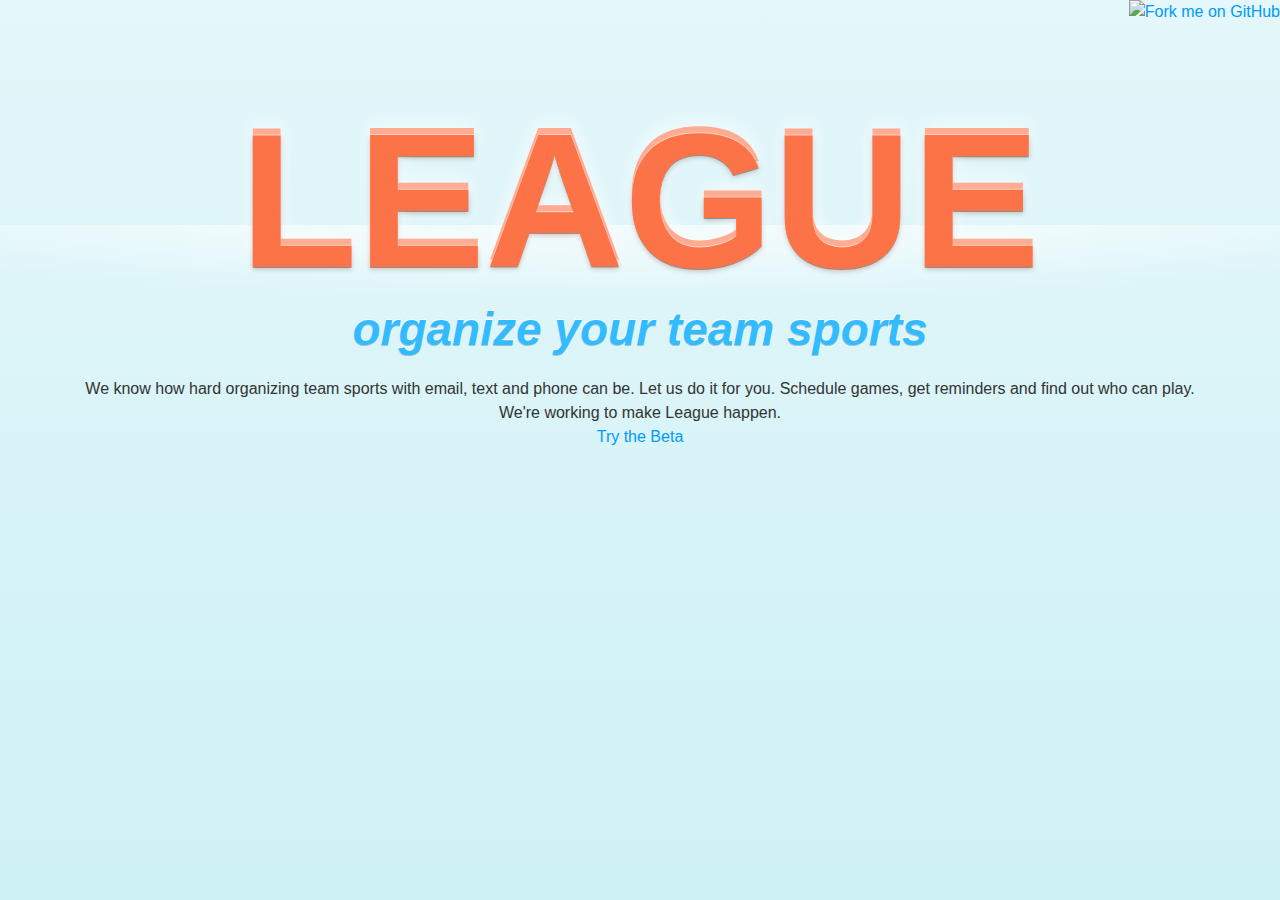
==== commit 07627fb8: "Got rid of launchrock, folded into a single box." ====
--- a/public/index.html
+++ b/public/index.html
@@ -30,15 +30,15 @@
   <div class="home_page">
     <h2 class="title">League</h2>
     <h1 class="tag">organize your team sports</h1>
-    <div rel="YZGD76QR" class="lrdiscoverwidget" data-logo="off" data-background="off" data-share-url="getleague.com" data-css=""></div><script type="text/javascript" src="http://launchrock-ignition.s3.amazonaws.com/ignition.1.1.js"></script>
     
     <div class="alternative">
+      <p>We know how hard organizing team sports with email, text and phone can be. Let us do it for you. Schedule games, get reminders and find out who can play.</p>
       <p>We're working to make League happen. </p>
       <a href="http://beta.getleague.com">Try the Beta</a>
   </div>      
 
-
-
+  <!-- fork-me ribbon -->
+<a href="https://github.com/percolatestudio/league"><img style="position: absolute; top: 0; right: 0; border: 0;" src="https://s3.amazonaws.com/github/ribbons/forkme_right_gray_6d6d6d.png" alt="Fork me on GitHub"></a>
 
   <!-- JavaScript at the bottom for fast page loading -->
 
